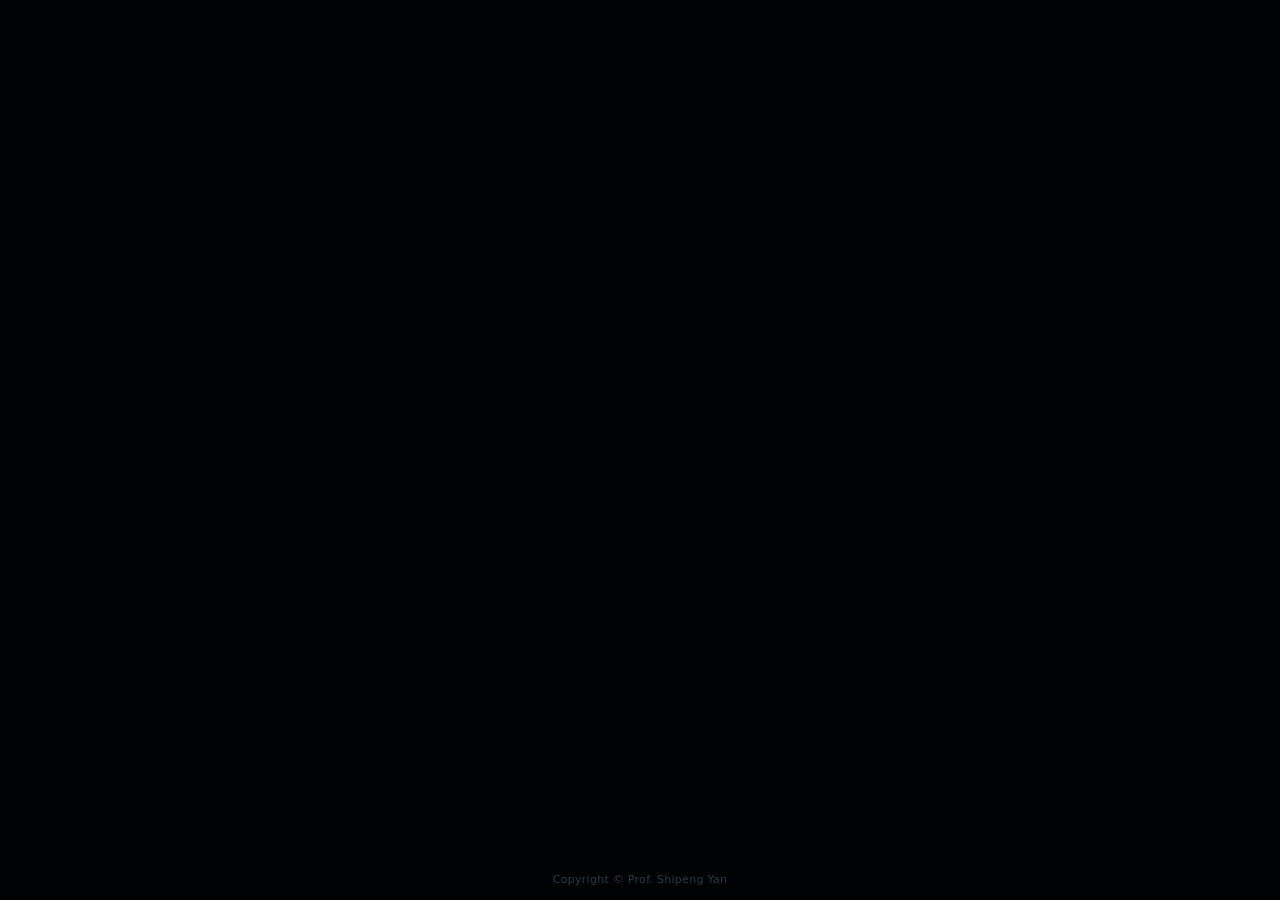
==== index.html @ a328657b "feat: English edition of Go Global (Corporate Integration Management) - Full mirror of the strategy " ====
<!doctype html>
<html lang="en">

  <head>
    <meta charset="UTF-8" />
    <meta
      name="viewport"
      content="width=device-width, initial-scale=1.0, maximum-scale=1" />
    <title>Corporate Integration Management · Strategy Simulation</title>    
    <!-- THIS IS THE START OF A COMMENT BLOCK, BLOCK TO BE DELETED: Google Fonts here, example:
    <link rel="preconnect" href="https://fonts.googleapis.com" />
    <link rel="preconnect" href="https://fonts.gstatic.com" crossorigin />
    <link href="https://fonts.googleapis.com/css2?family=Inter:wght@400;500;600;700&display=swap" rel="stylesheet" />
    THIS IS THE END OF A COMMENT BLOCK, BLOCK TO BE DELETED -->
    <script type="module" crossorigin src="./assets/index-BxBTfExN.js"></script>
    <link rel="stylesheet" crossorigin href="./assets/index-Ctx_WYik.css">
  <meta property="og:type" content="website">
		<meta property="og:url" content="https://yan-shipeng.github.io/go-global-en/">
		<meta property="og:title" content="Corporate Integration Management · Strategy Simulation">
		<meta property="og:image" content="https://china-game-mzbua6le.manus.space/__manus/checkpoint-screenshot.png?v=1f44fcd0&amp;badge=0">
		<meta property="og:image:width" content="1200">
		<meta property="og:image:height" content="630">
		<meta name="twitter:card" content="summary_large_image">
		<meta name="twitter:title" content="Corporate Integration Management · Strategy Simulation">
		<meta name="twitter:image" content="https://china-game-mzbua6le.manus.space/__manus/checkpoint-screenshot.png?v=1f44fcd0&amp;badge=0">
		<meta name="twitter:image:width" content="1200">
		<meta name="twitter:image:height" content="630"><link rel="manifest" href="./__manus/pwa/manifest.webmanifest" crossorigin="use-credentials" /></head>

  <body>
    <script id="manus-runtime">window.__MANUS_HOST_DEV__ = false;
(function(){"use strict";var Mr={exports:{}},Kn={};/**
 * @license React
 * react-jsx-runtime.production.js
 *
 * Copyright (c) Meta Platforms, Inc. and affiliates.
 *
 * This source code is licensed under the MIT license found in the
 * LICENSE file in the root directory of this source tree.
 */var $c;function um(){if($c)return Kn;$c=1;var r=Symbol.for("react.transitional.element"),i=Symbol.for("react.fragment");function c(s,d,m){var x=null;if(m!==void 0&&(x=""+m),d.key!==void 0&&(x=""+d.key),"key"in d){m={};for(var R in d)R!=="key"&&(m[R]=d[R])}else m=d;return d=m.ref,{$$typeof:r,type:s,key:x,ref:d!==void 0?d:null,props:m}}return Kn.Fragment=i,Kn.jsx=c,Kn.jsxs=c,Kn}var Fc;function dm(){return Fc||(Fc=1,Mr.exports=um()),Mr.exports}var h=dm(),Ar={exports:{}},Pn={},Rr={exports:{}},Nr={};/**
 * @license React
 * scheduler.production.js
 *
 * Copyright (c) Meta Platforms, Inc. and affiliates.
 *
 * This source code is licensed under the MIT license found in the
 * LICENSE file in the root directory of this source tree.
 */var Ic;function fm(){return Ic||(Ic=1,function(r){function i(A,q){var B=A.length;A.push(q);t:for(;0<B;){var bt=B-1>>>1,p=A[bt];if(0<d(p,q))A[bt]=q,A[B]=p,B=bt;else break t}}function c(A){return A.length===0?null:A[0]}function s(A){if(A.length===0)return null;var q=A[0],B=A.pop();if(B!==q){A[0]=B;t:for(var bt=0,p=A.length,O=p>>>1;bt<O;){var X=2*(bt+1)-1,G=A[X],Z=X+1,st=A[Z];if(0>d(G,B))Z<p&&0>d(st,G)?(A[bt]=st,A[Z]=B,bt=Z):(A[bt]=G,A[X]=B,bt=X);else if(Z<p&&0>d(st,B))A[bt]=st,A[Z]=B,bt=Z;else break t}}return q}function d(A,q){var B=A.sortIndex-q.sortIndex;return B!==0?B:A.id-q.id}if(r.unstable_now=void 0,typeof performance=="object"&&typeof performance.now=="function"){var m=performance;r.unstable_now=function(){return m.now()}}else{var x=Date,R=x.now();r.unstable_now=function(){return x.now()-R}}var C=[],v=[],D=1,j=null,J=3,at=!1,$=!1,nt=!1,ct=!1,ht=typeof setTimeout=="function"?setTimeout:null,St=typeof clearTimeout=="function"?clearTimeout:null,_=typeof setImmediate<"u"?setImmediate:null;function Y(A){for(var q=c(v);q!==null;){if(q.callback===null)s(v);else if(q.startTime<=A)s(v),q.sortIndex=q.expirationTime,i(C,q);else break;q=c(v)}}function H(A){if(nt=!1,Y(A),!$)if(c(C)!==null)$=!0,it||(it=!0,Bt());else{var q=c(v);q!==null&&Mt(H,q.startTime-A)}}var it=!1,rt=-1,V=5,xt=-1;function Be(){return ct?!0:!(r.unstable_now()-xt<V)}function te(){if(ct=!1,it){var A=r.unstable_now();xt=A;var q=!0;try{t:{$=!1,nt&&(nt=!1,St(rt),rt=-1),at=!0;var B=J;try{e:{for(Y(A),j=c(C);j!==null&&!(j.expirationTime>A&&Be());){var bt=j.callback;if(typeof bt=="function"){j.callback=null,J=j.priorityLevel;var p=bt(j.expirationTime<=A);if(A=r.unstable_now(),typeof p=="function"){j.callback=p,Y(A),q=!0;break e}j===c(C)&&s(C),Y(A)}else s(C);j=c(C)}if(j!==null)q=!0;else{var O=c(v);O!==null&&Mt(H,O.startTime-A),q=!1}}break t}finally{j=null,J=B,at=!1}q=void 0}}finally{q?Bt():it=!1}}}var Bt;if(typeof _=="function")Bt=function(){_(te)};else if(typeof MessageChannel<"u"){var me=new MessageChannel,Se=me.port2;me.port1.onmessage=te,Bt=function(){Se.postMessage(null)}}else Bt=function(){ht(te,0)};function Mt(A,q){rt=ht(function(){A(r.unstable_now())},q)}r.unstable_IdlePriority=5,r.unstable_ImmediatePriority=1,r.unstable_LowPriority=4,r.unstable_NormalPriority=3,r.unstable_Profiling=null,r.unstable_UserBlockingPriority=2,r.unstable_cancelCallback=function(A){A.callback=null},r.unstable_forceFrameRate=function(A){0>A||125<A?console.error("forceFrameRate takes a positive int between 0 and 125, forcing frame rates higher than 125 fps is not supported"):V=0<A?Math.floor(1e3/A):5},r.unstable_getCurrentPriorityLevel=function(){return J},r.unstable_next=function(A){switch(J){case 1:case 2:case 3:var q=3;break;default:q=J}var B=J;J=q;try{return A()}finally{J=B}},r.unstable_requestPaint=function(){ct=!0},r.unstable_runWithPriority=function(A,q){switch(A){case 1:case 2:case 3:case 4:case 5:break;default:A=3}var B=J;J=A;try{return q()}finally{J=B}},r.unstable_scheduleCallback=function(A,q,B){var bt=r.unstable_now();switch(typeof B=="object"&&B!==null?(B=B.delay,B=typeof B=="number"&&0<B?bt+B:bt):B=bt,A){case 1:var p=-1;break;case 2:p=250;break;case 5:p=1073741823;break;case 4:p=1e4;break;default:p=5e3}return p=B+p,A={id:D++,callback:q,priorityLevel:A,startTime:B,expirationTime:p,sortIndex:-1},B>bt?(A.sortIndex=B,i(v,A),c(C)===null&&A===c(v)&&(nt?(St(rt),rt=-1):nt=!0,Mt(H,B-bt))):(A.sortIndex=p,i(C,A),$||at||($=!0,it||(it=!0,Bt()))),A},r.unstable_shouldYield=Be,r.unstable_wrapCallback=function(A){var q=J;return function(){var B=J;J=q;try{return A.apply(this,arguments)}finally{J=B}}}}(Nr)),Nr}var tu;function hm(){return tu||(tu=1,Rr.exports=fm()),Rr.exports}var zr={exports:{}},ut={};/**
 * @license React
 * react.production.js
 *
 * Copyright (c) Meta Platforms, Inc. and affiliates.
 *
 * This source code is licensed under the MIT license found in the
 * LICENSE file in the root directory of this source tree.
 */var eu;function mm(){if(eu)return ut;eu=1;var r=Symbol.for("react.transitional.element"),i=Symbol.for("react.portal"),c=Symbol.for("react.fragment"),s=Symbol.for("react.strict_mode"),d=Symbol.for("react.profiler"),m=Symbol.for("react.consumer"),x=Symbol.for("react.context"),R=Symbol.for("react.forward_ref"),C=Symbol.for("react.suspense"),v=Symbol.for("react.memo"),D=Symbol.for("react.lazy"),j=Symbol.iterator;function J(p){return p===null||typeof p!="object"?null:(p=j&&p[j]||p["@@iterator"],typeof p=="function"?p:null)}var at={isMounted:function(){return!1},enqueueForceUpdate:function(){},enqueueReplaceState:function(){},enqueueSetState:function(){}},$=Object.assign,nt={};function ct(p,O,X){this.props=p,this.context=O,this.refs=nt,this.updater=X||at}ct.prototype.isReactComponent={},ct.prototype.setState=function(p,O){if(typeof p!="object"&&typeof p!="function"&&p!=null)throw Error("takes an object of state variables to update or a function which returns an object of state variables.");this.updater.enqueueSetState(this,p,O,"setState")},ct.prototype.forceUpdate=function(p){this.updater.enqueueForceUpdate(this,p,"forceUpdate")};function ht(){}ht.prototype=ct.prototype;function St(p,O,X){this.props=p,this.context=O,this.refs=nt,this.updater=X||at}var _=St.prototype=new ht;_.constructor=St,$(_,ct.prototype),_.isPureReactComponent=!0;var Y=Array.isArray,H={H:null,A:null,T:null,S:null,V:null},it=Object.prototype.hasOwnProperty;function rt(p,O,X,G,Z,st){return X=st.ref,{$$typeof:r,type:p,key:O,ref:X!==void 0?X:null,props:st}}function V(p,O){return rt(p.type,O,void 0,void 0,void 0,p.props)}function xt(p){return typeof p=="object"&&p!==null&&p.$$typeof===r}function Be(p){var O={"=":"=0",":":"=2"};return"$"+p.replace(/[=:]/g,function(X){return O[X]})}var te=/\/+/g;function Bt(p,O){return typeof p=="object"&&p!==null&&p.key!=null?Be(""+p.key):O.toString(36)}function me(){}function Se(p){switch(p.status){case"fulfilled":return p.value;case"rejected":throw p.reason;default:switch(typeof p.status=="string"?p.then(me,me):(p.status="pending",p.then(function(O){p.status==="pending"&&(p.status="fulfilled",p.value=O)},function(O){p.status==="pending"&&(p.status="rejected",p.reason=O)})),p.status){case"fulfilled":return p.value;case"rejected":throw p.reason}}throw p}function Mt(p,O,X,G,Z){var st=typeof p;(st==="undefined"||st==="boolean")&&(p=null);var I=!1;if(p===null)I=!0;else switch(st){case"bigint":case"string":case"number":I=!0;break;case"object":switch(p.$$typeof){case r:case i:I=!0;break;case D:return I=p._init,Mt(I(p._payload),O,X,G,Z)}}if(I)return Z=Z(p),I=G===""?"."+Bt(p,0):G,Y(Z)?(X="",I!=null&&(X=I.replace(te,"$&/")+"/"),Mt(Z,O,X,"",function(Jt){return Jt})):Z!=null&&(xt(Z)&&(Z=V(Z,X+(Z.key==null||p&&p.key===Z.key?"":(""+Z.key).replace(te,"$&/")+"/")+I)),O.push(Z)),1;I=0;var gt=G===""?".":G+":";if(Y(p))for(var Tt=0;Tt<p.length;Tt++)G=p[Tt],st=gt+Bt(G,Tt),I+=Mt(G,O,X,st,Z);else if(Tt=J(p),typeof Tt=="function")for(p=Tt.call(p),Tt=0;!(G=p.next()).done;)G=G.value,st=gt+Bt(G,Tt++),I+=Mt(G,O,X,st,Z);else if(st==="object"){if(typeof p.then=="function")return Mt(Se(p),O,X,G,Z);throw O=String(p),Error("Objects are not valid as a React child (found: "+(O==="[object Object]"?"object with keys {"+Object.keys(p).join(", ")+"}":O)+"). If you meant to render a collection of children, use an array instead.")}return I}function A(p,O,X){if(p==null)return p;var G=[],Z=0;return Mt(p,G,"","",function(st){return O.call(X,st,Z++)}),G}function q(p){if(p._status===-1){var O=p._result;O=O(),O.then(function(X){(p._status===0||p._status===-1)&&(p._status=1,p._result=X)},function(X){(p._status===0||p._status===-1)&&(p._status=2,p._result=X)}),p._status===-1&&(p._status=0,p._result=O)}if(p._status===1)return p._result.default;throw p._result}var B=typeof reportError=="function"?reportError:function(p){if(typeof window=="object"&&typeof window.ErrorEvent=="function"){var O=new window.ErrorEvent("error",{bubbles:!0,cancelable:!0,message:typeof p=="object"&&p!==null&&typeof p.message=="string"?String(p.message):String(p),error:p});if(!window.dispatchEvent(O))return}else if(typeof process=="object"&&typeof process.emit=="function"){process.emit("uncaughtException",p);return}console.error(p)};function bt(){}return ut.Children={map:A,forEach:function(p,O,X){A(p,function(){O.apply(this,arguments)},X)},count:function(p){var O=0;return A(p,function(){O++}),O},toArray:function(p){return A(p,function(O){return O})||[]},only:function(p){if(!xt(p))throw Error("React.Children.only expected to receive a single React element child.");return p}},ut.Component=ct,ut.Fragment=c,ut.Profiler=d,ut.PureComponent=St,ut.StrictMode=s,ut.Suspense=C,ut.__CLIENT_INTERNALS_DO_NOT_USE_OR_WARN_USERS_THEY_CANNOT_UPGRADE=H,ut.__COMPILER_RUNTIME={__proto__:null,c:function(p){return H.H.useMemoCache(p)}},ut.cache=function(p){return function(){return p.apply(null,arguments)}},ut.cloneElement=function(p,O,X){if(p==null)throw Error("The argument must be a React element, but you passed "+p+".");var G=$({},p.props),Z=p.key,st=void 0;if(O!=null)for(I in O.ref!==void 0&&(st=void 0),O.key!==void 0&&(Z=""+O.key),O)!it.call(O,I)||I==="key"||I==="__self"||I==="__source"||I==="ref"&&O.ref===void 0||(G[I]=O[I]);var I=arguments.length-2;if(I===1)G.children=X;else if(1<I){for(var gt=Array(I),Tt=0;Tt<I;Tt++)gt[Tt]=arguments[Tt+2];G.children=gt}return rt(p.type,Z,void 0,void 0,st,G)},ut.createContext=function(p){return p={$$typeof:x,_currentValue:p,_currentValue2:p,_threadCount:0,Provider:null,Consumer:null},p.Provider=p,p.Consumer={$$typeof:m,_context:p},p},ut.createElement=function(p,O,X){var G,Z={},st=null;if(O!=null)for(G in O.key!==void 0&&(st=""+O.key),O)it.call(O,G)&&G!=="key"&&G!=="__self"&&G!=="__source"&&(Z[G]=O[G]);var I=arguments.length-2;if(I===1)Z.children=X;else if(1<I){for(var gt=Array(I),Tt=0;Tt<I;Tt++)gt[Tt]=arguments[Tt+2];Z.children=gt}if(p&&p.defaultProps)for(G in I=p.defaultProps,I)Z[G]===void 0&&(Z[G]=I[G]);return rt(p,st,void 0,void 0,null,Z)},ut.createRef=function(){return{current:null}},ut.forwardRef=function(p){return{$$typeof:R,render:p}},ut.isValidElement=xt,ut.lazy=function(p){return{$$typeof:D,_payload:{_status:-1,_result:p},_init:q}},ut.memo=function(p,O){return{$$typeof:v,type:p,compare:O===void 0?null:O}},ut.startTransition=function(p){var O=H.T,X={};H.T=X;try{var G=p(),Z=H.S;Z!==null&&Z(X,G),typeof G=="object"&&G!==null&&typeof G.then=="function"&&G.then(bt,B)}catch(st){B(st)}finally{H.T=O}},ut.unstable_useCacheRefresh=function(){return H.H.useCacheRefresh()},ut.use=function(p){return H.H.use(p)},ut.useActionState=function(p,O,X){return H.H.useActionState(p,O,X)},ut.useCallback=function(p,O){return H.H.useCallback(p,O)},ut.useContext=function(p){return H.H.useContext(p)},ut.useDebugValue=function(){},ut.useDeferredValue=function(p,O){return H.H.useDeferredValue(p,O)},ut.useEffect=function(p,O,X){var G=H.H;if(typeof X=="function")throw Error("useEffect CRUD overload is not enabled in this build of React.");return G.useEffect(p,O)},ut.useId=function(){return H.H.useId()},ut.useImperativeHandle=function(p,O,X){return H.H.useImperativeHandle(p,O,X)},ut.useInsertionEffect=function(p,O){return H.H.useInsertionEffect(p,O)},ut.useLayoutEffect=function(p,O){return H.H.useLayoutEffect(p,O)},ut.useMemo=function(p,O){return H.H.useMemo(p,O)},ut.useOptimistic=function(p,O){return H.H.useOptimistic(p,O)},ut.useReducer=function(p,O,X){return H.H.useReducer(p,O,X)},ut.useRef=function(p){return H.H.useRef(p)},ut.useState=function(p){return H.H.useState(p)},ut.useSyncExternalStore=function(p,O,X){return H.H.useSyncExternalStore(p,O,X)},ut.useTransition=function(){return H.H.useTransition()},ut.version="19.1.1",ut}var lu;function _r(){return lu||(lu=1,zr.exports=mm()),zr.exports}var kr={exports:{}},he={};/**
 * @license React
 * react-dom.production.js
 *
 * Copyright (c) Meta Platforms, Inc. and affiliates.
 *
 * This source code is licensed under the MIT license found in the
 * LICENSE file in the root directory of this source tree.
 */var au;function gm(){if(au)return he;au=1;var r=_r();function i(C){var v="https://react.dev/errors/"+C;if(1<arguments.length){v+="?args[]="+encodeURIComponent(arguments[1]);for(var D=2;D<arguments.length;D++)v+="&args[]="+encodeURIComponent(arguments[D])}return"Minified React error #"+C+"; visit "+v+" for the full message or use the non-minified dev environment for full errors and additional helpful warnings."}function c(){}var s={d:{f:c,r:function(){throw Error(i(522))},D:c,C:c,L:c,m:c,X:c,S:c,M:c},p:0,findDOMNode:null},d=Symbol.for("react.portal");function m(C,v,D){var j=3<arguments.length&&arguments[3]!==void 0?arguments[3]:null;return{$$typeof:d,key:j==null?null:""+j,children:C,containerInfo:v,implementation:D}}var x=r.__CLIENT_INTERNALS_DO_NOT_USE_OR_WARN_USERS_THEY_CANNOT_UPGRADE;function R(C,v){if(C==="font")return"";if(typeof v=="string")return v==="use-credentials"?v:""}return he.__DOM_INTERNALS_DO_NOT_USE_OR_WARN_USERS_THEY_CANNOT_UPGRADE=s,he.createPortal=function(C,v){var D=2<arguments.length&&arguments[2]!==void 0?arguments[2]:null;if(!v||v.nodeType!==1&&v.nodeType!==9&&v.nodeType!==11)throw Error(i(299));return m(C,v,null,D)},he.flushSync=function(C){var v=x.T,D=s.p;try{if(x.T=null,s.p=2,C)return C()}finally{x.T=v,s.p=D,s.d.f()}},he.preconnect=function(C,v){typeof C=="string"&&(v?(v=v.crossOrigin,v=typeof v=="string"?v==="use-credentials"?v:"":void 0):v=null,s.d.C(C,v))},he.prefetchDNS=function(C){typeof C=="string"&&s.d.D(C)},he.preinit=function(C,v){if(typeof C=="string"&&v&&typeof v.as=="string"){var D=v.as,j=R(D,v.crossOrigin),J=typeof v.integrity=="string"?v.integrity:void 0,at=typeof v.fetchPriority=="string"?v.fetchPriority:void 0;D==="style"?s.d.S(C,typeof v.precedence=="string"?v.precedence:void 0,{crossOrigin:j,integrity:J,fetchPriority:at}):D==="script"&&s.d.X(C,{crossOrigin:j,integrity:J,fetchPriority:at,nonce:typeof v.nonce=="string"?v.nonce:void 0})}},he.preinitModule=function(C,v){if(typeof C=="string")if(typeof v=="object"&&v!==null){if(v.as==null||v.as==="script"){var D=R(v.as,v.crossOrigin);s.d.M(C,{crossOrigin:D,integrity:typeof v.integrity=="string"?v.integrity:void 0,nonce:typeof v.nonce=="string"?v.nonce:void 0})}}else v==null&&s.d.M(C)},he.preload=function(C,v){if(typeof C=="string"&&typeof v=="object"&&v!==null&&typeof v.as=="string"){var D=v.as,j=R(D,v.crossOrigin);s.d.L(C,D,{crossOrigin:j,integrity:typeof v.integrity=="string"?v.integrity:void 0,nonce:typeof v.nonce=="string"?v.nonce:void 0,type:typeof v.type=="string"?v.type:void 0,fetchPriority:typeof v.fetchPriority=="string"?v.fetchPriority:void 0,referrerPolicy:typeof v.referrerPolicy=="string"?v.referrerPolicy:void 0,imageSrcSet:typeof v.imageSrcSet=="string"?v.imageSrcSet:void 0,imageSizes:typeof v.imageSizes=="string"?v.imageSizes:void 0,media:typeof v.media=="string"?v.media:void 0})}},he.preloadModule=function(C,v){if(typeof C=="string")if(v){var D=R(v.as,v.crossOrigin);s.d.m(C,{as:typeof v.as=="string"&&v.as!=="script"?v.as:void 0,crossOrigin:D,integrity:typeof v.integrity=="string"?v.integrity:void 0})}else s.d.m(C)},he.requestFormReset=function(C){s.d.r(C)},he.unstable_batchedUpdates=function(C,v){return C(v)},he.useFormState=function(C,v,D){return x.H.useFormState(C,v,D)},he.useFormStatus=function(){return x.H.useHostTransitionStatus()},he.version="19.1.1",he}var nu;function pm(){if(nu)return kr.exports;nu=1;function r(){if(!(typeof __REACT_DEVTOOLS_GLOBAL_HOOK__>"u"||typeof __REACT_DEVTOOLS_GLOBAL_HOOK__.checkDCE!="function"))try{__REACT_DEVTOOLS_GLOBAL_HOOK__.checkDCE(r)}catch(i){console.error(i)}}return r(),kr.exports=gm(),kr.exports}/**
 * @license React
 * react-dom-client.production.js
 *
 * Copyright (c) Meta Platforms, Inc. and affiliates.
 *
 * This source code is licensed under the MIT license found in the
 * LICENSE file in the root directory of this source tree.
 */var ou;function ym(){if(ou)return Pn;ou=1;var r=hm(),i=_r(),c=pm();function s(t){var e="https://react.dev/errors/"+t;if(1<arguments.length){e+="?args[]="+encodeURIComponent(arguments[1]);for(var l=2;l<arguments.length;l++)e+="&args[]="+encodeURIComponent(arguments[l])}return"Minified React error #"+t+"; visit "+e+" for the full message or use the non-minified dev environment for full errors and additional helpful warnings."}function d(t){return!(!t||t.nodeType!==1&&t.nodeType!==9&&t.nodeType!==11)}function m(t){var e=t,l=t;if(t.alternate)for(;e.return;)e=e.return;else{t=e;do e=t,(e.flags&4098)!==0&&(l=e.return),t=e.return;while(t)}return e.tag===3?l:null}function x(t){if(t.tag===13){var e=t.memoizedState;if(e===null&&(t=t.alternate,t!==null&&(e=t.memoizedState)),e!==null)return e.dehydrated}return null}function R(t){if(m(t)!==t)throw Error(s(188))}function C(t){var e=t.alternate;if(!e){if(e=m(t),e===null)throw Error(s(188));return e!==t?null:t}for(var l=t,a=e;;){var n=l.return;if(n===null)break;var o=n.alternate;if(o===null){if(a=n.return,a!==null){l=a;continue}break}if(n.child===o.child){for(o=n.child;o;){if(o===l)return R(n),t;if(o===a)return R(n),e;o=o.sibling}throw Error(s(188))}if(l.return!==a.return)l=n,a=o;else{for(var u=!1,f=n.child;f;){if(f===l){u=!0,l=n,a=o;break}if(f===a){u=!0,a=n,l=o;break}f=f.sibling}if(!u){for(f=o.child;f;){if(f===l){u=!0,l=o,a=n;break}if(f===a){u=!0,a=o,l=n;break}f=f.sibling}if(!u)throw Error(s(189))}}if(l.alternate!==a)throw Error(s(190))}if(l.tag!==3)throw Error(s(188));return l.stateNode.current===l?t:e}function v(t){var e=t.tag;if(e===5||e===26||e===27||e===6)return t;for(t=t.child;t!==null;){if(e=v(t),e!==null)return e;t=t.sibling}return null}var D=Object.assign,j=Symbol.for("react.element"),J=Symbol.for("react.transitional.element"),at=Symbol.for("react.portal"),$=Symbol.for("react.fragment"),nt=Symbol.for("react.strict_mode"),ct=Symbol.for("react.profiler"),ht=Symbol.for("react.provider"),St=Symbol.for("react.consumer"),_=Symbol.for("react.context"),Y=Symbol.for("react.forward_ref"),H=Symbol.for("react.suspense"),it=Symbol.for("react.suspense_list"),rt=Symbol.for("react.memo"),V=Symbol.for("react.lazy"),xt=Symbol.for("react.activity"),Be=Symbol.for("react.memo_cache_sentinel"),te=Symbol.iterator;function Bt(t){return t===null||typeof t!="object"?null:(t=te&&t[te]||t["@@iterator"],typeof t=="function"?t:null)}var me=Symbol.for("react.client.reference");function Se(t){if(t==null)return null;if(typeof t=="function")return t.$$typeof===me?null:t.displayName||t.name||null;if(typeof t=="string")return t;switch(t){case $:return"Fragment";case ct:return"Profiler";case nt:return"StrictMode";case H:return"Suspense";case it:return"SuspenseList";case xt:return"Activity"}if(typeof t=="object")switch(t.$$typeof){case at:return"Portal";case _:return(t.displayName||"Context")+".Provider";case St:return(t._context.displayName||"Context")+".Consumer";case Y:var e=t.render;return t=t.displayName,t||(t=e.displayName||e.name||"",t=t!==""?"ForwardRef("+t+")":"ForwardRef"),t;case rt:return e=t.displayName||null,e!==null?e:Se(t.type)||"Memo";case V:e=t._payload,t=t._init;try{return Se(t(e))}catch{}}return null}var Mt=Array.isArray,A=i.__CLIENT_INTERNALS_DO_NOT_USE_OR_WARN_USERS_THEY_CANNOT_UPGRADE,q=c.__DOM_INTERNALS_DO_NOT_USE_OR_WARN_USERS_THEY_CANNOT_UPGRADE,B={pending:!1,data:null,method:null,action:null},bt=[],p=-1;function O(t){return{current:t}}function X(t){0>p||(t.current=bt[p],bt[p]=null,p--)}function G(t,e){p++,bt[p]=t.current,t.current=e}var Z=O(null),st=O(null),I=O(null),gt=O(null);function Tt(t,e){switch(G(I,e),G(st,t),G(Z,null),e.nodeType){case 9:case 11:t=(t=e.documentElement)&&(t=t.namespaceURI)?Hh(t):0;break;default:if(t=e.tagName,e=e.namespaceURI)e=Hh(e),t=Uh(e,t);else switch(t){case"svg":t=1;break;case"math":t=2;break;default:t=0}}X(Z),G(Z,t)}function Jt(){X(Z),X(st),X(I)}function Ke(t){t.memoizedState!==null&&G(gt,t);var e=Z.current,l=Uh(e,t.type);e!==l&&(G(st,t),G(Z,l))}function Ce(t){st.current===t&&(X(Z),X(st)),gt.current===t&&(X(gt),Wo._currentValue=B)}var Pe=Object.prototype.hasOwnProperty,yl=r.unstable_scheduleCallback,sn=r.unstable_cancelCallback,Ca=r.unstable_shouldYield,ri=r.unstable_requestPaint,ge=r.unstable_now,si=r.unstable_getCurrentPriorityLevel,Ul=r.unstable_ImmediatePriority,Fn=r.unstable_UserBlockingPriority,nl=r.unstable_NormalPriority,ci=r.unstable_LowPriority,Gl=r.unstable_IdlePriority,ui=r.log,Ea=r.unstable_setDisableYieldValue,ql=null,Wt=null;function Je(t){if(typeof ui=="function"&&Ea(t),Wt&&typeof Wt.setStrictMode=="function")try{Wt.setStrictMode(ql,t)}catch{}}var $t=Math.clz32?Math.clz32:fi,di=Math.log,Ta=Math.LN2;function fi(t){return t>>>=0,t===0?32:31-(di(t)/Ta|0)|0}var L=256,cn=4194304;function vl(t){var e=t&42;if(e!==0)return e;switch(t&-t){case 1:return 1;case 2:return 2;case 4:return 4;case 8:return 8;case 16:return 16;case 32:return 32;case 64:return 64;case 128:return 128;case 256:case 512:case 1024:case 2048:case 4096:case 8192:case 16384:case 32768:case 65536:case 131072:case 262144:case 524288:case 1048576:case 2097152:return t&4194048;case 4194304:case 8388608:case 16777216:case 33554432:return t&62914560;case 67108864:return 67108864;case 134217728:return 134217728;case 268435456:return 268435456;case 536870912:return 536870912;case 1073741824:return 0;default:return t}}function un(t,e,l){var a=t.pendingLanes;if(a===0)return 0;var n=0,o=t.suspendedLanes,u=t.pingedLanes;t=t.warmLanes;var f=a&134217727;return f!==0?(a=f&~o,a!==0?n=vl(a):(u&=f,u!==0?n=vl(u):l||(l=f&~t,l!==0&&(n=vl(l))))):(f=a&~o,f!==0?n=vl(f):u!==0?n=vl(u):l||(l=a&~t,l!==0&&(n=vl(l)))),n===0?0:e!==0&&e!==n&&(e&o)===0&&(o=n&-n,l=e&-e,o>=l||o===32&&(l&4194048)!==0)?e:n}function Dt(t,e){return(t.pendingLanes&~(t.suspendedLanes&~t.pingedLanes)&e)===0}function In(t,e){switch(t){case 1:case 2:case 4:case 8:case 64:return e+250;case 16:case 32:case 128:case 256:case 512:case 1024:case 2048:case 4096:case 8192:case 16384:case 32768:case 65536:case 131072:case 262144:case 524288:case 1048576:case 2097152:return e+5e3;case 4194304:case 8388608:case 16777216:case 33554432:return-1;case 67108864:case 134217728:case 268435456:case 536870912:case 1073741824:return-1;default:return-1}}function to(){var t=L;return L<<=1,(L&4194048)===0&&(L=256),t}function hi(){var t=cn;return cn<<=1,(cn&62914560)===0&&(cn=4194304),t}function eo(t){for(var e=[],l=0;31>l;l++)e.push(t);return e}function Da(t,e){t.pendingLanes|=e,e!==268435456&&(t.suspendedLanes=0,t.pingedLanes=0,t.warmLanes=0)}function Ir(t,e,l,a,n,o){var u=t.pendingLanes;t.pendingLanes=l,t.suspendedLanes=0,t.pingedLanes=0,t.warmLanes=0,t.expiredLanes&=l,t.entangledLanes&=l,t.errorRecoveryDisabledLanes&=l,t.shellSuspendCounter=0;var f=t.entanglements,g=t.expirationTimes,S=t.hiddenUpdates;for(l=u&~l;0<l;){var N=31-$t(l),k=1<<N;f[N]=0,g[N]=-1;var E=S[N];if(E!==null)for(S[N]=null,N=0;N<E.length;N++){var T=E[N];T!==null&&(T.lane&=-536870913)}l&=~k}a!==0&&mi(t,a,0),o!==0&&n===0&&t.tag!==0&&(t.suspendedLanes|=o&~(u&~e))}function mi(t,e,l){t.pendingLanes|=e,t.suspendedLanes&=~e;var a=31-$t(e);t.entangledLanes|=e,t.entanglements[a]=t.entanglements[a]|1073741824|l&4194090}function gi(t,e){var l=t.entangledLanes|=e;for(t=t.entanglements;l;){var a=31-$t(l),n=1<<a;n&e|t[a]&e&&(t[a]|=e),l&=~n}}function lo(t){switch(t){case 2:t=1;break;case 8:t=4;break;case 32:t=16;break;case 256:case 512:case 1024:case 2048:case 4096:case 8192:case 16384:case 32768:case 65536:case 131072:case 262144:case 524288:case 1048576:case 2097152:case 4194304:case 8388608:case 16777216:case 33554432:t=128;break;case 268435456:t=134217728;break;default:t=0}return t}function ao(t){return t&=-t,2<t?8<t?(t&134217727)!==0?32:268435456:8:2}function pi(){var t=q.p;return t!==0?t:(t=window.event,t===void 0?32:nm(t.type))}function ts(t,e){var l=q.p;try{return q.p=t,e()}finally{q.p=l}}var ol=Math.random().toString(36).slice(2),ee="__reactFiber$"+ol,pe="__reactProps$"+ol,Yl="__reactContainer$"+ol,no="__reactEvents$"+ol,es="__reactListeners$"+ol,ls="__reactHandles$"+ol,yi="__reactResources$"+ol,Ma="__reactMarker$"+ol;function oo(t){delete t[ee],delete t[pe],delete t[no],delete t[es],delete t[ls]}function Vl(t){var e=t[ee];if(e)return e;for(var l=t.parentNode;l;){if(e=l[Yl]||l[ee]){if(l=e.alternate,e.child!==null||l!==null&&l.child!==null)for(t=Vh(t);t!==null;){if(l=t[ee])return l;t=Vh(t)}return e}t=l,l=t.parentNode}return null}function Xl(t){if(t=t[ee]||t[Yl]){var e=t.tag;if(e===5||e===6||e===13||e===26||e===27||e===3)return t}return null}function Aa(t){var e=t.tag;if(e===5||e===26||e===27||e===6)return t.stateNode;throw Error(s(33))}function Zl(t){var e=t[yi];return e||(e=t[yi]={hoistableStyles:new Map,hoistableScripts:new Map}),e}function Vt(t){t[Ma]=!0}var vi=new Set,bi={};function bl(t,e){We(t,e),We(t+"Capture",e)}function We(t,e){for(bi[t]=e,t=0;t<e.length;t++)vi.add(e[t])}var as=RegExp("^[:A-Z_a-z\\u00C0-\\u00D6\\u00D8-\\u00F6\\u00F8-\\u02FF\\u0370-\\u037D\\u037F-\\u1FFF\\u200C-\\u200D\\u2070-\\u218F\\u2C00-\\u2FEF\\u3001-\\uD7FF\\uF900-\\uFDCF\\uFDF0-\\uFFFD][:A-Z_a-z\\u00C0-\\u00D6\\u00D8-\\u00F6\\u00F8-\\u02FF\\u0370-\\u037D\\u037F-\\u1FFF\\u200C-\\u200D\\u2070-\\u218F\\u2C00-\\u2FEF\\u3001-\\uD7FF\\uF900-\\uFDCF\\uFDF0-\\uFFFD\\-.0-9\\u00B7\\u0300-\\u036F\\u203F-\\u2040]*$"),xi={},wi={};function Ra(t){return Pe.call(wi,t)?!0:Pe.call(xi,t)?!1:as.test(t)?wi[t]=!0:(xi[t]=!0,!1)}function M(t,e,l){if(Ra(e))if(l===null)t.removeAttribute(e);else{switch(typeof l){case"undefined":case"function":case"symbol":t.removeAttribute(e);return;case"boolean":var a=e.toLowerCase().slice(0,5);if(a!=="data-"&&a!=="aria-"){t.removeAttribute(e);return}}t.setAttribute(e,""+l)}}function tt(t,e,l){if(l===null)t.removeAttribute(e);else{switch(typeof l){case"undefined":case"function":case"symbol":case"boolean":t.removeAttribute(e);return}t.setAttribute(e,""+l)}}function Ot(t,e,l,a){if(a===null)t.removeAttribute(l);else{switch(typeof a){case"undefined":case"function":case"symbol":case"boolean":t.removeAttribute(l);return}t.setAttributeNS(e,l,""+a)}}var le,Ee;function ae(t){if(le===void 0)try{throw Error()}catch(l){var e=l.stack.trim().match(/\n( *(at )?)/);le=e&&e[1]||"",Ee=-1<l.stack.indexOf(`
    at`)?" (<anonymous>)":-1<l.stack.indexOf("@")?"@unknown:0:0":""}return`
`+le+t+Ee}var Le=!1;function He(t,e){if(!t||Le)return"";Le=!0;var l=Error.prepareStackTrace;Error.prepareStackTrace=void 0;try{var a={DetermineComponentFrameRoot:function(){try{if(e){var k=function(){throw Error()};if(Object.defineProperty(k.prototype,"props",{set:function(){throw Error()}}),typeof Reflect=="object"&&Reflect.construct){try{Reflect.construct(k,[])}catch(T){var E=T}Reflect.construct(t,[],k)}else{try{k.call()}catch(T){E=T}t.call(k.prototype)}}else{try{throw Error()}catch(T){E=T}(k=t())&&typeof k.catch=="function"&&k.catch(function(){})}}catch(T){if(T&&E&&typeof T.stack=="string")return[T.stack,E.stack]}return[null,null]}};a.DetermineComponentFrameRoot.displayName="DetermineComponentFrameRoot";var n=Object.getOwnPropertyDescriptor(a.DetermineComponentFrameRoot,"name");n&&n.configurable&&Object.defineProperty(a.DetermineComponentFrameRoot,"name",{value:"DetermineComponentFrameRoot"});var o=a.DetermineComponentFrameRoot(),u=o[0],f=o[1];if(u&&f){var g=u.split(`
`),S=f.split(`
`);for(n=a=0;a<g.length&&!g[a].includes("DetermineComponentFrameRoot");)a++;for(;n<S.length&&!S[n].includes("DetermineComponentFrameRoot");)n++;if(a===g.length||n===S.length)for(a=g.length-1,n=S.length-1;1<=a&&0<=n&&g[a]!==S[n];)n--;for(;1<=a&&0<=n;a--,n--)if(g[a]!==S[n]){if(a!==1||n!==1)do if(a--,n--,0>n||g[a]!==S[n]){var N=`
`+g[a].replace(" at new "," at ");return t.displayName&&N.includes("<anonymous>")&&(N=N.replace("<anonymous>",t.displayName)),N}while(1<=a&&0<=n);break}}}finally{Le=!1,Error.prepareStackTrace=l}return(l=t?t.displayName||t.name:"")?ae(l):""}function Ql(t){switch(t.tag){case 26:case 27:case 5:return ae(t.type);case 16:return ae("Lazy");case 13:return ae("Suspense");case 19:return ae("SuspenseList");case 0:case 15:return He(t.type,!1);case 11:return He(t.type.render,!1);case 1:return He(t.type,!0);case 31:return ae("Activity");default:return""}}function xl(t){try{var e="";do e+=Ql(t),t=t.return;while(t);return e}catch(l){return`
Error generating stack: `+l.message+`
`+l.stack}}function Xt(t){switch(typeof t){case"bigint":case"boolean":case"number":case"string":case"undefined":return t;case"object":return t;default:return""}}function il(t){var e=t.type;return(t=t.nodeName)&&t.toLowerCase()==="input"&&(e==="checkbox"||e==="radio")}function ve(t){var e=il(t)?"checked":"value",l=Object.getOwnPropertyDescriptor(t.constructor.prototype,e),a=""+t[e];if(!t.hasOwnProperty(e)&&typeof l<"u"&&typeof l.get=="function"&&typeof l.set=="function"){var n=l.get,o=l.set;return Object.defineProperty(t,e,{configurable:!0,get:function(){return n.call(this)},set:function(u){a=""+u,o.call(this,u)}}),Object.defineProperty(t,e,{enumerable:l.enumerable}),{getValue:function(){return a},setValue:function(u){a=""+u},stopTracking:function(){t._valueTracker=null,delete t[e]}}}}function re(t){t._valueTracker||(t._valueTracker=ve(t))}function rl(t){if(!t)return!1;var e=t._valueTracker;if(!e)return!0;var l=e.getValue(),a="";return t&&(a=il(t)?t.checked?"true":"false":t.value),t=a,t!==l?(e.setValue(t),!0):!1}function wl(t){if(t=t||(typeof document<"u"?document:void 0),typeof t>"u")return null;try{return t.activeElement||t.body}catch{return t.body}}var dn=/[\n"\\]/g;function se(t){return t.replace(dn,function(e){return"\\"+e.charCodeAt(0).toString(16)+" "})}function Kl(t,e,l,a,n,o,u,f){t.name="",u!=null&&typeof u!="function"&&typeof u!="symbol"&&typeof u!="boolean"?t.type=u:t.removeAttribute("type"),e!=null?u==="number"?(e===0&&t.value===""||t.value!=e)&&(t.value=""+Xt(e)):t.value!==""+Xt(e)&&(t.value=""+Xt(e)):u!=="submit"&&u!=="reset"||t.removeAttribute("value"),e!=null?Pl(t,u,Xt(e)):l!=null?Pl(t,u,Xt(l)):a!=null&&t.removeAttribute("value"),n==null&&o!=null&&(t.defaultChecked=!!o),n!=null&&(t.checked=n&&typeof n!="function"&&typeof n!="symbol"),f!=null&&typeof f!="function"&&typeof f!="symbol"&&typeof f!="boolean"?t.name=""+Xt(f):t.removeAttribute("name")}function Na(t,e,l,a,n,o,u,f){if(o!=null&&typeof o!="function"&&typeof o!="symbol"&&typeof o!="boolean"&&(t.type=o),e!=null||l!=null){if(!(o!=="submit"&&o!=="reset"||e!=null))return;l=l!=null?""+Xt(l):"",e=e!=null?""+Xt(e):l,f||e===t.value||(t.value=e),t.defaultValue=e}a=a??n,a=typeof a!="function"&&typeof a!="symbol"&&!!a,t.checked=f?t.checked:!!a,t.defaultChecked=!!a,u!=null&&typeof u!="function"&&typeof u!="symbol"&&typeof u!="boolean"&&(t.name=u)}function Pl(t,e,l){e==="number"&&wl(t.ownerDocument)===t||t.defaultValue===""+l||(t.defaultValue=""+l)}function $e(t,e,l,a){if(t=t.options,e){e={};for(var n=0;n<l.length;n++)e["$"+l[n]]=!0;for(l=0;l<t.length;l++)n=e.hasOwnProperty("$"+t[l].value),t[l].selected!==n&&(t[l].selected=n),n&&a&&(t[l].defaultSelected=!0)}else{for(l=""+Xt(l),e=null,n=0;n<t.length;n++){if(t[n].value===l){t[n].selected=!0,a&&(t[n].defaultSelected=!0);return}e!==null||t[n].disabled||(e=t[n])}e!==null&&(e.selected=!0)}}function za(t,e,l){if(e!=null&&(e=""+Xt(e),e!==t.value&&(t.value=e),l==null)){t.defaultValue!==e&&(t.defaultValue=e);return}t.defaultValue=l!=null?""+Xt(l):""}function _a(t,e,l,a){if(e==null){if(a!=null){if(l!=null)throw Error(s(92));if(Mt(a)){if(1<a.length)throw Error(s(93));a=a[0]}l=a}l==null&&(l=""),e=l}l=Xt(e),t.defaultValue=l,a=t.textContent,a===l&&a!==""&&a!==null&&(t.value=a)}function Fe(t,e){if(e){var l=t.firstChild;if(l&&l===t.lastChild&&l.nodeType===3){l.nodeValue=e;return}}t.textContent=e}var fn=new Set("animationIterationCount aspectRatio borderImageOutset borderImageSlice borderImageWidth boxFlex boxFlexGroup boxOrdinalGroup columnCount columns flex flexGrow flexPositive flexShrink flexNegative flexOrder gridArea gridRow gridRowEnd gridRowSpan gridRowStart gridColumn gridColumnEnd gridColumnSpan gridColumnStart fontWeight lineClamp lineHeight opacity order orphans scale tabSize widows zIndex zoom fillOpacity floodOpacity stopOpacity strokeDasharray strokeDashoffset strokeMiterlimit strokeOpacity strokeWidth MozAnimationIterationCount MozBoxFlex MozBoxFlexGroup MozLineClamp msAnimationIterationCount msFlex msZoom msFlexGrow msFlexNegative msFlexOrder msFlexPositive msFlexShrink msGridColumn msGridColumnSpan msGridRow msGridRowSpan WebkitAnimationIterationCount WebkitBoxFlex WebKitBoxFlexGroup WebkitBoxOrdinalGroup WebkitColumnCount WebkitColumns WebkitFlex WebkitFlexGrow WebkitFlexPositive WebkitFlexShrink WebkitLineClamp".split(" "));function ka(t,e,l){var a=e.indexOf("--")===0;l==null||typeof l=="boolean"||l===""?a?t.setProperty(e,""):e==="float"?t.cssFloat="":t[e]="":a?t.setProperty(e,l):typeof l!="number"||l===0||fn.has(e)?e==="float"?t.cssFloat=l:t[e]=(""+l).trim():t[e]=l+"px"}function Oa(t,e,l){if(e!=null&&typeof e!="object")throw Error(s(62));if(t=t.style,l!=null){for(var a in l)!l.hasOwnProperty(a)||e!=null&&e.hasOwnProperty(a)||(a.indexOf("--")===0?t.setProperty(a,""):a==="float"?t.cssFloat="":t[a]="");for(var n in e)a=e[n],e.hasOwnProperty(n)&&l[n]!==a&&ka(t,n,a)}else for(var o in e)e.hasOwnProperty(o)&&ka(t,o,e[o])}function ja(t){if(t.indexOf("-")===-1)return!1;switch(t){case"annotation-xml":case"color-profile":case"font-face":case"font-face-src":case"font-face-uri":case"font-face-format":case"font-face-name":case"missing-glyph":return!1;default:return!0}}var Si=new Map([["acceptCharset","accept-charset"],["htmlFor","for"],["httpEquiv","http-equiv"],["crossOrigin","crossorigin"],["accentHeight","accent-height"],["alignmentBaseline","alignment-baseline"],["arabicForm","arabic-form"],["baselineShift","baseline-shift"],["capHeight","cap-height"],["clipPath","clip-path"],["clipRule","clip-rule"],["colorInterpolation","color-interpolation"],["colorInterpolationFilters","color-interpolation-filters"],["colorProfile","color-profile"],["colorRendering","color-rendering"],["dominantBaseline","dominant-baseline"],["enableBackground","enable-background"],["fillOpacity","fill-opacity"],["fillRule","fill-rule"],["floodColor","flood-color"],["floodOpacity","flood-opacity"],["fontFamily","font-family"],["fontSize","font-size"],["fontSizeAdjust","font-size-adjust"],["fontStretch","font-stretch"],["fontStyle","font-style"],["fontVariant","font-variant"],["fontWeight","font-weight"],["glyphName","glyph-name"],["glyphOrientationHorizontal","glyph-orientation-horizontal"],["glyphOrientationVertical","glyph-orientation-vertical"],["horizAdvX","horiz-adv-x"],["horizOriginX","horiz-origin-x"],["imageRendering","image-rendering"],["letterSpacing","letter-spacing"],["lightingColor","lighting-color"],["markerEnd","marker-end"],["markerMid","marker-mid"],["markerStart","marker-start"],["overlinePosition","overline-position"],["overlineThickness","overline-thickness"],["paintOrder","paint-order"],["panose-1","panose-1"],["pointerEvents","pointer-events"],["renderingIntent","rendering-intent"],["shapeRendering","shape-rendering"],["stopColor","stop-color"],["stopOpacity","stop-opacity"],["strikethroughPosition","strikethrough-position"],["strikethroughThickness","strikethrough-thickness"],["strokeDasharray","stroke-dasharray"],["strokeDashoffset","stroke-dashoffset"],["strokeLinecap","stroke-linecap"],["strokeLinejoin","stroke-linejoin"],["strokeMiterlimit","stroke-miterlimit"],["strokeOpacity","stroke-opacity"],["strokeWidth","stroke-width"],["textAnchor","text-anchor"],["textDecoration","text-decoration"],["textRendering","text-rendering"],["transformOrigin","transform-origin"],["underlinePosition","underline-position"],["underlineThickness","underline-thickness"],["unicodeBidi","unicode-bidi"],["unicodeRange","unicode-range"],["unitsPerEm","units-per-em"],["vAlphabetic","v-alphabetic"],["vHanging","v-hanging"],["vIdeographic","v-ideographic"],["vMathematical","v-mathematical"],["vectorEffect","vector-effect"],["vertAdvY","vert-adv-y"],["vertOriginX","vert-origin-x"],["vertOriginY","vert-origin-y"],["wordSpacing","word-spacing"],["writingMode","writing-mode"],["xmlnsXlink","xmlns:xlink"],["xHeight","x-height"]]),Ci=/^[\u0000-\u001F ]*j[\r\n\t]*a[\r\n\t]*v[\r\n\t]*a[\r\n\t]*s[\r\n\t]*c[\r\n\t]*r[\r\n\t]*i[\r\n\t]*p[\r\n\t]*t[\r\n\t]*:/i;function Ba(t){return Ci.test(""+t)?"javascript:throw new Error('React has blocked a javascript: URL as a security precaution.')":t}var hn=null;function mn(t){return t=t.target||t.srcElement||window,t.correspondingUseElement&&(t=t.correspondingUseElement),t.nodeType===3?t.parentNode:t}var Sl=null,Cl=null;function io(t){var e=Xl(t);if(e&&(t=e.stateNode)){var l=t[pe]||null;t:switch(t=e.stateNode,e.type){case"input":if(Kl(t,l.value,l.defaultValue,l.defaultValue,l.checked,l.defaultChecked,l.type,l.name),e=l.name,l.type==="radio"&&e!=null){for(l=t;l.parentNode;)l=l.parentNode;for(l=l.querySelectorAll('input[name="'+se(""+e)+'"][type="radio"]'),e=0;e<l.length;e++){var a=l[e];if(a!==t&&a.form===t.form){var n=a[pe]||null;if(!n)throw Error(s(90));Kl(a,n.value,n.defaultValue,n.defaultValue,n.checked,n.defaultChecked,n.type,n.name)}}for(e=0;e<l.length;e++)a=l[e],a.form===t.form&&rl(a)}break t;case"textarea":za(t,l.value,l.defaultValue);break t;case"select":e=l.value,e!=null&&$e(t,!!l.multiple,e,!1)}}}var gn=!1;function ro(t,e,l){if(gn)return t(e,l);gn=!0;try{var a=t(e);return a}finally{if(gn=!1,(Sl!==null||Cl!==null)&&(ir(),Sl&&(e=Sl,t=Cl,Cl=Sl=null,io(e),t)))for(e=0;e<t.length;e++)io(t[e])}}function Jl(t,e){var l=t.stateNode;if(l===null)return null;var a=l[pe]||null;if(a===null)return null;l=a[e];t:switch(e){case"onClick":case"onClickCapture":case"onDoubleClick":case"onDoubleClickCapture":case"onMouseDown":case"onMouseDownCapture":case"onMouseMove":case"onMouseMoveCapture":case"onMouseUp":case"onMouseUpCapture":case"onMouseEnter":(a=!a.disabled)||(t=t.type,a=!(t==="button"||t==="input"||t==="select"||t==="textarea")),t=!a;break t;default:t=!1}if(t)return null;if(l&&typeof l!="function")throw Error(s(231,e,typeof l));return l}var Ue=!(typeof window>"u"||typeof window.document>"u"||typeof window.document.createElement>"u"),pn=!1;if(Ue)try{var Wl={};Object.defineProperty(Wl,"passive",{get:function(){pn=!0}}),window.addEventListener("test",Wl,Wl),window.removeEventListener("test",Wl,Wl)}catch{pn=!1}var Ie=null,yn=null,La=null;function so(){if(La)return La;var t,e=yn,l=e.length,a,n="value"in Ie?Ie.value:Ie.textContent,o=n.length;for(t=0;t<l&&e[t]===n[t];t++);var u=l-t;for(a=1;a<=u&&e[l-a]===n[o-a];a++);return La=n.slice(t,1<a?1-a:void 0)}function Ha(t){var e=t.keyCode;return"charCode"in t?(t=t.charCode,t===0&&e===13&&(t=13)):t=e,t===10&&(t=13),32<=t||t===13?t:0}function Ua(){return!0}function co(){return!1}function ce(t){function e(l,a,n,o,u){this._reactName=l,this._targetInst=n,this.type=a,this.nativeEvent=o,this.target=u,this.currentTarget=null;for(var f in t)t.hasOwnProperty(f)&&(l=t[f],this[f]=l?l(o):o[f]);return this.isDefaultPrevented=(o.defaultPrevented!=null?o.defaultPrevented:o.returnValue===!1)?Ua:co,this.isPropagationStopped=co,this}return D(e.prototype,{preventDefault:function(){this.defaultPrevented=!0;var l=this.nativeEvent;l&&(l.preventDefault?l.preventDefault():typeof l.returnValue!="unknown"&&(l.returnValue=!1),this.isDefaultPrevented=Ua)},stopPropagation:function(){var l=this.nativeEvent;l&&(l.stopPropagation?l.stopPropagation():typeof l.cancelBubble!="unknown"&&(l.cancelBubble=!0),this.isPropagationStopped=Ua)},persist:function(){},isPersistent:Ua}),e}var sl={eventPhase:0,bubbles:0,cancelable:0,timeStamp:function(t){return t.timeStamp||Date.now()},defaultPrevented:0,isTrusted:0},Ga=ce(sl),$l=D({},sl,{view:0,detail:0}),Ei=ce($l),Ti,uo,fo,Di=D({},$l,{screenX:0,screenY:0,clientX:0,clientY:0,pageX:0,pageY:0,ctrlKey:0,shiftKey:0,altKey:0,metaKey:0,getModifierState:os,button:0,buttons:0,relatedTarget:function(t){return t.relatedTarget===void 0?t.fromElement===t.srcElement?t.toElement:t.fromElement:t.relatedTarget},movementX:function(t){return"movementX"in t?t.movementX:(t!==fo&&(fo&&t.type==="mousemove"?(Ti=t.screenX-fo.screenX,uo=t.screenY-fo.screenY):uo=Ti=0,fo=t),Ti)},movementY:function(t){return"movementY"in t?t.movementY:uo}}),Vu=ce(Di),D0=D({},Di,{dataTransfer:0}),M0=ce(D0),A0=D({},$l,{relatedTarget:0}),ns=ce(A0),R0=D({},sl,{animationName:0,elapsedTime:0,pseudoElement:0}),N0=ce(R0),z0=D({},sl,{clipboardData:function(t){return"clipboardData"in t?t.clipboardData:window.clipboardData}}),_0=ce(z0),k0=D({},sl,{data:0}),Xu=ce(k0),O0={Esc:"Escape",Spacebar:" ",Left:"ArrowLeft",Up:"ArrowUp",Right:"ArrowRight",Down:"ArrowDown",Del:"Delete",Win:"OS",Menu:"ContextMenu",Apps:"ContextMenu",Scroll:"ScrollLock",MozPrintableKey:"Unidentified"},j0={8:"Backspace",9:"Tab",12:"Clear",13:"Enter",16:"Shift",17:"Control",18:"Alt",19:"Pause",20:"CapsLock",27:"Escape",32:" ",33:"PageUp",34:"PageDown",35:"End",36:"Home",37:"ArrowLeft",38:"ArrowUp",39:"ArrowRight",40:"ArrowDown",45:"Insert",46:"Delete",112:"F1",113:"F2",114:"F3",115:"F4",116:"F5",117:"F6",118:"F7",119:"F8",120:"F9",121:"F10",122:"F11",123:"F12",144:"NumLock",145:"ScrollLock",224:"Meta"},B0={Alt:"altKey",Control:"ctrlKey",Meta:"metaKey",Shift:"shiftKey"};function L0(t){var e=this.nativeEvent;return e.getModifierState?e.getModifierState(t):(t=B0[t])?!!e[t]:!1}function os(){return L0}var H0=D({},$l,{key:function(t){if(t.key){var e=O0[t.key]||t.key;if(e!=="Unidentified")return e}return t.type==="keypress"?(t=Ha(t),t===13?"Enter":String.fromCharCode(t)):t.type==="keydown"||t.type==="keyup"?j0[t.keyCode]||"Unidentified":""},code:0,location:0,ctrlKey:0,shiftKey:0,altKey:0,metaKey:0,repeat:0,locale:0,getModifierState:os,charCode:function(t){return t.type==="keypress"?Ha(t):0},keyCode:function(t){return t.type==="keydown"||t.type==="keyup"?t.keyCode:0},which:function(t){return t.type==="keypress"?Ha(t):t.type==="keydown"||t.type==="keyup"?t.keyCode:0}}),U0=ce(H0),G0=D({},Di,{pointerId:0,width:0,height:0,pressure:0,tangentialPressure:0,tiltX:0,tiltY:0,twist:0,pointerType:0,isPrimary:0}),Zu=ce(G0),q0=D({},$l,{touches:0,targetTouches:0,changedTouches:0,altKey:0,metaKey:0,ctrlKey:0,shiftKey:0,getModifierState:os}),Y0=ce(q0),V0=D({},sl,{propertyName:0,elapsedTime:0,pseudoElement:0}),X0=ce(V0),Z0=D({},Di,{deltaX:function(t){return"deltaX"in t?t.deltaX:"wheelDeltaX"in t?-t.wheelDeltaX:0},deltaY:function(t){return"deltaY"in t?t.deltaY:"wheelDeltaY"in t?-t.wheelDeltaY:"wheelDelta"in t?-t.wheelDelta:0},deltaZ:0,deltaMode:0}),Q0=ce(Z0),K0=D({},sl,{newState:0,oldState:0}),P0=ce(K0),J0=[9,13,27,32],is=Ue&&"CompositionEvent"in window,ho=null;Ue&&"documentMode"in document&&(ho=document.documentMode);var W0=Ue&&"TextEvent"in window&&!ho,Qu=Ue&&(!is||ho&&8<ho&&11>=ho),Ku=" ",Pu=!1;function Ju(t,e){switch(t){case"keyup":return J0.indexOf(e.keyCode)!==-1;case"keydown":return e.keyCode!==229;case"keypress":case"mousedown":case"focusout":return!0;default:return!1}}function Wu(t){return t=t.detail,typeof t=="object"&&"data"in t?t.data:null}var vn=!1;function $0(t,e){switch(t){case"compositionend":return Wu(e);case"keypress":return e.which!==32?null:(Pu=!0,Ku);case"textInput":return t=e.data,t===Ku&&Pu?null:t;default:return null}}function F0(t,e){if(vn)return t==="compositionend"||!is&&Ju(t,e)?(t=so(),La=yn=Ie=null,vn=!1,t):null;switch(t){case"paste":return null;case"keypress":if(!(e.ctrlKey||e.altKey||e.metaKey)||e.ctrlKey&&e.altKey){if(e.char&&1<e.char.length)return e.char;if(e.which)return String.fromCharCode(e.which)}return null;case"compositionend":return Qu&&e.locale!=="ko"?null:e.data;default:return null}}var I0={color:!0,date:!0,datetime:!0,"datetime-local":!0,email:!0,month:!0,number:!0,password:!0,range:!0,search:!0,tel:!0,text:!0,time:!0,url:!0,week:!0};function $u(t){var e=t&&t.nodeName&&t.nodeName.toLowerCase();return e==="input"?!!I0[t.type]:e==="textarea"}function Fu(t,e,l,a){Sl?Cl?Cl.push(a):Cl=[a]:Sl=a,e=fr(e,"onChange"),0<e.length&&(l=new Ga("onChange","change",null,l,a),t.push({event:l,listeners:e}))}var mo=null,go=null;function t1(t){kh(t,0)}function Mi(t){var e=Aa(t);if(rl(e))return t}function Iu(t,e){if(t==="change")return e}var td=!1;if(Ue){var rs;if(Ue){var ss="oninput"in document;if(!ss){var ed=document.createElement("div");ed.setAttribute("oninput","return;"),ss=typeof ed.oninput=="function"}rs=ss}else rs=!1;td=rs&&(!document.documentMode||9<document.documentMode)}function ld(){mo&&(mo.detachEvent("onpropertychange",ad),go=mo=null)}function ad(t){if(t.propertyName==="value"&&Mi(go)){var e=[];Fu(e,go,t,mn(t)),ro(t1,e)}}function e1(t,e,l){t==="focusin"?(ld(),mo=e,go=l,mo.attachEvent("onpropertychange",ad)):t==="focusout"&&ld()}function l1(t){if(t==="selectionchange"||t==="keyup"||t==="keydown")return Mi(go)}function a1(t,e){if(t==="click")return Mi(e)}function n1(t,e){if(t==="input"||t==="change")return Mi(e)}function o1(t,e){return t===e&&(t!==0||1/t===1/e)||t!==t&&e!==e}var Re=typeof Object.is=="function"?Object.is:o1;function po(t,e){if(Re(t,e))return!0;if(typeof t!="object"||t===null||typeof e!="object"||e===null)return!1;var l=Object.keys(t),a=Object.keys(e);if(l.length!==a.length)return!1;for(a=0;a<l.length;a++){var n=l[a];if(!Pe.call(e,n)||!Re(t[n],e[n]))return!1}return!0}function nd(t){for(;t&&t.firstChild;)t=t.firstChild;return t}function od(t,e){var l=nd(t);t=0;for(var a;l;){if(l.nodeType===3){if(a=t+l.textContent.length,t<=e&&a>=e)return{node:l,offset:e-t};t=a}t:{for(;l;){if(l.nextSibling){l=l.nextSibling;break t}l=l.parentNode}l=void 0}l=nd(l)}}function id(t,e){return t&&e?t===e?!0:t&&t.nodeType===3?!1:e&&e.nodeType===3?id(t,e.parentNode):"contains"in t?t.contains(e):t.compareDocumentPosition?!!(t.compareDocumentPosition(e)&16):!1:!1}function rd(t){t=t!=null&&t.ownerDocument!=null&&t.ownerDocument.defaultView!=null?t.ownerDocument.defaultView:window;for(var e=wl(t.document);e instanceof t.HTMLIFrameElement;){try{var l=typeof e.contentWindow.location.href=="string"}catch{l=!1}if(l)t=e.contentWindow;else break;e=wl(t.document)}return e}function cs(t){var e=t&&t.nodeName&&t.nodeName.toLowerCase();return e&&(e==="input"&&(t.type==="text"||t.type==="search"||t.type==="tel"||t.type==="url"||t.type==="password")||e==="textarea"||t.contentEditable==="true")}var i1=Ue&&"documentMode"in document&&11>=document.documentMode,bn=null,us=null,yo=null,ds=!1;function sd(t,e,l){var a=l.window===l?l.document:l.nodeType===9?l:l.ownerDocument;ds||bn==null||bn!==wl(a)||(a=bn,"selectionStart"in a&&cs(a)?a={start:a.selectionStart,end:a.selectionEnd}:(a=(a.ownerDocument&&a.ownerDocument.defaultView||window).getSelection(),a={anchorNode:a.anchorNode,anchorOffset:a.anchorOffset,focusNode:a.focusNode,focusOffset:a.focusOffset}),yo&&po(yo,a)||(yo=a,a=fr(us,"onSelect"),0<a.length&&(e=new Ga("onSelect","select",null,e,l),t.push({event:e,listeners:a}),e.target=bn)))}function qa(t,e){var l={};return l[t.toLowerCase()]=e.toLowerCase(),l["Webkit"+t]="webkit"+e,l["Moz"+t]="moz"+e,l}var xn={animationend:qa("Animation","AnimationEnd"),animationiteration:qa("Animation","AnimationIteration"),animationstart:qa("Animation","AnimationStart"),transitionrun:qa("Transition","TransitionRun"),transitionstart:qa("Transition","TransitionStart"),transitioncancel:qa("Transition","TransitionCancel"),transitionend:qa("Transition","TransitionEnd")},fs={},cd={};Ue&&(cd=document.createElement("div").style,"AnimationEvent"in window||(delete xn.animationend.animation,delete xn.animationiteration.animation,delete xn.animationstart.animation),"TransitionEvent"in window||delete xn.transitionend.transition);function Ya(t){if(fs[t])return fs[t];if(!xn[t])return t;var e=xn[t],l;for(l in e)if(e.hasOwnProperty(l)&&l in cd)return fs[t]=e[l];return t}var ud=Ya("animationend"),dd=Ya("animationiteration"),fd=Ya("animationstart"),r1=Ya("transitionrun"),s1=Ya("transitionstart"),c1=Ya("transitioncancel"),hd=Ya("transitionend"),md=new Map,hs="abort auxClick beforeToggle cancel canPlay canPlayThrough click close contextMenu copy cut drag dragEnd dragEnter dragExit dragLeave dragOver dragStart drop durationChange emptied encrypted ended error gotPointerCapture input invalid keyDown keyPress keyUp load loadedData loadedMetadata loadStart lostPointerCapture mouseDown mouseMove mouseOut mouseOver mouseUp paste pause play playing pointerCancel pointerDown pointerMove pointerOut pointerOver pointerUp progress rateChange reset resize seeked seeking stalled submit suspend timeUpdate touchCancel touchEnd touchStart volumeChange scroll toggle touchMove waiting wheel".split(" ");hs.push("scrollEnd");function tl(t,e){md.set(t,e),bl(e,[t])}var gd=new WeakMap;function Ge(t,e){if(typeof t=="object"&&t!==null){var l=gd.get(t);return l!==void 0?l:(e={value:t,source:e,stack:xl(e)},gd.set(t,e),e)}return{value:t,source:e,stack:xl(e)}}var qe=[],wn=0,ms=0;function Ai(){for(var t=wn,e=ms=wn=0;e<t;){var l=qe[e];qe[e++]=null;var a=qe[e];qe[e++]=null;var n=qe[e];qe[e++]=null;var o=qe[e];if(qe[e++]=null,a!==null&&n!==null){var u=a.pending;u===null?n.next=n:(n.next=u.next,u.next=n),a.pending=n}o!==0&&pd(l,n,o)}}function Ri(t,e,l,a){qe[wn++]=t,qe[wn++]=e,qe[wn++]=l,qe[wn++]=a,ms|=a,t.lanes|=a,t=t.alternate,t!==null&&(t.lanes|=a)}function gs(t,e,l,a){return Ri(t,e,l,a),Ni(t)}function Sn(t,e){return Ri(t,null,null,e),Ni(t)}function pd(t,e,l){t.lanes|=l;var a=t.alternate;a!==null&&(a.lanes|=l);for(var n=!1,o=t.return;o!==null;)o.childLanes|=l,a=o.alternate,a!==null&&(a.childLanes|=l),o.tag===22&&(t=o.stateNode,t===null||t._visibility&1||(n=!0)),t=o,o=o.return;return t.tag===3?(o=t.stateNode,n&&e!==null&&(n=31-$t(l),t=o.hiddenUpdates,a=t[n],a===null?t[n]=[e]:a.push(e),e.lane=l|536870912),o):null}function Ni(t){if(50<Yo)throw Yo=0,wc=null,Error(s(185));for(var e=t.return;e!==null;)t=e,e=t.return;return t.tag===3?t.stateNode:null}var Cn={};function u1(t,e,l,a){this.tag=t,this.key=l,this.sibling=this.child=this.return=this.stateNode=this.type=this.elementType=null,this.index=0,this.refCleanup=this.ref=null,this.pendingProps=e,this.dependencies=this.memoizedState=this.updateQueue=this.memoizedProps=null,this.mode=a,this.subtreeFlags=this.flags=0,this.deletions=null,this.childLanes=this.lanes=0,this.alternate=null}function Ne(t,e,l,a){return new u1(t,e,l,a)}function ps(t){return t=t.prototype,!(!t||!t.isReactComponent)}function El(t,e){var l=t.alternate;return l===null?(l=Ne(t.tag,e,t.key,t.mode),l.elementType=t.elementType,l.type=t.type,l.stateNode=t.stateNode,l.alternate=t,t.alternate=l):(l.pendingProps=e,l.type=t.type,l.flags=0,l.subtreeFlags=0,l.deletions=null),l.flags=t.flags&65011712,l.childLanes=t.childLanes,l.lanes=t.lanes,l.child=t.child,l.memoizedProps=t.memoizedProps,l.memoizedState=t.memoizedState,l.updateQueue=t.updateQueue,e=t.dependencies,l.dependencies=e===null?null:{lanes:e.lanes,firstContext:e.firstContext},l.sibling=t.sibling,l.index=t.index,l.ref=t.ref,l.refCleanup=t.refCleanup,l}function yd(t,e){t.flags&=65011714;var l=t.alternate;return l===null?(t.childLanes=0,t.lanes=e,t.child=null,t.subtreeFlags=0,t.memoizedProps=null,t.memoizedState=null,t.updateQueue=null,t.dependencies=null,t.stateNode=null):(t.childLanes=l.childLanes,t.lanes=l.lanes,t.child=l.child,t.subtreeFlags=0,t.deletions=null,t.memoizedProps=l.memoizedProps,t.memoizedState=l.memoizedState,t.updateQueue=l.updateQueue,t.type=l.type,e=l.dependencies,t.dependencies=e===null?null:{lanes:e.lanes,firstContext:e.firstContext}),t}function zi(t,e,l,a,n,o){var u=0;if(a=t,typeof t=="function")ps(t)&&(u=1);else if(typeof t=="string")u=fp(t,l,Z.current)?26:t==="html"||t==="head"||t==="body"?27:5;else t:switch(t){case xt:return t=Ne(31,l,e,n),t.elementType=xt,t.lanes=o,t;case $:return Va(l.children,n,o,e);case nt:u=8,n|=24;break;case ct:return t=Ne(12,l,e,n|2),t.elementType=ct,t.lanes=o,t;case H:return t=Ne(13,l,e,n),t.elementType=H,t.lanes=o,t;case it:return t=Ne(19,l,e,n),t.elementType=it,t.lanes=o,t;default:if(typeof t=="object"&&t!==null)switch(t.$$typeof){case ht:case _:u=10;break t;case St:u=9;break t;case Y:u=11;break t;case rt:u=14;break t;case V:u=16,a=null;break t}u=29,l=Error(s(130,t===null?"null":typeof t,"")),a=null}return e=Ne(u,l,e,n),e.elementType=t,e.type=a,e.lanes=o,e}function Va(t,e,l,a){return t=Ne(7,t,a,e),t.lanes=l,t}function ys(t,e,l){return t=Ne(6,t,null,e),t.lanes=l,t}function vs(t,e,l){return e=Ne(4,t.children!==null?t.children:[],t.key,e),e.lanes=l,e.stateNode={containerInfo:t.containerInfo,pendingChildren:null,implementation:t.implementation},e}var En=[],Tn=0,_i=null,ki=0,Ye=[],Ve=0,Xa=null,Tl=1,Dl="";function Za(t,e){En[Tn++]=ki,En[Tn++]=_i,_i=t,ki=e}function vd(t,e,l){Ye[Ve++]=Tl,Ye[Ve++]=Dl,Ye[Ve++]=Xa,Xa=t;var a=Tl;t=Dl;var n=32-$t(a)-1;a&=~(1<<n),l+=1;var o=32-$t(e)+n;if(30<o){var u=n-n%5;o=(a&(1<<u)-1).toString(32),a>>=u,n-=u,Tl=1<<32-$t(e)+n|l<<n|a,Dl=o+t}else Tl=1<<o|l<<n|a,Dl=t}function bs(t){t.return!==null&&(Za(t,1),vd(t,1,0))}function xs(t){for(;t===_i;)_i=En[--Tn],En[Tn]=null,ki=En[--Tn],En[Tn]=null;for(;t===Xa;)Xa=Ye[--Ve],Ye[Ve]=null,Dl=Ye[--Ve],Ye[Ve]=null,Tl=Ye[--Ve],Ye[Ve]=null}var be=null,Ut=null,Et=!1,Qa=null,cl=!1,ws=Error(s(519));function Ka(t){var e=Error(s(418,""));throw xo(Ge(e,t)),ws}function bd(t){var e=t.stateNode,l=t.type,a=t.memoizedProps;switch(e[ee]=t,e[pe]=a,l){case"dialog":vt("cancel",e),vt("close",e);break;case"iframe":case"object":case"embed":vt("load",e);break;case"video":case"audio":for(l=0;l<Xo.length;l++)vt(Xo[l],e);break;case"source":vt("error",e);break;case"img":case"image":case"link":vt("error",e),vt("load",e);break;case"details":vt("toggle",e);break;case"input":vt("invalid",e),Na(e,a.value,a.defaultValue,a.checked,a.defaultChecked,a.type,a.name,!0),re(e);break;case"select":vt("invalid",e);break;case"textarea":vt("invalid",e),_a(e,a.value,a.defaultValue,a.children),re(e)}l=a.children,typeof l!="string"&&typeof l!="number"&&typeof l!="bigint"||e.textContent===""+l||a.suppressHydrationWarning===!0||Lh(e.textContent,l)?(a.popover!=null&&(vt("beforetoggle",e),vt("toggle",e)),a.onScroll!=null&&vt("scroll",e),a.onScrollEnd!=null&&vt("scrollend",e),a.onClick!=null&&(e.onclick=hr),e=!0):e=!1,e||Ka(t)}function xd(t){for(be=t.return;be;)switch(be.tag){case 5:case 13:cl=!1;return;case 27:case 3:cl=!0;return;default:be=be.return}}function vo(t){if(t!==be)return!1;if(!Et)return xd(t),Et=!0,!1;var e=t.tag,l;if((l=e!==3&&e!==27)&&((l=e===5)&&(l=t.type,l=!(l!=="form"&&l!=="button")||Lc(t.type,t.memoizedProps)),l=!l),l&&Ut&&Ka(t),xd(t),e===13){if(t=t.memoizedState,t=t!==null?t.dehydrated:null,!t)throw Error(s(317));t:{for(t=t.nextSibling,e=0;t;){if(t.nodeType===8)if(l=t.data,l==="/$"){if(e===0){Ut=ll(t.nextSibling);break t}e--}else l!=="$"&&l!=="$!"&&l!=="$?"||e++;t=t.nextSibling}Ut=null}}else e===27?(e=Ut,ha(t.type)?(t=qc,qc=null,Ut=t):Ut=e):Ut=be?ll(t.stateNode.nextSibling):null;return!0}function bo(){Ut=be=null,Et=!1}function wd(){var t=Qa;return t!==null&&(Me===null?Me=t:Me.push.apply(Me,t),Qa=null),t}function xo(t){Qa===null?Qa=[t]:Qa.push(t)}var Ss=O(null),Pa=null,Ml=null;function Fl(t,e,l){G(Ss,e._currentValue),e._currentValue=l}function Al(t){t._currentValue=Ss.current,X(Ss)}function Cs(t,e,l){for(;t!==null;){var a=t.alternate;if((t.childLanes&e)!==e?(t.childLanes|=e,a!==null&&(a.childLanes|=e)):a!==null&&(a.childLanes&e)!==e&&(a.childLanes|=e),t===l)break;t=t.return}}function Es(t,e,l,a){var n=t.child;for(n!==null&&(n.return=t);n!==null;){var o=n.dependencies;if(o!==null){var u=n.child;o=o.firstContext;t:for(;o!==null;){var f=o;o=n;for(var g=0;g<e.length;g++)if(f.context===e[g]){o.lanes|=l,f=o.alternate,f!==null&&(f.lanes|=l),Cs(o.return,l,t),a||(u=null);break t}o=f.next}}else if(n.tag===18){if(u=n.return,u===null)throw Error(s(341));u.lanes|=l,o=u.alternate,o!==null&&(o.lanes|=l),Cs(u,l,t),u=null}else u=n.child;if(u!==null)u.return=n;else for(u=n;u!==null;){if(u===t){u=null;break}if(n=u.sibling,n!==null){n.return=u.return,u=n;break}u=u.return}n=u}}function wo(t,e,l,a){t=null;for(var n=e,o=!1;n!==null;){if(!o){if((n.flags&524288)!==0)o=!0;else if((n.flags&262144)!==0)break}if(n.tag===10){var u=n.alternate;if(u===null)throw Error(s(387));if(u=u.memoizedProps,u!==null){var f=n.type;Re(n.pendingProps.value,u.value)||(t!==null?t.push(f):t=[f])}}else if(n===gt.current){if(u=n.alternate,u===null)throw Error(s(387));u.memoizedState.memoizedState!==n.memoizedState.memoizedState&&(t!==null?t.push(Wo):t=[Wo])}n=n.return}t!==null&&Es(e,t,l,a),e.flags|=262144}function Oi(t){for(t=t.firstContext;t!==null;){if(!Re(t.context._currentValue,t.memoizedValue))return!0;t=t.next}return!1}function Ja(t){Pa=t,Ml=null,t=t.dependencies,t!==null&&(t.firstContext=null)}function ye(t){return Sd(Pa,t)}function ji(t,e){return Pa===null&&Ja(t),Sd(t,e)}function Sd(t,e){var l=e._currentValue;if(e={context:e,memoizedValue:l,next:null},Ml===null){if(t===null)throw Error(s(308));Ml=e,t.dependencies={lanes:0,firstContext:e},t.flags|=524288}else Ml=Ml.next=e;return l}var d1=typeof AbortController<"u"?AbortController:function(){var t=[],e=this.signal={aborted:!1,addEventListener:function(l,a){t.push(a)}};this.abort=function(){e.aborted=!0,t.forEach(function(l){return l()})}},f1=r.unstable_scheduleCallback,h1=r.unstable_NormalPriority,Ft={$$typeof:_,Consumer:null,Provider:null,_currentValue:null,_currentValue2:null,_threadCount:0};function Ts(){return{controller:new d1,data:new Map,refCount:0}}function So(t){t.refCount--,t.refCount===0&&f1(h1,function(){t.controller.abort()})}var Co=null,Ds=0,Dn=0,Mn=null;function m1(t,e){if(Co===null){var l=Co=[];Ds=0,Dn=Ac(),Mn={status:"pending",value:void 0,then:function(a){l.push(a)}}}return Ds++,e.then(Cd,Cd),e}function Cd(){if(--Ds===0&&Co!==null){Mn!==null&&(Mn.status="fulfilled");var t=Co;Co=null,Dn=0,Mn=null;for(var e=0;e<t.length;e++)(0,t[e])()}}function g1(t,e){var l=[],a={status:"pending",value:null,reason:null,then:function(n){l.push(n)}};return t.then(function(){a.status="fulfilled",a.value=e;for(var n=0;n<l.length;n++)(0,l[n])(e)},function(n){for(a.status="rejected",a.reason=n,n=0;n<l.length;n++)(0,l[n])(void 0)}),a}var Ed=A.S;A.S=function(t,e){typeof e=="object"&&e!==null&&typeof e.then=="function"&&m1(t,e),Ed!==null&&Ed(t,e)};var Wa=O(null);function Ms(){var t=Wa.current;return t!==null?t:jt.pooledCache}function Bi(t,e){e===null?G(Wa,Wa.current):G(Wa,e.pool)}function Td(){var t=Ms();return t===null?null:{parent:Ft._currentValue,pool:t}}var Eo=Error(s(460)),Dd=Error(s(474)),Li=Error(s(542)),As={then:function(){}};function Md(t){return t=t.status,t==="fulfilled"||t==="rejected"}function Hi(){}function Ad(t,e,l){switch(l=t[l],l===void 0?t.push(e):l!==e&&(e.then(Hi,Hi),e=l),e.status){case"fulfilled":return e.value;case"rejected":throw t=e.reason,Nd(t),t;default:if(typeof e.status=="string")e.then(Hi,Hi);else{if(t=jt,t!==null&&100<t.shellSuspendCounter)throw Error(s(482));t=e,t.status="pending",t.then(function(a){if(e.status==="pending"){var n=e;n.status="fulfilled",n.value=a}},function(a){if(e.status==="pending"){var n=e;n.status="rejected",n.reason=a}})}switch(e.status){case"fulfilled":return e.value;case"rejected":throw t=e.reason,Nd(t),t}throw To=e,Eo}}var To=null;function Rd(){if(To===null)throw Error(s(459));var t=To;return To=null,t}function Nd(t){if(t===Eo||t===Li)throw Error(s(483))}var Il=!1;function Rs(t){t.updateQueue={baseState:t.memoizedState,firstBaseUpdate:null,lastBaseUpdate:null,shared:{pending:null,lanes:0,hiddenCallbacks:null},callbacks:null}}function Ns(t,e){t=t.updateQueue,e.updateQueue===t&&(e.updateQueue={baseState:t.baseState,firstBaseUpdate:t.firstBaseUpdate,lastBaseUpdate:t.lastBaseUpdate,shared:t.shared,callbacks:null})}function ta(t){return{lane:t,tag:0,payload:null,callback:null,next:null}}function ea(t,e,l){var a=t.updateQueue;if(a===null)return null;if(a=a.shared,(At&2)!==0){var n=a.pending;return n===null?e.next=e:(e.next=n.next,n.next=e),a.pending=e,e=Ni(t),pd(t,null,l),e}return Ri(t,a,e,l),Ni(t)}function Do(t,e,l){if(e=e.updateQueue,e!==null&&(e=e.shared,(l&4194048)!==0)){var a=e.lanes;a&=t.pendingLanes,l|=a,e.lanes=l,gi(t,l)}}function zs(t,e){var l=t.updateQueue,a=t.alternate;if(a!==null&&(a=a.updateQueue,l===a)){var n=null,o=null;if(l=l.firstBaseUpdate,l!==null){do{var u={lane:l.lane,tag:l.tag,payload:l.payload,callback:null,next:null};o===null?n=o=u:o=o.next=u,l=l.next}while(l!==null);o===null?n=o=e:o=o.next=e}else n=o=e;l={baseState:a.baseState,firstBaseUpdate:n,lastBaseUpdate:o,shared:a.shared,callbacks:a.callbacks},t.updateQueue=l;return}t=l.lastBaseUpdate,t===null?l.firstBaseUpdate=e:t.next=e,l.lastBaseUpdate=e}var _s=!1;function Mo(){if(_s){var t=Mn;if(t!==null)throw t}}function Ao(t,e,l,a){_s=!1;var n=t.updateQueue;Il=!1;var o=n.firstBaseUpdate,u=n.lastBaseUpdate,f=n.shared.pending;if(f!==null){n.shared.pending=null;var g=f,S=g.next;g.next=null,u===null?o=S:u.next=S,u=g;var N=t.alternate;N!==null&&(N=N.updateQueue,f=N.lastBaseUpdate,f!==u&&(f===null?N.firstBaseUpdate=S:f.next=S,N.lastBaseUpdate=g))}if(o!==null){var k=n.baseState;u=0,N=S=g=null,f=o;do{var E=f.lane&-536870913,T=E!==f.lane;if(T?(wt&E)===E:(a&E)===E){E!==0&&E===Dn&&(_s=!0),N!==null&&(N=N.next={lane:0,tag:f.tag,payload:f.payload,callback:null,next:null});t:{var lt=t,F=f;E=e;var _t=l;switch(F.tag){case 1:if(lt=F.payload,typeof lt=="function"){k=lt.call(_t,k,E);break t}k=lt;break t;case 3:lt.flags=lt.flags&-65537|128;case 0:if(lt=F.payload,E=typeof lt=="function"?lt.call(_t,k,E):lt,E==null)break t;k=D({},k,E);break t;case 2:Il=!0}}E=f.callback,E!==null&&(t.flags|=64,T&&(t.flags|=8192),T=n.callbacks,T===null?n.callbacks=[E]:T.push(E))}else T={lane:E,tag:f.tag,payload:f.payload,callback:f.callback,next:null},N===null?(S=N=T,g=k):N=N.next=T,u|=E;if(f=f.next,f===null){if(f=n.shared.pending,f===null)break;T=f,f=T.next,T.next=null,n.lastBaseUpdate=T,n.shared.pending=null}}while(!0);N===null&&(g=k),n.baseState=g,n.firstBaseUpdate=S,n.lastBaseUpdate=N,o===null&&(n.shared.lanes=0),ca|=u,t.lanes=u,t.memoizedState=k}}function zd(t,e){if(typeof t!="function")throw Error(s(191,t));t.call(e)}function _d(t,e){var l=t.callbacks;if(l!==null)for(t.callbacks=null,t=0;t<l.length;t++)zd(l[t],e)}var An=O(null),Ui=O(0);function kd(t,e){t=jl,G(Ui,t),G(An,e),jl=t|e.baseLanes}function ks(){G(Ui,jl),G(An,An.current)}function Os(){jl=Ui.current,X(An),X(Ui)}var la=0,mt=null,Nt=null,Zt=null,Gi=!1,Rn=!1,$a=!1,qi=0,Ro=0,Nn=null,p1=0;function qt(){throw Error(s(321))}function js(t,e){if(e===null)return!1;for(var l=0;l<e.length&&l<t.length;l++)if(!Re(t[l],e[l]))return!1;return!0}function Bs(t,e,l,a,n,o){return la=o,mt=e,e.memoizedState=null,e.updateQueue=null,e.lanes=0,A.H=t===null||t.memoizedState===null?yf:vf,$a=!1,o=l(a,n),$a=!1,Rn&&(o=jd(e,l,a,n)),Od(t),o}function Od(t){A.H=Ki;var e=Nt!==null&&Nt.next!==null;if(la=0,Zt=Nt=mt=null,Gi=!1,Ro=0,Nn=null,e)throw Error(s(300));t===null||ne||(t=t.dependencies,t!==null&&Oi(t)&&(ne=!0))}function jd(t,e,l,a){mt=t;var n=0;do{if(Rn&&(Nn=null),Ro=0,Rn=!1,25<=n)throw Error(s(301));if(n+=1,Zt=Nt=null,t.updateQueue!=null){var o=t.updateQueue;o.lastEffect=null,o.events=null,o.stores=null,o.memoCache!=null&&(o.memoCache.index=0)}A.H=C1,o=e(l,a)}while(Rn);return o}function y1(){var t=A.H,e=t.useState()[0];return e=typeof e.then=="function"?No(e):e,t=t.useState()[0],(Nt!==null?Nt.memoizedState:null)!==t&&(mt.flags|=1024),e}function Ls(){var t=qi!==0;return qi=0,t}function Hs(t,e,l){e.updateQueue=t.updateQueue,e.flags&=-2053,t.lanes&=~l}function Us(t){if(Gi){for(t=t.memoizedState;t!==null;){var e=t.queue;e!==null&&(e.pending=null),t=t.next}Gi=!1}la=0,Zt=Nt=mt=null,Rn=!1,Ro=qi=0,Nn=null}function Te(){var t={memoizedState:null,baseState:null,baseQueue:null,queue:null,next:null};return Zt===null?mt.memoizedState=Zt=t:Zt=Zt.next=t,Zt}function Qt(){if(Nt===null){var t=mt.alternate;t=t!==null?t.memoizedState:null}else t=Nt.next;var e=Zt===null?mt.memoizedState:Zt.next;if(e!==null)Zt=e,Nt=t;else{if(t===null)throw mt.alternate===null?Error(s(467)):Error(s(310));Nt=t,t={memoizedState:Nt.memoizedState,baseState:Nt.baseState,baseQueue:Nt.baseQueue,queue:Nt.queue,next:null},Zt===null?mt.memoizedState=Zt=t:Zt=Zt.next=t}return Zt}function Gs(){return{lastEffect:null,events:null,stores:null,memoCache:null}}function No(t){var e=Ro;return Ro+=1,Nn===null&&(Nn=[]),t=Ad(Nn,t,e),e=mt,(Zt===null?e.memoizedState:Zt.next)===null&&(e=e.alternate,A.H=e===null||e.memoizedState===null?yf:vf),t}function Yi(t){if(t!==null&&typeof t=="object"){if(typeof t.then=="function")return No(t);if(t.$$typeof===_)return ye(t)}throw Error(s(438,String(t)))}function qs(t){var e=null,l=mt.updateQueue;if(l!==null&&(e=l.memoCache),e==null){var a=mt.alternate;a!==null&&(a=a.updateQueue,a!==null&&(a=a.memoCache,a!=null&&(e={data:a.data.map(function(n){return n.slice()}),index:0})))}if(e==null&&(e={data:[],index:0}),l===null&&(l=Gs(),mt.updateQueue=l),l.memoCache=e,l=e.data[e.index],l===void 0)for(l=e.data[e.index]=Array(t),a=0;a<t;a++)l[a]=Be;return e.index++,l}function Rl(t,e){return typeof e=="function"?e(t):e}function Vi(t){var e=Qt();return Ys(e,Nt,t)}function Ys(t,e,l){var a=t.queue;if(a===null)throw Error(s(311));a.lastRenderedReducer=l;var n=t.baseQueue,o=a.pending;if(o!==null){if(n!==null){var u=n.next;n.next=o.next,o.next=u}e.baseQueue=n=o,a.pending=null}if(o=t.baseState,n===null)t.memoizedState=o;else{e=n.next;var f=u=null,g=null,S=e,N=!1;do{var k=S.lane&-536870913;if(k!==S.lane?(wt&k)===k:(la&k)===k){var E=S.revertLane;if(E===0)g!==null&&(g=g.next={lane:0,revertLane:0,action:S.action,hasEagerState:S.hasEagerState,eagerState:S.eagerState,next:null}),k===Dn&&(N=!0);else if((la&E)===E){S=S.next,E===Dn&&(N=!0);continue}else k={lane:0,revertLane:S.revertLane,action:S.action,hasEagerState:S.hasEagerState,eagerState:S.eagerState,next:null},g===null?(f=g=k,u=o):g=g.next=k,mt.lanes|=E,ca|=E;k=S.action,$a&&l(o,k),o=S.hasEagerState?S.eagerState:l(o,k)}else E={lane:k,revertLane:S.revertLane,action:S.action,hasEagerState:S.hasEagerState,eagerState:S.eagerState,next:null},g===null?(f=g=E,u=o):g=g.next=E,mt.lanes|=k,ca|=k;S=S.next}while(S!==null&&S!==e);if(g===null?u=o:g.next=f,!Re(o,t.memoizedState)&&(ne=!0,N&&(l=Mn,l!==null)))throw l;t.memoizedState=o,t.baseState=u,t.baseQueue=g,a.lastRenderedState=o}return n===null&&(a.lanes=0),[t.memoizedState,a.dispatch]}function Vs(t){var e=Qt(),l=e.queue;if(l===null)throw Error(s(311));l.lastRenderedReducer=t;var a=l.dispatch,n=l.pending,o=e.memoizedState;if(n!==null){l.pending=null;var u=n=n.next;do o=t(o,u.action),u=u.next;while(u!==n);Re(o,e.memoizedState)||(ne=!0),e.memoizedState=o,e.baseQueue===null&&(e.baseState=o),l.lastRenderedState=o}return[o,a]}function Bd(t,e,l){var a=mt,n=Qt(),o=Et;if(o){if(l===void 0)throw Error(s(407));l=l()}else l=e();var u=!Re((Nt||n).memoizedState,l);u&&(n.memoizedState=l,ne=!0),n=n.queue;var f=Ud.bind(null,a,n,t);if(zo(2048,8,f,[t]),n.getSnapshot!==e||u||Zt!==null&&Zt.memoizedState.tag&1){if(a.flags|=2048,zn(9,Xi(),Hd.bind(null,a,n,l,e),null),jt===null)throw Error(s(349));o||(la&124)!==0||Ld(a,e,l)}return l}function Ld(t,e,l){t.flags|=16384,t={getSnapshot:e,value:l},e=mt.updateQueue,e===null?(e=Gs(),mt.updateQueue=e,e.stores=[t]):(l=e.stores,l===null?e.stores=[t]:l.push(t))}function Hd(t,e,l,a){e.value=l,e.getSnapshot=a,Gd(e)&&qd(t)}function Ud(t,e,l){return l(function(){Gd(e)&&qd(t)})}function Gd(t){var e=t.getSnapshot;t=t.value;try{var l=e();return!Re(t,l)}catch{return!0}}function qd(t){var e=Sn(t,2);e!==null&&je(e,t,2)}function Xs(t){var e=Te();if(typeof t=="function"){var l=t;if(t=l(),$a){Je(!0);try{l()}finally{Je(!1)}}}return e.memoizedState=e.baseState=t,e.queue={pending:null,lanes:0,dispatch:null,lastRenderedReducer:Rl,lastRenderedState:t},e}function Yd(t,e,l,a){return t.baseState=l,Ys(t,Nt,typeof a=="function"?a:Rl)}function v1(t,e,l,a,n){if(Qi(t))throw Error(s(485));if(t=e.action,t!==null){var o={payload:n,action:t,next:null,isTransition:!0,status:"pending",value:null,reason:null,listeners:[],then:function(u){o.listeners.push(u)}};A.T!==null?l(!0):o.isTransition=!1,a(o),l=e.pending,l===null?(o.next=e.pending=o,Vd(e,o)):(o.next=l.next,e.pending=l.next=o)}}function Vd(t,e){var l=e.action,a=e.payload,n=t.state;if(e.isTransition){var o=A.T,u={};A.T=u;try{var f=l(n,a),g=A.S;g!==null&&g(u,f),Xd(t,e,f)}catch(S){Zs(t,e,S)}finally{A.T=o}}else try{o=l(n,a),Xd(t,e,o)}catch(S){Zs(t,e,S)}}function Xd(t,e,l){l!==null&&typeof l=="object"&&typeof l.then=="function"?l.then(function(a){Zd(t,e,a)},function(a){return Zs(t,e,a)}):Zd(t,e,l)}function Zd(t,e,l){e.status="fulfilled",e.value=l,Qd(e),t.state=l,e=t.pending,e!==null&&(l=e.next,l===e?t.pending=null:(l=l.next,e.next=l,Vd(t,l)))}function Zs(t,e,l){var a=t.pending;if(t.pending=null,a!==null){a=a.next;do e.status="rejected",e.reason=l,Qd(e),e=e.next;while(e!==a)}t.action=null}function Qd(t){t=t.listeners;for(var e=0;e<t.length;e++)(0,t[e])()}function Kd(t,e){return e}function Pd(t,e){if(Et){var l=jt.formState;if(l!==null){t:{var a=mt;if(Et){if(Ut){e:{for(var n=Ut,o=cl;n.nodeType!==8;){if(!o){n=null;break e}if(n=ll(n.nextSibling),n===null){n=null;break e}}o=n.data,n=o==="F!"||o==="F"?n:null}if(n){Ut=ll(n.nextSibling),a=n.data==="F!";break t}}Ka(a)}a=!1}a&&(e=l[0])}}return l=Te(),l.memoizedState=l.baseState=e,a={pending:null,lanes:0,dispatch:null,lastRenderedReducer:Kd,lastRenderedState:e},l.queue=a,l=mf.bind(null,mt,a),a.dispatch=l,a=Xs(!1),o=Ws.bind(null,mt,!1,a.queue),a=Te(),n={state:e,dispatch:null,action:t,pending:null},a.queue=n,l=v1.bind(null,mt,n,o,l),n.dispatch=l,a.memoizedState=t,[e,l,!1]}function Jd(t){var e=Qt();return Wd(e,Nt,t)}function Wd(t,e,l){if(e=Ys(t,e,Kd)[0],t=Vi(Rl)[0],typeof e=="object"&&e!==null&&typeof e.then=="function")try{var a=No(e)}catch(u){throw u===Eo?Li:u}else a=e;e=Qt();var n=e.queue,o=n.dispatch;return l!==e.memoizedState&&(mt.flags|=2048,zn(9,Xi(),b1.bind(null,n,l),null)),[a,o,t]}function b1(t,e){t.action=e}function $d(t){var e=Qt(),l=Nt;if(l!==null)return Wd(e,l,t);Qt(),e=e.memoizedState,l=Qt();var a=l.queue.dispatch;return l.memoizedState=t,[e,a,!1]}function zn(t,e,l,a){return t={tag:t,create:l,deps:a,inst:e,next:null},e=mt.updateQueue,e===null&&(e=Gs(),mt.updateQueue=e),l=e.lastEffect,l===null?e.lastEffect=t.next=t:(a=l.next,l.next=t,t.next=a,e.lastEffect=t),t}function Xi(){return{destroy:void 0,resource:void 0}}function Fd(){return Qt().memoizedState}function Zi(t,e,l,a){var n=Te();a=a===void 0?null:a,mt.flags|=t,n.memoizedState=zn(1|e,Xi(),l,a)}function zo(t,e,l,a){var n=Qt();a=a===void 0?null:a;var o=n.memoizedState.inst;Nt!==null&&a!==null&&js(a,Nt.memoizedState.deps)?n.memoizedState=zn(e,o,l,a):(mt.flags|=t,n.memoizedState=zn(1|e,o,l,a))}function Id(t,e){Zi(8390656,8,t,e)}function tf(t,e){zo(2048,8,t,e)}function ef(t,e){return zo(4,2,t,e)}function lf(t,e){return zo(4,4,t,e)}function af(t,e){if(typeof e=="function"){t=t();var l=e(t);return function(){typeof l=="function"?l():e(null)}}if(e!=null)return t=t(),e.current=t,function(){e.current=null}}function nf(t,e,l){l=l!=null?l.concat([t]):null,zo(4,4,af.bind(null,e,t),l)}function Qs(){}function of(t,e){var l=Qt();e=e===void 0?null:e;var a=l.memoizedState;return e!==null&&js(e,a[1])?a[0]:(l.memoizedState=[t,e],t)}function rf(t,e){var l=Qt();e=e===void 0?null:e;var a=l.memoizedState;if(e!==null&&js(e,a[1]))return a[0];if(a=t(),$a){Je(!0);try{t()}finally{Je(!1)}}return l.memoizedState=[a,e],a}function Ks(t,e,l){return l===void 0||(la&1073741824)!==0?t.memoizedState=e:(t.memoizedState=l,t=uh(),mt.lanes|=t,ca|=t,l)}function sf(t,e,l,a){return Re(l,e)?l:An.current!==null?(t=Ks(t,l,a),Re(t,e)||(ne=!0),t):(la&42)===0?(ne=!0,t.memoizedState=l):(t=uh(),mt.lanes|=t,ca|=t,e)}function cf(t,e,l,a,n){var o=q.p;q.p=o!==0&&8>o?o:8;var u=A.T,f={};A.T=f,Ws(t,!1,e,l);try{var g=n(),S=A.S;if(S!==null&&S(f,g),g!==null&&typeof g=="object"&&typeof g.then=="function"){var N=g1(g,a);_o(t,e,N,Oe(t))}else _o(t,e,a,Oe(t))}catch(k){_o(t,e,{then:function(){},status:"rejected",reason:k},Oe())}finally{q.p=o,A.T=u}}function x1(){}function Ps(t,e,l,a){if(t.tag!==5)throw Error(s(476));var n=uf(t).queue;cf(t,n,e,B,l===null?x1:function(){return df(t),l(a)})}function uf(t){var e=t.memoizedState;if(e!==null)return e;e={memoizedState:B,baseState:B,baseQueue:null,queue:{pending:null,lanes:0,dispatch:null,lastRenderedReducer:Rl,lastRenderedState:B},next:null};var l={};return e.next={memoizedState:l,baseState:l,baseQueue:null,queue:{pending:null,lanes:0,dispatch:null,lastRenderedReducer:Rl,lastRenderedState:l},next:null},t.memoizedState=e,t=t.alternate,t!==null&&(t.memoizedState=e),e}function df(t){var e=uf(t).next.queue;_o(t,e,{},Oe())}function Js(){return ye(Wo)}function ff(){return Qt().memoizedState}function hf(){return Qt().memoizedState}function w1(t){for(var e=t.return;e!==null;){switch(e.tag){case 24:case 3:var l=Oe();t=ta(l);var a=ea(e,t,l);a!==null&&(je(a,e,l),Do(a,e,l)),e={cache:Ts()},t.payload=e;return}e=e.return}}function S1(t,e,l){var a=Oe();l={lane:a,revertLane:0,action:l,hasEagerState:!1,eagerState:null,next:null},Qi(t)?gf(e,l):(l=gs(t,e,l,a),l!==null&&(je(l,t,a),pf(l,e,a)))}function mf(t,e,l){var a=Oe();_o(t,e,l,a)}function _o(t,e,l,a){var n={lane:a,revertLane:0,action:l,hasEagerState:!1,eagerState:null,next:null};if(Qi(t))gf(e,n);else{var o=t.alternate;if(t.lanes===0&&(o===null||o.lanes===0)&&(o=e.lastRenderedReducer,o!==null))try{var u=e.lastRenderedState,f=o(u,l);if(n.hasEagerState=!0,n.eagerState=f,Re(f,u))return Ri(t,e,n,0),jt===null&&Ai(),!1}catch{}finally{}if(l=gs(t,e,n,a),l!==null)return je(l,t,a),pf(l,e,a),!0}return!1}function Ws(t,e,l,a){if(a={lane:2,revertLane:Ac(),action:a,hasEagerState:!1,eagerState:null,next:null},Qi(t)){if(e)throw Error(s(479))}else e=gs(t,l,a,2),e!==null&&je(e,t,2)}function Qi(t){var e=t.alternate;return t===mt||e!==null&&e===mt}function gf(t,e){Rn=Gi=!0;var l=t.pending;l===null?e.next=e:(e.next=l.next,l.next=e),t.pending=e}function pf(t,e,l){if((l&4194048)!==0){var a=e.lanes;a&=t.pendingLanes,l|=a,e.lanes=l,gi(t,l)}}var Ki={readContext:ye,use:Yi,useCallback:qt,useContext:qt,useEffect:qt,useImperativeHandle:qt,useLayoutEffect:qt,useInsertionEffect:qt,useMemo:qt,useReducer:qt,useRef:qt,useState:qt,useDebugValue:qt,useDeferredValue:qt,useTransition:qt,useSyncExternalStore:qt,useId:qt,useHostTransitionStatus:qt,useFormState:qt,useActionState:qt,useOptimistic:qt,useMemoCache:qt,useCacheRefresh:qt},yf={readContext:ye,use:Yi,useCallback:function(t,e){return Te().memoizedState=[t,e===void 0?null:e],t},useContext:ye,useEffect:Id,useImperativeHandle:function(t,e,l){l=l!=null?l.concat([t]):null,Zi(4194308,4,af.bind(null,e,t),l)},useLayoutEffect:function(t,e){return Zi(4194308,4,t,e)},useInsertionEffect:function(t,e){Zi(4,2,t,e)},useMemo:function(t,e){var l=Te();e=e===void 0?null:e;var a=t();if($a){Je(!0);try{t()}finally{Je(!1)}}return l.memoizedState=[a,e],a},useReducer:function(t,e,l){var a=Te();if(l!==void 0){var n=l(e);if($a){Je(!0);try{l(e)}finally{Je(!1)}}}else n=e;return a.memoizedState=a.baseState=n,t={pending:null,lanes:0,dispatch:null,lastRenderedReducer:t,lastRenderedState:n},a.queue=t,t=t.dispatch=S1.bind(null,mt,t),[a.memoizedState,t]},useRef:function(t){var e=Te();return t={current:t},e.memoizedState=t},useState:function(t){t=Xs(t);var e=t.queue,l=mf.bind(null,mt,e);return e.dispatch=l,[t.memoizedState,l]},useDebugValue:Qs,useDeferredValue:function(t,e){var l=Te();return Ks(l,t,e)},useTransition:function(){var t=Xs(!1);return t=cf.bind(null,mt,t.queue,!0,!1),Te().memoizedState=t,[!1,t]},useSyncExternalStore:function(t,e,l){var a=mt,n=Te();if(Et){if(l===void 0)throw Error(s(407));l=l()}else{if(l=e(),jt===null)throw Error(s(349));(wt&124)!==0||Ld(a,e,l)}n.memoizedState=l;var o={value:l,getSnapshot:e};return n.queue=o,Id(Ud.bind(null,a,o,t),[t]),a.flags|=2048,zn(9,Xi(),Hd.bind(null,a,o,l,e),null),l},useId:function(){var t=Te(),e=jt.identifierPrefix;if(Et){var l=Dl,a=Tl;l=(a&~(1<<32-$t(a)-1)).toString(32)+l,e="«"+e+"R"+l,l=qi++,0<l&&(e+="H"+l.toString(32)),e+="»"}else l=p1++,e="«"+e+"r"+l.toString(32)+"»";return t.memoizedState=e},useHostTransitionStatus:Js,useFormState:Pd,useActionState:Pd,useOptimistic:function(t){var e=Te();e.memoizedState=e.baseState=t;var l={pending:null,lanes:0,dispatch:null,lastRenderedReducer:null,lastRenderedState:null};return e.queue=l,e=Ws.bind(null,mt,!0,l),l.dispatch=e,[t,e]},useMemoCache:qs,useCacheRefresh:function(){return Te().memoizedState=w1.bind(null,mt)}},vf={readContext:ye,use:Yi,useCallback:of,useContext:ye,useEffect:tf,useImperativeHandle:nf,useInsertionEffect:ef,useLayoutEffect:lf,useMemo:rf,useReducer:Vi,useRef:Fd,useState:function(){return Vi(Rl)},useDebugValue:Qs,useDeferredValue:function(t,e){var l=Qt();return sf(l,Nt.memoizedState,t,e)},useTransition:function(){var t=Vi(Rl)[0],e=Qt().memoizedState;return[typeof t=="boolean"?t:No(t),e]},useSyncExternalStore:Bd,useId:ff,useHostTransitionStatus:Js,useFormState:Jd,useActionState:Jd,useOptimistic:function(t,e){var l=Qt();return Yd(l,Nt,t,e)},useMemoCache:qs,useCacheRefresh:hf},C1={readContext:ye,use:Yi,useCallback:of,useContext:ye,useEffect:tf,useImperativeHandle:nf,useInsertionEffect:ef,useLayoutEffect:lf,useMemo:rf,useReducer:Vs,useRef:Fd,useState:function(){return Vs(Rl)},useDebugValue:Qs,useDeferredValue:function(t,e){var l=Qt();return Nt===null?Ks(l,t,e):sf(l,Nt.memoizedState,t,e)},useTransition:function(){var t=Vs(Rl)[0],e=Qt().memoizedState;return[typeof t=="boolean"?t:No(t),e]},useSyncExternalStore:Bd,useId:ff,useHostTransitionStatus:Js,useFormState:$d,useActionState:$d,useOptimistic:function(t,e){var l=Qt();return Nt!==null?Yd(l,Nt,t,e):(l.baseState=t,[t,l.queue.dispatch])},useMemoCache:qs,useCacheRefresh:hf},_n=null,ko=0;function Pi(t){var e=ko;return ko+=1,_n===null&&(_n=[]),Ad(_n,t,e)}function Oo(t,e){e=e.props.ref,t.ref=e!==void 0?e:null}function Ji(t,e){throw e.$$typeof===j?Error(s(525)):(t=Object.prototype.toString.call(e),Error(s(31,t==="[object Object]"?"object with keys {"+Object.keys(e).join(", ")+"}":t)))}function bf(t){var e=t._init;return e(t._payload)}function xf(t){function e(b,y){if(t){var w=b.deletions;w===null?(b.deletions=[y],b.flags|=16):w.push(y)}}function l(b,y){if(!t)return null;for(;y!==null;)e(b,y),y=y.sibling;return null}function a(b){for(var y=new Map;b!==null;)b.key!==null?y.set(b.key,b):y.set(b.index,b),b=b.sibling;return y}function n(b,y){return b=El(b,y),b.index=0,b.sibling=null,b}function o(b,y,w){return b.index=w,t?(w=b.alternate,w!==null?(w=w.index,w<y?(b.flags|=67108866,y):w):(b.flags|=67108866,y)):(b.flags|=1048576,y)}function u(b){return t&&b.alternate===null&&(b.flags|=67108866),b}function f(b,y,w,z){return y===null||y.tag!==6?(y=ys(w,b.mode,z),y.return=b,y):(y=n(y,w),y.return=b,y)}function g(b,y,w,z){var P=w.type;return P===$?N(b,y,w.props.children,z,w.key):y!==null&&(y.elementType===P||typeof P=="object"&&P!==null&&P.$$typeof===V&&bf(P)===y.type)?(y=n(y,w.props),Oo(y,w),y.return=b,y):(y=zi(w.type,w.key,w.props,null,b.mode,z),Oo(y,w),y.return=b,y)}function S(b,y,w,z){return y===null||y.tag!==4||y.stateNode.containerInfo!==w.containerInfo||y.stateNode.implementation!==w.implementation?(y=vs(w,b.mode,z),y.return=b,y):(y=n(y,w.children||[]),y.return=b,y)}function N(b,y,w,z,P){return y===null||y.tag!==7?(y=Va(w,b.mode,z,P),y.return=b,y):(y=n(y,w),y.return=b,y)}function k(b,y,w){if(typeof y=="string"&&y!==""||typeof y=="number"||typeof y=="bigint")return y=ys(""+y,b.mode,w),y.return=b,y;if(typeof y=="object"&&y!==null){switch(y.$$typeof){case J:return w=zi(y.type,y.key,y.props,null,b.mode,w),Oo(w,y),w.return=b,w;case at:return y=vs(y,b.mode,w),y.return=b,y;case V:var z=y._init;return y=z(y._payload),k(b,y,w)}if(Mt(y)||Bt(y))return y=Va(y,b.mode,w,null),y.return=b,y;if(typeof y.then=="function")return k(b,Pi(y),w);if(y.$$typeof===_)return k(b,ji(b,y),w);Ji(b,y)}return null}function E(b,y,w,z){var P=y!==null?y.key:null;if(typeof w=="string"&&w!==""||typeof w=="number"||typeof w=="bigint")return P!==null?null:f(b,y,""+w,z);if(typeof w=="object"&&w!==null){switch(w.$$typeof){case J:return w.key===P?g(b,y,w,z):null;case at:return w.key===P?S(b,y,w,z):null;case V:return P=w._init,w=P(w._payload),E(b,y,w,z)}if(Mt(w)||Bt(w))return P!==null?null:N(b,y,w,z,null);if(typeof w.then=="function")return E(b,y,Pi(w),z);if(w.$$typeof===_)return E(b,y,ji(b,w),z);Ji(b,w)}return null}function T(b,y,w,z,P){if(typeof z=="string"&&z!==""||typeof z=="number"||typeof z=="bigint")return b=b.get(w)||null,f(y,b,""+z,P);if(typeof z=="object"&&z!==null){switch(z.$$typeof){case J:return b=b.get(z.key===null?w:z.key)||null,g(y,b,z,P);case at:return b=b.get(z.key===null?w:z.key)||null,S(y,b,z,P);case V:var pt=z._init;return z=pt(z._payload),T(b,y,w,z,P)}if(Mt(z)||Bt(z))return b=b.get(w)||null,N(y,b,z,P,null);if(typeof z.then=="function")return T(b,y,w,Pi(z),P);if(z.$$typeof===_)return T(b,y,w,ji(y,z),P);Ji(y,z)}return null}function lt(b,y,w,z){for(var P=null,pt=null,W=y,et=y=0,ie=null;W!==null&&et<w.length;et++){W.index>et?(ie=W,W=null):ie=W.sibling;var Ct=E(b,W,w[et],z);if(Ct===null){W===null&&(W=ie);break}t&&W&&Ct.alternate===null&&e(b,W),y=o(Ct,y,et),pt===null?P=Ct:pt.sibling=Ct,pt=Ct,W=ie}if(et===w.length)return l(b,W),Et&&Za(b,et),P;if(W===null){for(;et<w.length;et++)W=k(b,w[et],z),W!==null&&(y=o(W,y,et),pt===null?P=W:pt.sibling=W,pt=W);return Et&&Za(b,et),P}for(W=a(W);et<w.length;et++)ie=T(W,b,et,w[et],z),ie!==null&&(t&&ie.alternate!==null&&W.delete(ie.key===null?et:ie.key),y=o(ie,y,et),pt===null?P=ie:pt.sibling=ie,pt=ie);return t&&W.forEach(function(va){return e(b,va)}),Et&&Za(b,et),P}function F(b,y,w,z){if(w==null)throw Error(s(151));for(var P=null,pt=null,W=y,et=y=0,ie=null,Ct=w.next();W!==null&&!Ct.done;et++,Ct=w.next()){W.index>et?(ie=W,W=null):ie=W.sibling;var va=E(b,W,Ct.value,z);if(va===null){W===null&&(W=ie);break}t&&W&&va.alternate===null&&e(b,W),y=o(va,y,et),pt===null?P=va:pt.sibling=va,pt=va,W=ie}if(Ct.done)return l(b,W),Et&&Za(b,et),P;if(W===null){for(;!Ct.done;et++,Ct=w.next())Ct=k(b,Ct.value,z),Ct!==null&&(y=o(Ct,y,et),pt===null?P=Ct:pt.sibling=Ct,pt=Ct);return Et&&Za(b,et),P}for(W=a(W);!Ct.done;et++,Ct=w.next())Ct=T(W,b,et,Ct.value,z),Ct!==null&&(t&&Ct.alternate!==null&&W.delete(Ct.key===null?et:Ct.key),y=o(Ct,y,et),pt===null?P=Ct:pt.sibling=Ct,pt=Ct);return t&&W.forEach(function(Ep){return e(b,Ep)}),Et&&Za(b,et),P}function _t(b,y,w,z){if(typeof w=="object"&&w!==null&&w.type===$&&w.key===null&&(w=w.props.children),typeof w=="object"&&w!==null){switch(w.$$typeof){case J:t:{for(var P=w.key;y!==null;){if(y.key===P){if(P=w.type,P===$){if(y.tag===7){l(b,y.sibling),z=n(y,w.props.children),z.return=b,b=z;break t}}else if(y.elementType===P||typeof P=="object"&&P!==null&&P.$$typeof===V&&bf(P)===y.type){l(b,y.sibling),z=n(y,w.props),Oo(z,w),z.return=b,b=z;break t}l(b,y);break}else e(b,y);y=y.sibling}w.type===$?(z=Va(w.props.children,b.mode,z,w.key),z.return=b,b=z):(z=zi(w.type,w.key,w.props,null,b.mode,z),Oo(z,w),z.return=b,b=z)}return u(b);case at:t:{for(P=w.key;y!==null;){if(y.key===P)if(y.tag===4&&y.stateNode.containerInfo===w.containerInfo&&y.stateNode.implementation===w.implementation){l(b,y.sibling),z=n(y,w.children||[]),z.return=b,b=z;break t}else{l(b,y);break}else e(b,y);y=y.sibling}z=vs(w,b.mode,z),z.return=b,b=z}return u(b);case V:return P=w._init,w=P(w._payload),_t(b,y,w,z)}if(Mt(w))return lt(b,y,w,z);if(Bt(w)){if(P=Bt(w),typeof P!="function")throw Error(s(150));return w=P.call(w),F(b,y,w,z)}if(typeof w.then=="function")return _t(b,y,Pi(w),z);if(w.$$typeof===_)return _t(b,y,ji(b,w),z);Ji(b,w)}return typeof w=="string"&&w!==""||typeof w=="number"||typeof w=="bigint"?(w=""+w,y!==null&&y.tag===6?(l(b,y.sibling),z=n(y,w),z.return=b,b=z):(l(b,y),z=ys(w,b.mode,z),z.return=b,b=z),u(b)):l(b,y)}return function(b,y,w,z){try{ko=0;var P=_t(b,y,w,z);return _n=null,P}catch(W){if(W===Eo||W===Li)throw W;var pt=Ne(29,W,null,b.mode);return pt.lanes=z,pt.return=b,pt}finally{}}}var kn=xf(!0),wf=xf(!1),Xe=O(null),ul=null;function aa(t){var e=t.alternate;G(It,It.current&1),G(Xe,t),ul===null&&(e===null||An.current!==null||e.memoizedState!==null)&&(ul=t)}function Sf(t){if(t.tag===22){if(G(It,It.current),G(Xe,t),ul===null){var e=t.alternate;e!==null&&e.memoizedState!==null&&(ul=t)}}else na()}function na(){G(It,It.current),G(Xe,Xe.current)}function Nl(t){X(Xe),ul===t&&(ul=null),X(It)}var It=O(0);function Wi(t){for(var e=t;e!==null;){if(e.tag===13){var l=e.memoizedState;if(l!==null&&(l=l.dehydrated,l===null||l.data==="$?"||Gc(l)))return e}else if(e.tag===19&&e.memoizedProps.revealOrder!==void 0){if((e.flags&128)!==0)return e}else if(e.child!==null){e.child.return=e,e=e.child;continue}if(e===t)break;for(;e.sibling===null;){if(e.return===null||e.return===t)return null;e=e.return}e.sibling.return=e.return,e=e.sibling}return null}function $s(t,e,l,a){e=t.memoizedState,l=l(a,e),l=l==null?e:D({},e,l),t.memoizedState=l,t.lanes===0&&(t.updateQueue.baseState=l)}var Fs={enqueueSetState:function(t,e,l){t=t._reactInternals;var a=Oe(),n=ta(a);n.payload=e,l!=null&&(n.callback=l),e=ea(t,n,a),e!==null&&(je(e,t,a),Do(e,t,a))},enqueueReplaceState:function(t,e,l){t=t._reactInternals;var a=Oe(),n=ta(a);n.tag=1,n.payload=e,l!=null&&(n.callback=l),e=ea(t,n,a),e!==null&&(je(e,t,a),Do(e,t,a))},enqueueForceUpdate:function(t,e){t=t._reactInternals;var l=Oe(),a=ta(l);a.tag=2,e!=null&&(a.callback=e),e=ea(t,a,l),e!==null&&(je(e,t,l),Do(e,t,l))}};function Cf(t,e,l,a,n,o,u){return t=t.stateNode,typeof t.shouldComponentUpdate=="function"?t.shouldComponentUpdate(a,o,u):e.prototype&&e.prototype.isPureReactComponent?!po(l,a)||!po(n,o):!0}function Ef(t,e,l,a){t=e.state,typeof e.componentWillReceiveProps=="function"&&e.componentWillReceiveProps(l,a),typeof e.UNSAFE_componentWillReceiveProps=="function"&&e.UNSAFE_componentWillReceiveProps(l,a),e.state!==t&&Fs.enqueueReplaceState(e,e.state,null)}function Fa(t,e){var l=e;if("ref"in e){l={};for(var a in e)a!=="ref"&&(l[a]=e[a])}if(t=t.defaultProps){l===e&&(l=D({},l));for(var n in t)l[n]===void 0&&(l[n]=t[n])}return l}var $i=typeof reportError=="function"?reportError:function(t){if(typeof window=="object"&&typeof window.ErrorEvent=="function"){var e=new window.ErrorEvent("error",{bubbles:!0,cancelable:!0,message:typeof t=="object"&&t!==null&&typeof t.message=="string"?String(t.message):String(t),error:t});if(!window.dispatchEvent(e))return}else if(typeof process=="object"&&typeof process.emit=="function"){process.emit("uncaughtException",t);return}console.error(t)};function Tf(t){$i(t)}function Df(t){console.error(t)}function Mf(t){$i(t)}function Fi(t,e){try{var l=t.onUncaughtError;l(e.value,{componentStack:e.stack})}catch(a){setTimeout(function(){throw a})}}function Af(t,e,l){try{var a=t.onCaughtError;a(l.value,{componentStack:l.stack,errorBoundary:e.tag===1?e.stateNode:null})}catch(n){setTimeout(function(){throw n})}}function Is(t,e,l){return l=ta(l),l.tag=3,l.payload={element:null},l.callback=function(){Fi(t,e)},l}function Rf(t){return t=ta(t),t.tag=3,t}function Nf(t,e,l,a){var n=l.type.getDerivedStateFromError;if(typeof n=="function"){var o=a.value;t.payload=function(){return n(o)},t.callback=function(){Af(e,l,a)}}var u=l.stateNode;u!==null&&typeof u.componentDidCatch=="function"&&(t.callback=function(){Af(e,l,a),typeof n!="function"&&(ua===null?ua=new Set([this]):ua.add(this));var f=a.stack;this.componentDidCatch(a.value,{componentStack:f!==null?f:""})})}function E1(t,e,l,a,n){if(l.flags|=32768,a!==null&&typeof a=="object"&&typeof a.then=="function"){if(e=l.alternate,e!==null&&wo(e,l,n,!0),l=Xe.current,l!==null){switch(l.tag){case 13:return ul===null?Cc():l.alternate===null&&Gt===0&&(Gt=3),l.flags&=-257,l.flags|=65536,l.lanes=n,a===As?l.flags|=16384:(e=l.updateQueue,e===null?l.updateQueue=new Set([a]):e.add(a),Tc(t,a,n)),!1;case 22:return l.flags|=65536,a===As?l.flags|=16384:(e=l.updateQueue,e===null?(e={transitions:null,markerInstances:null,retryQueue:new Set([a])},l.updateQueue=e):(l=e.retryQueue,l===null?e.retryQueue=new Set([a]):l.add(a)),Tc(t,a,n)),!1}throw Error(s(435,l.tag))}return Tc(t,a,n),Cc(),!1}if(Et)return e=Xe.current,e!==null?((e.flags&65536)===0&&(e.flags|=256),e.flags|=65536,e.lanes=n,a!==ws&&(t=Error(s(422),{cause:a}),xo(Ge(t,l)))):(a!==ws&&(e=Error(s(423),{cause:a}),xo(Ge(e,l))),t=t.current.alternate,t.flags|=65536,n&=-n,t.lanes|=n,a=Ge(a,l),n=Is(t.stateNode,a,n),zs(t,n),Gt!==4&&(Gt=2)),!1;var o=Error(s(520),{cause:a});if(o=Ge(o,l),qo===null?qo=[o]:qo.push(o),Gt!==4&&(Gt=2),e===null)return!0;a=Ge(a,l),l=e;do{switch(l.tag){case 3:return l.flags|=65536,t=n&-n,l.lanes|=t,t=Is(l.stateNode,a,t),zs(l,t),!1;case 1:if(e=l.type,o=l.stateNode,(l.flags&128)===0&&(typeof e.getDerivedStateFromError=="function"||o!==null&&typeof o.componentDidCatch=="function"&&(ua===null||!ua.has(o))))return l.flags|=65536,n&=-n,l.lanes|=n,n=Rf(n),Nf(n,t,l,a),zs(l,n),!1}l=l.return}while(l!==null);return!1}var zf=Error(s(461)),ne=!1;function ue(t,e,l,a){e.child=t===null?wf(e,null,l,a):kn(e,t.child,l,a)}function _f(t,e,l,a,n){l=l.render;var o=e.ref;if("ref"in a){var u={};for(var f in a)f!=="ref"&&(u[f]=a[f])}else u=a;return Ja(e),a=Bs(t,e,l,u,o,n),f=Ls(),t!==null&&!ne?(Hs(t,e,n),zl(t,e,n)):(Et&&f&&bs(e),e.flags|=1,ue(t,e,a,n),e.child)}function kf(t,e,l,a,n){if(t===null){var o=l.type;return typeof o=="function"&&!ps(o)&&o.defaultProps===void 0&&l.compare===null?(e.tag=15,e.type=o,Of(t,e,o,a,n)):(t=zi(l.type,null,a,e,e.mode,n),t.ref=e.ref,t.return=e,e.child=t)}if(o=t.child,!rc(t,n)){var u=o.memoizedProps;if(l=l.compare,l=l!==null?l:po,l(u,a)&&t.ref===e.ref)return zl(t,e,n)}return e.flags|=1,t=El(o,a),t.ref=e.ref,t.return=e,e.child=t}function Of(t,e,l,a,n){if(t!==null){var o=t.memoizedProps;if(po(o,a)&&t.ref===e.ref)if(ne=!1,e.pendingProps=a=o,rc(t,n))(t.flags&131072)!==0&&(ne=!0);else return e.lanes=t.lanes,zl(t,e,n)}return tc(t,e,l,a,n)}function jf(t,e,l){var a=e.pendingProps,n=a.children,o=t!==null?t.memoizedState:null;if(a.mode==="hidden"){if((e.flags&128)!==0){if(a=o!==null?o.baseLanes|l:l,t!==null){for(n=e.child=t.child,o=0;n!==null;)o=o|n.lanes|n.childLanes,n=n.sibling;e.childLanes=o&~a}else e.childLanes=0,e.child=null;return Bf(t,e,a,l)}if((l&536870912)!==0)e.memoizedState={baseLanes:0,cachePool:null},t!==null&&Bi(e,o!==null?o.cachePool:null),o!==null?kd(e,o):ks(),Sf(e);else return e.lanes=e.childLanes=536870912,Bf(t,e,o!==null?o.baseLanes|l:l,l)}else o!==null?(Bi(e,o.cachePool),kd(e,o),na(),e.memoizedState=null):(t!==null&&Bi(e,null),ks(),na());return ue(t,e,n,l),e.child}function Bf(t,e,l,a){var n=Ms();return n=n===null?null:{parent:Ft._currentValue,pool:n},e.memoizedState={baseLanes:l,cachePool:n},t!==null&&Bi(e,null),ks(),Sf(e),t!==null&&wo(t,e,a,!0),null}function Ii(t,e){var l=e.ref;if(l===null)t!==null&&t.ref!==null&&(e.flags|=4194816);else{if(typeof l!="function"&&typeof l!="object")throw Error(s(284));(t===null||t.ref!==l)&&(e.flags|=4194816)}}function tc(t,e,l,a,n){return Ja(e),l=Bs(t,e,l,a,void 0,n),a=Ls(),t!==null&&!ne?(Hs(t,e,n),zl(t,e,n)):(Et&&a&&bs(e),e.flags|=1,ue(t,e,l,n),e.child)}function Lf(t,e,l,a,n,o){return Ja(e),e.updateQueue=null,l=jd(e,a,l,n),Od(t),a=Ls(),t!==null&&!ne?(Hs(t,e,o),zl(t,e,o)):(Et&&a&&bs(e),e.flags|=1,ue(t,e,l,o),e.child)}function Hf(t,e,l,a,n){if(Ja(e),e.stateNode===null){var o=Cn,u=l.contextType;typeof u=="object"&&u!==null&&(o=ye(u)),o=new l(a,o),e.memoizedState=o.state!==null&&o.state!==void 0?o.state:null,o.updater=Fs,e.stateNode=o,o._reactInternals=e,o=e.stateNode,o.props=a,o.state=e.memoizedState,o.refs={},Rs(e),u=l.contextType,o.context=typeof u=="object"&&u!==null?ye(u):Cn,o.state=e.memoizedState,u=l.getDerivedStateFromProps,typeof u=="function"&&($s(e,l,u,a),o.state=e.memoizedState),typeof l.getDerivedStateFromProps=="function"||typeof o.getSnapshotBeforeUpdate=="function"||typeof o.UNSAFE_componentWillMount!="function"&&typeof o.componentWillMount!="function"||(u=o.state,typeof o.componentWillMount=="function"&&o.componentWillMount(),typeof o.UNSAFE_componentWillMount=="function"&&o.UNSAFE_componentWillMount(),u!==o.state&&Fs.enqueueReplaceState(o,o.state,null),Ao(e,a,o,n),Mo(),o.state=e.memoizedState),typeof o.componentDidMount=="function"&&(e.flags|=4194308),a=!0}else if(t===null){o=e.stateNode;var f=e.memoizedProps,g=Fa(l,f);o.props=g;var S=o.context,N=l.contextType;u=Cn,typeof N=="object"&&N!==null&&(u=ye(N));var k=l.getDerivedStateFromProps;N=typeof k=="function"||typeof o.getSnapshotBeforeUpdate=="function",f=e.pendingProps!==f,N||typeof o.UNSAFE_componentWillReceiveProps!="function"&&typeof o.componentWillReceiveProps!="function"||(f||S!==u)&&Ef(e,o,a,u),Il=!1;var E=e.memoizedState;o.state=E,Ao(e,a,o,n),Mo(),S=e.memoizedState,f||E!==S||Il?(typeof k=="function"&&($s(e,l,k,a),S=e.memoizedState),(g=Il||Cf(e,l,g,a,E,S,u))?(N||typeof o.UNSAFE_componentWillMount!="function"&&typeof o.componentWillMount!="function"||(typeof o.componentWillMount=="function"&&o.componentWillMount(),typeof o.UNSAFE_componentWillMount=="function"&&o.UNSAFE_componentWillMount()),typeof o.componentDidMount=="function"&&(e.flags|=4194308)):(typeof o.componentDidMount=="function"&&(e.flags|=4194308),e.memoizedProps=a,e.memoizedState=S),o.props=a,o.state=S,o.context=u,a=g):(typeof o.componentDidMount=="function"&&(e.flags|=4194308),a=!1)}else{o=e.stateNode,Ns(t,e),u=e.memoizedProps,N=Fa(l,u),o.props=N,k=e.pendingProps,E=o.context,S=l.contextType,g=Cn,typeof S=="object"&&S!==null&&(g=ye(S)),f=l.getDerivedStateFromProps,(S=typeof f=="function"||typeof o.getSnapshotBeforeUpdate=="function")||typeof o.UNSAFE_componentWillReceiveProps!="function"&&typeof o.componentWillReceiveProps!="function"||(u!==k||E!==g)&&Ef(e,o,a,g),Il=!1,E=e.memoizedState,o.state=E,Ao(e,a,o,n),Mo();var T=e.memoizedState;u!==k||E!==T||Il||t!==null&&t.dependencies!==null&&Oi(t.dependencies)?(typeof f=="function"&&($s(e,l,f,a),T=e.memoizedState),(N=Il||Cf(e,l,N,a,E,T,g)||t!==null&&t.dependencies!==null&&Oi(t.dependencies))?(S||typeof o.UNSAFE_componentWillUpdate!="function"&&typeof o.componentWillUpdate!="function"||(typeof o.componentWillUpdate=="function"&&o.componentWillUpdate(a,T,g),typeof o.UNSAFE_componentWillUpdate=="function"&&o.UNSAFE_componentWillUpdate(a,T,g)),typeof o.componentDidUpdate=="function"&&(e.flags|=4),typeof o.getSnapshotBeforeUpdate=="function"&&(e.flags|=1024)):(typeof o.componentDidUpdate!="function"||u===t.memoizedProps&&E===t.memoizedState||(e.flags|=4),typeof o.getSnapshotBeforeUpdate!="function"||u===t.memoizedProps&&E===t.memoizedState||(e.flags|=1024),e.memoizedProps=a,e.memoizedState=T),o.props=a,o.state=T,o.context=g,a=N):(typeof o.componentDidUpdate!="function"||u===t.memoizedProps&&E===t.memoizedState||(e.flags|=4),typeof o.getSnapshotBeforeUpdate!="function"||u===t.memoizedProps&&E===t.memoizedState||(e.flags|=1024),a=!1)}return o=a,Ii(t,e),a=(e.flags&128)!==0,o||a?(o=e.stateNode,l=a&&typeof l.getDerivedStateFromError!="function"?null:o.render(),e.flags|=1,t!==null&&a?(e.child=kn(e,t.child,null,n),e.child=kn(e,null,l,n)):ue(t,e,l,n),e.memoizedState=o.state,t=e.child):t=zl(t,e,n),t}function Uf(t,e,l,a){return bo(),e.flags|=256,ue(t,e,l,a),e.child}var ec={dehydrated:null,treeContext:null,retryLane:0,hydrationErrors:null};function lc(t){return{baseLanes:t,cachePool:Td()}}function ac(t,e,l){return t=t!==null?t.childLanes&~l:0,e&&(t|=Ze),t}function Gf(t,e,l){var a=e.pendingProps,n=!1,o=(e.flags&128)!==0,u;if((u=o)||(u=t!==null&&t.memoizedState===null?!1:(It.current&2)!==0),u&&(n=!0,e.flags&=-129),u=(e.flags&32)!==0,e.flags&=-33,t===null){if(Et){if(n?aa(e):na(),Et){var f=Ut,g;if(g=f){t:{for(g=f,f=cl;g.nodeType!==8;){if(!f){f=null;break t}if(g=ll(g.nextSibling),g===null){f=null;break t}}f=g}f!==null?(e.memoizedState={dehydrated:f,treeContext:Xa!==null?{id:Tl,overflow:Dl}:null,retryLane:536870912,hydrationErrors:null},g=Ne(18,null,null,0),g.stateNode=f,g.return=e,e.child=g,be=e,Ut=null,g=!0):g=!1}g||Ka(e)}if(f=e.memoizedState,f!==null&&(f=f.dehydrated,f!==null))return Gc(f)?e.lanes=32:e.lanes=536870912,null;Nl(e)}return f=a.children,a=a.fallback,n?(na(),n=e.mode,f=tr({mode:"hidden",children:f},n),a=Va(a,n,l,null),f.return=e,a.return=e,f.sibling=a,e.child=f,n=e.child,n.memoizedState=lc(l),n.childLanes=ac(t,u,l),e.memoizedState=ec,a):(aa(e),nc(e,f))}if(g=t.memoizedState,g!==null&&(f=g.dehydrated,f!==null)){if(o)e.flags&256?(aa(e),e.flags&=-257,e=oc(t,e,l)):e.memoizedState!==null?(na(),e.child=t.child,e.flags|=128,e=null):(na(),n=a.fallback,f=e.mode,a=tr({mode:"visible",children:a.children},f),n=Va(n,f,l,null),n.flags|=2,a.return=e,n.return=e,a.sibling=n,e.child=a,kn(e,t.child,null,l),a=e.child,a.memoizedState=lc(l),a.childLanes=ac(t,u,l),e.memoizedState=ec,e=n);else if(aa(e),Gc(f)){if(u=f.nextSibling&&f.nextSibling.dataset,u)var S=u.dgst;u=S,a=Error(s(419)),a.stack="",a.digest=u,xo({value:a,source:null,stack:null}),e=oc(t,e,l)}else if(ne||wo(t,e,l,!1),u=(l&t.childLanes)!==0,ne||u){if(u=jt,u!==null&&(a=l&-l,a=(a&42)!==0?1:lo(a),a=(a&(u.suspendedLanes|l))!==0?0:a,a!==0&&a!==g.retryLane))throw g.retryLane=a,Sn(t,a),je(u,t,a),zf;f.data==="$?"||Cc(),e=oc(t,e,l)}else f.data==="$?"?(e.flags|=192,e.child=t.child,e=null):(t=g.treeContext,Ut=ll(f.nextSibling),be=e,Et=!0,Qa=null,cl=!1,t!==null&&(Ye[Ve++]=Tl,Ye[Ve++]=Dl,Ye[Ve++]=Xa,Tl=t.id,Dl=t.overflow,Xa=e),e=nc(e,a.children),e.flags|=4096);return e}return n?(na(),n=a.fallback,f=e.mode,g=t.child,S=g.sibling,a=El(g,{mode:"hidden",children:a.children}),a.subtreeFlags=g.subtreeFlags&65011712,S!==null?n=El(S,n):(n=Va(n,f,l,null),n.flags|=2),n.return=e,a.return=e,a.sibling=n,e.child=a,a=n,n=e.child,f=t.child.memoizedState,f===null?f=lc(l):(g=f.cachePool,g!==null?(S=Ft._currentValue,g=g.parent!==S?{parent:S,pool:S}:g):g=Td(),f={baseLanes:f.baseLanes|l,cachePool:g}),n.memoizedState=f,n.childLanes=ac(t,u,l),e.memoizedState=ec,a):(aa(e),l=t.child,t=l.sibling,l=El(l,{mode:"visible",children:a.children}),l.return=e,l.sibling=null,t!==null&&(u=e.deletions,u===null?(e.deletions=[t],e.flags|=16):u.push(t)),e.child=l,e.memoizedState=null,l)}function nc(t,e){return e=tr({mode:"visible",children:e},t.mode),e.return=t,t.child=e}function tr(t,e){return t=Ne(22,t,null,e),t.lanes=0,t.stateNode={_visibility:1,_pendingMarkers:null,_retryCache:null,_transitions:null},t}function oc(t,e,l){return kn(e,t.child,null,l),t=nc(e,e.pendingProps.children),t.flags|=2,e.memoizedState=null,t}function qf(t,e,l){t.lanes|=e;var a=t.alternate;a!==null&&(a.lanes|=e),Cs(t.return,e,l)}function ic(t,e,l,a,n){var o=t.memoizedState;o===null?t.memoizedState={isBackwards:e,rendering:null,renderingStartTime:0,last:a,tail:l,tailMode:n}:(o.isBackwards=e,o.rendering=null,o.renderingStartTime=0,o.last=a,o.tail=l,o.tailMode=n)}function Yf(t,e,l){var a=e.pendingProps,n=a.revealOrder,o=a.tail;if(ue(t,e,a.children,l),a=It.current,(a&2)!==0)a=a&1|2,e.flags|=128;else{if(t!==null&&(t.flags&128)!==0)t:for(t=e.child;t!==null;){if(t.tag===13)t.memoizedState!==null&&qf(t,l,e);else if(t.tag===19)qf(t,l,e);else if(t.child!==null){t.child.return=t,t=t.child;continue}if(t===e)break t;for(;t.sibling===null;){if(t.return===null||t.return===e)break t;t=t.return}t.sibling.return=t.return,t=t.sibling}a&=1}switch(G(It,a),n){case"forwards":for(l=e.child,n=null;l!==null;)t=l.alternate,t!==null&&Wi(t)===null&&(n=l),l=l.sibling;l=n,l===null?(n=e.child,e.child=null):(n=l.sibling,l.sibling=null),ic(e,!1,n,l,o);break;case"backwards":for(l=null,n=e.child,e.child=null;n!==null;){if(t=n.alternate,t!==null&&Wi(t)===null){e.child=n;break}t=n.sibling,n.sibling=l,l=n,n=t}ic(e,!0,l,null,o);break;case"together":ic(e,!1,null,null,void 0);break;default:e.memoizedState=null}return e.child}function zl(t,e,l){if(t!==null&&(e.dependencies=t.dependencies),ca|=e.lanes,(l&e.childLanes)===0)if(t!==null){if(wo(t,e,l,!1),(l&e.childLanes)===0)return null}else return null;if(t!==null&&e.child!==t.child)throw Error(s(153));if(e.child!==null){for(t=e.child,l=El(t,t.pendingProps),e.child=l,l.return=e;t.sibling!==null;)t=t.sibling,l=l.sibling=El(t,t.pendingProps),l.return=e;l.sibling=null}return e.child}function rc(t,e){return(t.lanes&e)!==0?!0:(t=t.dependencies,!!(t!==null&&Oi(t)))}function T1(t,e,l){switch(e.tag){case 3:Tt(e,e.stateNode.containerInfo),Fl(e,Ft,t.memoizedState.cache),bo();break;case 27:case 5:Ke(e);break;case 4:Tt(e,e.stateNode.containerInfo);break;case 10:Fl(e,e.type,e.memoizedProps.value);break;case 13:var a=e.memoizedState;if(a!==null)return a.dehydrated!==null?(aa(e),e.flags|=128,null):(l&e.child.childLanes)!==0?Gf(t,e,l):(aa(e),t=zl(t,e,l),t!==null?t.sibling:null);aa(e);break;case 19:var n=(t.flags&128)!==0;if(a=(l&e.childLanes)!==0,a||(wo(t,e,l,!1),a=(l&e.childLanes)!==0),n){if(a)return Yf(t,e,l);e.flags|=128}if(n=e.memoizedState,n!==null&&(n.rendering=null,n.tail=null,n.lastEffect=null),G(It,It.current),a)break;return null;case 22:case 23:return e.lanes=0,jf(t,e,l);case 24:Fl(e,Ft,t.memoizedState.cache)}return zl(t,e,l)}function Vf(t,e,l){if(t!==null)if(t.memoizedProps!==e.pendingProps)ne=!0;else{if(!rc(t,l)&&(e.flags&128)===0)return ne=!1,T1(t,e,l);ne=(t.flags&131072)!==0}else ne=!1,Et&&(e.flags&1048576)!==0&&vd(e,ki,e.index);switch(e.lanes=0,e.tag){case 16:t:{t=e.pendingProps;var a=e.elementType,n=a._init;if(a=n(a._payload),e.type=a,typeof a=="function")ps(a)?(t=Fa(a,t),e.tag=1,e=Hf(null,e,a,t,l)):(e.tag=0,e=tc(null,e,a,t,l));else{if(a!=null){if(n=a.$$typeof,n===Y){e.tag=11,e=_f(null,e,a,t,l);break t}else if(n===rt){e.tag=14,e=kf(null,e,a,t,l);break t}}throw e=Se(a)||a,Error(s(306,e,""))}}return e;case 0:return tc(t,e,e.type,e.pendingProps,l);case 1:return a=e.type,n=Fa(a,e.pendingProps),Hf(t,e,a,n,l);case 3:t:{if(Tt(e,e.stateNode.containerInfo),t===null)throw Error(s(387));a=e.pendingProps;var o=e.memoizedState;n=o.element,Ns(t,e),Ao(e,a,null,l);var u=e.memoizedState;if(a=u.cache,Fl(e,Ft,a),a!==o.cache&&Es(e,[Ft],l,!0),Mo(),a=u.element,o.isDehydrated)if(o={element:a,isDehydrated:!1,cache:u.cache},e.updateQueue.baseState=o,e.memoizedState=o,e.flags&256){e=Uf(t,e,a,l);break t}else if(a!==n){n=Ge(Error(s(424)),e),xo(n),e=Uf(t,e,a,l);break t}else{switch(t=e.stateNode.containerInfo,t.nodeType){case 9:t=t.body;break;default:t=t.nodeName==="HTML"?t.ownerDocument.body:t}for(Ut=ll(t.firstChild),be=e,Et=!0,Qa=null,cl=!0,l=wf(e,null,a,l),e.child=l;l;)l.flags=l.flags&-3|4096,l=l.sibling}else{if(bo(),a===n){e=zl(t,e,l);break t}ue(t,e,a,l)}e=e.child}return e;case 26:return Ii(t,e),t===null?(l=Kh(e.type,null,e.pendingProps,null))?e.memoizedState=l:Et||(l=e.type,t=e.pendingProps,a=mr(I.current).createElement(l),a[ee]=e,a[pe]=t,fe(a,l,t),Vt(a),e.stateNode=a):e.memoizedState=Kh(e.type,t.memoizedProps,e.pendingProps,t.memoizedState),null;case 27:return Ke(e),t===null&&Et&&(a=e.stateNode=Xh(e.type,e.pendingProps,I.current),be=e,cl=!0,n=Ut,ha(e.type)?(qc=n,Ut=ll(a.firstChild)):Ut=n),ue(t,e,e.pendingProps.children,l),Ii(t,e),t===null&&(e.flags|=4194304),e.child;case 5:return t===null&&Et&&((n=a=Ut)&&(a=I1(a,e.type,e.pendingProps,cl),a!==null?(e.stateNode=a,be=e,Ut=ll(a.firstChild),cl=!1,n=!0):n=!1),n||Ka(e)),Ke(e),n=e.type,o=e.pendingProps,u=t!==null?t.memoizedProps:null,a=o.children,Lc(n,o)?a=null:u!==null&&Lc(n,u)&&(e.flags|=32),e.memoizedState!==null&&(n=Bs(t,e,y1,null,null,l),Wo._currentValue=n),Ii(t,e),ue(t,e,a,l),e.child;case 6:return t===null&&Et&&((t=l=Ut)&&(l=tp(l,e.pendingProps,cl),l!==null?(e.stateNode=l,be=e,Ut=null,t=!0):t=!1),t||Ka(e)),null;case 13:return Gf(t,e,l);case 4:return Tt(e,e.stateNode.containerInfo),a=e.pendingProps,t===null?e.child=kn(e,null,a,l):ue(t,e,a,l),e.child;case 11:return _f(t,e,e.type,e.pendingProps,l);case 7:return ue(t,e,e.pendingProps,l),e.child;case 8:return ue(t,e,e.pendingProps.children,l),e.child;case 12:return ue(t,e,e.pendingProps.children,l),e.child;case 10:return a=e.pendingProps,Fl(e,e.type,a.value),ue(t,e,a.children,l),e.child;case 9:return n=e.type._context,a=e.pendingProps.children,Ja(e),n=ye(n),a=a(n),e.flags|=1,ue(t,e,a,l),e.child;case 14:return kf(t,e,e.type,e.pendingProps,l);case 15:return Of(t,e,e.type,e.pendingProps,l);case 19:return Yf(t,e,l);case 31:return a=e.pendingProps,l=e.mode,a={mode:a.mode,children:a.children},t===null?(l=tr(a,l),l.ref=e.ref,e.child=l,l.return=e,e=l):(l=El(t.child,a),l.ref=e.ref,e.child=l,l.return=e,e=l),e;case 22:return jf(t,e,l);case 24:return Ja(e),a=ye(Ft),t===null?(n=Ms(),n===null&&(n=jt,o=Ts(),n.pooledCache=o,o.refCount++,o!==null&&(n.pooledCacheLanes|=l),n=o),e.memoizedState={parent:a,cache:n},Rs(e),Fl(e,Ft,n)):((t.lanes&l)!==0&&(Ns(t,e),Ao(e,null,null,l),Mo()),n=t.memoizedState,o=e.memoizedState,n.parent!==a?(n={parent:a,cache:a},e.memoizedState=n,e.lanes===0&&(e.memoizedState=e.updateQueue.baseState=n),Fl(e,Ft,a)):(a=o.cache,Fl(e,Ft,a),a!==n.cache&&Es(e,[Ft],l,!0))),ue(t,e,e.pendingProps.children,l),e.child;case 29:throw e.pendingProps}throw Error(s(156,e.tag))}function _l(t){t.flags|=4}function Xf(t,e){if(e.type!=="stylesheet"||(e.state.loading&4)!==0)t.flags&=-16777217;else if(t.flags|=16777216,!Fh(e)){if(e=Xe.current,e!==null&&((wt&4194048)===wt?ul!==null:(wt&62914560)!==wt&&(wt&536870912)===0||e!==ul))throw To=As,Dd;t.flags|=8192}}function er(t,e){e!==null&&(t.flags|=4),t.flags&16384&&(e=t.tag!==22?hi():536870912,t.lanes|=e,Ln|=e)}function jo(t,e){if(!Et)switch(t.tailMode){case"hidden":e=t.tail;for(var l=null;e!==null;)e.alternate!==null&&(l=e),e=e.sibling;l===null?t.tail=null:l.sibling=null;break;case"collapsed":l=t.tail;for(var a=null;l!==null;)l.alternate!==null&&(a=l),l=l.sibling;a===null?e||t.tail===null?t.tail=null:t.tail.sibling=null:a.sibling=null}}function Ht(t){var e=t.alternate!==null&&t.alternate.child===t.child,l=0,a=0;if(e)for(var n=t.child;n!==null;)l|=n.lanes|n.childLanes,a|=n.subtreeFlags&65011712,a|=n.flags&65011712,n.return=t,n=n.sibling;else for(n=t.child;n!==null;)l|=n.lanes|n.childLanes,a|=n.subtreeFlags,a|=n.flags,n.return=t,n=n.sibling;return t.subtreeFlags|=a,t.childLanes=l,e}function D1(t,e,l){var a=e.pendingProps;switch(xs(e),e.tag){case 31:case 16:case 15:case 0:case 11:case 7:case 8:case 12:case 9:case 14:return Ht(e),null;case 1:return Ht(e),null;case 3:return l=e.stateNode,a=null,t!==null&&(a=t.memoizedState.cache),e.memoizedState.cache!==a&&(e.flags|=2048),Al(Ft),Jt(),l.pendingContext&&(l.context=l.pendingContext,l.pendingContext=null),(t===null||t.child===null)&&(vo(e)?_l(e):t===null||t.memoizedState.isDehydrated&&(e.flags&256)===0||(e.flags|=1024,wd())),Ht(e),null;case 26:return l=e.memoizedState,t===null?(_l(e),l!==null?(Ht(e),Xf(e,l)):(Ht(e),e.flags&=-16777217)):l?l!==t.memoizedState?(_l(e),Ht(e),Xf(e,l)):(Ht(e),e.flags&=-16777217):(t.memoizedProps!==a&&_l(e),Ht(e),e.flags&=-16777217),null;case 27:Ce(e),l=I.current;var n=e.type;if(t!==null&&e.stateNode!=null)t.memoizedProps!==a&&_l(e);else{if(!a){if(e.stateNode===null)throw Error(s(166));return Ht(e),null}t=Z.current,vo(e)?bd(e):(t=Xh(n,a,l),e.stateNode=t,_l(e))}return Ht(e),null;case 5:if(Ce(e),l=e.type,t!==null&&e.stateNode!=null)t.memoizedProps!==a&&_l(e);else{if(!a){if(e.stateNode===null)throw Error(s(166));return Ht(e),null}if(t=Z.current,vo(e))bd(e);else{switch(n=mr(I.current),t){case 1:t=n.createElementNS("http://www.w3.org/2000/svg",l);break;case 2:t=n.createElementNS("http://www.w3.org/1998/Math/MathML",l);break;default:switch(l){case"svg":t=n.createElementNS("http://www.w3.org/2000/svg",l);break;case"math":t=n.createElementNS("http://www.w3.org/1998/Math/MathML",l);break;case"script":t=n.createElement("div"),t.innerHTML="<script><\/script>",t=t.removeChild(t.firstChild);break;case"select":t=typeof a.is=="string"?n.createElement("select",{is:a.is}):n.createElement("select"),a.multiple?t.multiple=!0:a.size&&(t.size=a.size);break;default:t=typeof a.is=="string"?n.createElement(l,{is:a.is}):n.createElement(l)}}t[ee]=e,t[pe]=a;t:for(n=e.child;n!==null;){if(n.tag===5||n.tag===6)t.appendChild(n.stateNode);else if(n.tag!==4&&n.tag!==27&&n.child!==null){n.child.return=n,n=n.child;continue}if(n===e)break t;for(;n.sibling===null;){if(n.return===null||n.return===e)break t;n=n.return}n.sibling.return=n.return,n=n.sibling}e.stateNode=t;t:switch(fe(t,l,a),l){case"button":case"input":case"select":case"textarea":t=!!a.autoFocus;break t;case"img":t=!0;break t;default:t=!1}t&&_l(e)}}return Ht(e),e.flags&=-16777217,null;case 6:if(t&&e.stateNode!=null)t.memoizedProps!==a&&_l(e);else{if(typeof a!="string"&&e.stateNode===null)throw Error(s(166));if(t=I.current,vo(e)){if(t=e.stateNode,l=e.memoizedProps,a=null,n=be,n!==null)switch(n.tag){case 27:case 5:a=n.memoizedProps}t[ee]=e,t=!!(t.nodeValue===l||a!==null&&a.suppressHydrationWarning===!0||Lh(t.nodeValue,l)),t||Ka(e)}else t=mr(t).createTextNode(a),t[ee]=e,e.stateNode=t}return Ht(e),null;case 13:if(a=e.memoizedState,t===null||t.memoizedState!==null&&t.memoizedState.dehydrated!==null){if(n=vo(e),a!==null&&a.dehydrated!==null){if(t===null){if(!n)throw Error(s(318));if(n=e.memoizedState,n=n!==null?n.dehydrated:null,!n)throw Error(s(317));n[ee]=e}else bo(),(e.flags&128)===0&&(e.memoizedState=null),e.flags|=4;Ht(e),n=!1}else n=wd(),t!==null&&t.memoizedState!==null&&(t.memoizedState.hydrationErrors=n),n=!0;if(!n)return e.flags&256?(Nl(e),e):(Nl(e),null)}if(Nl(e),(e.flags&128)!==0)return e.lanes=l,e;if(l=a!==null,t=t!==null&&t.memoizedState!==null,l){a=e.child,n=null,a.alternate!==null&&a.alternate.memoizedState!==null&&a.alternate.memoizedState.cachePool!==null&&(n=a.alternate.memoizedState.cachePool.pool);var o=null;a.memoizedState!==null&&a.memoizedState.cachePool!==null&&(o=a.memoizedState.cachePool.pool),o!==n&&(a.flags|=2048)}return l!==t&&l&&(e.child.flags|=8192),er(e,e.updateQueue),Ht(e),null;case 4:return Jt(),t===null&&_c(e.stateNode.containerInfo),Ht(e),null;case 10:return Al(e.type),Ht(e),null;case 19:if(X(It),n=e.memoizedState,n===null)return Ht(e),null;if(a=(e.flags&128)!==0,o=n.rendering,o===null)if(a)jo(n,!1);else{if(Gt!==0||t!==null&&(t.flags&128)!==0)for(t=e.child;t!==null;){if(o=Wi(t),o!==null){for(e.flags|=128,jo(n,!1),t=o.updateQueue,e.updateQueue=t,er(e,t),e.subtreeFlags=0,t=l,l=e.child;l!==null;)yd(l,t),l=l.sibling;return G(It,It.current&1|2),e.child}t=t.sibling}n.tail!==null&&ge()>nr&&(e.flags|=128,a=!0,jo(n,!1),e.lanes=4194304)}else{if(!a)if(t=Wi(o),t!==null){if(e.flags|=128,a=!0,t=t.updateQueue,e.updateQueue=t,er(e,t),jo(n,!0),n.tail===null&&n.tailMode==="hidden"&&!o.alternate&&!Et)return Ht(e),null}else 2*ge()-n.renderingStartTime>nr&&l!==536870912&&(e.flags|=128,a=!0,jo(n,!1),e.lanes=4194304);n.isBackwards?(o.sibling=e.child,e.child=o):(t=n.last,t!==null?t.sibling=o:e.child=o,n.last=o)}return n.tail!==null?(e=n.tail,n.rendering=e,n.tail=e.sibling,n.renderingStartTime=ge(),e.sibling=null,t=It.current,G(It,a?t&1|2:t&1),e):(Ht(e),null);case 22:case 23:return Nl(e),Os(),a=e.memoizedState!==null,t!==null?t.memoizedState!==null!==a&&(e.flags|=8192):a&&(e.flags|=8192),a?(l&536870912)!==0&&(e.flags&128)===0&&(Ht(e),e.subtreeFlags&6&&(e.flags|=8192)):Ht(e),l=e.updateQueue,l!==null&&er(e,l.retryQueue),l=null,t!==null&&t.memoizedState!==null&&t.memoizedState.cachePool!==null&&(l=t.memoizedState.cachePool.pool),a=null,e.memoizedState!==null&&e.memoizedState.cachePool!==null&&(a=e.memoizedState.cachePool.pool),a!==l&&(e.flags|=2048),t!==null&&X(Wa),null;case 24:return l=null,t!==null&&(l=t.memoizedState.cache),e.memoizedState.cache!==l&&(e.flags|=2048),Al(Ft),Ht(e),null;case 25:return null;case 30:return null}throw Error(s(156,e.tag))}function M1(t,e){switch(xs(e),e.tag){case 1:return t=e.flags,t&65536?(e.flags=t&-65537|128,e):null;case 3:return Al(Ft),Jt(),t=e.flags,(t&65536)!==0&&(t&128)===0?(e.flags=t&-65537|128,e):null;case 26:case 27:case 5:return Ce(e),null;case 13:if(Nl(e),t=e.memoizedState,t!==null&&t.dehydrated!==null){if(e.alternate===null)throw Error(s(340));bo()}return t=e.flags,t&65536?(e.flags=t&-65537|128,e):null;case 19:return X(It),null;case 4:return Jt(),null;case 10:return Al(e.type),null;case 22:case 23:return Nl(e),Os(),t!==null&&X(Wa),t=e.flags,t&65536?(e.flags=t&-65537|128,e):null;case 24:return Al(Ft),null;case 25:return null;default:return null}}function Zf(t,e){switch(xs(e),e.tag){case 3:Al(Ft),Jt();break;case 26:case 27:case 5:Ce(e);break;case 4:Jt();break;case 13:Nl(e);break;case 19:X(It);break;case 10:Al(e.type);break;case 22:case 23:Nl(e),Os(),t!==null&&X(Wa);break;case 24:Al(Ft)}}function Bo(t,e){try{var l=e.updateQueue,a=l!==null?l.lastEffect:null;if(a!==null){var n=a.next;l=n;do{if((l.tag&t)===t){a=void 0;var o=l.create,u=l.inst;a=o(),u.destroy=a}l=l.next}while(l!==n)}}catch(f){kt(e,e.return,f)}}function oa(t,e,l){try{var a=e.updateQueue,n=a!==null?a.lastEffect:null;if(n!==null){var o=n.next;a=o;do{if((a.tag&t)===t){var u=a.inst,f=u.destroy;if(f!==void 0){u.destroy=void 0,n=e;var g=l,S=f;try{S()}catch(N){kt(n,g,N)}}}a=a.next}while(a!==o)}}catch(N){kt(e,e.return,N)}}function Qf(t){var e=t.updateQueue;if(e!==null){var l=t.stateNode;try{_d(e,l)}catch(a){kt(t,t.return,a)}}}function Kf(t,e,l){l.props=Fa(t.type,t.memoizedProps),l.state=t.memoizedState;try{l.componentWillUnmount()}catch(a){kt(t,e,a)}}function Lo(t,e){try{var l=t.ref;if(l!==null){switch(t.tag){case 26:case 27:case 5:var a=t.stateNode;break;case 30:a=t.stateNode;break;default:a=t.stateNode}typeof l=="function"?t.refCleanup=l(a):l.current=a}}catch(n){kt(t,e,n)}}function dl(t,e){var l=t.ref,a=t.refCleanup;if(l!==null)if(typeof a=="function")try{a()}catch(n){kt(t,e,n)}finally{t.refCleanup=null,t=t.alternate,t!=null&&(t.refCleanup=null)}else if(typeof l=="function")try{l(null)}catch(n){kt(t,e,n)}else l.current=null}function Pf(t){var e=t.type,l=t.memoizedProps,a=t.stateNode;try{t:switch(e){case"button":case"input":case"select":case"textarea":l.autoFocus&&a.focus();break t;case"img":l.src?a.src=l.src:l.srcSet&&(a.srcset=l.srcSet)}}catch(n){kt(t,t.return,n)}}function sc(t,e,l){try{var a=t.stateNode;P1(a,t.type,l,e),a[pe]=e}catch(n){kt(t,t.return,n)}}function Jf(t){return t.tag===5||t.tag===3||t.tag===26||t.tag===27&&ha(t.type)||t.tag===4}function cc(t){t:for(;;){for(;t.sibling===null;){if(t.return===null||Jf(t.return))return null;t=t.return}for(t.sibling.return=t.return,t=t.sibling;t.tag!==5&&t.tag!==6&&t.tag!==18;){if(t.tag===27&&ha(t.type)||t.flags&2||t.child===null||t.tag===4)continue t;t.child.return=t,t=t.child}if(!(t.flags&2))return t.stateNode}}function uc(t,e,l){var a=t.tag;if(a===5||a===6)t=t.stateNode,e?(l.nodeType===9?l.body:l.nodeName==="HTML"?l.ownerDocument.body:l).insertBefore(t,e):(e=l.nodeType===9?l.body:l.nodeName==="HTML"?l.ownerDocument.body:l,e.appendChild(t),l=l._reactRootContainer,l!=null||e.onclick!==null||(e.onclick=hr));else if(a!==4&&(a===27&&ha(t.type)&&(l=t.stateNode,e=null),t=t.child,t!==null))for(uc(t,e,l),t=t.sibling;t!==null;)uc(t,e,l),t=t.sibling}function lr(t,e,l){var a=t.tag;if(a===5||a===6)t=t.stateNode,e?l.insertBefore(t,e):l.appendChild(t);else if(a!==4&&(a===27&&ha(t.type)&&(l=t.stateNode),t=t.child,t!==null))for(lr(t,e,l),t=t.sibling;t!==null;)lr(t,e,l),t=t.sibling}function Wf(t){var e=t.stateNode,l=t.memoizedProps;try{for(var a=t.type,n=e.attributes;n.length;)e.removeAttributeNode(n[0]);fe(e,a,l),e[ee]=t,e[pe]=l}catch(o){kt(t,t.return,o)}}var kl=!1,Yt=!1,dc=!1,$f=typeof WeakSet=="function"?WeakSet:Set,oe=null;function A1(t,e){if(t=t.containerInfo,jc=xr,t=rd(t),cs(t)){if("selectionStart"in t)var l={start:t.selectionStart,end:t.selectionEnd};else t:{l=(l=t.ownerDocument)&&l.defaultView||window;var a=l.getSelection&&l.getSelection();if(a&&a.rangeCount!==0){l=a.anchorNode;var n=a.anchorOffset,o=a.focusNode;a=a.focusOffset;try{l.nodeType,o.nodeType}catch{l=null;break t}var u=0,f=-1,g=-1,S=0,N=0,k=t,E=null;e:for(;;){for(var T;k!==l||n!==0&&k.nodeType!==3||(f=u+n),k!==o||a!==0&&k.nodeType!==3||(g=u+a),k.nodeType===3&&(u+=k.nodeValue.length),(T=k.firstChild)!==null;)E=k,k=T;for(;;){if(k===t)break e;if(E===l&&++S===n&&(f=u),E===o&&++N===a&&(g=u),(T=k.nextSibling)!==null)break;k=E,E=k.parentNode}k=T}l=f===-1||g===-1?null:{start:f,end:g}}else l=null}l=l||{start:0,end:0}}else l=null;for(Bc={focusedElem:t,selectionRange:l},xr=!1,oe=e;oe!==null;)if(e=oe,t=e.child,(e.subtreeFlags&1024)!==0&&t!==null)t.return=e,oe=t;else for(;oe!==null;){switch(e=oe,o=e.alternate,t=e.flags,e.tag){case 0:break;case 11:case 15:break;case 1:if((t&1024)!==0&&o!==null){t=void 0,l=e,n=o.memoizedProps,o=o.memoizedState,a=l.stateNode;try{var lt=Fa(l.type,n,l.elementType===l.type);t=a.getSnapshotBeforeUpdate(lt,o),a.__reactInternalSnapshotBeforeUpdate=t}catch(F){kt(l,l.return,F)}}break;case 3:if((t&1024)!==0){if(t=e.stateNode.containerInfo,l=t.nodeType,l===9)Uc(t);else if(l===1)switch(t.nodeName){case"HEAD":case"HTML":case"BODY":Uc(t);break;default:t.textContent=""}}break;case 5:case 26:case 27:case 6:case 4:case 17:break;default:if((t&1024)!==0)throw Error(s(163))}if(t=e.sibling,t!==null){t.return=e.return,oe=t;break}oe=e.return}}function Ff(t,e,l){var a=l.flags;switch(l.tag){case 0:case 11:case 15:ia(t,l),a&4&&Bo(5,l);break;case 1:if(ia(t,l),a&4)if(t=l.stateNode,e===null)try{t.componentDidMount()}catch(u){kt(l,l.return,u)}else{var n=Fa(l.type,e.memoizedProps);e=e.memoizedState;try{t.componentDidUpdate(n,e,t.__reactInternalSnapshotBeforeUpdate)}catch(u){kt(l,l.return,u)}}a&64&&Qf(l),a&512&&Lo(l,l.return);break;case 3:if(ia(t,l),a&64&&(t=l.updateQueue,t!==null)){if(e=null,l.child!==null)switch(l.child.tag){case 27:case 5:e=l.child.stateNode;break;case 1:e=l.child.stateNode}try{_d(t,e)}catch(u){kt(l,l.return,u)}}break;case 27:e===null&&a&4&&Wf(l);case 26:case 5:ia(t,l),e===null&&a&4&&Pf(l),a&512&&Lo(l,l.return);break;case 12:ia(t,l);break;case 13:ia(t,l),a&4&&eh(t,l),a&64&&(t=l.memoizedState,t!==null&&(t=t.dehydrated,t!==null&&(l=L1.bind(null,l),ep(t,l))));break;case 22:if(a=l.memoizedState!==null||kl,!a){e=e!==null&&e.memoizedState!==null||Yt,n=kl;var o=Yt;kl=a,(Yt=e)&&!o?ra(t,l,(l.subtreeFlags&8772)!==0):ia(t,l),kl=n,Yt=o}break;case 30:break;default:ia(t,l)}}function If(t){var e=t.alternate;e!==null&&(t.alternate=null,If(e)),t.child=null,t.deletions=null,t.sibling=null,t.tag===5&&(e=t.stateNode,e!==null&&oo(e)),t.stateNode=null,t.return=null,t.dependencies=null,t.memoizedProps=null,t.memoizedState=null,t.pendingProps=null,t.stateNode=null,t.updateQueue=null}var Lt=null,De=!1;function Ol(t,e,l){for(l=l.child;l!==null;)th(t,e,l),l=l.sibling}function th(t,e,l){if(Wt&&typeof Wt.onCommitFiberUnmount=="function")try{Wt.onCommitFiberUnmount(ql,l)}catch{}switch(l.tag){case 26:Yt||dl(l,e),Ol(t,e,l),l.memoizedState?l.memoizedState.count--:l.stateNode&&(l=l.stateNode,l.parentNode.removeChild(l));break;case 27:Yt||dl(l,e);var a=Lt,n=De;ha(l.type)&&(Lt=l.stateNode,De=!1),Ol(t,e,l),Qo(l.stateNode),Lt=a,De=n;break;case 5:Yt||dl(l,e);case 6:if(a=Lt,n=De,Lt=null,Ol(t,e,l),Lt=a,De=n,Lt!==null)if(De)try{(Lt.nodeType===9?Lt.body:Lt.nodeName==="HTML"?Lt.ownerDocument.body:Lt).removeChild(l.stateNode)}catch(o){kt(l,e,o)}else try{Lt.removeChild(l.stateNode)}catch(o){kt(l,e,o)}break;case 18:Lt!==null&&(De?(t=Lt,Yh(t.nodeType===9?t.body:t.nodeName==="HTML"?t.ownerDocument.body:t,l.stateNode),ti(t)):Yh(Lt,l.stateNode));break;case 4:a=Lt,n=De,Lt=l.stateNode.containerInfo,De=!0,Ol(t,e,l),Lt=a,De=n;break;case 0:case 11:case 14:case 15:Yt||oa(2,l,e),Yt||oa(4,l,e),Ol(t,e,l);break;case 1:Yt||(dl(l,e),a=l.stateNode,typeof a.componentWillUnmount=="function"&&Kf(l,e,a)),Ol(t,e,l);break;case 21:Ol(t,e,l);break;case 22:Yt=(a=Yt)||l.memoizedState!==null,Ol(t,e,l),Yt=a;break;default:Ol(t,e,l)}}function eh(t,e){if(e.memoizedState===null&&(t=e.alternate,t!==null&&(t=t.memoizedState,t!==null&&(t=t.dehydrated,t!==null))))try{ti(t)}catch(l){kt(e,e.return,l)}}function R1(t){switch(t.tag){case 13:case 19:var e=t.stateNode;return e===null&&(e=t.stateNode=new $f),e;case 22:return t=t.stateNode,e=t._retryCache,e===null&&(e=t._retryCache=new $f),e;default:throw Error(s(435,t.tag))}}function fc(t,e){var l=R1(t);e.forEach(function(a){var n=H1.bind(null,t,a);l.has(a)||(l.add(a),a.then(n,n))})}function ze(t,e){var l=e.deletions;if(l!==null)for(var a=0;a<l.length;a++){var n=l[a],o=t,u=e,f=u;t:for(;f!==null;){switch(f.tag){case 27:if(ha(f.type)){Lt=f.stateNode,De=!1;break t}break;case 5:Lt=f.stateNode,De=!1;break t;case 3:case 4:Lt=f.stateNode.containerInfo,De=!0;break t}f=f.return}if(Lt===null)throw Error(s(160));th(o,u,n),Lt=null,De=!1,o=n.alternate,o!==null&&(o.return=null),n.return=null}if(e.subtreeFlags&13878)for(e=e.child;e!==null;)lh(e,t),e=e.sibling}var el=null;function lh(t,e){var l=t.alternate,a=t.flags;switch(t.tag){case 0:case 11:case 14:case 15:ze(e,t),_e(t),a&4&&(oa(3,t,t.return),Bo(3,t),oa(5,t,t.return));break;case 1:ze(e,t),_e(t),a&512&&(Yt||l===null||dl(l,l.return)),a&64&&kl&&(t=t.updateQueue,t!==null&&(a=t.callbacks,a!==null&&(l=t.shared.hiddenCallbacks,t.shared.hiddenCallbacks=l===null?a:l.concat(a))));break;case 26:var n=el;if(ze(e,t),_e(t),a&512&&(Yt||l===null||dl(l,l.return)),a&4){var o=l!==null?l.memoizedState:null;if(a=t.memoizedState,l===null)if(a===null)if(t.stateNode===null){t:{a=t.type,l=t.memoizedProps,n=n.ownerDocument||n;e:switch(a){case"title":o=n.getElementsByTagName("title")[0],(!o||o[Ma]||o[ee]||o.namespaceURI==="http://www.w3.org/2000/svg"||o.hasAttribute("itemprop"))&&(o=n.createElement(a),n.head.insertBefore(o,n.querySelector("head > title"))),fe(o,a,l),o[ee]=t,Vt(o),a=o;break t;case"link":var u=Wh("link","href",n).get(a+(l.href||""));if(u){for(var f=0;f<u.length;f++)if(o=u[f],o.getAttribute("href")===(l.href==null||l.href===""?null:l.href)&&o.getAttribute("rel")===(l.rel==null?null:l.rel)&&o.getAttribute("title")===(l.title==null?null:l.title)&&o.getAttribute("crossorigin")===(l.crossOrigin==null?null:l.crossOrigin)){u.splice(f,1);break e}}o=n.createElement(a),fe(o,a,l),n.head.appendChild(o);break;case"meta":if(u=Wh("meta","content",n).get(a+(l.content||""))){for(f=0;f<u.length;f++)if(o=u[f],o.getAttribute("content")===(l.content==null?null:""+l.content)&&o.getAttribute("name")===(l.name==null?null:l.name)&&o.getAttribute("property")===(l.property==null?null:l.property)&&o.getAttribute("http-equiv")===(l.httpEquiv==null?null:l.httpEquiv)&&o.getAttribute("charset")===(l.charSet==null?null:l.charSet)){u.splice(f,1);break e}}o=n.createElement(a),fe(o,a,l),n.head.appendChild(o);break;default:throw Error(s(468,a))}o[ee]=t,Vt(o),a=o}t.stateNode=a}else $h(n,t.type,t.stateNode);else t.stateNode=Jh(n,a,t.memoizedProps);else o!==a?(o===null?l.stateNode!==null&&(l=l.stateNode,l.parentNode.removeChild(l)):o.count--,a===null?$h(n,t.type,t.stateNode):Jh(n,a,t.memoizedProps)):a===null&&t.stateNode!==null&&sc(t,t.memoizedProps,l.memoizedProps)}break;case 27:ze(e,t),_e(t),a&512&&(Yt||l===null||dl(l,l.return)),l!==null&&a&4&&sc(t,t.memoizedProps,l.memoizedProps);break;case 5:if(ze(e,t),_e(t),a&512&&(Yt||l===null||dl(l,l.return)),t.flags&32){n=t.stateNode;try{Fe(n,"")}catch(T){kt(t,t.return,T)}}a&4&&t.stateNode!=null&&(n=t.memoizedProps,sc(t,n,l!==null?l.memoizedProps:n)),a&1024&&(dc=!0);break;case 6:if(ze(e,t),_e(t),a&4){if(t.stateNode===null)throw Error(s(162));a=t.memoizedProps,l=t.stateNode;try{l.nodeValue=a}catch(T){kt(t,t.return,T)}}break;case 3:if(yr=null,n=el,el=gr(e.containerInfo),ze(e,t),el=n,_e(t),a&4&&l!==null&&l.memoizedState.isDehydrated)try{ti(e.containerInfo)}catch(T){kt(t,t.return,T)}dc&&(dc=!1,ah(t));break;case 4:a=el,el=gr(t.stateNode.containerInfo),ze(e,t),_e(t),el=a;break;case 12:ze(e,t),_e(t);break;case 13:ze(e,t),_e(t),t.child.flags&8192&&t.memoizedState!==null!=(l!==null&&l.memoizedState!==null)&&(vc=ge()),a&4&&(a=t.updateQueue,a!==null&&(t.updateQueue=null,fc(t,a)));break;case 22:n=t.memoizedState!==null;var g=l!==null&&l.memoizedState!==null,S=kl,N=Yt;if(kl=S||n,Yt=N||g,ze(e,t),Yt=N,kl=S,_e(t),a&8192)t:for(e=t.stateNode,e._visibility=n?e._visibility&-2:e._visibility|1,n&&(l===null||g||kl||Yt||Ia(t)),l=null,e=t;;){if(e.tag===5||e.tag===26){if(l===null){g=l=e;try{if(o=g.stateNode,n)u=o.style,typeof u.setProperty=="function"?u.setProperty("display","none","important"):u.display="none";else{f=g.stateNode;var k=g.memoizedProps.style,E=k!=null&&k.hasOwnProperty("display")?k.display:null;f.style.display=E==null||typeof E=="boolean"?"":(""+E).trim()}}catch(T){kt(g,g.return,T)}}}else if(e.tag===6){if(l===null){g=e;try{g.stateNode.nodeValue=n?"":g.memoizedProps}catch(T){kt(g,g.return,T)}}}else if((e.tag!==22&&e.tag!==23||e.memoizedState===null||e===t)&&e.child!==null){e.child.return=e,e=e.child;continue}if(e===t)break t;for(;e.sibling===null;){if(e.return===null||e.return===t)break t;l===e&&(l=null),e=e.return}l===e&&(l=null),e.sibling.return=e.return,e=e.sibling}a&4&&(a=t.updateQueue,a!==null&&(l=a.retryQueue,l!==null&&(a.retryQueue=null,fc(t,l))));break;case 19:ze(e,t),_e(t),a&4&&(a=t.updateQueue,a!==null&&(t.updateQueue=null,fc(t,a)));break;case 30:break;case 21:break;default:ze(e,t),_e(t)}}function _e(t){var e=t.flags;if(e&2){try{for(var l,a=t.return;a!==null;){if(Jf(a)){l=a;break}a=a.return}if(l==null)throw Error(s(160));switch(l.tag){case 27:var n=l.stateNode,o=cc(t);lr(t,o,n);break;case 5:var u=l.stateNode;l.flags&32&&(Fe(u,""),l.flags&=-33);var f=cc(t);lr(t,f,u);break;case 3:case 4:var g=l.stateNode.containerInfo,S=cc(t);uc(t,S,g);break;default:throw Error(s(161))}}catch(N){kt(t,t.return,N)}t.flags&=-3}e&4096&&(t.flags&=-4097)}function ah(t){if(t.subtreeFlags&1024)for(t=t.child;t!==null;){var e=t;ah(e),e.tag===5&&e.flags&1024&&e.stateNode.reset(),t=t.sibling}}function ia(t,e){if(e.subtreeFlags&8772)for(e=e.child;e!==null;)Ff(t,e.alternate,e),e=e.sibling}function Ia(t){for(t=t.child;t!==null;){var e=t;switch(e.tag){case 0:case 11:case 14:case 15:oa(4,e,e.return),Ia(e);break;case 1:dl(e,e.return);var l=e.stateNode;typeof l.componentWillUnmount=="function"&&Kf(e,e.return,l),Ia(e);break;case 27:Qo(e.stateNode);case 26:case 5:dl(e,e.return),Ia(e);break;case 22:e.memoizedState===null&&Ia(e);break;case 30:Ia(e);break;default:Ia(e)}t=t.sibling}}function ra(t,e,l){for(l=l&&(e.subtreeFlags&8772)!==0,e=e.child;e!==null;){var a=e.alternate,n=t,o=e,u=o.flags;switch(o.tag){case 0:case 11:case 15:ra(n,o,l),Bo(4,o);break;case 1:if(ra(n,o,l),a=o,n=a.stateNode,typeof n.componentDidMount=="function")try{n.componentDidMount()}catch(S){kt(a,a.return,S)}if(a=o,n=a.updateQueue,n!==null){var f=a.stateNode;try{var g=n.shared.hiddenCallbacks;if(g!==null)for(n.shared.hiddenCallbacks=null,n=0;n<g.length;n++)zd(g[n],f)}catch(S){kt(a,a.return,S)}}l&&u&64&&Qf(o),Lo(o,o.return);break;case 27:Wf(o);case 26:case 5:ra(n,o,l),l&&a===null&&u&4&&Pf(o),Lo(o,o.return);break;case 12:ra(n,o,l);break;case 13:ra(n,o,l),l&&u&4&&eh(n,o);break;case 22:o.memoizedState===null&&ra(n,o,l),Lo(o,o.return);break;case 30:break;default:ra(n,o,l)}e=e.sibling}}function hc(t,e){var l=null;t!==null&&t.memoizedState!==null&&t.memoizedState.cachePool!==null&&(l=t.memoizedState.cachePool.pool),t=null,e.memoizedState!==null&&e.memoizedState.cachePool!==null&&(t=e.memoizedState.cachePool.pool),t!==l&&(t!=null&&t.refCount++,l!=null&&So(l))}function mc(t,e){t=null,e.alternate!==null&&(t=e.alternate.memoizedState.cache),e=e.memoizedState.cache,e!==t&&(e.refCount++,t!=null&&So(t))}function fl(t,e,l,a){if(e.subtreeFlags&10256)for(e=e.child;e!==null;)nh(t,e,l,a),e=e.sibling}function nh(t,e,l,a){var n=e.flags;switch(e.tag){case 0:case 11:case 15:fl(t,e,l,a),n&2048&&Bo(9,e);break;case 1:fl(t,e,l,a);break;case 3:fl(t,e,l,a),n&2048&&(t=null,e.alternate!==null&&(t=e.alternate.memoizedState.cache),e=e.memoizedState.cache,e!==t&&(e.refCount++,t!=null&&So(t)));break;case 12:if(n&2048){fl(t,e,l,a),t=e.stateNode;try{var o=e.memoizedProps,u=o.id,f=o.onPostCommit;typeof f=="function"&&f(u,e.alternate===null?"mount":"update",t.passiveEffectDuration,-0)}catch(g){kt(e,e.return,g)}}else fl(t,e,l,a);break;case 13:fl(t,e,l,a);break;case 23:break;case 22:o=e.stateNode,u=e.alternate,e.memoizedState!==null?o._visibility&2?fl(t,e,l,a):Ho(t,e):o._visibility&2?fl(t,e,l,a):(o._visibility|=2,On(t,e,l,a,(e.subtreeFlags&10256)!==0)),n&2048&&hc(u,e);break;case 24:fl(t,e,l,a),n&2048&&mc(e.alternate,e);break;default:fl(t,e,l,a)}}function On(t,e,l,a,n){for(n=n&&(e.subtreeFlags&10256)!==0,e=e.child;e!==null;){var o=t,u=e,f=l,g=a,S=u.flags;switch(u.tag){case 0:case 11:case 15:On(o,u,f,g,n),Bo(8,u);break;case 23:break;case 22:var N=u.stateNode;u.memoizedState!==null?N._visibility&2?On(o,u,f,g,n):Ho(o,u):(N._visibility|=2,On(o,u,f,g,n)),n&&S&2048&&hc(u.alternate,u);break;case 24:On(o,u,f,g,n),n&&S&2048&&mc(u.alternate,u);break;default:On(o,u,f,g,n)}e=e.sibling}}function Ho(t,e){if(e.subtreeFlags&10256)for(e=e.child;e!==null;){var l=t,a=e,n=a.flags;switch(a.tag){case 22:Ho(l,a),n&2048&&hc(a.alternate,a);break;case 24:Ho(l,a),n&2048&&mc(a.alternate,a);break;default:Ho(l,a)}e=e.sibling}}var Uo=8192;function jn(t){if(t.subtreeFlags&Uo)for(t=t.child;t!==null;)oh(t),t=t.sibling}function oh(t){switch(t.tag){case 26:jn(t),t.flags&Uo&&t.memoizedState!==null&&mp(el,t.memoizedState,t.memoizedProps);break;case 5:jn(t);break;case 3:case 4:var e=el;el=gr(t.stateNode.containerInfo),jn(t),el=e;break;case 22:t.memoizedState===null&&(e=t.alternate,e!==null&&e.memoizedState!==null?(e=Uo,Uo=16777216,jn(t),Uo=e):jn(t));break;default:jn(t)}}function ih(t){var e=t.alternate;if(e!==null&&(t=e.child,t!==null)){e.child=null;do e=t.sibling,t.sibling=null,t=e;while(t!==null)}}function Go(t){var e=t.deletions;if((t.flags&16)!==0){if(e!==null)for(var l=0;l<e.length;l++){var a=e[l];oe=a,sh(a,t)}ih(t)}if(t.subtreeFlags&10256)for(t=t.child;t!==null;)rh(t),t=t.sibling}function rh(t){switch(t.tag){case 0:case 11:case 15:Go(t),t.flags&2048&&oa(9,t,t.return);break;case 3:Go(t);break;case 12:Go(t);break;case 22:var e=t.stateNode;t.memoizedState!==null&&e._visibility&2&&(t.return===null||t.return.tag!==13)?(e._visibility&=-3,ar(t)):Go(t);break;default:Go(t)}}function ar(t){var e=t.deletions;if((t.flags&16)!==0){if(e!==null)for(var l=0;l<e.length;l++){var a=e[l];oe=a,sh(a,t)}ih(t)}for(t=t.child;t!==null;){switch(e=t,e.tag){case 0:case 11:case 15:oa(8,e,e.return),ar(e);break;case 22:l=e.stateNode,l._visibility&2&&(l._visibility&=-3,ar(e));break;default:ar(e)}t=t.sibling}}function sh(t,e){for(;oe!==null;){var l=oe;switch(l.tag){case 0:case 11:case 15:oa(8,l,e);break;case 23:case 22:if(l.memoizedState!==null&&l.memoizedState.cachePool!==null){var a=l.memoizedState.cachePool.pool;a!=null&&a.refCount++}break;case 24:So(l.memoizedState.cache)}if(a=l.child,a!==null)a.return=l,oe=a;else t:for(l=t;oe!==null;){a=oe;var n=a.sibling,o=a.return;if(If(a),a===l){oe=null;break t}if(n!==null){n.return=o,oe=n;break t}oe=o}}}var N1={getCacheForType:function(t){var e=ye(Ft),l=e.data.get(t);return l===void 0&&(l=t(),e.data.set(t,l)),l}},z1=typeof WeakMap=="function"?WeakMap:Map,At=0,jt=null,yt=null,wt=0,Rt=0,ke=null,sa=!1,Bn=!1,gc=!1,jl=0,Gt=0,ca=0,tn=0,pc=0,Ze=0,Ln=0,qo=null,Me=null,yc=!1,vc=0,nr=1/0,or=null,ua=null,de=0,da=null,Hn=null,Un=0,bc=0,xc=null,ch=null,Yo=0,wc=null;function Oe(){if((At&2)!==0&&wt!==0)return wt&-wt;if(A.T!==null){var t=Dn;return t!==0?t:Ac()}return pi()}function uh(){Ze===0&&(Ze=(wt&536870912)===0||Et?to():536870912);var t=Xe.current;return t!==null&&(t.flags|=32),Ze}function je(t,e,l){(t===jt&&(Rt===2||Rt===9)||t.cancelPendingCommit!==null)&&(Gn(t,0),fa(t,wt,Ze,!1)),Da(t,l),((At&2)===0||t!==jt)&&(t===jt&&((At&2)===0&&(tn|=l),Gt===4&&fa(t,wt,Ze,!1)),hl(t))}function dh(t,e,l){if((At&6)!==0)throw Error(s(327));var a=!l&&(e&124)===0&&(e&t.expiredLanes)===0||Dt(t,e),n=a?O1(t,e):Ec(t,e,!0),o=a;do{if(n===0){Bn&&!a&&fa(t,e,0,!1);break}else{if(l=t.current.alternate,o&&!_1(l)){n=Ec(t,e,!1),o=!1;continue}if(n===2){if(o=e,t.errorRecoveryDisabledLanes&o)var u=0;else u=t.pendingLanes&-536870913,u=u!==0?u:u&536870912?536870912:0;if(u!==0){e=u;t:{var f=t;n=qo;var g=f.current.memoizedState.isDehydrated;if(g&&(Gn(f,u).flags|=256),u=Ec(f,u,!1),u!==2){if(gc&&!g){f.errorRecoveryDisabledLanes|=o,tn|=o,n=4;break t}o=Me,Me=n,o!==null&&(Me===null?Me=o:Me.push.apply(Me,o))}n=u}if(o=!1,n!==2)continue}}if(n===1){Gn(t,0),fa(t,e,0,!0);break}t:{switch(a=t,o=n,o){case 0:case 1:throw Error(s(345));case 4:if((e&4194048)!==e)break;case 6:fa(a,e,Ze,!sa);break t;case 2:Me=null;break;case 3:case 5:break;default:throw Error(s(329))}if((e&62914560)===e&&(n=vc+300-ge(),10<n)){if(fa(a,e,Ze,!sa),un(a,0,!0)!==0)break t;a.timeoutHandle=Gh(fh.bind(null,a,l,Me,or,yc,e,Ze,tn,Ln,sa,o,2,-0,0),n);break t}fh(a,l,Me,or,yc,e,Ze,tn,Ln,sa,o,0,-0,0)}}break}while(!0);hl(t)}function fh(t,e,l,a,n,o,u,f,g,S,N,k,E,T){if(t.timeoutHandle=-1,k=e.subtreeFlags,(k&8192||(k&16785408)===16785408)&&(Jo={stylesheets:null,count:0,unsuspend:hp},oh(e),k=gp(),k!==null)){t.cancelPendingCommit=k(bh.bind(null,t,e,o,l,a,n,u,f,g,N,1,E,T)),fa(t,o,u,!S);return}bh(t,e,o,l,a,n,u,f,g)}function _1(t){for(var e=t;;){var l=e.tag;if((l===0||l===11||l===15)&&e.flags&16384&&(l=e.updateQueue,l!==null&&(l=l.stores,l!==null)))for(var a=0;a<l.length;a++){var n=l[a],o=n.getSnapshot;n=n.value;try{if(!Re(o(),n))return!1}catch{return!1}}if(l=e.child,e.subtreeFlags&16384&&l!==null)l.return=e,e=l;else{if(e===t)break;for(;e.sibling===null;){if(e.return===null||e.return===t)return!0;e=e.return}e.sibling.return=e.return,e=e.sibling}}return!0}function fa(t,e,l,a){e&=~pc,e&=~tn,t.suspendedLanes|=e,t.pingedLanes&=~e,a&&(t.warmLanes|=e),a=t.expirationTimes;for(var n=e;0<n;){var o=31-$t(n),u=1<<o;a[o]=-1,n&=~u}l!==0&&mi(t,l,e)}function ir(){return(At&6)===0?(Vo(0),!1):!0}function Sc(){if(yt!==null){if(Rt===0)var t=yt.return;else t=yt,Ml=Pa=null,Us(t),_n=null,ko=0,t=yt;for(;t!==null;)Zf(t.alternate,t),t=t.return;yt=null}}function Gn(t,e){var l=t.timeoutHandle;l!==-1&&(t.timeoutHandle=-1,W1(l)),l=t.cancelPendingCommit,l!==null&&(t.cancelPendingCommit=null,l()),Sc(),jt=t,yt=l=El(t.current,null),wt=e,Rt=0,ke=null,sa=!1,Bn=Dt(t,e),gc=!1,Ln=Ze=pc=tn=ca=Gt=0,Me=qo=null,yc=!1,(e&8)!==0&&(e|=e&32);var a=t.entangledLanes;if(a!==0)for(t=t.entanglements,a&=e;0<a;){var n=31-$t(a),o=1<<n;e|=t[n],a&=~o}return jl=e,Ai(),l}function hh(t,e){mt=null,A.H=Ki,e===Eo||e===Li?(e=Rd(),Rt=3):e===Dd?(e=Rd(),Rt=4):Rt=e===zf?8:e!==null&&typeof e=="object"&&typeof e.then=="function"?6:1,ke=e,yt===null&&(Gt=1,Fi(t,Ge(e,t.current)))}function mh(){var t=A.H;return A.H=Ki,t===null?Ki:t}function gh(){var t=A.A;return A.A=N1,t}function Cc(){Gt=4,sa||(wt&4194048)!==wt&&Xe.current!==null||(Bn=!0),(ca&134217727)===0&&(tn&134217727)===0||jt===null||fa(jt,wt,Ze,!1)}function Ec(t,e,l){var a=At;At|=2;var n=mh(),o=gh();(jt!==t||wt!==e)&&(or=null,Gn(t,e)),e=!1;var u=Gt;t:do try{if(Rt!==0&&yt!==null){var f=yt,g=ke;switch(Rt){case 8:Sc(),u=6;break t;case 3:case 2:case 9:case 6:Xe.current===null&&(e=!0);var S=Rt;if(Rt=0,ke=null,qn(t,f,g,S),l&&Bn){u=0;break t}break;default:S=Rt,Rt=0,ke=null,qn(t,f,g,S)}}k1(),u=Gt;break}catch(N){hh(t,N)}while(!0);return e&&t.shellSuspendCounter++,Ml=Pa=null,At=a,A.H=n,A.A=o,yt===null&&(jt=null,wt=0,Ai()),u}function k1(){for(;yt!==null;)ph(yt)}function O1(t,e){var l=At;At|=2;var a=mh(),n=gh();jt!==t||wt!==e?(or=null,nr=ge()+500,Gn(t,e)):Bn=Dt(t,e);t:do try{if(Rt!==0&&yt!==null){e=yt;var o=ke;e:switch(Rt){case 1:Rt=0,ke=null,qn(t,e,o,1);break;case 2:case 9:if(Md(o)){Rt=0,ke=null,yh(e);break}e=function(){Rt!==2&&Rt!==9||jt!==t||(Rt=7),hl(t)},o.then(e,e);break t;case 3:Rt=7;break t;case 4:Rt=5;break t;case 7:Md(o)?(Rt=0,ke=null,yh(e)):(Rt=0,ke=null,qn(t,e,o,7));break;case 5:var u=null;switch(yt.tag){case 26:u=yt.memoizedState;case 5:case 27:var f=yt;if(!u||Fh(u)){Rt=0,ke=null;var g=f.sibling;if(g!==null)yt=g;else{var S=f.return;S!==null?(yt=S,rr(S)):yt=null}break e}}Rt=0,ke=null,qn(t,e,o,5);break;case 6:Rt=0,ke=null,qn(t,e,o,6);break;case 8:Sc(),Gt=6;break t;default:throw Error(s(462))}}j1();break}catch(N){hh(t,N)}while(!0);return Ml=Pa=null,A.H=a,A.A=n,At=l,yt!==null?0:(jt=null,wt=0,Ai(),Gt)}function j1(){for(;yt!==null&&!Ca();)ph(yt)}function ph(t){var e=Vf(t.alternate,t,jl);t.memoizedProps=t.pendingProps,e===null?rr(t):yt=e}function yh(t){var e=t,l=e.alternate;switch(e.tag){case 15:case 0:e=Lf(l,e,e.pendingProps,e.type,void 0,wt);break;case 11:e=Lf(l,e,e.pendingProps,e.type.render,e.ref,wt);break;case 5:Us(e);default:Zf(l,e),e=yt=yd(e,jl),e=Vf(l,e,jl)}t.memoizedProps=t.pendingProps,e===null?rr(t):yt=e}function qn(t,e,l,a){Ml=Pa=null,Us(e),_n=null,ko=0;var n=e.return;try{if(E1(t,n,e,l,wt)){Gt=1,Fi(t,Ge(l,t.current)),yt=null;return}}catch(o){if(n!==null)throw yt=n,o;Gt=1,Fi(t,Ge(l,t.current)),yt=null;return}e.flags&32768?(Et||a===1?t=!0:Bn||(wt&536870912)!==0?t=!1:(sa=t=!0,(a===2||a===9||a===3||a===6)&&(a=Xe.current,a!==null&&a.tag===13&&(a.flags|=16384))),vh(e,t)):rr(e)}function rr(t){var e=t;do{if((e.flags&32768)!==0){vh(e,sa);return}t=e.return;var l=D1(e.alternate,e,jl);if(l!==null){yt=l;return}if(e=e.sibling,e!==null){yt=e;return}yt=e=t}while(e!==null);Gt===0&&(Gt=5)}function vh(t,e){do{var l=M1(t.alternate,t);if(l!==null){l.flags&=32767,yt=l;return}if(l=t.return,l!==null&&(l.flags|=32768,l.subtreeFlags=0,l.deletions=null),!e&&(t=t.sibling,t!==null)){yt=t;return}yt=t=l}while(t!==null);Gt=6,yt=null}function bh(t,e,l,a,n,o,u,f,g){t.cancelPendingCommit=null;do sr();while(de!==0);if((At&6)!==0)throw Error(s(327));if(e!==null){if(e===t.current)throw Error(s(177));if(o=e.lanes|e.childLanes,o|=ms,Ir(t,l,o,u,f,g),t===jt&&(yt=jt=null,wt=0),Hn=e,da=t,Un=l,bc=o,xc=n,ch=a,(e.subtreeFlags&10256)!==0||(e.flags&10256)!==0?(t.callbackNode=null,t.callbackPriority=0,U1(nl,function(){return Eh(),null})):(t.callbackNode=null,t.callbackPriority=0),a=(e.flags&13878)!==0,(e.subtreeFlags&13878)!==0||a){a=A.T,A.T=null,n=q.p,q.p=2,u=At,At|=4;try{A1(t,e,l)}finally{At=u,q.p=n,A.T=a}}de=1,xh(),wh(),Sh()}}function xh(){if(de===1){de=0;var t=da,e=Hn,l=(e.flags&13878)!==0;if((e.subtreeFlags&13878)!==0||l){l=A.T,A.T=null;var a=q.p;q.p=2;var n=At;At|=4;try{lh(e,t);var o=Bc,u=rd(t.containerInfo),f=o.focusedElem,g=o.selectionRange;if(u!==f&&f&&f.ownerDocument&&id(f.ownerDocument.documentElement,f)){if(g!==null&&cs(f)){var S=g.start,N=g.end;if(N===void 0&&(N=S),"selectionStart"in f)f.selectionStart=S,f.selectionEnd=Math.min(N,f.value.length);else{var k=f.ownerDocument||document,E=k&&k.defaultView||window;if(E.getSelection){var T=E.getSelection(),lt=f.textContent.length,F=Math.min(g.start,lt),_t=g.end===void 0?F:Math.min(g.end,lt);!T.extend&&F>_t&&(u=_t,_t=F,F=u);var b=od(f,F),y=od(f,_t);if(b&&y&&(T.rangeCount!==1||T.anchorNode!==b.node||T.anchorOffset!==b.offset||T.focusNode!==y.node||T.focusOffset!==y.offset)){var w=k.createRange();w.setStart(b.node,b.offset),T.removeAllRanges(),F>_t?(T.addRange(w),T.extend(y.node,y.offset)):(w.setEnd(y.node,y.offset),T.addRange(w))}}}}for(k=[],T=f;T=T.parentNode;)T.nodeType===1&&k.push({element:T,left:T.scrollLeft,top:T.scrollTop});for(typeof f.focus=="function"&&f.focus(),f=0;f<k.length;f++){var z=k[f];z.element.scrollLeft=z.left,z.element.scrollTop=z.top}}xr=!!jc,Bc=jc=null}finally{At=n,q.p=a,A.T=l}}t.current=e,de=2}}function wh(){if(de===2){de=0;var t=da,e=Hn,l=(e.flags&8772)!==0;if((e.subtreeFlags&8772)!==0||l){l=A.T,A.T=null;var a=q.p;q.p=2;var n=At;At|=4;try{Ff(t,e.alternate,e)}finally{At=n,q.p=a,A.T=l}}de=3}}function Sh(){if(de===4||de===3){de=0,ri();var t=da,e=Hn,l=Un,a=ch;(e.subtreeFlags&10256)!==0||(e.flags&10256)!==0?de=5:(de=0,Hn=da=null,Ch(t,t.pendingLanes));var n=t.pendingLanes;if(n===0&&(ua=null),ao(l),e=e.stateNode,Wt&&typeof Wt.onCommitFiberRoot=="function")try{Wt.onCommitFiberRoot(ql,e,void 0,(e.current.flags&128)===128)}catch{}if(a!==null){e=A.T,n=q.p,q.p=2,A.T=null;try{for(var o=t.onRecoverableError,u=0;u<a.length;u++){var f=a[u];o(f.value,{componentStack:f.stack})}}finally{A.T=e,q.p=n}}(Un&3)!==0&&sr(),hl(t),n=t.pendingLanes,(l&4194090)!==0&&(n&42)!==0?t===wc?Yo++:(Yo=0,wc=t):Yo=0,Vo(0)}}function Ch(t,e){(t.pooledCacheLanes&=e)===0&&(e=t.pooledCache,e!=null&&(t.pooledCache=null,So(e)))}function sr(t){return xh(),wh(),Sh(),Eh()}function Eh(){if(de!==5)return!1;var t=da,e=bc;bc=0;var l=ao(Un),a=A.T,n=q.p;try{q.p=32>l?32:l,A.T=null,l=xc,xc=null;var o=da,u=Un;if(de=0,Hn=da=null,Un=0,(At&6)!==0)throw Error(s(331));var f=At;if(At|=4,rh(o.current),nh(o,o.current,u,l),At=f,Vo(0,!1),Wt&&typeof Wt.onPostCommitFiberRoot=="function")try{Wt.onPostCommitFiberRoot(ql,o)}catch{}return!0}finally{q.p=n,A.T=a,Ch(t,e)}}function Th(t,e,l){e=Ge(l,e),e=Is(t.stateNode,e,2),t=ea(t,e,2),t!==null&&(Da(t,2),hl(t))}function kt(t,e,l){if(t.tag===3)Th(t,t,l);else for(;e!==null;){if(e.tag===3){Th(e,t,l);break}else if(e.tag===1){var a=e.stateNode;if(typeof e.type.getDerivedStateFromError=="function"||typeof a.componentDidCatch=="function"&&(ua===null||!ua.has(a))){t=Ge(l,t),l=Rf(2),a=ea(e,l,2),a!==null&&(Nf(l,a,e,t),Da(a,2),hl(a));break}}e=e.return}}function Tc(t,e,l){var a=t.pingCache;if(a===null){a=t.pingCache=new z1;var n=new Set;a.set(e,n)}else n=a.get(e),n===void 0&&(n=new Set,a.set(e,n));n.has(l)||(gc=!0,n.add(l),t=B1.bind(null,t,e,l),e.then(t,t))}function B1(t,e,l){var a=t.pingCache;a!==null&&a.delete(e),t.pingedLanes|=t.suspendedLanes&l,t.warmLanes&=~l,jt===t&&(wt&l)===l&&(Gt===4||Gt===3&&(wt&62914560)===wt&&300>ge()-vc?(At&2)===0&&Gn(t,0):pc|=l,Ln===wt&&(Ln=0)),hl(t)}function Dh(t,e){e===0&&(e=hi()),t=Sn(t,e),t!==null&&(Da(t,e),hl(t))}function L1(t){var e=t.memoizedState,l=0;e!==null&&(l=e.retryLane),Dh(t,l)}function H1(t,e){var l=0;switch(t.tag){case 13:var a=t.stateNode,n=t.memoizedState;n!==null&&(l=n.retryLane);break;case 19:a=t.stateNode;break;case 22:a=t.stateNode._retryCache;break;default:throw Error(s(314))}a!==null&&a.delete(e),Dh(t,l)}function U1(t,e){return yl(t,e)}var cr=null,Yn=null,Dc=!1,ur=!1,Mc=!1,en=0;function hl(t){t!==Yn&&t.next===null&&(Yn===null?cr=Yn=t:Yn=Yn.next=t),ur=!0,Dc||(Dc=!0,q1())}function Vo(t,e){if(!Mc&&ur){Mc=!0;do for(var l=!1,a=cr;a!==null;){if(t!==0){var n=a.pendingLanes;if(n===0)var o=0;else{var u=a.suspendedLanes,f=a.pingedLanes;o=(1<<31-$t(42|t)+1)-1,o&=n&~(u&~f),o=o&201326741?o&201326741|1:o?o|2:0}o!==0&&(l=!0,Nh(a,o))}else o=wt,o=un(a,a===jt?o:0,a.cancelPendingCommit!==null||a.timeoutHandle!==-1),(o&3)===0||Dt(a,o)||(l=!0,Nh(a,o));a=a.next}while(l);Mc=!1}}function G1(){Mh()}function Mh(){ur=Dc=!1;var t=0;en!==0&&(J1()&&(t=en),en=0);for(var e=ge(),l=null,a=cr;a!==null;){var n=a.next,o=Ah(a,e);o===0?(a.next=null,l===null?cr=n:l.next=n,n===null&&(Yn=l)):(l=a,(t!==0||(o&3)!==0)&&(ur=!0)),a=n}Vo(t)}function Ah(t,e){for(var l=t.suspendedLanes,a=t.pingedLanes,n=t.expirationTimes,o=t.pendingLanes&-62914561;0<o;){var u=31-$t(o),f=1<<u,g=n[u];g===-1?((f&l)===0||(f&a)!==0)&&(n[u]=In(f,e)):g<=e&&(t.expiredLanes|=f),o&=~f}if(e=jt,l=wt,l=un(t,t===e?l:0,t.cancelPendingCommit!==null||t.timeoutHandle!==-1),a=t.callbackNode,l===0||t===e&&(Rt===2||Rt===9)||t.cancelPendingCommit!==null)return a!==null&&a!==null&&sn(a),t.callbackNode=null,t.callbackPriority=0;if((l&3)===0||Dt(t,l)){if(e=l&-l,e===t.callbackPriority)return e;switch(a!==null&&sn(a),ao(l)){case 2:case 8:l=Fn;break;case 32:l=nl;break;case 268435456:l=Gl;break;default:l=nl}return a=Rh.bind(null,t),l=yl(l,a),t.callbackPriority=e,t.callbackNode=l,e}return a!==null&&a!==null&&sn(a),t.callbackPriority=2,t.callbackNode=null,2}function Rh(t,e){if(de!==0&&de!==5)return t.callbackNode=null,t.callbackPriority=0,null;var l=t.callbackNode;if(sr()&&t.callbackNode!==l)return null;var a=wt;return a=un(t,t===jt?a:0,t.cancelPendingCommit!==null||t.timeoutHandle!==-1),a===0?null:(dh(t,a,e),Ah(t,ge()),t.callbackNode!=null&&t.callbackNode===l?Rh.bind(null,t):null)}function Nh(t,e){if(sr())return null;dh(t,e,!0)}function q1(){$1(function(){(At&6)!==0?yl(Ul,G1):Mh()})}function Ac(){return en===0&&(en=to()),en}function zh(t){return t==null||typeof t=="symbol"||typeof t=="boolean"?null:typeof t=="function"?t:Ba(""+t)}function _h(t,e){var l=e.ownerDocument.createElement("input");return l.name=e.name,l.value=e.value,t.id&&l.setAttribute("form",t.id),e.parentNode.insertBefore(l,e),t=new FormData(t),l.parentNode.removeChild(l),t}function Y1(t,e,l,a,n){if(e==="submit"&&l&&l.stateNode===n){var o=zh((n[pe]||null).action),u=a.submitter;u&&(e=(e=u[pe]||null)?zh(e.formAction):u.getAttribute("formAction"),e!==null&&(o=e,u=null));var f=new Ga("action","action",null,a,n);t.push({event:f,listeners:[{instance:null,listener:function(){if(a.defaultPrevented){if(en!==0){var g=u?_h(n,u):new FormData(n);Ps(l,{pending:!0,data:g,method:n.method,action:o},null,g)}}else typeof o=="function"&&(f.preventDefault(),g=u?_h(n,u):new FormData(n),Ps(l,{pending:!0,data:g,method:n.method,action:o},o,g))},currentTarget:n}]})}}for(var Rc=0;Rc<hs.length;Rc++){var Nc=hs[Rc],V1=Nc.toLowerCase(),X1=Nc[0].toUpperCase()+Nc.slice(1);tl(V1,"on"+X1)}tl(ud,"onAnimationEnd"),tl(dd,"onAnimationIteration"),tl(fd,"onAnimationStart"),tl("dblclick","onDoubleClick"),tl("focusin","onFocus"),tl("focusout","onBlur"),tl(r1,"onTransitionRun"),tl(s1,"onTransitionStart"),tl(c1,"onTransitionCancel"),tl(hd,"onTransitionEnd"),We("onMouseEnter",["mouseout","mouseover"]),We("onMouseLeave",["mouseout","mouseover"]),We("onPointerEnter",["pointerout","pointerover"]),We("onPointerLeave",["pointerout","pointerover"]),bl("onChange","change click focusin focusout input keydown keyup selectionchange".split(" ")),bl("onSelect","focusout contextmenu dragend focusin keydown keyup mousedown mouseup selectionchange".split(" ")),bl("onBeforeInput",["compositionend","keypress","textInput","paste"]),bl("onCompositionEnd","compositionend focusout keydown keypress keyup mousedown".split(" ")),bl("onCompositionStart","compositionstart focusout keydown keypress keyup mousedown".split(" ")),bl("onCompositionUpdate","compositionupdate focusout keydown keypress keyup mousedown".split(" "));var Xo="abort canplay canplaythrough durationchange emptied encrypted ended error loadeddata loadedmetadata loadstart pause play playing progress ratechange resize seeked seeking stalled suspend timeupdate volumechange waiting".split(" "),Z1=new Set("beforetoggle cancel close invalid load scroll scrollend toggle".split(" ").concat(Xo));function kh(t,e){e=(e&4)!==0;for(var l=0;l<t.length;l++){var a=t[l],n=a.event;a=a.listeners;t:{var o=void 0;if(e)for(var u=a.length-1;0<=u;u--){var f=a[u],g=f.instance,S=f.currentTarget;if(f=f.listener,g!==o&&n.isPropagationStopped())break t;o=f,n.currentTarget=S;try{o(n)}catch(N){$i(N)}n.currentTarget=null,o=g}else for(u=0;u<a.length;u++){if(f=a[u],g=f.instance,S=f.currentTarget,f=f.listener,g!==o&&n.isPropagationStopped())break t;o=f,n.currentTarget=S;try{o(n)}catch(N){$i(N)}n.currentTarget=null,o=g}}}}function vt(t,e){var l=e[no];l===void 0&&(l=e[no]=new Set);var a=t+"__bubble";l.has(a)||(Oh(e,t,2,!1),l.add(a))}function zc(t,e,l){var a=0;e&&(a|=4),Oh(l,t,a,e)}var dr="_reactListening"+Math.random().toString(36).slice(2);function _c(t){if(!t[dr]){t[dr]=!0,vi.forEach(function(l){l!=="selectionchange"&&(Z1.has(l)||zc(l,!1,t),zc(l,!0,t))});var e=t.nodeType===9?t:t.ownerDocument;e===null||e[dr]||(e[dr]=!0,zc("selectionchange",!1,e))}}function Oh(t,e,l,a){switch(nm(e)){case 2:var n=vp;break;case 8:n=bp;break;default:n=Qc}l=n.bind(null,e,l,t),n=void 0,!pn||e!=="touchstart"&&e!=="touchmove"&&e!=="wheel"||(n=!0),a?n!==void 0?t.addEventListener(e,l,{capture:!0,passive:n}):t.addEventListener(e,l,!0):n!==void 0?t.addEventListener(e,l,{passive:n}):t.addEventListener(e,l,!1)}function kc(t,e,l,a,n){var o=a;if((e&1)===0&&(e&2)===0&&a!==null)t:for(;;){if(a===null)return;var u=a.tag;if(u===3||u===4){var f=a.stateNode.containerInfo;if(f===n)break;if(u===4)for(u=a.return;u!==null;){var g=u.tag;if((g===3||g===4)&&u.stateNode.containerInfo===n)return;u=u.return}for(;f!==null;){if(u=Vl(f),u===null)return;if(g=u.tag,g===5||g===6||g===26||g===27){a=o=u;continue t}f=f.parentNode}}a=a.return}ro(function(){var S=o,N=mn(l),k=[];t:{var E=md.get(t);if(E!==void 0){var T=Ga,lt=t;switch(t){case"keypress":if(Ha(l)===0)break t;case"keydown":case"keyup":T=U0;break;case"focusin":lt="focus",T=ns;break;case"focusout":lt="blur",T=ns;break;case"beforeblur":case"afterblur":T=ns;break;case"click":if(l.button===2)break t;case"auxclick":case"dblclick":case"mousedown":case"mousemove":case"mouseup":case"mouseout":case"mouseover":case"contextmenu":T=Vu;break;case"drag":case"dragend":case"dragenter":case"dragexit":case"dragleave":case"dragover":case"dragstart":case"drop":T=M0;break;case"touchcancel":case"touchend":case"touchmove":case"touchstart":T=Y0;break;case ud:case dd:case fd:T=N0;break;case hd:T=X0;break;case"scroll":case"scrollend":T=Ei;break;case"wheel":T=Q0;break;case"copy":case"cut":case"paste":T=_0;break;case"gotpointercapture":case"lostpointercapture":case"pointercancel":case"pointerdown":case"pointermove":case"pointerout":case"pointerover":case"pointerup":T=Zu;break;case"toggle":case"beforetoggle":T=P0}var F=(e&4)!==0,_t=!F&&(t==="scroll"||t==="scrollend"),b=F?E!==null?E+"Capture":null:E;F=[];for(var y=S,w;y!==null;){var z=y;if(w=z.stateNode,z=z.tag,z!==5&&z!==26&&z!==27||w===null||b===null||(z=Jl(y,b),z!=null&&F.push(Zo(y,z,w))),_t)break;y=y.return}0<F.length&&(E=new T(E,lt,null,l,N),k.push({event:E,listeners:F}))}}if((e&7)===0){t:{if(E=t==="mouseover"||t==="pointerover",T=t==="mouseout"||t==="pointerout",E&&l!==hn&&(lt=l.relatedTarget||l.fromElement)&&(Vl(lt)||lt[Yl]))break t;if((T||E)&&(E=N.window===N?N:(E=N.ownerDocument)?E.defaultView||E.parentWindow:window,T?(lt=l.relatedTarget||l.toElement,T=S,lt=lt?Vl(lt):null,lt!==null&&(_t=m(lt),F=lt.tag,lt!==_t||F!==5&&F!==27&&F!==6)&&(lt=null)):(T=null,lt=S),T!==lt)){if(F=Vu,z="onMouseLeave",b="onMouseEnter",y="mouse",(t==="pointerout"||t==="pointerover")&&(F=Zu,z="onPointerLeave",b="onPointerEnter",y="pointer"),_t=T==null?E:Aa(T),w=lt==null?E:Aa(lt),E=new F(z,y+"leave",T,l,N),E.target=_t,E.relatedTarget=w,z=null,Vl(N)===S&&(F=new F(b,y+"enter",lt,l,N),F.target=w,F.relatedTarget=_t,z=F),_t=z,T&&lt)e:{for(F=T,b=lt,y=0,w=F;w;w=Vn(w))y++;for(w=0,z=b;z;z=Vn(z))w++;for(;0<y-w;)F=Vn(F),y--;for(;0<w-y;)b=Vn(b),w--;for(;y--;){if(F===b||b!==null&&F===b.alternate)break e;F=Vn(F),b=Vn(b)}F=null}else F=null;T!==null&&jh(k,E,T,F,!1),lt!==null&&_t!==null&&jh(k,_t,lt,F,!0)}}t:{if(E=S?Aa(S):window,T=E.nodeName&&E.nodeName.toLowerCase(),T==="select"||T==="input"&&E.type==="file")var P=Iu;else if($u(E))if(td)P=n1;else{P=l1;var pt=e1}else T=E.nodeName,!T||T.toLowerCase()!=="input"||E.type!=="checkbox"&&E.type!=="radio"?S&&ja(S.elementType)&&(P=Iu):P=a1;if(P&&(P=P(t,S))){Fu(k,P,l,N);break t}pt&&pt(t,E,S),t==="focusout"&&S&&E.type==="number"&&S.memoizedProps.value!=null&&Pl(E,"number",E.value)}switch(pt=S?Aa(S):window,t){case"focusin":($u(pt)||pt.contentEditable==="true")&&(bn=pt,us=S,yo=null);break;case"focusout":yo=us=bn=null;break;case"mousedown":ds=!0;break;case"contextmenu":case"mouseup":case"dragend":ds=!1,sd(k,l,N);break;case"selectionchange":if(i1)break;case"keydown":case"keyup":sd(k,l,N)}var W;if(is)t:{switch(t){case"compositionstart":var et="onCompositionStart";break t;case"compositionend":et="onCompositionEnd";break t;case"compositionupdate":et="onCompositionUpdate";break t}et=void 0}else vn?Ju(t,l)&&(et="onCompositionEnd"):t==="keydown"&&l.keyCode===229&&(et="onCompositionStart");et&&(Qu&&l.locale!=="ko"&&(vn||et!=="onCompositionStart"?et==="onCompositionEnd"&&vn&&(W=so()):(Ie=N,yn="value"in Ie?Ie.value:Ie.textContent,vn=!0)),pt=fr(S,et),0<pt.length&&(et=new Xu(et,t,null,l,N),k.push({event:et,listeners:pt}),W?et.data=W:(W=Wu(l),W!==null&&(et.data=W)))),(W=W0?$0(t,l):F0(t,l))&&(et=fr(S,"onBeforeInput"),0<et.length&&(pt=new Xu("onBeforeInput","beforeinput",null,l,N),k.push({event:pt,listeners:et}),pt.data=W)),Y1(k,t,S,l,N)}kh(k,e)})}function Zo(t,e,l){return{instance:t,listener:e,currentTarget:l}}function fr(t,e){for(var l=e+"Capture",a=[];t!==null;){var n=t,o=n.stateNode;if(n=n.tag,n!==5&&n!==26&&n!==27||o===null||(n=Jl(t,l),n!=null&&a.unshift(Zo(t,n,o)),n=Jl(t,e),n!=null&&a.push(Zo(t,n,o))),t.tag===3)return a;t=t.return}return[]}function Vn(t){if(t===null)return null;do t=t.return;while(t&&t.tag!==5&&t.tag!==27);return t||null}function jh(t,e,l,a,n){for(var o=e._reactName,u=[];l!==null&&l!==a;){var f=l,g=f.alternate,S=f.stateNode;if(f=f.tag,g!==null&&g===a)break;f!==5&&f!==26&&f!==27||S===null||(g=S,n?(S=Jl(l,o),S!=null&&u.unshift(Zo(l,S,g))):n||(S=Jl(l,o),S!=null&&u.push(Zo(l,S,g)))),l=l.return}u.length!==0&&t.push({event:e,listeners:u})}var Q1=/\r\n?/g,K1=/\u0000|\uFFFD/g;function Bh(t){return(typeof t=="string"?t:""+t).replace(Q1,`
`).replace(K1,"")}function Lh(t,e){return e=Bh(e),Bh(t)===e}function hr(){}function zt(t,e,l,a,n,o){switch(l){case"children":typeof a=="string"?e==="body"||e==="textarea"&&a===""||Fe(t,a):(typeof a=="number"||typeof a=="bigint")&&e!=="body"&&Fe(t,""+a);break;case"className":tt(t,"class",a);break;case"tabIndex":tt(t,"tabindex",a);break;case"dir":case"role":case"viewBox":case"width":case"height":tt(t,l,a);break;case"style":Oa(t,a,o);break;case"data":if(e!=="object"){tt(t,"data",a);break}case"src":case"href":if(a===""&&(e!=="a"||l!=="href")){t.removeAttribute(l);break}if(a==null||typeof a=="function"||typeof a=="symbol"||typeof a=="boolean"){t.removeAttribute(l);break}a=Ba(""+a),t.setAttribute(l,a);break;case"action":case"formAction":if(typeof a=="function"){t.setAttribute(l,"javascript:throw new Error('A React form was unexpectedly submitted. If you called form.submit() manually, consider using form.requestSubmit() instead. If you\\'re trying to use event.stopPropagation() in a submit event handler, consider also calling event.preventDefault().')");break}else typeof o=="function"&&(l==="formAction"?(e!=="input"&&zt(t,e,"name",n.name,n,null),zt(t,e,"formEncType",n.formEncType,n,null),zt(t,e,"formMethod",n.formMethod,n,null),zt(t,e,"formTarget",n.formTarget,n,null)):(zt(t,e,"encType",n.encType,n,null),zt(t,e,"method",n.method,n,null),zt(t,e,"target",n.target,n,null)));if(a==null||typeof a=="symbol"||typeof a=="boolean"){t.removeAttribute(l);break}a=Ba(""+a),t.setAttribute(l,a);break;case"onClick":a!=null&&(t.onclick=hr);break;case"onScroll":a!=null&&vt("scroll",t);break;case"onScrollEnd":a!=null&&vt("scrollend",t);break;case"dangerouslySetInnerHTML":if(a!=null){if(typeof a!="object"||!("__html"in a))throw Error(s(61));if(l=a.__html,l!=null){if(n.children!=null)throw Error(s(60));t.innerHTML=l}}break;case"multiple":t.multiple=a&&typeof a!="function"&&typeof a!="symbol";break;case"muted":t.muted=a&&typeof a!="function"&&typeof a!="symbol";break;case"suppressContentEditableWarning":case"suppressHydrationWarning":case"defaultValue":case"defaultChecked":case"innerHTML":case"ref":break;case"autoFocus":break;case"xlinkHref":if(a==null||typeof a=="function"||typeof a=="boolean"||typeof a=="symbol"){t.removeAttribute("xlink:href");break}l=Ba(""+a),t.setAttributeNS("http://www.w3.org/1999/xlink","xlink:href",l);break;case"contentEditable":case"spellCheck":case"draggable":case"value":case"autoReverse":case"externalResourcesRequired":case"focusable":case"preserveAlpha":a!=null&&typeof a!="function"&&typeof a!="symbol"?t.setAttribute(l,""+a):t.removeAttribute(l);break;case"inert":case"allowFullScreen":case"async":case"autoPlay":case"controls":case"default":case"defer":case"disabled":case"disablePictureInPicture":case"disableRemotePlayback":case"formNoValidate":case"hidden":case"loop":case"noModule":case"noValidate":case"open":case"playsInline":case"readOnly":case"required":case"reversed":case"scoped":case"seamless":case"itemScope":a&&typeof a!="function"&&typeof a!="symbol"?t.setAttribute(l,""):t.removeAttribute(l);break;case"capture":case"download":a===!0?t.setAttribute(l,""):a!==!1&&a!=null&&typeof a!="function"&&typeof a!="symbol"?t.setAttribute(l,a):t.removeAttribute(l);break;case"cols":case"rows":case"size":case"span":a!=null&&typeof a!="function"&&typeof a!="symbol"&&!isNaN(a)&&1<=a?t.setAttribute(l,a):t.removeAttribute(l);break;case"rowSpan":case"start":a==null||typeof a=="function"||typeof a=="symbol"||isNaN(a)?t.removeAttribute(l):t.setAttribute(l,a);break;case"popover":vt("beforetoggle",t),vt("toggle",t),M(t,"popover",a);break;case"xlinkActuate":Ot(t,"http://www.w3.org/1999/xlink","xlink:actuate",a);break;case"xlinkArcrole":Ot(t,"http://www.w3.org/1999/xlink","xlink:arcrole",a);break;case"xlinkRole":Ot(t,"http://www.w3.org/1999/xlink","xlink:role",a);break;case"xlinkShow":Ot(t,"http://www.w3.org/1999/xlink","xlink:show",a);break;case"xlinkTitle":Ot(t,"http://www.w3.org/1999/xlink","xlink:title",a);break;case"xlinkType":Ot(t,"http://www.w3.org/1999/xlink","xlink:type",a);break;case"xmlBase":Ot(t,"http://www.w3.org/XML/1998/namespace","xml:base",a);break;case"xmlLang":Ot(t,"http://www.w3.org/XML/1998/namespace","xml:lang",a);break;case"xmlSpace":Ot(t,"http://www.w3.org/XML/1998/namespace","xml:space",a);break;case"is":M(t,"is",a);break;case"innerText":case"textContent":break;default:(!(2<l.length)||l[0]!=="o"&&l[0]!=="O"||l[1]!=="n"&&l[1]!=="N")&&(l=Si.get(l)||l,M(t,l,a))}}function Oc(t,e,l,a,n,o){switch(l){case"style":Oa(t,a,o);break;case"dangerouslySetInnerHTML":if(a!=null){if(typeof a!="object"||!("__html"in a))throw Error(s(61));if(l=a.__html,l!=null){if(n.children!=null)throw Error(s(60));t.innerHTML=l}}break;case"children":typeof a=="string"?Fe(t,a):(typeof a=="number"||typeof a=="bigint")&&Fe(t,""+a);break;case"onScroll":a!=null&&vt("scroll",t);break;case"onScrollEnd":a!=null&&vt("scrollend",t);break;case"onClick":a!=null&&(t.onclick=hr);break;case"suppressContentEditableWarning":case"suppressHydrationWarning":case"innerHTML":case"ref":break;case"innerText":case"textContent":break;default:if(!bi.hasOwnProperty(l))t:{if(l[0]==="o"&&l[1]==="n"&&(n=l.endsWith("Capture"),e=l.slice(2,n?l.length-7:void 0),o=t[pe]||null,o=o!=null?o[l]:null,typeof o=="function"&&t.removeEventListener(e,o,n),typeof a=="function")){typeof o!="function"&&o!==null&&(l in t?t[l]=null:t.hasAttribute(l)&&t.removeAttribute(l)),t.addEventListener(e,a,n);break t}l in t?t[l]=a:a===!0?t.setAttribute(l,""):M(t,l,a)}}}function fe(t,e,l){switch(e){case"div":case"span":case"svg":case"path":case"a":case"g":case"p":case"li":break;case"img":vt("error",t),vt("load",t);var a=!1,n=!1,o;for(o in l)if(l.hasOwnProperty(o)){var u=l[o];if(u!=null)switch(o){case"src":a=!0;break;case"srcSet":n=!0;break;case"children":case"dangerouslySetInnerHTML":throw Error(s(137,e));default:zt(t,e,o,u,l,null)}}n&&zt(t,e,"srcSet",l.srcSet,l,null),a&&zt(t,e,"src",l.src,l,null);return;case"input":vt("invalid",t);var f=o=u=n=null,g=null,S=null;for(a in l)if(l.hasOwnProperty(a)){var N=l[a];if(N!=null)switch(a){case"name":n=N;break;case"type":u=N;break;case"checked":g=N;break;case"defaultChecked":S=N;break;case"value":o=N;break;case"defaultValue":f=N;break;case"children":case"dangerouslySetInnerHTML":if(N!=null)throw Error(s(137,e));break;default:zt(t,e,a,N,l,null)}}Na(t,o,f,g,S,u,n,!1),re(t);return;case"select":vt("invalid",t),a=u=o=null;for(n in l)if(l.hasOwnProperty(n)&&(f=l[n],f!=null))switch(n){case"value":o=f;break;case"defaultValue":u=f;break;case"multiple":a=f;default:zt(t,e,n,f,l,null)}e=o,l=u,t.multiple=!!a,e!=null?$e(t,!!a,e,!1):l!=null&&$e(t,!!a,l,!0);return;case"textarea":vt("invalid",t),o=n=a=null;for(u in l)if(l.hasOwnProperty(u)&&(f=l[u],f!=null))switch(u){case"value":a=f;break;case"defaultValue":n=f;break;case"children":o=f;break;case"dangerouslySetInnerHTML":if(f!=null)throw Error(s(91));break;default:zt(t,e,u,f,l,null)}_a(t,a,n,o),re(t);return;case"option":for(g in l)if(l.hasOwnProperty(g)&&(a=l[g],a!=null))switch(g){case"selected":t.selected=a&&typeof a!="function"&&typeof a!="symbol";break;default:zt(t,e,g,a,l,null)}return;case"dialog":vt("beforetoggle",t),vt("toggle",t),vt("cancel",t),vt("close",t);break;case"iframe":case"object":vt("load",t);break;case"video":case"audio":for(a=0;a<Xo.length;a++)vt(Xo[a],t);break;case"image":vt("error",t),vt("load",t);break;case"details":vt("toggle",t);break;case"embed":case"source":case"link":vt("error",t),vt("load",t);case"area":case"base":case"br":case"col":case"hr":case"keygen":case"meta":case"param":case"track":case"wbr":case"menuitem":for(S in l)if(l.hasOwnProperty(S)&&(a=l[S],a!=null))switch(S){case"children":case"dangerouslySetInnerHTML":throw Error(s(137,e));default:zt(t,e,S,a,l,null)}return;default:if(ja(e)){for(N in l)l.hasOwnProperty(N)&&(a=l[N],a!==void 0&&Oc(t,e,N,a,l,void 0));return}}for(f in l)l.hasOwnProperty(f)&&(a=l[f],a!=null&&zt(t,e,f,a,l,null))}function P1(t,e,l,a){switch(e){case"div":case"span":case"svg":case"path":case"a":case"g":case"p":case"li":break;case"input":var n=null,o=null,u=null,f=null,g=null,S=null,N=null;for(T in l){var k=l[T];if(l.hasOwnProperty(T)&&k!=null)switch(T){case"checked":break;case"value":break;case"defaultValue":g=k;default:a.hasOwnProperty(T)||zt(t,e,T,null,a,k)}}for(var E in a){var T=a[E];if(k=l[E],a.hasOwnProperty(E)&&(T!=null||k!=null))switch(E){case"type":o=T;break;case"name":n=T;break;case"checked":S=T;break;case"defaultChecked":N=T;break;case"value":u=T;break;case"defaultValue":f=T;break;case"children":case"dangerouslySetInnerHTML":if(T!=null)throw Error(s(137,e));break;default:T!==k&&zt(t,e,E,T,a,k)}}Kl(t,u,f,g,S,N,o,n);return;case"select":T=u=f=E=null;for(o in l)if(g=l[o],l.hasOwnProperty(o)&&g!=null)switch(o){case"value":break;case"multiple":T=g;default:a.hasOwnProperty(o)||zt(t,e,o,null,a,g)}for(n in a)if(o=a[n],g=l[n],a.hasOwnProperty(n)&&(o!=null||g!=null))switch(n){case"value":E=o;break;case"defaultValue":f=o;break;case"multiple":u=o;default:o!==g&&zt(t,e,n,o,a,g)}e=f,l=u,a=T,E!=null?$e(t,!!l,E,!1):!!a!=!!l&&(e!=null?$e(t,!!l,e,!0):$e(t,!!l,l?[]:"",!1));return;case"textarea":T=E=null;for(f in l)if(n=l[f],l.hasOwnProperty(f)&&n!=null&&!a.hasOwnProperty(f))switch(f){case"value":break;case"children":break;default:zt(t,e,f,null,a,n)}for(u in a)if(n=a[u],o=l[u],a.hasOwnProperty(u)&&(n!=null||o!=null))switch(u){case"value":E=n;break;case"defaultValue":T=n;break;case"children":break;case"dangerouslySetInnerHTML":if(n!=null)throw Error(s(91));break;default:n!==o&&zt(t,e,u,n,a,o)}za(t,E,T);return;case"option":for(var lt in l)if(E=l[lt],l.hasOwnProperty(lt)&&E!=null&&!a.hasOwnProperty(lt))switch(lt){case"selected":t.selected=!1;break;default:zt(t,e,lt,null,a,E)}for(g in a)if(E=a[g],T=l[g],a.hasOwnProperty(g)&&E!==T&&(E!=null||T!=null))switch(g){case"selected":t.selected=E&&typeof E!="function"&&typeof E!="symbol";break;default:zt(t,e,g,E,a,T)}return;case"img":case"link":case"area":case"base":case"br":case"col":case"embed":case"hr":case"keygen":case"meta":case"param":case"source":case"track":case"wbr":case"menuitem":for(var F in l)E=l[F],l.hasOwnProperty(F)&&E!=null&&!a.hasOwnProperty(F)&&zt(t,e,F,null,a,E);for(S in a)if(E=a[S],T=l[S],a.hasOwnProperty(S)&&E!==T&&(E!=null||T!=null))switch(S){case"children":case"dangerouslySetInnerHTML":if(E!=null)throw Error(s(137,e));break;default:zt(t,e,S,E,a,T)}return;default:if(ja(e)){for(var _t in l)E=l[_t],l.hasOwnProperty(_t)&&E!==void 0&&!a.hasOwnProperty(_t)&&Oc(t,e,_t,void 0,a,E);for(N in a)E=a[N],T=l[N],!a.hasOwnProperty(N)||E===T||E===void 0&&T===void 0||Oc(t,e,N,E,a,T);return}}for(var b in l)E=l[b],l.hasOwnProperty(b)&&E!=null&&!a.hasOwnProperty(b)&&zt(t,e,b,null,a,E);for(k in a)E=a[k],T=l[k],!a.hasOwnProperty(k)||E===T||E==null&&T==null||zt(t,e,k,E,a,T)}var jc=null,Bc=null;function mr(t){return t.nodeType===9?t:t.ownerDocument}function Hh(t){switch(t){case"http://www.w3.org/2000/svg":return 1;case"http://www.w3.org/1998/Math/MathML":return 2;default:return 0}}function Uh(t,e){if(t===0)switch(e){case"svg":return 1;case"math":return 2;default:return 0}return t===1&&e==="foreignObject"?0:t}function Lc(t,e){return t==="textarea"||t==="noscript"||typeof e.children=="string"||typeof e.children=="number"||typeof e.children=="bigint"||typeof e.dangerouslySetInnerHTML=="object"&&e.dangerouslySetInnerHTML!==null&&e.dangerouslySetInnerHTML.__html!=null}var Hc=null;function J1(){var t=window.event;return t&&t.type==="popstate"?t===Hc?!1:(Hc=t,!0):(Hc=null,!1)}var Gh=typeof setTimeout=="function"?setTimeout:void 0,W1=typeof clearTimeout=="function"?clearTimeout:void 0,qh=typeof Promise=="function"?Promise:void 0,$1=typeof queueMicrotask=="function"?queueMicrotask:typeof qh<"u"?function(t){return qh.resolve(null).then(t).catch(F1)}:Gh;function F1(t){setTimeout(function(){throw t})}function ha(t){return t==="head"}function Yh(t,e){var l=e,a=0,n=0;do{var o=l.nextSibling;if(t.removeChild(l),o&&o.nodeType===8)if(l=o.data,l==="/$"){if(0<a&&8>a){l=a;var u=t.ownerDocument;if(l&1&&Qo(u.documentElement),l&2&&Qo(u.body),l&4)for(l=u.head,Qo(l),u=l.firstChild;u;){var f=u.nextSibling,g=u.nodeName;u[Ma]||g==="SCRIPT"||g==="STYLE"||g==="LINK"&&u.rel.toLowerCase()==="stylesheet"||l.removeChild(u),u=f}}if(n===0){t.removeChild(o),ti(e);return}n--}else l==="$"||l==="$?"||l==="$!"?n++:a=l.charCodeAt(0)-48;else a=0;l=o}while(l);ti(e)}function Uc(t){var e=t.firstChild;for(e&&e.nodeType===10&&(e=e.nextSibling);e;){var l=e;switch(e=e.nextSibling,l.nodeName){case"HTML":case"HEAD":case"BODY":Uc(l),oo(l);continue;case"SCRIPT":case"STYLE":continue;case"LINK":if(l.rel.toLowerCase()==="stylesheet")continue}t.removeChild(l)}}function I1(t,e,l,a){for(;t.nodeType===1;){var n=l;if(t.nodeName.toLowerCase()!==e.toLowerCase()){if(!a&&(t.nodeName!=="INPUT"||t.type!=="hidden"))break}else if(a){if(!t[Ma])switch(e){case"meta":if(!t.hasAttribute("itemprop"))break;return t;case"link":if(o=t.getAttribute("rel"),o==="stylesheet"&&t.hasAttribute("data-precedence"))break;if(o!==n.rel||t.getAttribute("href")!==(n.href==null||n.href===""?null:n.href)||t.getAttribute("crossorigin")!==(n.crossOrigin==null?null:n.crossOrigin)||t.getAttribute("title")!==(n.title==null?null:n.title))break;return t;case"style":if(t.hasAttribute("data-precedence"))break;return t;case"script":if(o=t.getAttribute("src"),(o!==(n.src==null?null:n.src)||t.getAttribute("type")!==(n.type==null?null:n.type)||t.getAttribute("crossorigin")!==(n.crossOrigin==null?null:n.crossOrigin))&&o&&t.hasAttribute("async")&&!t.hasAttribute("itemprop"))break;return t;default:return t}}else if(e==="input"&&t.type==="hidden"){var o=n.name==null?null:""+n.name;if(n.type==="hidden"&&t.getAttribute("name")===o)return t}else return t;if(t=ll(t.nextSibling),t===null)break}return null}function tp(t,e,l){if(e==="")return null;for(;t.nodeType!==3;)if((t.nodeType!==1||t.nodeName!=="INPUT"||t.type!=="hidden")&&!l||(t=ll(t.nextSibling),t===null))return null;return t}function Gc(t){return t.data==="$!"||t.data==="$?"&&t.ownerDocument.readyState==="complete"}function ep(t,e){var l=t.ownerDocument;if(t.data!=="$?"||l.readyState==="complete")e();else{var a=function(){e(),l.removeEventListener("DOMContentLoaded",a)};l.addEventListener("DOMContentLoaded",a),t._reactRetry=a}}function ll(t){for(;t!=null;t=t.nextSibling){var e=t.nodeType;if(e===1||e===3)break;if(e===8){if(e=t.data,e==="$"||e==="$!"||e==="$?"||e==="F!"||e==="F")break;if(e==="/$")return null}}return t}var qc=null;function Vh(t){t=t.previousSibling;for(var e=0;t;){if(t.nodeType===8){var l=t.data;if(l==="$"||l==="$!"||l==="$?"){if(e===0)return t;e--}else l==="/$"&&e++}t=t.previousSibling}return null}function Xh(t,e,l){switch(e=mr(l),t){case"html":if(t=e.documentElement,!t)throw Error(s(452));return t;case"head":if(t=e.head,!t)throw Error(s(453));return t;case"body":if(t=e.body,!t)throw Error(s(454));return t;default:throw Error(s(451))}}function Qo(t){for(var e=t.attributes;e.length;)t.removeAttributeNode(e[0]);oo(t)}var Qe=new Map,Zh=new Set;function gr(t){return typeof t.getRootNode=="function"?t.getRootNode():t.nodeType===9?t:t.ownerDocument}var Bl=q.d;q.d={f:lp,r:ap,D:np,C:op,L:ip,m:rp,X:cp,S:sp,M:up};function lp(){var t=Bl.f(),e=ir();return t||e}function ap(t){var e=Xl(t);e!==null&&e.tag===5&&e.type==="form"?df(e):Bl.r(t)}var Xn=typeof document>"u"?null:document;function Qh(t,e,l){var a=Xn;if(a&&typeof e=="string"&&e){var n=se(e);n='link[rel="'+t+'"][href="'+n+'"]',typeof l=="string"&&(n+='[crossorigin="'+l+'"]'),Zh.has(n)||(Zh.add(n),t={rel:t,crossOrigin:l,href:e},a.querySelector(n)===null&&(e=a.createElement("link"),fe(e,"link",t),Vt(e),a.head.appendChild(e)))}}function np(t){Bl.D(t),Qh("dns-prefetch",t,null)}function op(t,e){Bl.C(t,e),Qh("preconnect",t,e)}function ip(t,e,l){Bl.L(t,e,l);var a=Xn;if(a&&t&&e){var n='link[rel="preload"][as="'+se(e)+'"]';e==="image"&&l&&l.imageSrcSet?(n+='[imagesrcset="'+se(l.imageSrcSet)+'"]',typeof l.imageSizes=="string"&&(n+='[imagesizes="'+se(l.imageSizes)+'"]')):n+='[href="'+se(t)+'"]';var o=n;switch(e){case"style":o=Zn(t);break;case"script":o=Qn(t)}Qe.has(o)||(t=D({rel:"preload",href:e==="image"&&l&&l.imageSrcSet?void 0:t,as:e},l),Qe.set(o,t),a.querySelector(n)!==null||e==="style"&&a.querySelector(Ko(o))||e==="script"&&a.querySelector(Po(o))||(e=a.createElement("link"),fe(e,"link",t),Vt(e),a.head.appendChild(e)))}}function rp(t,e){Bl.m(t,e);var l=Xn;if(l&&t){var a=e&&typeof e.as=="string"?e.as:"script",n='link[rel="modulepreload"][as="'+se(a)+'"][href="'+se(t)+'"]',o=n;switch(a){case"audioworklet":case"paintworklet":case"serviceworker":case"sharedworker":case"worker":case"script":o=Qn(t)}if(!Qe.has(o)&&(t=D({rel:"modulepreload",href:t},e),Qe.set(o,t),l.querySelector(n)===null)){switch(a){case"audioworklet":case"paintworklet":case"serviceworker":case"sharedworker":case"worker":case"script":if(l.querySelector(Po(o)))return}a=l.createElement("link"),fe(a,"link",t),Vt(a),l.head.appendChild(a)}}}function sp(t,e,l){Bl.S(t,e,l);var a=Xn;if(a&&t){var n=Zl(a).hoistableStyles,o=Zn(t);e=e||"default";var u=n.get(o);if(!u){var f={loading:0,preload:null};if(u=a.querySelector(Ko(o)))f.loading=5;else{t=D({rel:"stylesheet",href:t,"data-precedence":e},l),(l=Qe.get(o))&&Yc(t,l);var g=u=a.createElement("link");Vt(g),fe(g,"link",t),g._p=new Promise(function(S,N){g.onload=S,g.onerror=N}),g.addEventListener("load",function(){f.loading|=1}),g.addEventListener("error",function(){f.loading|=2}),f.loading|=4,pr(u,e,a)}u={type:"stylesheet",instance:u,count:1,state:f},n.set(o,u)}}}function cp(t,e){Bl.X(t,e);var l=Xn;if(l&&t){var a=Zl(l).hoistableScripts,n=Qn(t),o=a.get(n);o||(o=l.querySelector(Po(n)),o||(t=D({src:t,async:!0},e),(e=Qe.get(n))&&Vc(t,e),o=l.createElement("script"),Vt(o),fe(o,"link",t),l.head.appendChild(o)),o={type:"script",instance:o,count:1,state:null},a.set(n,o))}}function up(t,e){Bl.M(t,e);var l=Xn;if(l&&t){var a=Zl(l).hoistableScripts,n=Qn(t),o=a.get(n);o||(o=l.querySelector(Po(n)),o||(t=D({src:t,async:!0,type:"module"},e),(e=Qe.get(n))&&Vc(t,e),o=l.createElement("script"),Vt(o),fe(o,"link",t),l.head.appendChild(o)),o={type:"script",instance:o,count:1,state:null},a.set(n,o))}}function Kh(t,e,l,a){var n=(n=I.current)?gr(n):null;if(!n)throw Error(s(446));switch(t){case"meta":case"title":return null;case"style":return typeof l.precedence=="string"&&typeof l.href=="string"?(e=Zn(l.href),l=Zl(n).hoistableStyles,a=l.get(e),a||(a={type:"style",instance:null,count:0,state:null},l.set(e,a)),a):{type:"void",instance:null,count:0,state:null};case"link":if(l.rel==="stylesheet"&&typeof l.href=="string"&&typeof l.precedence=="string"){t=Zn(l.href);var o=Zl(n).hoistableStyles,u=o.get(t);if(u||(n=n.ownerDocument||n,u={type:"stylesheet",instance:null,count:0,state:{loading:0,preload:null}},o.set(t,u),(o=n.querySelector(Ko(t)))&&!o._p&&(u.instance=o,u.state.loading=5),Qe.has(t)||(l={rel:"preload",as:"style",href:l.href,crossOrigin:l.crossOrigin,integrity:l.integrity,media:l.media,hrefLang:l.hrefLang,referrerPolicy:l.referrerPolicy},Qe.set(t,l),o||dp(n,t,l,u.state))),e&&a===null)throw Error(s(528,""));return u}if(e&&a!==null)throw Error(s(529,""));return null;case"script":return e=l.async,l=l.src,typeof l=="string"&&e&&typeof e!="function"&&typeof e!="symbol"?(e=Qn(l),l=Zl(n).hoistableScripts,a=l.get(e),a||(a={type:"script",instance:null,count:0,state:null},l.set(e,a)),a):{type:"void",instance:null,count:0,state:null};default:throw Error(s(444,t))}}function Zn(t){return'href="'+se(t)+'"'}function Ko(t){return'link[rel="stylesheet"]['+t+"]"}function Ph(t){return D({},t,{"data-precedence":t.precedence,precedence:null})}function dp(t,e,l,a){t.querySelector('link[rel="preload"][as="style"]['+e+"]")?a.loading=1:(e=t.createElement("link"),a.preload=e,e.addEventListener("load",function(){return a.loading|=1}),e.addEventListener("error",function(){return a.loading|=2}),fe(e,"link",l),Vt(e),t.head.appendChild(e))}function Qn(t){return'[src="'+se(t)+'"]'}function Po(t){return"script[async]"+t}function Jh(t,e,l){if(e.count++,e.instance===null)switch(e.type){case"style":var a=t.querySelector('style[data-href~="'+se(l.href)+'"]');if(a)return e.instance=a,Vt(a),a;var n=D({},l,{"data-href":l.href,"data-precedence":l.precedence,href:null,precedence:null});return a=(t.ownerDocument||t).createElement("style"),Vt(a),fe(a,"style",n),pr(a,l.precedence,t),e.instance=a;case"stylesheet":n=Zn(l.href);var o=t.querySelector(Ko(n));if(o)return e.state.loading|=4,e.instance=o,Vt(o),o;a=Ph(l),(n=Qe.get(n))&&Yc(a,n),o=(t.ownerDocument||t).createElement("link"),Vt(o);var u=o;return u._p=new Promise(function(f,g){u.onload=f,u.onerror=g}),fe(o,"link",a),e.state.loading|=4,pr(o,l.precedence,t),e.instance=o;case"script":return o=Qn(l.src),(n=t.querySelector(Po(o)))?(e.instance=n,Vt(n),n):(a=l,(n=Qe.get(o))&&(a=D({},l),Vc(a,n)),t=t.ownerDocument||t,n=t.createElement("script"),Vt(n),fe(n,"link",a),t.head.appendChild(n),e.instance=n);case"void":return null;default:throw Error(s(443,e.type))}else e.type==="stylesheet"&&(e.state.loading&4)===0&&(a=e.instance,e.state.loading|=4,pr(a,l.precedence,t));return e.instance}function pr(t,e,l){for(var a=l.querySelectorAll('link[rel="stylesheet"][data-precedence],style[data-precedence]'),n=a.length?a[a.length-1]:null,o=n,u=0;u<a.length;u++){var f=a[u];if(f.dataset.precedence===e)o=f;else if(o!==n)break}o?o.parentNode.insertBefore(t,o.nextSibling):(e=l.nodeType===9?l.head:l,e.insertBefore(t,e.firstChild))}function Yc(t,e){t.crossOrigin==null&&(t.crossOrigin=e.crossOrigin),t.referrerPolicy==null&&(t.referrerPolicy=e.referrerPolicy),t.title==null&&(t.title=e.title)}function Vc(t,e){t.crossOrigin==null&&(t.crossOrigin=e.crossOrigin),t.referrerPolicy==null&&(t.referrerPolicy=e.referrerPolicy),t.integrity==null&&(t.integrity=e.integrity)}var yr=null;function Wh(t,e,l){if(yr===null){var a=new Map,n=yr=new Map;n.set(l,a)}else n=yr,a=n.get(l),a||(a=new Map,n.set(l,a));if(a.has(t))return a;for(a.set(t,null),l=l.getElementsByTagName(t),n=0;n<l.length;n++){var o=l[n];if(!(o[Ma]||o[ee]||t==="link"&&o.getAttribute("rel")==="stylesheet")&&o.namespaceURI!=="http://www.w3.org/2000/svg"){var u=o.getAttribute(e)||"";u=t+u;var f=a.get(u);f?f.push(o):a.set(u,[o])}}return a}function $h(t,e,l){t=t.ownerDocument||t,t.head.insertBefore(l,e==="title"?t.querySelector("head > title"):null)}function fp(t,e,l){if(l===1||e.itemProp!=null)return!1;switch(t){case"meta":case"title":return!0;case"style":if(typeof e.precedence!="string"||typeof e.href!="string"||e.href==="")break;return!0;case"link":if(typeof e.rel!="string"||typeof e.href!="string"||e.href===""||e.onLoad||e.onError)break;switch(e.rel){case"stylesheet":return t=e.disabled,typeof e.precedence=="string"&&t==null;default:return!0}case"script":if(e.async&&typeof e.async!="function"&&typeof e.async!="symbol"&&!e.onLoad&&!e.onError&&e.src&&typeof e.src=="string")return!0}return!1}function Fh(t){return!(t.type==="stylesheet"&&(t.state.loading&3)===0)}var Jo=null;function hp(){}function mp(t,e,l){if(Jo===null)throw Error(s(475));var a=Jo;if(e.type==="stylesheet"&&(typeof l.media!="string"||matchMedia(l.media).matches!==!1)&&(e.state.loading&4)===0){if(e.instance===null){var n=Zn(l.href),o=t.querySelector(Ko(n));if(o){t=o._p,t!==null&&typeof t=="object"&&typeof t.then=="function"&&(a.count++,a=vr.bind(a),t.then(a,a)),e.state.loading|=4,e.instance=o,Vt(o);return}o=t.ownerDocument||t,l=Ph(l),(n=Qe.get(n))&&Yc(l,n),o=o.createElement("link"),Vt(o);var u=o;u._p=new Promise(function(f,g){u.onload=f,u.onerror=g}),fe(o,"link",l),e.instance=o}a.stylesheets===null&&(a.stylesheets=new Map),a.stylesheets.set(e,t),(t=e.state.preload)&&(e.state.loading&3)===0&&(a.count++,e=vr.bind(a),t.addEventListener("load",e),t.addEventListener("error",e))}}function gp(){if(Jo===null)throw Error(s(475));var t=Jo;return t.stylesheets&&t.count===0&&Xc(t,t.stylesheets),0<t.count?function(e){var l=setTimeout(function(){if(t.stylesheets&&Xc(t,t.stylesheets),t.unsuspend){var a=t.unsuspend;t.unsuspend=null,a()}},6e4);return t.unsuspend=e,function(){t.unsuspend=null,clearTimeout(l)}}:null}function vr(){if(this.count--,this.count===0){if(this.stylesheets)Xc(this,this.stylesheets);else if(this.unsuspend){var t=this.unsuspend;this.unsuspend=null,t()}}}var br=null;function Xc(t,e){t.stylesheets=null,t.unsuspend!==null&&(t.count++,br=new Map,e.forEach(pp,t),br=null,vr.call(t))}function pp(t,e){if(!(e.state.loading&4)){var l=br.get(t);if(l)var a=l.get(null);else{l=new Map,br.set(t,l);for(var n=t.querySelectorAll("link[data-precedence],style[data-precedence]"),o=0;o<n.length;o++){var u=n[o];(u.nodeName==="LINK"||u.getAttribute("media")!=="not all")&&(l.set(u.dataset.precedence,u),a=u)}a&&l.set(null,a)}n=e.instance,u=n.getAttribute("data-precedence"),o=l.get(u)||a,o===a&&l.set(null,n),l.set(u,n),this.count++,a=vr.bind(this),n.addEventListener("load",a),n.addEventListener("error",a),o?o.parentNode.insertBefore(n,o.nextSibling):(t=t.nodeType===9?t.head:t,t.insertBefore(n,t.firstChild)),e.state.loading|=4}}var Wo={$$typeof:_,Provider:null,Consumer:null,_currentValue:B,_currentValue2:B,_threadCount:0};function yp(t,e,l,a,n,o,u,f){this.tag=1,this.containerInfo=t,this.pingCache=this.current=this.pendingChildren=null,this.timeoutHandle=-1,this.callbackNode=this.next=this.pendingContext=this.context=this.cancelPendingCommit=null,this.callbackPriority=0,this.expirationTimes=eo(-1),this.entangledLanes=this.shellSuspendCounter=this.errorRecoveryDisabledLanes=this.expiredLanes=this.warmLanes=this.pingedLanes=this.suspendedLanes=this.pendingLanes=0,this.entanglements=eo(0),this.hiddenUpdates=eo(null),this.identifierPrefix=a,this.onUncaughtError=n,this.onCaughtError=o,this.onRecoverableError=u,this.pooledCache=null,this.pooledCacheLanes=0,this.formState=f,this.incompleteTransitions=new Map}function Ih(t,e,l,a,n,o,u,f,g,S,N,k){return t=new yp(t,e,l,u,f,g,S,k),e=1,o===!0&&(e|=24),o=Ne(3,null,null,e),t.current=o,o.stateNode=t,e=Ts(),e.refCount++,t.pooledCache=e,e.refCount++,o.memoizedState={element:a,isDehydrated:l,cache:e},Rs(o),t}function tm(t){return t?(t=Cn,t):Cn}function em(t,e,l,a,n,o){n=tm(n),a.context===null?a.context=n:a.pendingContext=n,a=ta(e),a.payload={element:l},o=o===void 0?null:o,o!==null&&(a.callback=o),l=ea(t,a,e),l!==null&&(je(l,t,e),Do(l,t,e))}function lm(t,e){if(t=t.memoizedState,t!==null&&t.dehydrated!==null){var l=t.retryLane;t.retryLane=l!==0&&l<e?l:e}}function Zc(t,e){lm(t,e),(t=t.alternate)&&lm(t,e)}function am(t){if(t.tag===13){var e=Sn(t,67108864);e!==null&&je(e,t,67108864),Zc(t,67108864)}}var xr=!0;function vp(t,e,l,a){var n=A.T;A.T=null;var o=q.p;try{q.p=2,Qc(t,e,l,a)}finally{q.p=o,A.T=n}}function bp(t,e,l,a){var n=A.T;A.T=null;var o=q.p;try{q.p=8,Qc(t,e,l,a)}finally{q.p=o,A.T=n}}function Qc(t,e,l,a){if(xr){var n=Kc(a);if(n===null)kc(t,e,a,wr,l),om(t,a);else if(wp(n,t,e,l,a))a.stopPropagation();else if(om(t,a),e&4&&-1<xp.indexOf(t)){for(;n!==null;){var o=Xl(n);if(o!==null)switch(o.tag){case 3:if(o=o.stateNode,o.current.memoizedState.isDehydrated){var u=vl(o.pendingLanes);if(u!==0){var f=o;for(f.pendingLanes|=2,f.entangledLanes|=2;u;){var g=1<<31-$t(u);f.entanglements[1]|=g,u&=~g}hl(o),(At&6)===0&&(nr=ge()+500,Vo(0))}}break;case 13:f=Sn(o,2),f!==null&&je(f,o,2),ir(),Zc(o,2)}if(o=Kc(a),o===null&&kc(t,e,a,wr,l),o===n)break;n=o}n!==null&&a.stopPropagation()}else kc(t,e,a,null,l)}}function Kc(t){return t=mn(t),Pc(t)}var wr=null;function Pc(t){if(wr=null,t=Vl(t),t!==null){var e=m(t);if(e===null)t=null;else{var l=e.tag;if(l===13){if(t=x(e),t!==null)return t;t=null}else if(l===3){if(e.stateNode.current.memoizedState.isDehydrated)return e.tag===3?e.stateNode.containerInfo:null;t=null}else e!==t&&(t=null)}}return wr=t,null}function nm(t){switch(t){case"beforetoggle":case"cancel":case"click":case"close":case"contextmenu":case"copy":case"cut":case"auxclick":case"dblclick":case"dragend":case"dragstart":case"drop":case"focusin":case"focusout":case"input":case"invalid":case"keydown":case"keypress":case"keyup":case"mousedown":case"mouseup":case"paste":case"pause":case"play":case"pointercancel":case"pointerdown":case"pointerup":case"ratechange":case"reset":case"resize":case"seeked":case"submit":case"toggle":case"touchcancel":case"touchend":case"touchstart":case"volumechange":case"change":case"selectionchange":case"textInput":case"compositionstart":case"compositionend":case"compositionupdate":case"beforeblur":case"afterblur":case"beforeinput":case"blur":case"fullscreenchange":case"focus":case"hashchange":case"popstate":case"select":case"selectstart":return 2;case"drag":case"dragenter":case"dragexit":case"dragleave":case"dragover":case"mousemove":case"mouseout":case"mouseover":case"pointermove":case"pointerout":case"pointerover":case"scroll":case"touchmove":case"wheel":case"mouseenter":case"mouseleave":case"pointerenter":case"pointerleave":return 8;case"message":switch(si()){case Ul:return 2;case Fn:return 8;case nl:case ci:return 32;case Gl:return 268435456;default:return 32}default:return 32}}var Jc=!1,ma=null,ga=null,pa=null,$o=new Map,Fo=new Map,ya=[],xp="mousedown mouseup touchcancel touchend touchstart auxclick dblclick pointercancel pointerdown pointerup dragend dragstart drop compositionend compositionstart keydown keypress keyup input textInput copy cut paste click change contextmenu reset".split(" ");function om(t,e){switch(t){case"focusin":case"focusout":ma=null;break;case"dragenter":case"dragleave":ga=null;break;case"mouseover":case"mouseout":pa=null;break;case"pointerover":case"pointerout":$o.delete(e.pointerId);break;case"gotpointercapture":case"lostpointercapture":Fo.delete(e.pointerId)}}function Io(t,e,l,a,n,o){return t===null||t.nativeEvent!==o?(t={blockedOn:e,domEventName:l,eventSystemFlags:a,nativeEvent:o,targetContainers:[n]},e!==null&&(e=Xl(e),e!==null&&am(e)),t):(t.eventSystemFlags|=a,e=t.targetContainers,n!==null&&e.indexOf(n)===-1&&e.push(n),t)}function wp(t,e,l,a,n){switch(e){case"focusin":return ma=Io(ma,t,e,l,a,n),!0;case"dragenter":return ga=Io(ga,t,e,l,a,n),!0;case"mouseover":return pa=Io(pa,t,e,l,a,n),!0;case"pointerover":var o=n.pointerId;return $o.set(o,Io($o.get(o)||null,t,e,l,a,n)),!0;case"gotpointercapture":return o=n.pointerId,Fo.set(o,Io(Fo.get(o)||null,t,e,l,a,n)),!0}return!1}function im(t){var e=Vl(t.target);if(e!==null){var l=m(e);if(l!==null){if(e=l.tag,e===13){if(e=x(l),e!==null){t.blockedOn=e,ts(t.priority,function(){if(l.tag===13){var a=Oe();a=lo(a);var n=Sn(l,a);n!==null&&je(n,l,a),Zc(l,a)}});return}}else if(e===3&&l.stateNode.current.memoizedState.isDehydrated){t.blockedOn=l.tag===3?l.stateNode.containerInfo:null;return}}}t.blockedOn=null}function Sr(t){if(t.blockedOn!==null)return!1;for(var e=t.targetContainers;0<e.length;){var l=Kc(t.nativeEvent);if(l===null){l=t.nativeEvent;var a=new l.constructor(l.type,l);hn=a,l.target.dispatchEvent(a),hn=null}else return e=Xl(l),e!==null&&am(e),t.blockedOn=l,!1;e.shift()}return!0}function rm(t,e,l){Sr(t)&&l.delete(e)}function Sp(){Jc=!1,ma!==null&&Sr(ma)&&(ma=null),ga!==null&&Sr(ga)&&(ga=null),pa!==null&&Sr(pa)&&(pa=null),$o.forEach(rm),Fo.forEach(rm)}function Cr(t,e){t.blockedOn===e&&(t.blockedOn=null,Jc||(Jc=!0,r.unstable_scheduleCallback(r.unstable_NormalPriority,Sp)))}var Er=null;function sm(t){Er!==t&&(Er=t,r.unstable_scheduleCallback(r.unstable_NormalPriority,function(){Er===t&&(Er=null);for(var e=0;e<t.length;e+=3){var l=t[e],a=t[e+1],n=t[e+2];if(typeof a!="function"){if(Pc(a||l)===null)continue;break}var o=Xl(l);o!==null&&(t.splice(e,3),e-=3,Ps(o,{pending:!0,data:n,method:l.method,action:a},a,n))}}))}function ti(t){function e(g){return Cr(g,t)}ma!==null&&Cr(ma,t),ga!==null&&Cr(ga,t),pa!==null&&Cr(pa,t),$o.forEach(e),Fo.forEach(e);for(var l=0;l<ya.length;l++){var a=ya[l];a.blockedOn===t&&(a.blockedOn=null)}for(;0<ya.length&&(l=ya[0],l.blockedOn===null);)im(l),l.blockedOn===null&&ya.shift();if(l=(t.ownerDocument||t).$$reactFormReplay,l!=null)for(a=0;a<l.length;a+=3){var n=l[a],o=l[a+1],u=n[pe]||null;if(typeof o=="function")u||sm(l);else if(u){var f=null;if(o&&o.hasAttribute("formAction")){if(n=o,u=o[pe]||null)f=u.formAction;else if(Pc(n)!==null)continue}else f=u.action;typeof f=="function"?l[a+1]=f:(l.splice(a,3),a-=3),sm(l)}}}function Wc(t){this._internalRoot=t}Tr.prototype.render=Wc.prototype.render=function(t){var e=this._internalRoot;if(e===null)throw Error(s(409));var l=e.current,a=Oe();em(l,a,t,e,null,null)},Tr.prototype.unmount=Wc.prototype.unmount=function(){var t=this._internalRoot;if(t!==null){this._internalRoot=null;var e=t.containerInfo;em(t.current,2,null,t,null,null),ir(),e[Yl]=null}};function Tr(t){this._internalRoot=t}Tr.prototype.unstable_scheduleHydration=function(t){if(t){var e=pi();t={blockedOn:null,target:t,priority:e};for(var l=0;l<ya.length&&e!==0&&e<ya[l].priority;l++);ya.splice(l,0,t),l===0&&im(t)}};var cm=i.version;if(cm!=="19.1.1")throw Error(s(527,cm,"19.1.1"));q.findDOMNode=function(t){var e=t._reactInternals;if(e===void 0)throw typeof t.render=="function"?Error(s(188)):(t=Object.keys(t).join(","),Error(s(268,t)));return t=C(e),t=t!==null?v(t):null,t=t===null?null:t.stateNode,t};var Cp={bundleType:0,version:"19.1.1",rendererPackageName:"react-dom",currentDispatcherRef:A,reconcilerVersion:"19.1.1"};if(typeof __REACT_DEVTOOLS_GLOBAL_HOOK__<"u"){var Dr=__REACT_DEVTOOLS_GLOBAL_HOOK__;if(!Dr.isDisabled&&Dr.supportsFiber)try{ql=Dr.inject(Cp),Wt=Dr}catch{}}return Pn.createRoot=function(t,e){if(!d(t))throw Error(s(299));var l=!1,a="",n=Tf,o=Df,u=Mf,f=null;return e!=null&&(e.unstable_strictMode===!0&&(l=!0),e.identifierPrefix!==void 0&&(a=e.identifierPrefix),e.onUncaughtError!==void 0&&(n=e.onUncaughtError),e.onCaughtError!==void 0&&(o=e.onCaughtError),e.onRecoverableError!==void 0&&(u=e.onRecoverableError),e.unstable_transitionCallbacks!==void 0&&(f=e.unstable_transitionCallbacks)),e=Ih(t,1,!1,null,null,l,a,n,o,u,f,null),t[Yl]=e.current,_c(t),new Wc(e)},Pn.hydrateRoot=function(t,e,l){if(!d(t))throw Error(s(299));var a=!1,n="",o=Tf,u=Df,f=Mf,g=null,S=null;return l!=null&&(l.unstable_strictMode===!0&&(a=!0),l.identifierPrefix!==void 0&&(n=l.identifierPrefix),l.onUncaughtError!==void 0&&(o=l.onUncaughtError),l.onCaughtError!==void 0&&(u=l.onCaughtError),l.onRecoverableError!==void 0&&(f=l.onRecoverableError),l.unstable_transitionCallbacks!==void 0&&(g=l.unstable_transitionCallbacks),l.formState!==void 0&&(S=l.formState)),e=Ih(t,1,!0,e,l??null,a,n,o,u,f,g,S),e.context=tm(null),l=e.current,a=Oe(),a=lo(a),n=ta(a),n.callback=null,ea(l,n,a),l=a,e.current.lanes=l,Da(e,l),hl(e),t[Yl]=e.current,_c(t),new Tr(e)},Pn.version="19.1.1",Pn}var iu;function vm(){if(iu)return Ar.exports;iu=1;function r(){if(!(typeof __REACT_DEVTOOLS_GLOBAL_HOOK__>"u"||typeof __REACT_DEVTOOLS_GLOBAL_HOOK__.checkDCE!="function"))try{__REACT_DEVTOOLS_GLOBAL_HOOK__.checkDCE(r)}catch(i){console.error(i)}}return r(),Ar.exports=ym(),Ar.exports}var Or=vm();const jr={root:"manus-previewer-root",contentRoot:"manus-previewer-content-root"};class bm{dialogRoot=null;setDialogRoot(i){this.dialogRoot=i}createOpener=(i,c)=>{const{singleton:s,closeWhenNextTrigger:d,closeBeforeDialog:m}=c||{};let x=[];const R=v=>{const D="single";if(s){const $=x.find(nt=>nt.id===D);if($)if(m)$.onDisposed();else return d&&$.onDisposed(),null}const j=document.createElement("div"),J=Or.createRoot(j);this.dialogRoot&&this.dialogRoot.append(j);const at=()=>{J.unmount(),j.remove(),x=x.filter($=>$.id!==D),v.onDisposed?.()};return x.push({id:D,onDisposed:at}),J.render(h.jsx(i,{"data-loc":"src/helpers/dialogController.tsx:69",...v,onDisposed:at})),{dispose:at}};return v=>R({...v})}}const ei=new bm;var U=_r();function xm({size:r=18}){return h.jsx("svg",{"data-loc":"src/icons/PreviewIcon.tsx:3",width:r,height:r,viewBox:"0 0 18 16",fill:"none",xmlns:"http://www.w3.org/2000/svg",children:h.jsx("path",{"data-loc":"src/icons/PreviewIcon.tsx:10",d:"M15.75 2.75C15.75 2.33579 15.4142 2 15 2H3C2.58579 2 2.25 2.33579 2.25 2.75V10.25C2.25 10.6642 2.58579 11 3 11H15C15.4142 11 15.75 10.6642 15.75 10.25V2.75ZM8.25 7.85205L10.4517 6.49927L8.25 5.14795V7.85205ZM12.1223 6.5C12.1223 6.7243 12.0648 6.9451 11.9553 7.14087C11.8459 7.33651 11.6878 7.50104 11.4968 7.61841L8.74878 9.30591C8.54978 9.42791 8.32151 9.4947 8.08813 9.49927C7.85482 9.50383 7.62448 9.44634 7.4209 9.33228C7.21728 9.21816 7.04736 9.05178 6.92944 8.85034C6.81156 8.64892 6.74981 8.41942 6.75 8.18604V4.81104C6.75045 4.57796 6.81277 4.34911 6.93091 4.14819C7.04908 3.94724 7.21885 3.78142 7.42236 3.66772C7.62582 3.55406 7.85587 3.49678 8.08887 3.50146L8.17603 3.50586C8.34959 3.52093 8.51836 3.57062 8.67261 3.65161L8.74878 3.69482L11.4968 5.38159C11.6878 5.49896 11.8459 5.6635 11.9553 5.85913C12.0648 6.0549 12.1223 6.2757 12.1223 6.5ZM17.25 10.25C17.25 11.4926 16.2426 12.5 15 12.5H9.75V14H12C12.4142 14 12.75 14.3358 12.75 14.75C12.75 15.1642 12.4142 15.5 12 15.5H6C5.58579 15.5 5.25 15.1642 5.25 14.75C5.25 14.3358 5.58579 14 6 14H8.25V12.5H3C1.75736 12.5 0.75 11.4926 0.75 10.25V2.75C0.75 1.50736 1.75736 0.5 3 0.5H15C16.2426 0.5 17.25 1.50736 17.25 2.75V10.25Z",fill:"#34322D"})})}function ru(r){var i,c,s="";if(typeof r=="string"||typeof r=="number")s+=r;else if(typeof r=="object")if(Array.isArray(r)){var d=r.length;for(i=0;i<d;i++)r[i]&&(c=ru(r[i]))&&(s&&(s+=" "),s+=c)}else for(c in r)r[c]&&(s&&(s+=" "),s+=c);return s}function wm(){for(var r,i,c=0,s="",d=arguments.length;c<d;c++)(r=arguments[c])&&(i=ru(r))&&(s&&(s+=" "),s+=i);return s}const Br="-",Sm=r=>{const i=Em(r),{conflictingClassGroups:c,conflictingClassGroupModifiers:s}=r;return{getClassGroupId:x=>{const R=x.split(Br);return R[0]===""&&R.length!==1&&R.shift(),su(R,i)||Cm(x)},getConflictingClassGroupIds:(x,R)=>{const C=c[x]||[];return R&&s[x]?[...C,...s[x]]:C}}},su=(r,i)=>{if(r.length===0)return i.classGroupId;const c=r[0],s=i.nextPart.get(c),d=s?su(r.slice(1),s):void 0;if(d)return d;if(i.validators.length===0)return;const m=r.join(Br);return i.validators.find(({validator:x})=>x(m))?.classGroupId},cu=/^\[(.+)\]$/,Cm=r=>{if(cu.test(r)){const i=cu.exec(r)[1],c=i?.substring(0,i.indexOf(":"));if(c)return"arbitrary.."+c}},Em=r=>{const{theme:i,classGroups:c}=r,s={nextPart:new Map,validators:[]};for(const d in c)Lr(c[d],s,d,i);return s},Lr=(r,i,c,s)=>{r.forEach(d=>{if(typeof d=="string"){const m=d===""?i:uu(i,d);m.classGroupId=c;return}if(typeof d=="function"){if(Tm(d)){Lr(d(s),i,c,s);return}i.validators.push({validator:d,classGroupId:c});return}Object.entries(d).forEach(([m,x])=>{Lr(x,uu(i,m),c,s)})})},uu=(r,i)=>{let c=r;return i.split(Br).forEach(s=>{c.nextPart.has(s)||c.nextPart.set(s,{nextPart:new Map,validators:[]}),c=c.nextPart.get(s)}),c},Tm=r=>r.isThemeGetter,Dm=r=>{if(r<1)return{get:()=>{},set:()=>{}};let i=0,c=new Map,s=new Map;const d=(m,x)=>{c.set(m,x),i++,i>r&&(i=0,s=c,c=new Map)};return{get(m){let x=c.get(m);if(x!==void 0)return x;if((x=s.get(m))!==void 0)return d(m,x),x},set(m,x){c.has(m)?c.set(m,x):d(m,x)}}},Hr="!",Ur=":",Mm=Ur.length,Am=r=>{const{prefix:i,experimentalParseClassName:c}=r;let s=d=>{const m=[];let x=0,R=0,C=0,v;for(let $=0;$<d.length;$++){let nt=d[$];if(x===0&&R===0){if(nt===Ur){m.push(d.slice(C,$)),C=$+Mm;continue}if(nt==="/"){v=$;continue}}nt==="["?x++:nt==="]"?x--:nt==="("?R++:nt===")"&&R--}const D=m.length===0?d:d.substring(C),j=Rm(D),J=j!==D,at=v&&v>C?v-C:void 0;return{modifiers:m,hasImportantModifier:J,baseClassName:j,maybePostfixModifierPosition:at}};if(i){const d=i+Ur,m=s;s=x=>x.startsWith(d)?m(x.substring(d.length)):{isExternal:!0,modifiers:[],hasImportantModifier:!1,baseClassName:x,maybePostfixModifierPosition:void 0}}if(c){const d=s;s=m=>c({className:m,parseClassName:d})}return s},Rm=r=>r.endsWith(Hr)?r.substring(0,r.length-1):r.startsWith(Hr)?r.substring(1):r,Nm=r=>{const i=Object.fromEntries(r.orderSensitiveModifiers.map(s=>[s,!0]));return s=>{if(s.length<=1)return s;const d=[];let m=[];return s.forEach(x=>{x[0]==="["||i[x]?(d.push(...m.sort(),x),m=[]):m.push(x)}),d.push(...m.sort()),d}},zm=r=>({cache:Dm(r.cacheSize),parseClassName:Am(r),sortModifiers:Nm(r),...Sm(r)}),_m=/\s+/,km=(r,i)=>{const{parseClassName:c,getClassGroupId:s,getConflictingClassGroupIds:d,sortModifiers:m}=i,x=[],R=r.trim().split(_m);let C="";for(let v=R.length-1;v>=0;v-=1){const D=R[v],{isExternal:j,modifiers:J,hasImportantModifier:at,baseClassName:$,maybePostfixModifierPosition:nt}=c(D);if(j){C=D+(C.length>0?" "+C:C);continue}let ct=!!nt,ht=s(ct?$.substring(0,nt):$);if(!ht){if(!ct){C=D+(C.length>0?" "+C:C);continue}if(ht=s($),!ht){C=D+(C.length>0?" "+C:C);continue}ct=!1}const St=m(J).join(":"),_=at?St+Hr:St,Y=_+ht;if(x.includes(Y))continue;x.push(Y);const H=d(ht,ct);for(let it=0;it<H.length;++it){const rt=H[it];x.push(_+rt)}C=D+(C.length>0?" "+C:C)}return C};function Om(){let r=0,i,c,s="";for(;r<arguments.length;)(i=arguments[r++])&&(c=du(i))&&(s&&(s+=" "),s+=c);return s}const du=r=>{if(typeof r=="string")return r;let i,c="";for(let s=0;s<r.length;s++)r[s]&&(i=du(r[s]))&&(c&&(c+=" "),c+=i);return c};function jm(r,...i){let c,s,d,m=x;function x(C){const v=i.reduce((D,j)=>j(D),r());return c=zm(v),s=c.cache.get,d=c.cache.set,m=R,R(C)}function R(C){const v=s(C);if(v)return v;const D=km(C,c);return d(C,D),D}return function(){return m(Om.apply(null,arguments))}}const Kt=r=>{const i=c=>c[r]||[];return i.isThemeGetter=!0,i},fu=/^\[(?:(\w[\w-]*):)?(.+)\]$/i,hu=/^\((?:(\w[\w-]*):)?(.+)\)$/i,Bm=/^\d+\/\d+$/,Lm=/^(\d+(\.\d+)?)?(xs|sm|md|lg|xl)$/,Hm=/\d+(%|px|r?em|[sdl]?v([hwib]|min|max)|pt|pc|in|cm|mm|cap|ch|ex|r?lh|cq(w|h|i|b|min|max))|\b(calc|min|max|clamp)\(.+\)|^0$/,Um=/^(rgba?|hsla?|hwb|(ok)?(lab|lch)|color-mix)\(.+\)$/,Gm=/^(inset_)?-?((\d+)?\.?(\d+)[a-z]+|0)_-?((\d+)?\.?(\d+)[a-z]+|0)/,qm=/^(url|image|image-set|cross-fade|element|(repeating-)?(linear|radial|conic)-gradient)\(.+\)$/,ln=r=>Bm.test(r),dt=r=>!!r&&!Number.isNaN(Number(r)),Ll=r=>!!r&&Number.isInteger(Number(r)),Gr=r=>r.endsWith("%")&&dt(r.slice(0,-1)),ml=r=>Lm.test(r),Ym=()=>!0,Vm=r=>Hm.test(r)&&!Um.test(r),mu=()=>!1,Xm=r=>Gm.test(r),Zm=r=>qm.test(r),Qm=r=>!Q(r)&&!K(r),Km=r=>an(r,bu,mu),Q=r=>fu.test(r),ba=r=>an(r,xu,Vm),qr=r=>an(r,Fm,dt),gu=r=>an(r,yu,mu),Pm=r=>an(r,vu,Zm),li=r=>an(r,wu,Xm),K=r=>hu.test(r),Jn=r=>nn(r,xu),Jm=r=>nn(r,Im),pu=r=>nn(r,yu),Wm=r=>nn(r,bu),$m=r=>nn(r,vu),ai=r=>nn(r,wu,!0),an=(r,i,c)=>{const s=fu.exec(r);return s?s[1]?i(s[1]):c(s[2]):!1},nn=(r,i,c=!1)=>{const s=hu.exec(r);return s?s[1]?i(s[1]):c:!1},yu=r=>r==="position"||r==="percentage",vu=r=>r==="image"||r==="url",bu=r=>r==="length"||r==="size"||r==="bg-size",xu=r=>r==="length",Fm=r=>r==="number",Im=r=>r==="family-name",wu=r=>r==="shadow",tg=jm(()=>{const r=Kt("color"),i=Kt("font"),c=Kt("text"),s=Kt("font-weight"),d=Kt("tracking"),m=Kt("leading"),x=Kt("breakpoint"),R=Kt("container"),C=Kt("spacing"),v=Kt("radius"),D=Kt("shadow"),j=Kt("inset-shadow"),J=Kt("text-shadow"),at=Kt("drop-shadow"),$=Kt("blur"),nt=Kt("perspective"),ct=Kt("aspect"),ht=Kt("ease"),St=Kt("animate"),_=()=>["auto","avoid","all","avoid-page","page","left","right","column"],Y=()=>["center","top","bottom","left","right","top-left","left-top","top-right","right-top","bottom-right","right-bottom","bottom-left","left-bottom"],H=()=>[...Y(),K,Q],it=()=>["auto","hidden","clip","visible","scroll"],rt=()=>["auto","contain","none"],V=()=>[K,Q,C],xt=()=>[ln,"full","auto",...V()],Be=()=>[Ll,"none","subgrid",K,Q],te=()=>["auto",{span:["full",Ll,K,Q]},Ll,K,Q],Bt=()=>[Ll,"auto",K,Q],me=()=>["auto","min","max","fr",K,Q],Se=()=>["start","end","center","between","around","evenly","stretch","baseline","center-safe","end-safe"],Mt=()=>["start","end","center","stretch","center-safe","end-safe"],A=()=>["auto",...V()],q=()=>[ln,"auto","full","dvw","dvh","lvw","lvh","svw","svh","min","max","fit",...V()],B=()=>[r,K,Q],bt=()=>[...Y(),pu,gu,{position:[K,Q]}],p=()=>["no-repeat",{repeat:["","x","y","space","round"]}],O=()=>["auto","cover","contain",Wm,Km,{size:[K,Q]}],X=()=>[Gr,Jn,ba],G=()=>["","none","full",v,K,Q],Z=()=>["",dt,Jn,ba],st=()=>["solid","dashed","dotted","double"],I=()=>["normal","multiply","screen","overlay","darken","lighten","color-dodge","color-burn","hard-light","soft-light","difference","exclusion","hue","saturation","color","luminosity"],gt=()=>[dt,Gr,pu,gu],Tt=()=>["","none",$,K,Q],Jt=()=>["none",dt,K,Q],Ke=()=>["none",dt,K,Q],Ce=()=>[dt,K,Q],Pe=()=>[ln,"full",...V()];return{cacheSize:500,theme:{animate:["spin","ping","pulse","bounce"],aspect:["video"],blur:[ml],breakpoint:[ml],color:[Ym],container:[ml],"drop-shadow":[ml],ease:["in","out","in-out"],font:[Qm],"font-weight":["thin","extralight","light","normal","medium","semibold","bold","extrabold","black"],"inset-shadow":[ml],leading:["none","tight","snug","normal","relaxed","loose"],perspective:["dramatic","near","normal","midrange","distant","none"],radius:[ml],shadow:[ml],spacing:["px",dt],text:[ml],"text-shadow":[ml],tracking:["tighter","tight","normal","wide","wider","widest"]},classGroups:{aspect:[{aspect:["auto","square",ln,Q,K,ct]}],container:["container"],columns:[{columns:[dt,Q,K,R]}],"break-after":[{"break-after":_()}],"break-before":[{"break-before":_()}],"break-inside":[{"break-inside":["auto","avoid","avoid-page","avoid-column"]}],"box-decoration":[{"box-decoration":["slice","clone"]}],box:[{box:["border","content"]}],display:["block","inline-block","inline","flex","inline-flex","table","inline-table","table-caption","table-cell","table-column","table-column-group","table-footer-group","table-header-group","table-row-group","table-row","flow-root","grid","inline-grid","contents","list-item","hidden"],sr:["sr-only","not-sr-only"],float:[{float:["right","left","none","start","end"]}],clear:[{clear:["left","right","both","none","start","end"]}],isolation:["isolate","isolation-auto"],"object-fit":[{object:["contain","cover","fill","none","scale-down"]}],"object-position":[{object:H()}],overflow:[{overflow:it()}],"overflow-x":[{"overflow-x":it()}],"overflow-y":[{"overflow-y":it()}],overscroll:[{overscroll:rt()}],"overscroll-x":[{"overscroll-x":rt()}],"overscroll-y":[{"overscroll-y":rt()}],position:["static","fixed","absolute","relative","sticky"],inset:[{inset:xt()}],"inset-x":[{"inset-x":xt()}],"inset-y":[{"inset-y":xt()}],start:[{start:xt()}],end:[{end:xt()}],top:[{top:xt()}],right:[{right:xt()}],bottom:[{bottom:xt()}],left:[{left:xt()}],visibility:["visible","invisible","collapse"],z:[{z:[Ll,"auto",K,Q]}],basis:[{basis:[ln,"full","auto",R,...V()]}],"flex-direction":[{flex:["row","row-reverse","col","col-reverse"]}],"flex-wrap":[{flex:["nowrap","wrap","wrap-reverse"]}],flex:[{flex:[dt,ln,"auto","initial","none",Q]}],grow:[{grow:["",dt,K,Q]}],shrink:[{shrink:["",dt,K,Q]}],order:[{order:[Ll,"first","last","none",K,Q]}],"grid-cols":[{"grid-cols":Be()}],"col-start-end":[{col:te()}],"col-start":[{"col-start":Bt()}],"col-end":[{"col-end":Bt()}],"grid-rows":[{"grid-rows":Be()}],"row-start-end":[{row:te()}],"row-start":[{"row-start":Bt()}],"row-end":[{"row-end":Bt()}],"grid-flow":[{"grid-flow":["row","col","dense","row-dense","col-dense"]}],"auto-cols":[{"auto-cols":me()}],"auto-rows":[{"auto-rows":me()}],gap:[{gap:V()}],"gap-x":[{"gap-x":V()}],"gap-y":[{"gap-y":V()}],"justify-content":[{justify:[...Se(),"normal"]}],"justify-items":[{"justify-items":[...Mt(),"normal"]}],"justify-self":[{"justify-self":["auto",...Mt()]}],"align-content":[{content:["normal",...Se()]}],"align-items":[{items:[...Mt(),{baseline:["","last"]}]}],"align-self":[{self:["auto",...Mt(),{baseline:["","last"]}]}],"place-content":[{"place-content":Se()}],"place-items":[{"place-items":[...Mt(),"baseline"]}],"place-self":[{"place-self":["auto",...Mt()]}],p:[{p:V()}],px:[{px:V()}],py:[{py:V()}],ps:[{ps:V()}],pe:[{pe:V()}],pt:[{pt:V()}],pr:[{pr:V()}],pb:[{pb:V()}],pl:[{pl:V()}],m:[{m:A()}],mx:[{mx:A()}],my:[{my:A()}],ms:[{ms:A()}],me:[{me:A()}],mt:[{mt:A()}],mr:[{mr:A()}],mb:[{mb:A()}],ml:[{ml:A()}],"space-x":[{"space-x":V()}],"space-x-reverse":["space-x-reverse"],"space-y":[{"space-y":V()}],"space-y-reverse":["space-y-reverse"],size:[{size:q()}],w:[{w:[R,"screen",...q()]}],"min-w":[{"min-w":[R,"screen","none",...q()]}],"max-w":[{"max-w":[R,"screen","none","prose",{screen:[x]},...q()]}],h:[{h:["screen","lh",...q()]}],"min-h":[{"min-h":["screen","lh","none",...q()]}],"max-h":[{"max-h":["screen","lh",...q()]}],"font-size":[{text:["base",c,Jn,ba]}],"font-smoothing":["antialiased","subpixel-antialiased"],"font-style":["italic","not-italic"],"font-weight":[{font:[s,K,qr]}],"font-stretch":[{"font-stretch":["ultra-condensed","extra-condensed","condensed","semi-condensed","normal","semi-expanded","expanded","extra-expanded","ultra-expanded",Gr,Q]}],"font-family":[{font:[Jm,Q,i]}],"fvn-normal":["normal-nums"],"fvn-ordinal":["ordinal"],"fvn-slashed-zero":["slashed-zero"],"fvn-figure":["lining-nums","oldstyle-nums"],"fvn-spacing":["proportional-nums","tabular-nums"],"fvn-fraction":["diagonal-fractions","stacked-fractions"],tracking:[{tracking:[d,K,Q]}],"line-clamp":[{"line-clamp":[dt,"none",K,qr]}],leading:[{leading:[m,...V()]}],"list-image":[{"list-image":["none",K,Q]}],"list-style-position":[{list:["inside","outside"]}],"list-style-type":[{list:["disc","decimal","none",K,Q]}],"text-alignment":[{text:["left","center","right","justify","start","end"]}],"placeholder-color":[{placeholder:B()}],"text-color":[{text:B()}],"text-decoration":["underline","overline","line-through","no-underline"],"text-decoration-style":[{decoration:[...st(),"wavy"]}],"text-decoration-thickness":[{decoration:[dt,"from-font","auto",K,ba]}],"text-decoration-color":[{decoration:B()}],"underline-offset":[{"underline-offset":[dt,"auto",K,Q]}],"text-transform":["uppercase","lowercase","capitalize","normal-case"],"text-overflow":["truncate","text-ellipsis","text-clip"],"text-wrap":[{text:["wrap","nowrap","balance","pretty"]}],indent:[{indent:V()}],"vertical-align":[{align:["baseline","top","middle","bottom","text-top","text-bottom","sub","super",K,Q]}],whitespace:[{whitespace:["normal","nowrap","pre","pre-line","pre-wrap","break-spaces"]}],break:[{break:["normal","words","all","keep"]}],wrap:[{wrap:["break-word","anywhere","normal"]}],hyphens:[{hyphens:["none","manual","auto"]}],content:[{content:["none",K,Q]}],"bg-attachment":[{bg:["fixed","local","scroll"]}],"bg-clip":[{"bg-clip":["border","padding","content","text"]}],"bg-origin":[{"bg-origin":["border","padding","content"]}],"bg-position":[{bg:bt()}],"bg-repeat":[{bg:p()}],"bg-size":[{bg:O()}],"bg-image":[{bg:["none",{linear:[{to:["t","tr","r","br","b","bl","l","tl"]},Ll,K,Q],radial:["",K,Q],conic:[Ll,K,Q]},$m,Pm]}],"bg-color":[{bg:B()}],"gradient-from-pos":[{from:X()}],"gradient-via-pos":[{via:X()}],"gradient-to-pos":[{to:X()}],"gradient-from":[{from:B()}],"gradient-via":[{via:B()}],"gradient-to":[{to:B()}],rounded:[{rounded:G()}],"rounded-s":[{"rounded-s":G()}],"rounded-e":[{"rounded-e":G()}],"rounded-t":[{"rounded-t":G()}],"rounded-r":[{"rounded-r":G()}],"rounded-b":[{"rounded-b":G()}],"rounded-l":[{"rounded-l":G()}],"rounded-ss":[{"rounded-ss":G()}],"rounded-se":[{"rounded-se":G()}],"rounded-ee":[{"rounded-ee":G()}],"rounded-es":[{"rounded-es":G()}],"rounded-tl":[{"rounded-tl":G()}],"rounded-tr":[{"rounded-tr":G()}],"rounded-br":[{"rounded-br":G()}],"rounded-bl":[{"rounded-bl":G()}],"border-w":[{border:Z()}],"border-w-x":[{"border-x":Z()}],"border-w-y":[{"border-y":Z()}],"border-w-s":[{"border-s":Z()}],"border-w-e":[{"border-e":Z()}],"border-w-t":[{"border-t":Z()}],"border-w-r":[{"border-r":Z()}],"border-w-b":[{"border-b":Z()}],"border-w-l":[{"border-l":Z()}],"divide-x":[{"divide-x":Z()}],"divide-x-reverse":["divide-x-reverse"],"divide-y":[{"divide-y":Z()}],"divide-y-reverse":["divide-y-reverse"],"border-style":[{border:[...st(),"hidden","none"]}],"divide-style":[{divide:[...st(),"hidden","none"]}],"border-color":[{border:B()}],"border-color-x":[{"border-x":B()}],"border-color-y":[{"border-y":B()}],"border-color-s":[{"border-s":B()}],"border-color-e":[{"border-e":B()}],"border-color-t":[{"border-t":B()}],"border-color-r":[{"border-r":B()}],"border-color-b":[{"border-b":B()}],"border-color-l":[{"border-l":B()}],"divide-color":[{divide:B()}],"outline-style":[{outline:[...st(),"none","hidden"]}],"outline-offset":[{"outline-offset":[dt,K,Q]}],"outline-w":[{outline:["",dt,Jn,ba]}],"outline-color":[{outline:B()}],shadow:[{shadow:["","none",D,ai,li]}],"shadow-color":[{shadow:B()}],"inset-shadow":[{"inset-shadow":["none",j,ai,li]}],"inset-shadow-color":[{"inset-shadow":B()}],"ring-w":[{ring:Z()}],"ring-w-inset":["ring-inset"],"ring-color":[{ring:B()}],"ring-offset-w":[{"ring-offset":[dt,ba]}],"ring-offset-color":[{"ring-offset":B()}],"inset-ring-w":[{"inset-ring":Z()}],"inset-ring-color":[{"inset-ring":B()}],"text-shadow":[{"text-shadow":["none",J,ai,li]}],"text-shadow-color":[{"text-shadow":B()}],opacity:[{opacity:[dt,K,Q]}],"mix-blend":[{"mix-blend":[...I(),"plus-darker","plus-lighter"]}],"bg-blend":[{"bg-blend":I()}],"mask-clip":[{"mask-clip":["border","padding","content","fill","stroke","view"]},"mask-no-clip"],"mask-composite":[{mask:["add","subtract","intersect","exclude"]}],"mask-image-linear-pos":[{"mask-linear":[dt]}],"mask-image-linear-from-pos":[{"mask-linear-from":gt()}],"mask-image-linear-to-pos":[{"mask-linear-to":gt()}],"mask-image-linear-from-color":[{"mask-linear-from":B()}],"mask-image-linear-to-color":[{"mask-linear-to":B()}],"mask-image-t-from-pos":[{"mask-t-from":gt()}],"mask-image-t-to-pos":[{"mask-t-to":gt()}],"mask-image-t-from-color":[{"mask-t-from":B()}],"mask-image-t-to-color":[{"mask-t-to":B()}],"mask-image-r-from-pos":[{"mask-r-from":gt()}],"mask-image-r-to-pos":[{"mask-r-to":gt()}],"mask-image-r-from-color":[{"mask-r-from":B()}],"mask-image-r-to-color":[{"mask-r-to":B()}],"mask-image-b-from-pos":[{"mask-b-from":gt()}],"mask-image-b-to-pos":[{"mask-b-to":gt()}],"mask-image-b-from-color":[{"mask-b-from":B()}],"mask-image-b-to-color":[{"mask-b-to":B()}],"mask-image-l-from-pos":[{"mask-l-from":gt()}],"mask-image-l-to-pos":[{"mask-l-to":gt()}],"mask-image-l-from-color":[{"mask-l-from":B()}],"mask-image-l-to-color":[{"mask-l-to":B()}],"mask-image-x-from-pos":[{"mask-x-from":gt()}],"mask-image-x-to-pos":[{"mask-x-to":gt()}],"mask-image-x-from-color":[{"mask-x-from":B()}],"mask-image-x-to-color":[{"mask-x-to":B()}],"mask-image-y-from-pos":[{"mask-y-from":gt()}],"mask-image-y-to-pos":[{"mask-y-to":gt()}],"mask-image-y-from-color":[{"mask-y-from":B()}],"mask-image-y-to-color":[{"mask-y-to":B()}],"mask-image-radial":[{"mask-radial":[K,Q]}],"mask-image-radial-from-pos":[{"mask-radial-from":gt()}],"mask-image-radial-to-pos":[{"mask-radial-to":gt()}],"mask-image-radial-from-color":[{"mask-radial-from":B()}],"mask-image-radial-to-color":[{"mask-radial-to":B()}],"mask-image-radial-shape":[{"mask-radial":["circle","ellipse"]}],"mask-image-radial-size":[{"mask-radial":[{closest:["side","corner"],farthest:["side","corner"]}]}],"mask-image-radial-pos":[{"mask-radial-at":Y()}],"mask-image-conic-pos":[{"mask-conic":[dt]}],"mask-image-conic-from-pos":[{"mask-conic-from":gt()}],"mask-image-conic-to-pos":[{"mask-conic-to":gt()}],"mask-image-conic-from-color":[{"mask-conic-from":B()}],"mask-image-conic-to-color":[{"mask-conic-to":B()}],"mask-mode":[{mask:["alpha","luminance","match"]}],"mask-origin":[{"mask-origin":["border","padding","content","fill","stroke","view"]}],"mask-position":[{mask:bt()}],"mask-repeat":[{mask:p()}],"mask-size":[{mask:O()}],"mask-type":[{"mask-type":["alpha","luminance"]}],"mask-image":[{mask:["none",K,Q]}],filter:[{filter:["","none",K,Q]}],blur:[{blur:Tt()}],brightness:[{brightness:[dt,K,Q]}],contrast:[{contrast:[dt,K,Q]}],"drop-shadow":[{"drop-shadow":["","none",at,ai,li]}],"drop-shadow-color":[{"drop-shadow":B()}],grayscale:[{grayscale:["",dt,K,Q]}],"hue-rotate":[{"hue-rotate":[dt,K,Q]}],invert:[{invert:["",dt,K,Q]}],saturate:[{saturate:[dt,K,Q]}],sepia:[{sepia:["",dt,K,Q]}],"backdrop-filter":[{"backdrop-filter":["","none",K,Q]}],"backdrop-blur":[{"backdrop-blur":Tt()}],"backdrop-brightness":[{"backdrop-brightness":[dt,K,Q]}],"backdrop-contrast":[{"backdrop-contrast":[dt,K,Q]}],"backdrop-grayscale":[{"backdrop-grayscale":["",dt,K,Q]}],"backdrop-hue-rotate":[{"backdrop-hue-rotate":[dt,K,Q]}],"backdrop-invert":[{"backdrop-invert":["",dt,K,Q]}],"backdrop-opacity":[{"backdrop-opacity":[dt,K,Q]}],"backdrop-saturate":[{"backdrop-saturate":[dt,K,Q]}],"backdrop-sepia":[{"backdrop-sepia":["",dt,K,Q]}],"border-collapse":[{border:["collapse","separate"]}],"border-spacing":[{"border-spacing":V()}],"border-spacing-x":[{"border-spacing-x":V()}],"border-spacing-y":[{"border-spacing-y":V()}],"table-layout":[{table:["auto","fixed"]}],caption:[{caption:["top","bottom"]}],transition:[{transition:["","all","colors","opacity","shadow","transform","none",K,Q]}],"transition-behavior":[{transition:["normal","discrete"]}],duration:[{duration:[dt,"initial",K,Q]}],ease:[{ease:["linear","initial",ht,K,Q]}],delay:[{delay:[dt,K,Q]}],animate:[{animate:["none",St,K,Q]}],backface:[{backface:["hidden","visible"]}],perspective:[{perspective:[nt,K,Q]}],"perspective-origin":[{"perspective-origin":H()}],rotate:[{rotate:Jt()}],"rotate-x":[{"rotate-x":Jt()}],"rotate-y":[{"rotate-y":Jt()}],"rotate-z":[{"rotate-z":Jt()}],scale:[{scale:Ke()}],"scale-x":[{"scale-x":Ke()}],"scale-y":[{"scale-y":Ke()}],"scale-z":[{"scale-z":Ke()}],"scale-3d":["scale-3d"],skew:[{skew:Ce()}],"skew-x":[{"skew-x":Ce()}],"skew-y":[{"skew-y":Ce()}],transform:[{transform:[K,Q,"","none","gpu","cpu"]}],"transform-origin":[{origin:H()}],"transform-style":[{transform:["3d","flat"]}],translate:[{translate:Pe()}],"translate-x":[{"translate-x":Pe()}],"translate-y":[{"translate-y":Pe()}],"translate-z":[{"translate-z":Pe()}],"translate-none":["translate-none"],accent:[{accent:B()}],appearance:[{appearance:["none","auto"]}],"caret-color":[{caret:B()}],"color-scheme":[{scheme:["normal","dark","light","light-dark","only-dark","only-light"]}],cursor:[{cursor:["auto","default","pointer","wait","text","move","help","not-allowed","none","context-menu","progress","cell","crosshair","vertical-text","alias","copy","no-drop","grab","grabbing","all-scroll","col-resize","row-resize","n-resize","e-resize","s-resize","w-resize","ne-resize","nw-resize","se-resize","sw-resize","ew-resize","ns-resize","nesw-resize","nwse-resize","zoom-in","zoom-out",K,Q]}],"field-sizing":[{"field-sizing":["fixed","content"]}],"pointer-events":[{"pointer-events":["auto","none"]}],resize:[{resize:["none","","y","x"]}],"scroll-behavior":[{scroll:["auto","smooth"]}],"scroll-m":[{"scroll-m":V()}],"scroll-mx":[{"scroll-mx":V()}],"scroll-my":[{"scroll-my":V()}],"scroll-ms":[{"scroll-ms":V()}],"scroll-me":[{"scroll-me":V()}],"scroll-mt":[{"scroll-mt":V()}],"scroll-mr":[{"scroll-mr":V()}],"scroll-mb":[{"scroll-mb":V()}],"scroll-ml":[{"scroll-ml":V()}],"scroll-p":[{"scroll-p":V()}],"scroll-px":[{"scroll-px":V()}],"scroll-py":[{"scroll-py":V()}],"scroll-ps":[{"scroll-ps":V()}],"scroll-pe":[{"scroll-pe":V()}],"scroll-pt":[{"scroll-pt":V()}],"scroll-pr":[{"scroll-pr":V()}],"scroll-pb":[{"scroll-pb":V()}],"scroll-pl":[{"scroll-pl":V()}],"snap-align":[{snap:["start","end","center","align-none"]}],"snap-stop":[{snap:["normal","always"]}],"snap-type":[{snap:["none","x","y","both"]}],"snap-strictness":[{snap:["mandatory","proximity"]}],touch:[{touch:["auto","none","manipulation"]}],"touch-x":[{"touch-pan":["x","left","right"]}],"touch-y":[{"touch-pan":["y","up","down"]}],"touch-pz":["touch-pinch-zoom"],select:[{select:["none","text","all","auto"]}],"will-change":[{"will-change":["auto","scroll","contents","transform",K,Q]}],fill:[{fill:["none",...B()]}],"stroke-w":[{stroke:[dt,Jn,ba,qr]}],stroke:[{stroke:["none",...B()]}],"forced-color-adjust":[{"forced-color-adjust":["auto","none"]}]},conflictingClassGroups:{overflow:["overflow-x","overflow-y"],overscroll:["overscroll-x","overscroll-y"],inset:["inset-x","inset-y","start","end","top","right","bottom","left"],"inset-x":["right","left"],"inset-y":["top","bottom"],flex:["basis","grow","shrink"],gap:["gap-x","gap-y"],p:["px","py","ps","pe","pt","pr","pb","pl"],px:["pr","pl"],py:["pt","pb"],m:["mx","my","ms","me","mt","mr","mb","ml"],mx:["mr","ml"],my:["mt","mb"],size:["w","h"],"font-size":["leading"],"fvn-normal":["fvn-ordinal","fvn-slashed-zero","fvn-figure","fvn-spacing","fvn-fraction"],"fvn-ordinal":["fvn-normal"],"fvn-slashed-zero":["fvn-normal"],"fvn-figure":["fvn-normal"],"fvn-spacing":["fvn-normal"],"fvn-fraction":["fvn-normal"],"line-clamp":["display","overflow"],rounded:["rounded-s","rounded-e","rounded-t","rounded-r","rounded-b","rounded-l","rounded-ss","rounded-se","rounded-ee","rounded-es","rounded-tl","rounded-tr","rounded-br","rounded-bl"],"rounded-s":["rounded-ss","rounded-es"],"rounded-e":["rounded-se","rounded-ee"],"rounded-t":["rounded-tl","rounded-tr"],"rounded-r":["rounded-tr","rounded-br"],"rounded-b":["rounded-br","rounded-bl"],"rounded-l":["rounded-tl","rounded-bl"],"border-spacing":["border-spacing-x","border-spacing-y"],"border-w":["border-w-x","border-w-y","border-w-s","border-w-e","border-w-t","border-w-r","border-w-b","border-w-l"],"border-w-x":["border-w-r","border-w-l"],"border-w-y":["border-w-t","border-w-b"],"border-color":["border-color-x","border-color-y","border-color-s","border-color-e","border-color-t","border-color-r","border-color-b","border-color-l"],"border-color-x":["border-color-r","border-color-l"],"border-color-y":["border-color-t","border-color-b"],translate:["translate-x","translate-y","translate-none"],"translate-none":["translate","translate-x","translate-y","translate-z"],"scroll-m":["scroll-mx","scroll-my","scroll-ms","scroll-me","scroll-mt","scroll-mr","scroll-mb","scroll-ml"],"scroll-mx":["scroll-mr","scroll-ml"],"scroll-my":["scroll-mt","scroll-mb"],"scroll-p":["scroll-px","scroll-py","scroll-ps","scroll-pe","scroll-pt","scroll-pr","scroll-pb","scroll-pl"],"scroll-px":["scroll-pr","scroll-pl"],"scroll-py":["scroll-pt","scroll-pb"],touch:["touch-x","touch-y","touch-pz"],"touch-x":["touch"],"touch-y":["touch"],"touch-pz":["touch"]},conflictingClassGroupModifiers:{"font-size":["leading"]},orderSensitiveModifiers:["*","**","after","backdrop","before","details-content","file","first-letter","first-line","marker","placeholder","selection"]}});class eg{cn(...i){return tg(wm(i))}createReadySource(){let i=!1,c=[];return{get ready(){return i},markReady:()=>{i||(i=!0,c.forEach(({resolve:s})=>s()),c=[])},waitReady:async()=>i?!0:new Promise((d,m)=>{c.push({resolve:d,reject:m})}),onReady(s){this.waitReady().then(s)},clear:()=>{i=!1,c.forEach(({reject:s})=>s()),c=[]},clearWithoutPromise:()=>{i=!1}}}onDOMReady(i){document.readyState==="loading"?document.addEventListener("DOMContentLoaded",i):i()}}const Ae=new eg;class lg{readySource=Ae.createReadySource();iframeElement=null;currentEndpoint=null;messageQueue=[];inited=!1;sendMessage(i){if(i.to!==this.currentEndpoint){if(i.to==="content"){if(!this.iframeElement?.contentWindow)return;this.iframeElement.contentWindow.postMessage(this.packMessage(i),"*")}i.to==="container"&&window.parent.postMessage(this.packMessage(i),"*")}}listenMessage(i){const c=s=>{this.sendMessage({type:"getMessage",to:"container",payload:{messageType:i.type}}),i.callback(s)};return this.messageQueue.push({type:i.type,callback:c}),()=>{this.messageQueue=this.messageQueue.filter(s=>s.callback!==c)}}updateIframeElement(i){this.iframeElement=i}init(i){this.inited||(this.inited=!0,this.currentEndpoint=i.currentEndpoint,window.addEventListener("message",c=>{const s=c.data;s.type==="SpacePreviewerChannel"&&this.messageQueue.forEach(d=>{d.type===s.payload.type&&s.payload.to===this.currentEndpoint&&d.callback(s.payload.payload)})}))}packMessage(i){return{type:"SpacePreviewerChannel",payload:{...i,from:this.currentEndpoint}}}}const Pt=new lg;function ag(){const r=()=>{const i=window.location.href;Pt.sendMessage({type:"reportNotfound",to:"container",payload:{url:i}})};return h.jsxs("button",{"data-loc":"src/modules/NotFoundButton/NotFoundButton.tsx:16",id:"not-found-fix-button",onClick:r,style:{display:"flex",alignItems:"center",justifyContent:"center",width:"100%",gap:"8px",background:"#1a1a19",color:"#fff",fontWeight:"500",fontSize:"14px",height:"36px",borderRadius:"10px",padding:"10px 12px"},children:[h.jsxs("svg",{"data-loc":"src/modules/NotFoundButton/NotFoundButton.tsx:34",xmlns:"http://www.w3.org/2000/svg",width:"24",height:"24",viewBox:"0 0 24 24",fill:"none",stroke:"currentColor",strokeWidth:"2",strokeLinecap:"round",strokeLinejoin:"round",className:"w-4 h-4",children:[h.jsx("path",{"data-loc":"src/modules/NotFoundButton/NotFoundButton.tsx:46",d:"M12 2v4"}),h.jsx("path",{"data-loc":"src/modules/NotFoundButton/NotFoundButton.tsx:47",d:"m16.2 7.8 2.9-2.9"}),h.jsx("path",{"data-loc":"src/modules/NotFoundButton/NotFoundButton.tsx:48",d:"M18 12h4"}),h.jsx("path",{"data-loc":"src/modules/NotFoundButton/NotFoundButton.tsx:49",d:"m16.2 16.2 2.9 2.9"}),h.jsx("path",{"data-loc":"src/modules/NotFoundButton/NotFoundButton.tsx:50",d:"M12 18v4"}),h.jsx("path",{"data-loc":"src/modules/NotFoundButton/NotFoundButton.tsx:51",d:"m4.9 19.1 2.9-2.9"}),h.jsx("path",{"data-loc":"src/modules/NotFoundButton/NotFoundButton.tsx:52",d:"M2 12h4"}),h.jsx("path",{"data-loc":"src/modules/NotFoundButton/NotFoundButton.tsx:53",d:"m4.9 4.9 2.9 2.9"})]}),"Fix URL"]})}class ng{initialHref=!1;lastHref="";originalPushState;originalReplaceState;init(){this.initialHref||(this.initialHref=!0,window.addEventListener("popstate",()=>{this.notifyContainer()}),window.addEventListener("hashchange",()=>{this.notifyContainer()}),window.addEventListener("unload",()=>{Pt.sendMessage({type:"onUnload",to:"container",payload:{url:window.location.href}})}),this.originalPushState=window.history.pushState.bind(window.history),this.originalReplaceState=window.history.replaceState.bind(window.history),window.history.pushState=(...i)=>{this.originalPushState(...i),this.notifyContainer()},window.history.replaceState=(...i)=>{this.originalReplaceState(...i),this.notifyContainer()},Pt.listenMessage({type:"refresh",callback:i=>{const{path:c}=i;c?window.location.href=c:window.location.reload()}}),this.checkContentRoutesInited().then(()=>{this.notifyContainer()}))}checkContentRoutesInited(i=5e3){return new Promise(c=>{const s=Date.now(),d=setInterval(()=>{window.__WOUTER_ROUTES__?(clearInterval(d),c(!0)):Date.now()-s>=i&&(clearInterval(d),c(!1))},20)})}notifyContainer(){const i=window.location.href;if(this.lastHref===i)return;this.lastHref=i;const c=window.__WOUTER_ROUTES__||[],s=Array.isArray(c)?c:[];Pt.sendMessage({type:"urlChange",to:"container",payload:{href:i,allSupportedUrls:s}}),Pt.readySource.waitReady().then(()=>{this.checkIsNotfoundButtonGroup()})}checkIsNotfoundButtonGroup(){const i=document.getElementById("not-found-button-group");if(i){const c="not-found-button-container";if(document.getElementById(c))return;const s=document.createElement("div");s.id=c,i.appendChild(s),Or.createRoot(s).render(U.createElement(ag))}}}const Su=new ng;function og(){const r=window.__MANUS_HOST_DEV__??!1,i=window.location.hostname==="localhost"||window.location.hostname==="127.0.0.1",[c,s]=U.useState(!1),[d,m]=U.useState(!1);return U.useEffect(()=>{Pt.readySource.waitReady().then(()=>{s(!1)}),Su.checkContentRoutesInited().then(()=>{setTimeout(()=>{Pt.readySource.ready||s(!0)},1200)})},[]),!r||!c||i||d?null:h.jsxs("div",{"data-loc":"src/modules/Alert/PreviewerModeAlert.tsx:49",className:"fixed bottom-0 left-0 right-0 z-[999999] w-full py-2 px-2 pr-4 flex items-center gap-2 bg-[#fdf4e0]",children:[h.jsxs("div",{"data-loc":"src/modules/Alert/PreviewerModeAlert.tsx:50",className:"flex items-center justify-center gap-2 pointer-events-none flex-1",children:[h.jsxs("div",{"data-loc":"src/modules/Alert/PreviewerModeAlert.tsx:51",className:"px-2 py-1 bg-[rgba(239,162,1,0.12)] rounded-full items-center gap-2 hidden md:flex",children:[h.jsx("div",{"data-loc":"src/modules/Alert/PreviewerModeAlert.tsx:52",className:"w-[18px] h-[18px] text-[var(--icon-primary,#34322D)]",children:h.jsx(xm,{"data-loc":"src/modules/Alert/PreviewerModeAlert.tsx:53",size:18})}),h.jsx("span",{"data-loc":"src/modules/Alert/PreviewerModeAlert.tsx:55",className:"text-sm font-medium leading-5 text-[var(--text-primary,#34322D)]",children:"Preview mode"})]}),h.jsx("span",{"data-loc":"src/modules/Alert/PreviewerModeAlert.tsx:59",className:"text-sm font-normal leading-5 text-[var(--text-primary,#34322D)]",children:"This page is not live and cannot be shared directly. Please publish to get a public link."})]}),h.jsx("button",{"data-loc":"src/modules/Alert/PreviewerModeAlert.tsx:64",className:"w-4 h-4 flex-shrink-0 cursor-pointer",onClick:()=>{m(!0)},children:h.jsx("svg",{"data-loc":"src/modules/Alert/PreviewerModeAlert.tsx:70",width:"16",height:"16",viewBox:"0 0 16 16",fill:"none",xmlns:"http://www.w3.org/2000/svg",children:h.jsx("path",{"data-loc":"src/modules/Alert/PreviewerModeAlert.tsx:77",d:"M12 4L4 12M4 4L12 12",stroke:"var(--icon-tertiary, #858481)",strokeWidth:"1.5",strokeLinecap:"round"})})})]})}class Cu{emitter;event;handler;destroyed=!1;listenBy;constructor(i,c,s,d){this.event=i,this.handler=c,this.emitter=s,this.listenBy=d}unregister(){this.emitter.off(this.event,this),this._destroy()}_destroy(){return this.destroyed?!1:(this.handler=null,this.emitter=null,this.destroyed=!0,!0)}}class ig{_events={};on(i,c){if(!c)throw new TypeError("invalid handler! --EventEmitter");this._events[i]||(this._events[i]=[]);const s=new Cu(i,c,this,null);return this._events[i]?.push(s),s}listenBy(i,c,s){if(!s)throw new TypeError("invalid handler! --EventEmitter");this._events[c]||(this._events[c]=[]);const d=new Cu(c,s,this,i);return this._events[c]?.push(d),d}once(i,c){const s=this.on(i,d=>{c(d),s.unregister()});return s}emit(i,c=null){if(!this._events[i])return!1;for(const s of this._events[i])s.destroyed||s.handler.call(this,c);return!0}off(i,c){if(!this._events[i])return!1;if(c){for(let s=this._events[i],d=0;d<s.length;d++){const m=s[d];if(m===c)return this._events[i]=this._events[i]?.filter(x=>x!==m),this._events[i]?.length===0&&delete this._events[i],!0}return console.error(c,this),console.error(`Cannot find listener of ${i} --EventEmitter`),!1}for(let s=this._events[i],d=0;d<s.length;d++){const m=s[d];this._events[i][d]=null,m?._destroy()}return delete this._events[i],!0}stopListenBy(i){for(const c in this._events)this._events[c]=this._events[c]?.filter(s=>s.listenBy===i?(s._destroy(),!1):!0)}removeAllListeners(){for(const i in this._events){const c=this._events[i];if(c){for(let s=c,d=0;d<s.length;d++)c[d]=null;this._events[i]=null}}}}const rg="useandom-26T198340PX75pxJACKVERYMINDBUSHWOLF_GQZbfghjklqvwyzrict";let sg=r=>crypto.getRandomValues(new Uint8Array(r)),cg=(r,i,c)=>{let s=(2<<Math.log2(r.length-1))-1,d=-~(1.6*s*i/r.length);return(m=i)=>{let x="";for(;;){let R=c(d),C=d|0;for(;C--;)if(x+=r[R[C]&s]||"",x.length>=m)return x}}},ug=(r,i=21)=>cg(r,i|0,sg);function Eu(){const r=rg.replace(/[-_]/g,"");return ug(r,22)()}class dg{readySource=Ae.createReadySource();eventEmitter=new ig;init(){const i=console.error;console.error=(...c)=>{const s=this.parseConsoleError(...c),d=this.checkShouldIgnoreError(s);if(s&&!d){const R=new Error().stack?.split(`
`)?.slice(2).join(`
`);s.callStack=s.callStack||R,this.readySource.waitReady().then(()=>{this.eventEmitter.emit("caughtError",s)})}i(...c)},window.addEventListener("error",c=>{const s=this.parseWindowError(c),d=this.checkShouldIgnoreError(s);s&&!d&&this.readySource.waitReady().then(()=>{this.eventEmitter.emit("caughtError",s)})})}formatConsoleArgs(...i){const c={message:"",callStack:""};if(i.length===0)return c;const s=i[0];if(typeof s=="string"){let d=1;const m=/%[sdj%]/g;for(c.message=s.replace(m,x=>{if(x==="%%")return"%";if(d>=i.length)return x;const R=i[d++];switch(x){case"%s":return String(R);case"%d":return String(Number(R));case"%j":try{return JSON.stringify(R)}catch{return"[Circular]"}default:return x}});d<i.length;d++){const x=i[d];x instanceof Error?(c.callStack=c.callStack||x.stack||"",c.message+=" "+x.message):c.message+=" "+String(x)}}else for(const d of i)d instanceof Error?(c.callStack=c.callStack||d.stack||"",c.message+=(c.message?" ":"")+d.message):c.message+=(c.message?" ":"")+String(d);return c}parseConsoleError(...i){const{message:c,callStack:s}=this.formatConsoleArgs(...i);return{id:Eu(),from:"console",message:c.trim()||"Unknown error",callStack:s,time:new Date().toISOString(),timeZone:Intl.DateTimeFormat().resolvedOptions().timeZone}}parseWindowError(i){return{id:Eu(),from:"window",message:i.message||"Unknown error",callStack:i.error?.stack||`at ${i.filename}:${i.lineno}:${i.colno}`,time:new Date().toISOString(),timeZone:Intl.DateTimeFormat().resolvedOptions().timeZone}}checkShouldIgnoreError(i){return!!(!i||i.message.includes("This will cause a hydration error.")||i.message.includes("validateDOMNesting"))}}function ot(r){const i=U.useRef(r);i.current=r;const c=U.useRef(null);return c.current||(c.current=function(...s){return i.current.apply(this,s)}),c.current}function Tu(r){return r.split(`
`).filter(c=>c.trim()).map(c=>{const s=c.match(/at\s+(?:(.+?)\s+\()?(.+?):(\d+):(\d+)\)?$/);if(s){const[,d,m,x,R]=s;return{raw:c,functionName:d?.trim(),fileName:m?.trim(),lineNumber:parseInt(x,10),columnNumber:parseInt(R,10)}}return{raw:c}})}function fg(r){const i=r.split(`
`),c=i[0]||r,s=[];for(let d=1;d<i.length;d++){const m=i[d].trim();if(m.startsWith("at "))s.push(m);else if(s.length>0)break}return s.length>0?{mainMessage:c,stackFrames:Tu(s.join(`
`))}:{mainMessage:r,stackFrames:[]}}function hg(r){if(!r)return"";try{return new URL(r).pathname.split("/").pop()||r}catch{return r.split("/").pop()||r}}function mg({frames:r}){return h.jsx("div",{"data-loc":"src/modules/ErrorCatcher/StackView.tsx:10",className:"px-4 pt-0 pb-3 space-y-1.5 text-sm",children:r.map((i,c)=>h.jsx("div",{"data-loc":"src/modules/ErrorCatcher/StackView.tsx:12",className:"font-mono",children:i.fileName||i.functionName?h.jsxs(h.Fragment,{children:[h.jsx("div",{"data-loc":"src/modules/ErrorCatcher/StackView.tsx:15",className:"text-gray-800",children:i.functionName||"(anonymous)"}),i.fileName&&h.jsxs("div",{"data-loc":"src/modules/ErrorCatcher/StackView.tsx:19",className:"text-gray-600",children:["@"," ",h.jsxs("a",{"data-loc":"src/modules/ErrorCatcher/StackView.tsx:21",href:i.fileName,target:"_blank",rel:"noopener noreferrer",className:"text-blue-600 hover:underline",children:[hg(i.fileName),i.lineNumber&&h.jsxs(h.Fragment,{children:[":",i.lineNumber,i.columnNumber&&`:${i.columnNumber}`]})]})]})]}):h.jsx("div",{"data-loc":"src/modules/ErrorCatcher/StackView.tsx:39",className:"text-gray-600",children:i.raw})},c))})}function gg(){const[r,i]=U.useState(!1),[c,s]=U.useState([]),[d,m]=U.useState(0),[x,R]=U.useState(!1),[C,v]=U.useState("message"),D=c[d]||c[0],j=U.useMemo(()=>D?.message?fg(D.message):{mainMessage:"",stackFrames:[]},[D?.message]),J=U.useMemo(()=>{const _=[...j.stackFrames];if(D?.callStack){const Y=Tu(D.callStack);Y.length>0&&_.length!==Y.length?_.push(...Y):_.length===0&&_.push(...Y)}return _},[j.stackFrames,D?.callStack]),at=ot(()=>{s([]),m(0),R(!1)}),$=ot(()=>{R(!0)}),nt=ot(()=>{R(!1),v("message")}),ct=ot(()=>{m(_=>_===c.length-1?0:_+1)}),ht=ot(()=>{m(_=>_===0?c.length-1:_-1)}),St=ot(_=>{Pt.sendMessage({payload:{errorItems:_?[_]:c,url:window.location.href,userInfo:localStorage.getItem("manus-runtime-user-info")||void 0},to:"container",type:"reportError"}),at()});return U.useEffect(()=>{const _=Yr.eventEmitter.on("caughtError",Y=>{s(H=>[Y,...H])});return Pt.readySource.waitReady().then(()=>{i(!0)}),Yr.readySource.markReady(),()=>{_.unregister()}},[]),!D||!r?null:x?h.jsx("div",{"data-loc":"src/modules/ErrorCatcher/ErrorToast.tsx:118",className:"fixed inset-0 z-[999999] flex items-center justify-center bg-black/50",onClick:nt,children:h.jsxs("div",{"data-loc":"src/modules/ErrorCatcher/ErrorToast.tsx:122",className:"bg-white rounded-xl max-w-[600px] w-[90%] max-h-[80vh] flex flex-col shadow-[0_4px_24px_rgba(0,0,0,0.15)]",onClick:_=>_.stopPropagation(),children:[h.jsxs("div",{"data-loc":"src/modules/ErrorCatcher/ErrorToast.tsx:127",className:"flex items-start justify-between p-6 pb-4 shrink-0",children:[h.jsx("h3",{"data-loc":"src/modules/ErrorCatcher/ErrorToast.tsx:128",className:"m-0 text-lg font-semibold text-black",children:D.from==="console"?"Console Error":"Uncaught Error"}),h.jsx("button",{"data-loc":"src/modules/ErrorCatcher/ErrorToast.tsx:133",onClick:nt,className:"bg-transparent border-none text-2xl cursor-pointer p-0 text-gray-400 leading-none hover:text-gray-600",children:"×"})]}),h.jsx("div",{"data-loc":"src/modules/ErrorCatcher/ErrorToast.tsx:142",className:"overflow-y-auto flex-1 min-h-0",children:h.jsx("div",{"data-loc":"src/modules/ErrorCatcher/ErrorToast.tsx:143",className:"px-4 py-0",children:h.jsxs("div",{"data-loc":"src/modules/ErrorCatcher/ErrorToast.tsx:145",className:"rounded-lg overflow-hidden bg-red-50",children:[h.jsxs("div",{"data-loc":"src/modules/ErrorCatcher/ErrorToast.tsx:147",className:"flex items-start gap-2 px-4 py-3 cursor-pointer hover:bg-red-100 transition-colors",onClick:()=>v(C==="message"?"stack":"message"),children:[h.jsx("span",{"data-loc":"src/modules/ErrorCatcher/ErrorToast.tsx:153",className:"text-red-600 text-sm shrink-0 mt-0.5",children:C==="message"?"▼":"▶"}),h.jsx("p",{"data-loc":"src/modules/ErrorCatcher/ErrorToast.tsx:156",className:"text-red-800 text-sm leading-relaxed font-medium break-words whitespace-pre-wrap m-0 flex-1",children:j.mainMessage})]}),C==="stack"&&J.length>0&&h.jsx(mg,{"data-loc":"src/modules/ErrorCatcher/ErrorToast.tsx:163",frames:J})]})})}),h.jsx("div",{"data-loc":"src/modules/ErrorCatcher/ErrorToast.tsx:170",className:Ae.cn("flex flex-col xs:flex-row items-stretch xs:items-center justify-between gap-3 p-4 xs:p-6 xs:pt-4 shrink-0"),children:c.length>1?h.jsxs(h.Fragment,{children:[h.jsxs("div",{"data-loc":"src/modules/ErrorCatcher/ErrorToast.tsx:177",className:"flex items-center gap-3",children:[h.jsx("button",{"data-loc":"src/modules/ErrorCatcher/ErrorToast.tsx:178",onClick:ht,className:"bg-gray-100 border-none rounded-lg w-8 h-8 flex items-center justify-center cursor-pointer text-gray-600 text-lg hover:bg-gray-200",children:"‹"}),h.jsx("button",{"data-loc":"src/modules/ErrorCatcher/ErrorToast.tsx:184",onClick:ct,className:"bg-gray-100 border-none rounded-lg w-8 h-8 flex items-center justify-center cursor-pointer text-gray-600 text-lg hover:bg-gray-200",children:"›"}),h.jsxs("span",{"data-loc":"src/modules/ErrorCatcher/ErrorToast.tsx:190",className:"text-sm text-gray-600 whitespace-nowrap",children:[d+1," of ",c.length," errors"]})]}),h.jsxs("div",{"data-loc":"src/modules/ErrorCatcher/ErrorToast.tsx:194",className:"flex gap-2",children:[h.jsx("button",{"data-loc":"src/modules/ErrorCatcher/ErrorToast.tsx:195",onClick:()=>{St(D)},className:"bg-white text-gray-700 rounded-lg px-4 xs:px-5 py-2 border border-gray-300 cursor-pointer text-sm font-medium hover:bg-gray-50 flex-1 xs:flex-none",children:"Fix it"}),h.jsx("button",{"data-loc":"src/modules/ErrorCatcher/ErrorToast.tsx:203",onClick:()=>{St()},className:"bg-black text-white rounded-lg px-4 xs:px-5 py-2 border-none cursor-pointer text-sm font-medium hover:bg-gray-800 flex-1 xs:flex-none",children:"Fix All"})]})]}):h.jsxs(h.Fragment,{children:[h.jsx("div",{"data-loc":"src/modules/ErrorCatcher/ErrorToast.tsx:215",className:"hidden xs:block"}),h.jsx("button",{"data-loc":"src/modules/ErrorCatcher/ErrorToast.tsx:216",onClick:()=>{St(D)},className:"bg-black text-white rounded-lg px-4 xs:px-5 py-2 border-none cursor-pointer text-sm font-medium hover:bg-gray-800 w-full xs:w-auto",children:"Fix it"})]})})]})}):h.jsxs("div",{"data-loc":"src/modules/ErrorCatcher/ErrorToast.tsx:234",className:"fixed bottom-8 left-8 z-[999999] bg-red-500 text-white rounded-3xl px-5 py-3 flex items-center gap-3 shadow-[0_4px_12px_rgba(0,0,0,0.15)] cursor-pointer text-base font-medium",onClick:$,children:[h.jsx("span",{"data-loc":"src/modules/ErrorCatcher/ErrorToast.tsx:238",className:"text-xl font-bold",children:"ⓘ"}),h.jsxs("span",{"data-loc":"src/modules/ErrorCatcher/ErrorToast.tsx:239",children:[c.length," error",c.length>1?"s":""]}),h.jsx("button",{"data-loc":"src/modules/ErrorCatcher/ErrorToast.tsx:242",onClick:_=>{_.stopPropagation(),at()},className:"bg-transparent border-none text-white text-xl cursor-pointer p-0 leading-none hover:opacity-80",children:"×"})]})}const Yr=new dg;function pg(){return h.jsxs("div",{"data-loc":"src/ContentRoot.tsx:8",id:jr.contentRoot,className:"z-[999999] relative",ref:r=>{r&&ei.setDialogRoot(r)},children:[h.jsx(og,{"data-loc":"src/ContentRoot.tsx:17"}),h.jsx(gg,{"data-loc":"src/ContentRoot.tsx:18"})]})}class yg{init(){Pt.listenMessage({type:"setCookie",callback:i=>{document.cookie=i.cookie}})}}const vg=new yg,bg=2147483646,Du="data-manus-selector-canvas",al="data-manus-selector-input",Mu=2.5,xg=[8,4],wg="#0081f2",Sg="rgba(0, 0, 0, 0)",Au="rgba(0, 122, 255, 0.08)",Cg=2;function Ru(){return Math.min(window.devicePixelRatio||1,Cg)}function ni(r,i){const c=r.match(/^([0-9.]+)/);if(!c||!c[1])return 0;const s=Number.parseFloat(c[1]),d=Math.min(i.width,i.height)/2;return r.includes("%")?Math.min(s/100*Math.min(i.width,i.height),d):/rem|em/.test(r)?Math.min(s*16,d):Math.min(s,d)}class Eg{hoverTarget=null;activeTarget=null;canvas=null;context=null;host=null;currentDpr=1;frameRequested=!1;resizeScheduled=!1;exclusionRects=new Map;handleResize=()=>{this.resizeScheduled||(this.resizeScheduled=!0,setTimeout(()=>{this.resizeScheduled=!1,!(!this.canvas||!this.context)&&(this.updateCanvasDimensions(),this.scheduleRender())}))};handleScroll=()=>{this.scheduleRender()};mount(){if(this.canvas)return;const i=document.createElement("div");i.setAttribute(Du,"true");const c=i.attachShadow({mode:"open"});c.innerHTML=`<canvas style="position:fixed;top:0;left:0;z-index:${bg};pointer-events:none" aria-hidden="true"></canvas>`;const s=c.querySelector("canvas");if(!s)return;const d=s.getContext("2d");d&&(this.host=i,this.canvas=s,this.context=d,document.documentElement.appendChild(i),this.updateCanvasDimensions(),window.addEventListener("resize",this.handleResize,{passive:!0}),window.addEventListener("scroll",this.handleScroll,{passive:!0}),this.scheduleRender())}unmount(){window.removeEventListener("resize",this.handleResize),window.removeEventListener("scroll",this.handleScroll),this.clear(),this.host&&this.host.remove(),this.canvas=null,this.context=null,this.host=null}setHoverTarget(i){this.hoverTarget!==i&&(this.hoverTarget=i,this.scheduleRender())}setActiveTarget(i){this.activeTarget!==i&&(this.activeTarget=i,this.scheduleRender())}addExclusionRect(i,c){this.exclusionRects.set(i,c),this.scheduleRender()}removeExclusionRect(i){this.exclusionRects.delete(i),this.scheduleRender()}clear(){this.hoverTarget=null,this.activeTarget=null,this.scheduleRender()}scheduleRender(){!this.canvas||!this.context||this.frameRequested||(this.frameRequested=!0,requestAnimationFrame(()=>{this.frameRequested=!1,this.render()}))}updateCanvasDimensions(){if(!this.canvas||!this.context)return;const i=Ru(),{innerWidth:c,innerHeight:s}=window;this.canvas.style.width=`${c}px`,this.canvas.style.height=`${s}px`,this.canvas.width=c*i,this.canvas.height=s*i,typeof this.context.resetTransform=="function"?this.context.resetTransform():this.context.setTransform(1,0,0,1,0,0),this.context.scale(i,i),this.currentDpr=i}render(){if(!this.canvas||!this.context)return;const i=Ru();Math.abs(i-this.currentDpr)>.01&&this.updateCanvasDimensions();const c=this.context,s=this.canvas;c.clearRect(0,0,s.width,s.height),c.setLineDash([]);const d=this.getDrawableElement(this.activeTarget),m=this.getDrawableElement(this.hoverTarget);if(!(!d&&!m)){if(c.save(),this.exclusionRects.size>0){c.beginPath(),c.rect(0,0,s.width,s.height);for(const x of this.exclusionRects.values())c.rect(x.left,x.top,x.width,x.height);c.clip("evenodd")}d&&Nu(s,c,d,{fillColor:Sg}),m&&m!==d&&Nu(s,c,m,{lineDash:xg}),c.restore()}}getDrawableElement(i){if(!i)return null;const c=i.getBoundingClientRect();return c.width<=0||c.height<=0?null:i}}function Nu(r,i,c,s={lineWidth:Mu,fillColor:Au}){const d=s.rect??c.getBoundingClientRect();if(d.width<=0||d.height<=0)return;s.lineDash?i.setLineDash(s.lineDash):i.setLineDash([]);const m=window.getComputedStyle(c),{borderTopLeftRadius:x,borderTopRightRadius:R,borderBottomLeftRadius:C,borderBottomRightRadius:v}=m,D={top:{left:ni(x,d),right:ni(R,d)},bottom:{left:ni(C,d),right:ni(v,d)}};i.lineWidth=s.lineWidth??Mu,i.strokeStyle=wg,i.lineCap="round",i.lineJoin="round",i.beginPath(),D.top.left>0||D.top.right>0||D.bottom.right>0||D.bottom.left>0?(i.moveTo(d.left+D.top.left,d.top),i.lineTo(d.left+d.width-D.top.right,d.top),i.arcTo(d.left+d.width,d.top,d.left+d.width,d.top+D.top.right,D.top.right),i.lineTo(d.left+d.width,d.top+d.height-D.bottom.right),i.arcTo(d.left+d.width,d.top+d.height,d.left+d.width-D.bottom.right,d.top+d.height,D.bottom.right),i.lineTo(d.left+D.bottom.left,d.top+d.height),i.arcTo(d.left,d.top+d.height,d.left,d.top+d.height-D.bottom.left,D.bottom.left),i.lineTo(d.left,d.top+D.top.left),i.arcTo(d.left,d.top,d.left+D.top.left,d.top,D.top.left)):i.rect(d.left,d.top,d.width,d.height),i.fillStyle=s.fillColor??Au,i.fill(),i.shadowColor="rgba(0, 122, 255, 0.3)",i.shadowBlur=4,i.shadowOffsetX=0,i.shadowOffsetY=0,i.stroke(),i.shadowColor="transparent",i.shadowBlur=0,Tg(r,i,c,d)}function Tg(r,i,c,s){const d=c.tagName.toLowerCase(),m=8,x=4,R=10,C=8;i.font=`600 ${R}px -apple-system, BlinkMacSystemFont, "Segoe UI", Roboto, sans-serif`;const D=i.measureText(d).width,j={x:s.left,y:0,width:D+m*2,height:R+x*2+2};j.y=s.top-j.height-C,j.y<0&&(j.y=s.top+s.height+C),j.y>s.top+document.body.clientHeight-C&&(j.y=C),j.x<C?j.x=C:j.x+j.width>r.width-C&&(j.x=r.width-j.width-C),i.setLineDash([]),i.fillStyle="#0081f2",i.beginPath(),i.roundRect(j.x,j.y,j.width,j.height,6),i.fill(),i.shadowColor="transparent",i.shadowBlur=0,i.shadowOffsetX=0,i.shadowOffsetY=0,i.strokeStyle="rgba(0, 81, 213, 0.3)",i.lineWidth=1,i.stroke(),i.shadowColor="rgba(0, 0, 0, 0.25)",i.shadowBlur=2,i.shadowOffsetX=0,i.shadowOffsetY=1,i.fillStyle="#fff",i.textAlign="center",i.textBaseline="middle",i.fillText(d,j.x+j.width/2,j.y+j.height/2),i.shadowColor="transparent",i.shadowBlur=0,i.shadowOffsetX=0,i.shadowOffsetY=0}function Dg(r={}){const{onKeyDown:i,onCompositionStart:c,onCompositionEnd:s}=r,d=U.useRef(!1),m=U.useRef(null),x=U.useRef(null),R=ot(j=>{m.current&&(clearTimeout(m.current),m.current=null),x.current&&(clearTimeout(x.current),x.current=null),d.current=!0,c?.(j)}),C=ot(j=>{m.current=setTimeout(()=>{x.current=setTimeout(()=>{d.current=!1})}),s?.(j)}),v=ot(j=>{if(d.current&&(j.key==="Escape"||j.key==="Enter"&&!j.shiftKey)){j.stopPropagation();return}i?.(j)}),D=ot(()=>d.current);return{onCompositionStart:R,onCompositionEnd:C,onKeyDown:v,isComposing:D}}const Mg=new Set(["role","name","aria-label","rel","href"]);function Ag(r,i){let c=Mg.has(r);c||=r.startsWith("data-")&&Wn(r);let s=Wn(i)&&i.length<100;return s||=i.startsWith("#")&&Wn(i.slice(1)),c&&s}function Rg(r){return Wn(r)}function Ng(r){return Wn(r)}function zg(r){return!0}function Vr(r,i){if(r.nodeType!==Node.ELEMENT_NODE)throw new Error("Can't generate CSS selector for non-element node type.");if(r.tagName.toLowerCase()==="html")return"html";const c={root:document.body,idName:Rg,className:Ng,tagName:zg,attr:Ag,timeoutMs:1e3,seedMinLength:3,optimizedMinLength:2,maxNumberOfPathChecks:1/0},s=new Date,d={...c,...i},m=Bg(d.root,c);let x,R=0;for(const v of _g(r,d,m)){if(new Date().getTime()-s.getTime()>d.timeoutMs||R>=d.maxNumberOfPathChecks){const j=Og(r,m);if(!j)throw new Error(`Timeout: Can't find a unique selector after ${d.timeoutMs}ms`);return $n(j)}if(R++,Qr(v,m)){x=v;break}}if(!x)throw new Error("Selector was not found.");const C=[...Ou(x,r,d,m,s)];return C.sort(Xr),C.length>0?$n(C[0]):$n(x)}function*_g(r,i,c){const s=[];let d=[],m=r,x=0;for(;m&&m!==c;){const R=kg(m,i);for(const C of R)C.level=x;if(s.push(R),m=m.parentElement,x++,d.push(...ku(s)),x>=i.seedMinLength){d.sort(Xr);for(const C of d)yield C;d=[]}}d.sort(Xr);for(const R of d)yield R}function Wn(r){if(/^[a-z\-]{3,}$/i.test(r)){const i=r.split(/-|[A-Z]/);for(const c of i)if(c.length<=2||/[^aeiou]{4,}/i.test(c))return!1;return!0}return!1}function kg(r,i){const c=[],s=r.getAttribute("id");s&&i.idName(s)&&c.push({name:"#"+CSS.escape(s),penalty:0});for(let x=0;x<r.classList.length;x++){const R=r.classList[x];i.className(R)&&c.push({name:"."+CSS.escape(R),penalty:1})}for(let x=0;x<r.attributes.length;x++){const R=r.attributes[x];i.attr(R.name,R.value)&&c.push({name:`[${CSS.escape(R.name)}="${CSS.escape(R.value)}"]`,penalty:2})}const d=r.tagName.toLowerCase();if(i.tagName(d)){c.push({name:d,penalty:5});const x=Zr(r,d);x!==void 0&&c.push({name:_u(d,x),penalty:10})}const m=Zr(r);return m!==void 0&&c.push({name:jg(d,m),penalty:50}),c}function $n(r){let i=r[0],c=i.name;for(let s=1;s<r.length;s++){const d=r[s].level||0;i.level===d-1?c=`${r[s].name} > ${c}`:c=`${r[s].name} ${c}`,i=r[s]}return c}function zu(r){return r.map(i=>i.penalty).reduce((i,c)=>i+c,0)}function Xr(r,i){return zu(r)-zu(i)}function Zr(r,i){const c=r.parentNode;if(!c)return;let s=c.firstChild;if(!s)return;let d=0;for(;s&&(s.nodeType===Node.ELEMENT_NODE&&(i===void 0||s.tagName.toLowerCase()===i)&&d++,s!==r);)s=s.nextSibling;return d}function Og(r,i){let c=0,s=r;const d=[];for(;s&&s!==i;){const m=s.tagName.toLowerCase(),x=Zr(s,m);if(x===void 0)return;d.push({name:_u(m,x),penalty:NaN,level:c}),s=s.parentElement,c++}if(Qr(d,i))return d}function jg(r,i){return r==="html"?"html":`${r}:nth-child(${i})`}function _u(r,i){return r==="html"?"html":`${r}:nth-of-type(${i})`}function*ku(r,i=[]){if(r.length>0)for(let c of r[0])yield*ku(r.slice(1,r.length),i.concat(c));else yield i}function Bg(r,i){return r.nodeType===Node.DOCUMENT_NODE?r:r===i.root?r.ownerDocument:r}function Qr(r,i){const c=$n(r);switch(i.querySelectorAll(c).length){case 0:throw new Error(`Can't select any node with this selector: ${c}`);case 1:return!0;default:return!1}}function*Ou(r,i,c,s,d){if(r.length>2&&r.length>c.optimizedMinLength)for(let m=1;m<r.length-1;m++){if(new Date().getTime()-d.getTime()>c.timeoutMs)return;const R=[...r];R.splice(m,1),Qr(R,s)&&s.querySelector($n(R))===i&&(yield R,yield*Ou(R,i,c,s,d))}}const Lg="#0c8ce9",Hl="data-manus-element-id",Hg=["app","root"],Ug=["P","H1","H2","H3","H4","H5","H6","A","LI","TD","TH","EM","SPAN","LABEL","SMALL","STRONG","BUTTON"];function Kr(r){return r instanceof HTMLElement||r instanceof SVGSVGElement}function Gg(r){if(!r)return!1;const i=r.getBoundingClientRect(),c=window.getComputedStyle(r);return i.width===0||i.height===0||c.opacity==="0"||c.display==="none"||c.visibility==="hidden"||r instanceof HTMLElement&&r.offsetParent===null}function qg(r){if(!r)return!1;const i=r.getBoundingClientRect();return i.top>=0&&i.left>=0&&i.bottom<=window.innerHeight&&i.right<=window.innerWidth}function Yg(r){if(!r)return!0;const i=r.getBoundingClientRect();return i.bottom<0||i.top>window.innerHeight||i.right<0||i.left>window.innerWidth}function xa(r){if(r.nodeType===Node.TEXT_NODE)return!0;if(r.nodeType===Node.ELEMENT_NODE&&r instanceof HTMLElement){const i=getComputedStyle(r);if(r.childNodes.length){for(const c of Array.from(r.childNodes))if(c.nodeType===Node.TEXT_NODE&&c.textContent?.trim())return!0}return Ug.includes(r.tagName)||["inline","inline-block"].includes(i.display)}return!1}function Vg(){return[1e7,-1e3,-4e3,-8e3,-1e11].join("").replace(/[018]/g,r=>(parseInt(r)^crypto.getRandomValues(new Uint8Array(1))[0]&15>>parseInt(r)/4).toString(16))}function Pr(r){return r?r.getAttribute(Hl)??"":""}function Jr(r){if(!r)return"";const i=Pr(r);if(i)return i;const c=Vg();return r.setAttribute(Hl,c),c}function Xg(r){const i=document.querySelector(`[${Hl}="${r.id}"]`);if(i)return i;try{const c=document.querySelector(r.selector);if(c)return c.setAttribute(Hl,r.id),c}catch(c){console.warn("Invalid selector in getElementByIdOrSelector:",r.selector,c)}return null}function ju(r,i){if(!(!r||!xa(r))&&r instanceof HTMLElement)if(i){if(r.isContentEditable)return;r.contentEditable="plaintext-only",r.style.setProperty("cursor","text","important"),r.style.setProperty("text-wrap","wrap","important"),r.style.setProperty("caret-color",Lg,"important"),r.focus()}else r.removeAttribute("contenteditable"),r.style.removeProperty("cursor"),r.style.removeProperty("text-wrap"),r.style.removeProperty("caret-color"),r.blur()}function gl(r,i){const c=r[i];return c?typeof c=="object"&&"baseVal"in c?c.baseVal||"":typeof c=="string"?c:i==="className"?r.getAttribute("class")||"":r.getAttribute(i)||"":""}function oi(r){r&&(r._srcOriginal=r._srcOriginal??gl(r,"src"),r._hrefOriginal=r._hrefOriginal??gl(r,"href"),r._innerHTMLOriginal=r._innerHTMLOriginal??r.innerHTML,r._textContentOriginal=r._textContentOriginal??r.textContent??"",r._classNameOriginal=r._classNameOriginal??gl(r,"className"),r._manusImportantProperties||(r._manusImportantProperties=new Set))}function Wr(r){if(r){if(["IMG","VIDEO"].includes(r.tagName)&&gl(r,"src")!==r._srcOriginal){const i=r._srcOriginal??"";r instanceof SVGElement?r.setAttribute("src",i):r.src=i}if(xa(r)&&r.textContent!==r._textContentOriginal&&(r.innerHTML=r._innerHTMLOriginal||""),"href"in r&&gl(r,"href")!==r._hrefOriginal){const i=r._hrefOriginal??"";r instanceof SVGElement?r.setAttribute("href",i):r.href=i}if(gl(r,"className")!==r._classNameOriginal){const i=r._classNameOriginal??"";r instanceof SVGElement?r.setAttribute("class",i):r instanceof HTMLElement&&(r.className=i)}if(r._manusImportantProperties?.size){for(const i of r._manusImportantProperties)r.style.removeProperty(i);r._manusImportantProperties.clear()}}}function Zg(r){const i=getComputedStyle(r);return{color:i.color,backgroundColor:i.backgroundColor,width:i.width,height:i.height,display:i.display,objectFit:i.objectFit,fontSize:i.fontSize,fontStyle:i.fontStyle,fontWeight:i.fontWeight,fontFamily:i.fontFamily,textAlign:i.textAlign,textDecoration:i.textDecoration,borderRadius:i.borderRadius,borderWidth:i.borderWidth,borderStyle:i.borderStyle,borderColor:i.borderColor,opacity:i.opacity,marginLeft:i.marginLeft,marginRight:i.marginRight,marginTop:i.marginTop,marginBottom:i.marginBottom,paddingLeft:i.paddingLeft,paddingRight:i.paddingRight,paddingTop:i.paddingTop,paddingBottom:i.paddingBottom}}function Qg(r,i,c){if(!r)return;const s=i.split(/(?=[A-Z])/).join("-").toLowerCase();c?(r.style.setProperty(s,c,"important"),i==="height"&&r.style.setProperty("min-height","auto","important"),r._manusImportantProperties||(r._manusImportantProperties=new Set),r._manusImportantProperties.add(s),i==="height"&&r._manusImportantProperties.add("min-height")):(r.style.removeProperty(s),r._manusImportantProperties?.delete(s),i==="height"&&(r.style.removeProperty("min-height"),r._manusImportantProperties?.delete("min-height")))}function $r(r){if(!r)throw new Error("Target element is required");return oi(r),Jr(r),{id:Pr(r),selector:Vr(r,{seedMinLength:3,optimizedMinLength:2}),tagName:r.tagName.toLowerCase(),isText:xa(r),isImage:r.tagName==="IMG",isVideo:r.tagName==="VIDEO",isCanvas:r.tagName==="CANVAS",isLink:r.tagName==="A",style:Zg(r),src:gl(r,"src"),href:gl(r,"href"),innerHTML:r.innerHTML,textContent:r.textContent||"",className:gl(r,"className"),comment:r._comment||"",window:{innerWidth:window.innerWidth,innerHeight:window.innerHeight},jsxLoc:r.getAttribute("data-loc")||void 0}}function Kg(r){r&&(qg(r)||r.scrollIntoView({behavior:"smooth",block:"center"}))}function Bu(r){const i=r.getBoundingClientRect();return{x:i.left+i.width/2,y:i.top+i.height/2}}function Pg(r,i,c){switch(c){case"up":return i.y<r.y-0;case"down":return i.y>r.y+0;case"left":return i.x<r.x-0;case"right":return i.x>r.x+0}}function Lu(r,i){return r.contains(i)&&r!==i}function Hu(r){let i=0,c=r.parentElement;for(;c;)i++,c=c.parentElement;return i}function Jg(r,i,c,s,d){const m=s.x-i.x,x=s.y-i.y,R=Math.sqrt(m*m+x*x);let C=0;switch(d){case"up":case"down":C=Math.abs(m);break;case"left":case"right":C=Math.abs(x);break}let v=0;Lu(c,r)&&(v+=1e4),Lu(r,c)&&(v+=5e3);const D=Math.abs(Hu(c)-Hu(r));return v+=D*100,R+C*1.5+v}function Wg(r,i){const c=document.querySelectorAll("*"),s=[];for(const d of Array.from(c))!(d instanceof HTMLElement)&&!(d instanceof SVGSVGElement)||r&&d===r||Kr(d)&&(Gg(d)||i&&d instanceof HTMLElement&&i(d)||["SCRIPT","STYLE"].includes(d.tagName)||s.push(d));return s}function $g(r,i,c){const s=Bu(r),d=Wg(r,c);let m=null,x=1/0;for(const R of d){const C=Bu(R);if(!Pg(s,C,i))continue;const v=Jg(r,s,R,C,i);v<x&&(x=v,m=R)}return m}function Fg(r){if(!r)return!1;const i=r.tagName;if(["HTML","BODY","HEAD"].includes(i))return!1;if(r instanceof HTMLElement){const c=r.id;if(Hg.includes(c))return!1}return!0}function Ig(r){if(!r.parentElement)return null;const i=r.parentElement,c=Jr(i),s=Vr(i,{seedMinLength:3,optimizedMinLength:2});let d=null,m=null;const x=r.nextElementSibling;return x&&(d=Jr(x),m=Vr(x,{seedMinLength:3,optimizedMinLength:2})),{parentId:c,parentSelector:s,nextSiblingId:d,nextSiblingSelector:m,outerHTML:r.outerHTML,comment:r._comment}}function Uu(r){let i=document.querySelector(`[${Hl}="${r.parentId}"]`);if(!i)try{i=document.querySelector(r.parentSelector),i&&i.setAttribute(Hl,r.parentId)}catch(m){return console.warn("Failed to find parent element for restoration:",m),null}if(!i)return console.warn("Parent element not found for restoration"),null;const c=document.createElement("div");c.innerHTML=r.outerHTML;const s=c.firstElementChild;if(!s)return console.warn("Failed to parse outerHTML for restoration"),null;let d=null;if(r.nextSiblingId&&(d=document.querySelector(`[${Hl}="${r.nextSiblingId}"]`),!d&&r.nextSiblingSelector))try{d=document.querySelector(r.nextSiblingSelector),d&&d.setAttribute(Hl,r.nextSiblingId)}catch(m){console.warn("Failed to find next sibling for restoration:",m)}return d&&d.parentElement===i?i.insertBefore(s,d):i.appendChild(s),r.comment&&(s._comment=r.comment),s}const ft=r=>{const i=Number.parseInt(r);return Number.isNaN(i)?0:i},pl=r=>{if(!r||r==="transparent")return"transparent";const i=r.match(/rgba?\((\d+),\s*(\d+),\s*(\d+)/);if(i){const c=Number.parseInt(i[1]).toString(16).padStart(2,"0"),s=Number.parseInt(i[2]).toString(16).padStart(2,"0"),d=Number.parseInt(i[3]).toString(16).padStart(2,"0");return`#${c}${s}${d}`}return r};function wa({label:r,children:i,isOpen:c,onToggle:s}){return h.jsxs("div",{"data-loc":"src/modules/DomSelector/ControlPanel/CollapsibleGroup.tsx:18",style:{borderBottom:"1px solid var(--border-main)"},className:"last:border-b-0",children:[h.jsxs("button",{"data-loc":"src/modules/DomSelector/ControlPanel/CollapsibleGroup.tsx:24",onClick:s,className:"w-full flex items-center justify-between py-2.5 px-3 hover:bg-[var(--fill-tsp-white-light)] active:opacity-80 transition-all",children:[h.jsx("span",{"data-loc":"src/modules/DomSelector/ControlPanel/CollapsibleGroup.tsx:28",className:"text-sm text-[var(--text-primary)]",children:r}),h.jsx("svg",{"data-loc":"src/modules/DomSelector/ControlPanel/CollapsibleGroup.tsx:29",width:"14",height:"14",viewBox:"0 0 24 24",fill:"none",stroke:"currentColor",strokeWidth:"2.5",strokeLinecap:"round",strokeLinejoin:"round",className:Ae.cn("text-[var(--icon-tertiary)] transition-transform duration-200",c?"rotate-180":""),children:h.jsx("polyline",{"data-loc":"src/modules/DomSelector/ControlPanel/CollapsibleGroup.tsx:43",points:"6 9 12 15 18 9"})})]}),h.jsx("div",{"data-loc":"src/modules/DomSelector/ControlPanel/CollapsibleGroup.tsx:46",className:"grid transition-all duration-200 ease-in-out overflow-hidden",style:{gridTemplateRows:c?"1fr":"0fr",opacity:c?1:0},children:h.jsx("div",{"data-loc":"src/modules/DomSelector/ControlPanel/CollapsibleGroup.tsx:53",className:"min-h-0",children:h.jsx("div",{"data-loc":"src/modules/DomSelector/ControlPanel/CollapsibleGroup.tsx:54",className:"px-3 pb-3 pt-0 space-y-2.5",children:i})})})]})}const t0={background:"var(--fill-tsp-white-main)",MozAppearance:"textfield"},e0="w-full text-sm px-2.5 py-1.5 rounded-[10px] border border-transparent text-[var(--text-primary)] placeholder:text-[var(--text-disable)] outline-none focus:ring-inset focus:ring-[1px] focus:ring-[var(--border-dark)] transition-all cursor-ew-resize [&::-webkit-inner-spin-button]:appearance-none [&::-webkit-outer-spin-button]:appearance-none";function xe({value:r,onChange:i,placeholder:c="",min:s,step:d=1,className:m=e0,style:x=t0,leftLabel:R}){const[C,v]=U.useState(!1),[D,j]=U.useState(!1),J=U.useRef(0),at=U.useRef(0),$=U.useRef(null),nt=U.useRef(i),ct=U.useRef(d),ht=U.useRef(s);U.useEffect(()=>{nt.current=i,ct.current=d,ht.current=s},[i,d,s]);const St=Y=>{if(document.activeElement===$.current)return;j(!0),J.current=Y.clientX;const H=parseFloat(r)||0;at.current=H};U.useEffect(()=>{if(!D&&!C)return;const Y=it=>{if(!C&&D){Math.abs(it.clientX-J.current)>3&&(v(!0),j(!1),document.body.style.cursor="ew-resize",document.body.style.userSelect="none",$.current?.blur());return}if(C){const rt=it.clientX-J.current,V=Math.round(rt/2)*ct.current;let xt=at.current+V;ht.current!==void 0&&xt<ht.current&&(xt=ht.current),nt.current(String(xt))}},H=()=>{v(!1),j(!1),document.body.style.cursor="",document.body.style.userSelect=""};return document.addEventListener("mousemove",Y),document.addEventListener("mouseup",H),()=>{document.removeEventListener("mousemove",Y),document.removeEventListener("mouseup",H)}},[C,D]);const _=h.jsx("input",{"data-loc":"src/modules/DomSelector/ControlPanel/DraggableInput.tsx:116",ref:$,type:"number",min:s,step:d,value:r,onChange:Y=>i(Y.target.value),onMouseDown:St,placeholder:c,style:x,className:R?`${m} pl-7`:m});return R?h.jsxs("div",{"data-loc":"src/modules/DomSelector/ControlPanel/DraggableInput.tsx:132",className:"relative",children:[h.jsx("span",{"data-loc":"src/modules/DomSelector/ControlPanel/DraggableInput.tsx:133",className:"absolute left-2.5 top-1/2 -translate-y-1/2 text-sm text-[var(--text-tertiary)] pointer-events-none",children:R}),_]}):_}function l0(r){const[i,c]=U.useState("padding"),s=d=>{c(m=>m===d?null:d)};return h.jsxs("div",{"data-loc":"src/modules/DomSelector/ControlPanel/LayoutPanel.tsx:39",style:{borderTop:"1px solid var(--border-main)"},children:[h.jsx(wa,{"data-loc":"src/modules/DomSelector/ControlPanel/LayoutPanel.tsx:44",label:"Padding",isOpen:i==="padding",onToggle:()=>s("padding"),children:h.jsxs("div",{"data-loc":"src/modules/DomSelector/ControlPanel/LayoutPanel.tsx:49",className:"grid grid-cols-2 gap-x-2 gap-y-3",children:[h.jsx(xe,{"data-loc":"src/modules/DomSelector/ControlPanel/LayoutPanel.tsx:50",min:0,step:1,value:r.paddingTop,onChange:r.onPaddingTopChange,placeholder:"0",leftLabel:"T"}),h.jsx(xe,{"data-loc":"src/modules/DomSelector/ControlPanel/LayoutPanel.tsx:58",min:0,step:1,value:r.paddingRight,onChange:r.onPaddingRightChange,placeholder:"0",leftLabel:"R"}),h.jsx(xe,{"data-loc":"src/modules/DomSelector/ControlPanel/LayoutPanel.tsx:66",min:0,step:1,value:r.paddingBottom,onChange:r.onPaddingBottomChange,placeholder:"0",leftLabel:"B"}),h.jsx(xe,{"data-loc":"src/modules/DomSelector/ControlPanel/LayoutPanel.tsx:74",min:0,step:1,value:r.paddingLeft,onChange:r.onPaddingLeftChange,placeholder:"0",leftLabel:"L"})]})}),h.jsx(wa,{"data-loc":"src/modules/DomSelector/ControlPanel/LayoutPanel.tsx:85",label:"Margin",isOpen:i==="margin",onToggle:()=>s("margin"),children:h.jsxs("div",{"data-loc":"src/modules/DomSelector/ControlPanel/LayoutPanel.tsx:90",className:"grid grid-cols-2 gap-x-2 gap-y-3",children:[h.jsx(xe,{"data-loc":"src/modules/DomSelector/ControlPanel/LayoutPanel.tsx:91",step:1,value:r.marginTop,onChange:r.onMarginTopChange,placeholder:"0",leftLabel:"T"}),h.jsx(xe,{"data-loc":"src/modules/DomSelector/ControlPanel/LayoutPanel.tsx:98",step:1,value:r.marginRight,onChange:r.onMarginRightChange,placeholder:"0",leftLabel:"R"}),h.jsx(xe,{"data-loc":"src/modules/DomSelector/ControlPanel/LayoutPanel.tsx:105",step:1,value:r.marginBottom,onChange:r.onMarginBottomChange,placeholder:"0",leftLabel:"B"}),h.jsx(xe,{"data-loc":"src/modules/DomSelector/ControlPanel/LayoutPanel.tsx:112",step:1,value:r.marginLeft,onChange:r.onMarginLeftChange,placeholder:"0",leftLabel:"L"})]})}),h.jsx(wa,{"data-loc":"src/modules/DomSelector/ControlPanel/LayoutPanel.tsx:122",label:"Dimensions",isOpen:i==="dimensions",onToggle:()=>s("dimensions"),children:h.jsxs("div",{"data-loc":"src/modules/DomSelector/ControlPanel/LayoutPanel.tsx:127",className:"grid grid-cols-2 gap-x-2 gap-y-3",children:[h.jsx(xe,{"data-loc":"src/modules/DomSelector/ControlPanel/LayoutPanel.tsx:128",min:0,step:1,value:r.width,onChange:r.onWidthChange,placeholder:"0",leftLabel:"W"}),h.jsx(xe,{"data-loc":"src/modules/DomSelector/ControlPanel/LayoutPanel.tsx:136",min:0,step:1,value:r.height,onChange:r.onHeightChange,placeholder:"0",leftLabel:"H"})]})})]})}function Fr({value:r,onChange:i}){const c=U.useRef(null),s=m=>!m||m==="transparent"?"#ffffff":m.startsWith("#")||m.startsWith("#")?m:"#ffffff",d=()=>{c.current?.click()};return h.jsxs("div",{"data-loc":"src/modules/DomSelector/ControlPanel/ColorInput.tsx:25",className:"relative flex items-center",children:[h.jsx("input",{"data-loc":"src/modules/DomSelector/ControlPanel/ColorInput.tsx:26",type:"text",value:r,onChange:m=>i(m.target.value),onClick:d,placeholder:"#000000",className:"w-full text-sm px-2.5 py-1.5 pl-10 rounded-[10px] border border-transparent bg-[var(--fill-tsp-white-main)] text-[var(--text-primary)] placeholder:text-[var(--text-disable)] outline-none focus:ring-inset focus:ring-[1px] focus:ring-[var(--border-dark)] transition-all cursor-pointer"}),h.jsx("div",{"data-loc":"src/modules/DomSelector/ControlPanel/ColorInput.tsx:34",className:"absolute left-2.5 pointer-events-none",children:h.jsx("div",{"data-loc":"src/modules/DomSelector/ControlPanel/ColorInput.tsx:35",className:"w-5 h-5 rounded border border-black/20 overflow-hidden shadow-sm",style:{backgroundColor:r,boxShadow:"inset 0 1px 2px rgba(0,0,0,0.1)"},children:h.jsx("input",{"data-loc":"src/modules/DomSelector/ControlPanel/ColorInput.tsx:42",ref:c,type:"color",value:s(r),onChange:m=>i(m.target.value),className:"w-[150%] h-[150%] cursor-pointer border-0 -m-[25%] opacity-0 pointer-events-auto",title:"Pick a color"})})})]})}const a0={background:"var(--fill-tsp-white-main)"},n0="w-full text-sm px-2.5 py-1.5 rounded-[10px] border border-transparent text-[var(--text-primary)] placeholder:text-[var(--text-disable)] outline-none focus:ring-inset focus:ring-[1px] focus:ring-[var(--border-dark)] transition-all",on="w-full text-sm px-2.5 py-1.5 rounded-[10px] border border-transparent text-[var(--text-primary)] outline-none focus:ring-inset focus:ring-[1px] focus:ring-[var(--border-dark)] transition-all cursor-pointer appearance-none",rn={background:"var(--fill-tsp-white-main)",backgroundImage:`url("data:image/svg+xml,%3Csvg xmlns='http://www.w3.org/2000/svg' fill='none' viewBox='0 0 20 20'%3E%3Cpath stroke='%236b7280' stroke-linecap='round' stroke-linejoin='round' stroke-width='1.5' d='M6 8l4 4 4-4'/%3E%3C/svg%3E")`,backgroundPosition:"right 0.5rem center",backgroundSize:"16px 16px",backgroundRepeat:"no-repeat",paddingRight:"2rem"};function o0(r){const[i,c]=U.useState("colors"),s=d=>{c(m=>m===d?null:d)};return h.jsxs("div",{"data-loc":"src/modules/DomSelector/ControlPanel/StylesPanel.tsx:70",style:{borderTop:"1px solid var(--border-main)"},children:[h.jsx(wa,{"data-loc":"src/modules/DomSelector/ControlPanel/StylesPanel.tsx:75",label:"Colors",isOpen:i==="colors",onToggle:()=>s("colors"),children:h.jsxs("div",{"data-loc":"src/modules/DomSelector/ControlPanel/StylesPanel.tsx:80",className:"grid grid-cols-2 gap-x-2 gap-y-3",children:[r.result.isText&&h.jsxs("div",{"data-loc":"src/modules/DomSelector/ControlPanel/StylesPanel.tsx:82",children:[h.jsx("label",{"data-loc":"src/modules/DomSelector/ControlPanel/StylesPanel.tsx:83",className:"text-xs text-[var(--text-tertiary)] mb-1.5 block",children:"Text color"}),h.jsx(Fr,{"data-loc":"src/modules/DomSelector/ControlPanel/StylesPanel.tsx:86",value:r.color,onChange:r.onColorChange})]}),h.jsxs("div",{"data-loc":"src/modules/DomSelector/ControlPanel/StylesPanel.tsx:89",children:[h.jsx("label",{"data-loc":"src/modules/DomSelector/ControlPanel/StylesPanel.tsx:90",className:"text-xs text-[var(--text-tertiary)] mb-1.5 block",children:"Background"}),h.jsx(Fr,{"data-loc":"src/modules/DomSelector/ControlPanel/StylesPanel.tsx:93",value:r.backgroundColor,onChange:r.onBackgroundColorChange})]})]})}),r.result.isText&&h.jsxs(wa,{"data-loc":"src/modules/DomSelector/ControlPanel/StylesPanel.tsx:102",label:"Typography",isOpen:i==="typography",onToggle:()=>s("typography"),children:[h.jsxs("div",{"data-loc":"src/modules/DomSelector/ControlPanel/StylesPanel.tsx:107",className:"grid grid-cols-2 gap-x-2 gap-y-3",children:[h.jsxs("div",{"data-loc":"src/modules/DomSelector/ControlPanel/StylesPanel.tsx:108",children:[h.jsx("label",{"data-loc":"src/modules/DomSelector/ControlPanel/StylesPanel.tsx:109",className:"text-xs text-[var(--text-tertiary)] mb-1.5 block",children:"Font size"}),h.jsx(xe,{"data-loc":"src/modules/DomSelector/ControlPanel/StylesPanel.tsx:112",min:0,step:1,value:r.fontSize,onChange:r.onFontSizeChange,placeholder:"px"})]}),h.jsxs("div",{"data-loc":"src/modules/DomSelector/ControlPanel/StylesPanel.tsx:120",children:[h.jsx("label",{"data-loc":"src/modules/DomSelector/ControlPanel/StylesPanel.tsx:121",className:"text-xs text-[var(--text-tertiary)] mb-1.5 block",children:"Font weight"}),h.jsxs("select",{"data-loc":"src/modules/DomSelector/ControlPanel/StylesPanel.tsx:124",value:r.fontWeight,onChange:d=>r.onFontWeightChange(d.target.value),style:rn,className:on,children:[h.jsx("option",{"data-loc":"src/modules/DomSelector/ControlPanel/StylesPanel.tsx:130",value:"",children:"Default"}),h.jsx("option",{"data-loc":"src/modules/DomSelector/ControlPanel/StylesPanel.tsx:131",value:"100",children:"Thin (100)"}),h.jsx("option",{"data-loc":"src/modules/DomSelector/ControlPanel/StylesPanel.tsx:132",value:"200",children:"Extra Light (200)"}),h.jsx("option",{"data-loc":"src/modules/DomSelector/ControlPanel/StylesPanel.tsx:133",value:"300",children:"Light (300)"}),h.jsx("option",{"data-loc":"src/modules/DomSelector/ControlPanel/StylesPanel.tsx:134",value:"400",children:"Normal (400)"}),h.jsx("option",{"data-loc":"src/modules/DomSelector/ControlPanel/StylesPanel.tsx:135",value:"500",children:"Medium (500)"}),h.jsx("option",{"data-loc":"src/modules/DomSelector/ControlPanel/StylesPanel.tsx:136",value:"600",children:"Semi Bold (600)"}),h.jsx("option",{"data-loc":"src/modules/DomSelector/ControlPanel/StylesPanel.tsx:137",value:"700",children:"Bold (700)"}),h.jsx("option",{"data-loc":"src/modules/DomSelector/ControlPanel/StylesPanel.tsx:138",value:"800",children:"Extra Bold (800)"}),h.jsx("option",{"data-loc":"src/modules/DomSelector/ControlPanel/StylesPanel.tsx:139",value:"900",children:"Black (900)"})]})]})]}),h.jsxs("div",{"data-loc":"src/modules/DomSelector/ControlPanel/StylesPanel.tsx:143",children:[h.jsx("label",{"data-loc":"src/modules/DomSelector/ControlPanel/StylesPanel.tsx:144",className:"text-xs text-[var(--text-tertiary)] mb-1.5 block",children:"Font family"}),h.jsx("input",{"data-loc":"src/modules/DomSelector/ControlPanel/StylesPanel.tsx:147",type:"text",value:r.fontFamily,onChange:d=>r.onFontFamilyChange(d.target.value),placeholder:"e.g., Arial, sans-serif",style:a0,className:n0})]}),h.jsxs("div",{"data-loc":"src/modules/DomSelector/ControlPanel/StylesPanel.tsx:156",className:"grid grid-cols-2 gap-x-2 gap-y-3",children:[h.jsxs("div",{"data-loc":"src/modules/DomSelector/ControlPanel/StylesPanel.tsx:157",children:[h.jsx("label",{"data-loc":"src/modules/DomSelector/ControlPanel/StylesPanel.tsx:158",className:"text-xs text-[var(--text-tertiary)] mb-1.5 block",children:"Text align"}),h.jsxs("select",{"data-loc":"src/modules/DomSelector/ControlPanel/StylesPanel.tsx:161",value:r.textAlign,onChange:d=>r.onTextAlignChange(d.target.value),style:rn,className:on,children:[h.jsx("option",{"data-loc":"src/modules/DomSelector/ControlPanel/StylesPanel.tsx:167",value:"",children:"Default"}),h.jsx("option",{"data-loc":"src/modules/DomSelector/ControlPanel/StylesPanel.tsx:168",value:"left",children:"Left"}),h.jsx("option",{"data-loc":"src/modules/DomSelector/ControlPanel/StylesPanel.tsx:169",value:"center",children:"Center"}),h.jsx("option",{"data-loc":"src/modules/DomSelector/ControlPanel/StylesPanel.tsx:170",value:"right",children:"Right"}),h.jsx("option",{"data-loc":"src/modules/DomSelector/ControlPanel/StylesPanel.tsx:171",value:"justify",children:"Justify"})]})]}),h.jsxs("div",{"data-loc":"src/modules/DomSelector/ControlPanel/StylesPanel.tsx:174",children:[h.jsx("label",{"data-loc":"src/modules/DomSelector/ControlPanel/StylesPanel.tsx:175",className:"text-xs text-[var(--text-tertiary)] mb-1.5 block",children:"Text decoration"}),h.jsxs("select",{"data-loc":"src/modules/DomSelector/ControlPanel/StylesPanel.tsx:178",value:r.textDecoration,onChange:d=>r.onTextDecorationChange(d.target.value),style:rn,className:on,children:[h.jsx("option",{"data-loc":"src/modules/DomSelector/ControlPanel/StylesPanel.tsx:184",value:"",children:"Default"}),h.jsx("option",{"data-loc":"src/modules/DomSelector/ControlPanel/StylesPanel.tsx:185",value:"none",children:"None"}),h.jsx("option",{"data-loc":"src/modules/DomSelector/ControlPanel/StylesPanel.tsx:186",value:"underline",children:"Underline"}),h.jsx("option",{"data-loc":"src/modules/DomSelector/ControlPanel/StylesPanel.tsx:187",value:"overline",children:"Overline"}),h.jsx("option",{"data-loc":"src/modules/DomSelector/ControlPanel/StylesPanel.tsx:188",value:"line-through",children:"Line Through"})]})]})]})]}),h.jsx(wa,{"data-loc":"src/modules/DomSelector/ControlPanel/StylesPanel.tsx:195",label:"Border",isOpen:i==="border",onToggle:()=>s("border"),children:h.jsxs("div",{"data-loc":"src/modules/DomSelector/ControlPanel/StylesPanel.tsx:200",className:"grid grid-cols-2 gap-x-2 gap-y-3",children:[h.jsxs("div",{"data-loc":"src/modules/DomSelector/ControlPanel/StylesPanel.tsx:201",children:[h.jsx("label",{"data-loc":"src/modules/DomSelector/ControlPanel/StylesPanel.tsx:202",className:"text-xs text-[var(--text-tertiary)] mb-1.5 block",children:"Border color"}),h.jsx(Fr,{"data-loc":"src/modules/DomSelector/ControlPanel/StylesPanel.tsx:205",value:r.borderColor,onChange:r.onBorderColorChange})]}),h.jsxs("div",{"data-loc":"src/modules/DomSelector/ControlPanel/StylesPanel.tsx:210",children:[h.jsx("label",{"data-loc":"src/modules/DomSelector/ControlPanel/StylesPanel.tsx:211",className:"text-xs text-[var(--text-tertiary)] mb-1.5 block",children:"Radius"}),h.jsx(xe,{"data-loc":"src/modules/DomSelector/ControlPanel/StylesPanel.tsx:214",min:0,step:1,value:r.borderRadius,onChange:r.onBorderRadiusChange,placeholder:"px"})]}),h.jsxs("div",{"data-loc":"src/modules/DomSelector/ControlPanel/StylesPanel.tsx:222",children:[h.jsx("label",{"data-loc":"src/modules/DomSelector/ControlPanel/StylesPanel.tsx:223",className:"text-xs text-[var(--text-tertiary)] mb-1.5 block",children:"Border style"}),h.jsxs("select",{"data-loc":"src/modules/DomSelector/ControlPanel/StylesPanel.tsx:226",value:r.borderStyle,onChange:d=>r.onBorderStyleChange(d.target.value),style:rn,className:on,children:[h.jsx("option",{"data-loc":"src/modules/DomSelector/ControlPanel/StylesPanel.tsx:232",value:"",children:"Default"}),h.jsx("option",{"data-loc":"src/modules/DomSelector/ControlPanel/StylesPanel.tsx:233",value:"none",children:"None"}),h.jsx("option",{"data-loc":"src/modules/DomSelector/ControlPanel/StylesPanel.tsx:234",value:"solid",children:"Solid"}),h.jsx("option",{"data-loc":"src/modules/DomSelector/ControlPanel/StylesPanel.tsx:235",value:"dashed",children:"Dashed"}),h.jsx("option",{"data-loc":"src/modules/DomSelector/ControlPanel/StylesPanel.tsx:236",value:"dotted",children:"Dotted"}),h.jsx("option",{"data-loc":"src/modules/DomSelector/ControlPanel/StylesPanel.tsx:237",value:"double",children:"Double"}),h.jsx("option",{"data-loc":"src/modules/DomSelector/ControlPanel/StylesPanel.tsx:238",value:"groove",children:"Groove"}),h.jsx("option",{"data-loc":"src/modules/DomSelector/ControlPanel/StylesPanel.tsx:239",value:"ridge",children:"Ridge"}),h.jsx("option",{"data-loc":"src/modules/DomSelector/ControlPanel/StylesPanel.tsx:240",value:"inset",children:"Inset"}),h.jsx("option",{"data-loc":"src/modules/DomSelector/ControlPanel/StylesPanel.tsx:241",value:"outset",children:"Outset"})]})]}),h.jsxs("div",{"data-loc":"src/modules/DomSelector/ControlPanel/StylesPanel.tsx:244",children:[h.jsx("label",{"data-loc":"src/modules/DomSelector/ControlPanel/StylesPanel.tsx:245",className:"text-xs text-[var(--text-tertiary)] mb-1.5 block",children:"Border weight"}),h.jsx(xe,{"data-loc":"src/modules/DomSelector/ControlPanel/StylesPanel.tsx:248",min:0,step:1,value:r.borderWidth,onChange:r.onBorderWidthChange,placeholder:"px"})]})]})}),h.jsx(wa,{"data-loc":"src/modules/DomSelector/ControlPanel/StylesPanel.tsx:259",label:"Display",isOpen:i==="display",onToggle:()=>s("display"),children:h.jsxs("div",{"data-loc":"src/modules/DomSelector/ControlPanel/StylesPanel.tsx:264",className:"grid grid-cols-2 gap-x-2 gap-y-3",children:[h.jsxs("div",{"data-loc":"src/modules/DomSelector/ControlPanel/StylesPanel.tsx:265",children:[h.jsx("label",{"data-loc":"src/modules/DomSelector/ControlPanel/StylesPanel.tsx:266",className:"text-xs text-[var(--text-tertiary)] mb-1.5 block",children:"Behavior"}),h.jsxs("select",{"data-loc":"src/modules/DomSelector/ControlPanel/StylesPanel.tsx:269",value:r.display,onChange:d=>r.onDisplayChange(d.target.value),style:rn,className:on,children:[h.jsx("option",{"data-loc":"src/modules/DomSelector/ControlPanel/StylesPanel.tsx:275",value:"",children:"Default"}),h.jsx("option",{"data-loc":"src/modules/DomSelector/ControlPanel/StylesPanel.tsx:276",value:"block",children:"Block"}),h.jsx("option",{"data-loc":"src/modules/DomSelector/ControlPanel/StylesPanel.tsx:277",value:"inline",children:"Inline"}),h.jsx("option",{"data-loc":"src/modules/DomSelector/ControlPanel/StylesPanel.tsx:278",value:"inline-block",children:"Inline Block"}),h.jsx("option",{"data-loc":"src/modules/DomSelector/ControlPanel/StylesPanel.tsx:279",value:"flex",children:"Flex"}),h.jsx("option",{"data-loc":"src/modules/DomSelector/ControlPanel/StylesPanel.tsx:280",value:"inline-flex",children:"Inline Flex"}),h.jsx("option",{"data-loc":"src/modules/DomSelector/ControlPanel/StylesPanel.tsx:281",value:"grid",children:"Grid"}),h.jsx("option",{"data-loc":"src/modules/DomSelector/ControlPanel/StylesPanel.tsx:282",value:"inline-grid",children:"Inline Grid"}),h.jsx("option",{"data-loc":"src/modules/DomSelector/ControlPanel/StylesPanel.tsx:283",value:"none",children:"None (Hidden)"})]})]}),h.jsxs("div",{"data-loc":"src/modules/DomSelector/ControlPanel/StylesPanel.tsx:286",children:[h.jsx("label",{"data-loc":"src/modules/DomSelector/ControlPanel/StylesPanel.tsx:287",className:"text-xs text-[var(--text-tertiary)] mb-1.5 block",children:"Opacity"}),h.jsx(xe,{"data-loc":"src/modules/DomSelector/ControlPanel/StylesPanel.tsx:290",min:0,step:.1,value:r.opacity,onChange:r.onOpacityChange,placeholder:"0-1"})]}),(r.result.isImage||r.result.isVideo)&&h.jsxs("div",{"data-loc":"src/modules/DomSelector/ControlPanel/StylesPanel.tsx:299",children:[h.jsx("label",{"data-loc":"src/modules/DomSelector/ControlPanel/StylesPanel.tsx:300",className:"text-xs text-[var(--text-tertiary)] mb-1.5 block",children:"Object fit"}),h.jsxs("select",{"data-loc":"src/modules/DomSelector/ControlPanel/StylesPanel.tsx:303",value:r.objectFit,onChange:d=>r.onObjectFitChange(d.target.value),style:rn,className:on,children:[h.jsx("option",{"data-loc":"src/modules/DomSelector/ControlPanel/StylesPanel.tsx:309",value:"",children:"Default"}),h.jsx("option",{"data-loc":"src/modules/DomSelector/ControlPanel/StylesPanel.tsx:310",value:"contain",children:"Contain"}),h.jsx("option",{"data-loc":"src/modules/DomSelector/ControlPanel/StylesPanel.tsx:311",value:"cover",children:"Cover"}),h.jsx("option",{"data-loc":"src/modules/DomSelector/ControlPanel/StylesPanel.tsx:312",value:"fill",children:"Fill"}),h.jsx("option",{"data-loc":"src/modules/DomSelector/ControlPanel/StylesPanel.tsx:313",value:"none",children:"None"}),h.jsx("option",{"data-loc":"src/modules/DomSelector/ControlPanel/StylesPanel.tsx:314",value:"scale-down",children:"Scale Down"})]})]})]})})]})}const ii=8,we=16,Sa=320,Gu=600;function i0(r){const i=U.useRef(null),c=U.useRef(null),s=U.useRef(null),d=U.useRef(!1),[m,x]=U.useState(0),[R,C]=U.useState(0),[v,D]=U.useState(!1),[j,J]=U.useState("styles"),[at,$]=U.useState(""),[nt,ct]=U.useState(""),[ht,St]=U.useState(""),[_,Y]=U.useState(""),[H,it]=U.useState(""),[rt,V]=U.useState(""),[xt,Be]=U.useState(""),[te,Bt]=U.useState(""),[me,Se]=U.useState(""),[Mt,A]=U.useState(""),[q,B]=U.useState(""),[bt,p]=U.useState(""),[O,X]=U.useState(""),[G,Z]=U.useState(""),[st,I]=U.useState(""),[gt,Tt]=U.useState(""),[Jt,Ke]=U.useState(""),[Ce,Pe]=U.useState(""),[yl,sn]=U.useState(""),[Ca,ri]=U.useState(""),[ge,si]=U.useState(""),[Ul,Fn]=U.useState(""),[nl,ci]=U.useState(""),[Gl,ui]=U.useState(""),[Ea,ql]=U.useState(""),[Wt,Je]=U.useState(""),[$t,di]=U.useState(""),[Ta,fi]=U.useState(""),L=U.useMemo(()=>$r(r.targetElement),[r.targetElement]),cn=ot(M=>{const tt=r.targetElement;tt&&(tt.textContent!==null&&(tt.textContent=M),r.highlighter.scheduleRender())}),vl=ot(M=>{const tt=r.targetElement;tt&&("src"in tt&&(tt instanceof SVGElement?tt.setAttribute("src",M):typeof tt.src=="string"&&(tt.src=M)),r.highlighter.scheduleRender())}),un=ot(M=>{const tt=r.targetElement;tt&&("href"in tt&&(tt instanceof SVGElement?tt.setAttribute("href",M):typeof tt.href=="string"&&(tt.href=M)),r.highlighter.scheduleRender())}),Dt=ot((M,tt)=>{const Ot=r.targetElement;if(!Ot)return;const le=M.split(/(?=[A-Z])/).join("-").toLowerCase();tt?Ot.style.setProperty(le,tt,"important"):Ot.style.removeProperty(le),r.highlighter.scheduleRender()}),In=ot(()=>{d.current=!0,Wr(r.targetElement),r.onDisposed()}),to=ot(()=>{r.onDisposed()}),hi=ot(async()=>{const M=at.trim(),tt=L.comment,Ot=nt!==L.textContent,le=ht!==L.src,Ee=_!==L.href,ae=M!==tt,Le=pl(L.style.color),He=pl(L.style.backgroundColor),Ql=ft(L.style.fontSize).toString(),xl=ft(L.style.borderRadius).toString(),Xt=ft(L.style.paddingTop).toString(),il=ft(L.style.paddingRight).toString(),ve=ft(L.style.paddingBottom).toString(),re=ft(L.style.paddingLeft).toString(),rl=ft(L.style.marginTop).toString(),wl=ft(L.style.marginRight).toString(),dn=ft(L.style.marginBottom).toString(),se=ft(L.style.marginLeft).toString(),Kl=ft(L.style.width).toString(),Na=ft(L.style.height).toString(),Pl=L.style.fontWeight,$e=L.style.fontFamily,za=L.style.textAlign,_a=L.style.textDecoration,Fe=L.style.display,fn=L.style.opacity,ka=L.style.objectFit,Oa=ft(L.style.borderWidth).toString(),ja=L.style.borderStyle,Si=pl(L.style.borderColor),Ci=H!==Le,Ba=rt!==He,hn=xt!==Ql,mn=te!==xl,Sl=me!==Xt,Cl=Mt!==il,io=q!==ve,gn=bt!==re,ro=O!==rl,Jl=G!==wl,Ue=st!==dn,pn=gt!==se,Wl=Jt!==Kl,Ie=Ce!==Na,yn=yl!==Pl,La=Ca!==$e,so=ge!==za,Ha=Ul!==_a,Ua=nl!==Fe,co=Gl!==fn,ce=Ea!==ka,sl=Wt!==Oa,Ga=$t!==ja,$l=Ta!==Si,Ei=Ci||Ba||hn||mn||Sl||Cl||io||gn||ro||Jl||Ue||pn||Wl||Ie||yn||La||so||Ha||Ua||co||ce||sl||Ga||$l;if(!(Ot||le||Ee||Ei||ae))return;const uo={textContent:Ot?{original:L.textContent,modified:nt}:void 0,src:le?{original:L.src,modified:ht}:void 0,href:Ee?{original:L.href,modified:_}:void 0,comment:ae?{original:tt,modified:M}:void 0,style:Ei?{...Ci&&{color:{original:Le,modified:H}},...Ba&&{backgroundColor:{original:He,modified:rt}},...hn&&{fontSize:{original:`${Ql}px`,modified:`${xt}px`}},...mn&&{borderRadius:{original:`${xl}px`,modified:`${te}px`}},...Sl&&{paddingTop:{original:`${Xt}px`,modified:`${me}px`}},...Cl&&{paddingRight:{original:`${il}px`,modified:`${Mt}px`}},...io&&{paddingBottom:{original:`${ve}px`,modified:`${q}px`}},...gn&&{paddingLeft:{original:`${re}px`,modified:`${bt}px`}},...ro&&{marginTop:{original:`${rl}px`,modified:`${O}px`}},...Jl&&{marginRight:{original:`${wl}px`,modified:`${G}px`}},...Ue&&{marginBottom:{original:`${dn}px`,modified:`${st}px`}},...pn&&{marginLeft:{original:`${se}px`,modified:`${gt}px`}},...Wl&&{width:{original:`${Kl}px`,modified:`${Jt}px`}},...Ie&&{height:{original:`${Na}px`,modified:`${Ce}px`}},...yn&&{fontWeight:{original:Pl,modified:yl}},...La&&{fontFamily:{original:$e,modified:Ca}},...so&&{textAlign:{original:za,modified:ge}},...Ha&&{textDecoration:{original:_a,modified:Ul}},...Ua&&{display:{original:Fe,modified:nl}},...co&&{opacity:{original:fn,modified:Gl}},...ce&&{objectFit:{original:ka,modified:Ea}},...sl&&{borderWidth:{original:`${Oa}px`,modified:`${Wt}px`}},...Ga&&{borderStyle:{original:ja,modified:$t}},...$l&&{borderColor:{original:Si,modified:Ta}}}:void 0};M?r.targetElement._comment=M:r.targetElement._comment&&delete r.targetElement._comment,r.onSaveChanges({element:L,changes:uo,screenshot:null})}),eo=ot(M=>{ct(M),cn(M)}),Da=ot(M=>{St(M),vl(M)}),Ir=ot(M=>{Y(M),un(M)}),mi=ot(M=>{it(M),Dt("color",M)}),gi=ot(M=>{V(M),Dt("backgroundColor",M)}),lo=ot(M=>{Be(M),Dt("fontSize",M?`${M}px`:"")}),ao=ot(M=>{Bt(M),Dt("borderRadius",M?`${M}px`:"")}),pi=ot(M=>{Se(M),Dt("paddingTop",M?`${M}px`:"")}),ts=ot(M=>{B(M),Dt("paddingBottom",M?`${M}px`:"")}),ol=ot(M=>{A(M),Dt("paddingRight",M?`${M}px`:"")}),ee=ot(M=>{p(M),Dt("paddingLeft",M?`${M}px`:"")}),pe=ot(M=>{X(M),Dt("marginTop",M?`${M}px`:"")}),Yl=ot(M=>{Z(M),Dt("marginRight",M?`${M}px`:"")}),no=ot(M=>{I(M),Dt("marginBottom",M?`${M}px`:"")}),es=ot(M=>{Tt(M),Dt("marginLeft",M?`${M}px`:"")}),ls=ot(M=>{Ke(M),Dt("width",M?`${M}px`:"")}),yi=ot(M=>{Pe(M),Dt("height",M?`${M}px`:"")}),Ma=ot(M=>{sn(M),Dt("fontWeight",M)}),oo=ot(M=>{ri(M),Dt("fontFamily",M)}),Vl=ot(M=>{si(M),Dt("textAlign",M)}),Xl=ot(M=>{Fn(M),Dt("textDecoration",M)}),Aa=ot(M=>{ci(M),Dt("display",M)}),Zl=ot(M=>{ui(M),Dt("opacity",M)}),Vt=ot(M=>{ql(M),Dt("objectFit",M)}),vi=ot(M=>{Je(M),Dt("borderWidth",M?`${M}px`:"")}),bi=ot(M=>{di(M),Dt("borderStyle",M)}),bl=ot(M=>{fi(M),Dt("borderColor",M)}),We=U.useMemo(()=>{const M=nt!==L.textContent,tt=ht!==L.src,Ot=_!==L.href,le=at.trim()!==L.comment,Ee=pl(L.style.color),ae=pl(L.style.backgroundColor),Le=ft(L.style.fontSize).toString(),He=ft(L.style.borderRadius).toString(),Ql=ft(L.style.paddingTop).toString(),xl=ft(L.style.paddingRight).toString(),Xt=ft(L.style.paddingBottom).toString(),il=ft(L.style.paddingLeft).toString(),ve=ft(L.style.marginTop).toString(),re=ft(L.style.marginRight).toString(),rl=ft(L.style.marginBottom).toString(),wl=ft(L.style.marginLeft).toString(),dn=ft(L.style.width).toString(),se=ft(L.style.height).toString(),Kl=L.style.fontWeight,Na=L.style.fontFamily,Pl=L.style.textAlign,$e=L.style.textDecoration,za=L.style.display,_a=L.style.opacity,Fe=L.style.objectFit,fn=ft(L.style.borderWidth).toString(),ka=L.style.borderStyle,Oa=pl(L.style.borderColor);return M||tt||Ot||le||(H!==Ee||rt!==ae||xt!==Le||te!==He||me!==Ql||Mt!==xl||q!==Xt||bt!==il||O!==ve||G!==re||st!==rl||gt!==wl||Jt!==dn||Ce!==se||yl!==Kl||Ca!==Na||ge!==Pl||Ul!==$e||nl!==za||Gl!==_a||Ea!==Fe||Wt!==fn||$t!==ka||Ta!==Oa)},[L,nt,ht,_,H,rt,xt,te,me,Mt,q,bt,O,G,st,gt,Jt,Ce,yl,Ca,ge,Ul,nl,Gl,Ea,Wt,$t,Ta,r.targetElement,at]),{onCompositionEnd:as,onCompositionStart:xi,onKeyDown:wi}=Dg({onKeyDown:M=>{M.key==="Escape"?In():M.key==="Enter"&&!M.shiftKey&&(M.preventDefault(),to())}}),Ra=ot((M=!1)=>{if(!i.current)return;const tt=r.targetElement.getBoundingClientRect(),Ot=window.innerWidth,le=window.innerHeight,Ee=i.current.offsetHeight||0,ae=Ee>0?Ee:Gu;let Le=m,He=R;if(!M){const xl=(re,rl)=>re>=we&&re+Sa<=Ot-we&&rl>=we&&rl+ae<=le-we,Xt=()=>{const re=tt.top+tt.height/2-ae/2;return Math.max(we,Math.min(re,le-we-ae))},il=[{left:tt.right+ii,top:Xt(),name:"right"},{left:tt.left-Sa-ii,top:Xt(),name:"left"},{left:Math.max(we,Math.min(tt.left,Ot-we-Sa)),top:tt.bottom+ii,name:"below"},{left:Math.max(we,Math.min(tt.left,Ot-we-Sa)),top:tt.top-ae-ii,name:"above"}];let ve=il.find(re=>xl(re.left,re.top));ve||(ve=il[0],ve.left=Math.max(we,Math.min(ve.left,Ot-we-Sa)),ve.top=Math.max(we,Math.min(ve.top,le-we-ae))),Le=ve.left,He=ve.top,x(Le),C(He),D(!0)}const Ql=new DOMRect(Le,He,Sa,ae);r.highlighter.addExclusionRect("control-panel",Ql)});return U.useEffect(()=>{if(!i.current||!v)return;const M=new ResizeObserver(()=>{i.current&&Ra(!0)});return M.observe(i.current),()=>{M.disconnect()}},[v,Ra]),U.useEffect(()=>{s.current&&(s.current.style.height="auto",s.current.style.height=`${Math.min(s.current.scrollHeight,200)}px`)},[nt]),U.useEffect(()=>{$(L.comment),ct(r.targetElement.textContent||""),St(r.targetElement.src||""),Y(r.targetElement.href||""),it(pl(L.style.color)),V(pl(L.style.backgroundColor)),Be(ft(L.style.fontSize).toString()),Bt(ft(L.style.borderRadius).toString()),Se(ft(L.style.paddingTop).toString()),A(ft(L.style.paddingRight).toString()),B(ft(L.style.paddingBottom).toString()),p(ft(L.style.paddingLeft).toString()),X(ft(L.style.marginTop).toString()),Z(ft(L.style.marginRight).toString()),I(ft(L.style.marginBottom).toString()),Tt(ft(L.style.marginLeft).toString()),Ke(ft(L.style.width).toString()),Pe(ft(L.style.height).toString()),sn(L.style.fontWeight),ri(L.style.fontFamily),si(L.style.textAlign),Fn(L.style.textDecoration),ci(L.style.display),ui(L.style.opacity),ql(L.style.objectFit),Je(ft(L.style.borderWidth).toString()),di(L.style.borderStyle),fi(pl(L.style.borderColor));const M=()=>{const Ee=r.targetElement.textContent||"";ct(Ee)},tt=()=>{Ra()},Ot=Ee=>{Ee.key==="Escape"&&In()},le=()=>{Ra()};return Ra(),c.current?.focus(),L.isText&&r.targetElement.addEventListener("input",M),window.addEventListener("resize",tt),window.addEventListener("scroll",le,{passive:!0}),document.addEventListener("keydown",Ot),()=>{L.isText&&r.targetElement.removeEventListener("input",M),window.removeEventListener("resize",tt),window.removeEventListener("scroll",le),document.removeEventListener("keydown",Ot),r.highlighter.removeExclusionRect("control-panel"),d.current||hi()}},[]),h.jsx("div",{"data-loc":"src/modules/DomSelector/ControlPanel/ControlPanel.tsx:1005",className:"fixed left-0 right-0 top-0 bottom-0 pointer-events-none",style:{zIndex:2147483645},children:h.jsxs("div",{"data-loc":"src/modules/DomSelector/ControlPanel/ControlPanel.tsx:1009",[al]:"true",onMouseDown:M=>M.stopPropagation(),ref:i,className:"absolute pointer-events-auto rounded-[20px] border border-[var(--border-main)] overflow-hidden bg-[var(--background-menu-gray)] shadow-[0px_8px_32px_0px_var(--shadow-S)] flex flex-col",style:{left:m,top:R,width:`${Sa}px`,maxHeight:`${Gu}px`,opacity:v?1:0,transform:v?"scale(1)":"scale(0.95)",transition:"opacity 0.2s, transform 0.2s"},children:[h.jsxs("div",{"data-loc":"src/modules/DomSelector/ControlPanel/ControlPanel.tsx:1025",className:"flex flex-col flex-shrink-0",children:[h.jsxs("div",{"data-loc":"src/modules/DomSelector/ControlPanel/ControlPanel.tsx:1027",className:"flex items-end mx-2 pt-2.5 pb-1.5 pl-1 gap-1.5 border-b border-main",children:[h.jsx("textarea",{"data-loc":"src/modules/DomSelector/ControlPanel/ControlPanel.tsx:1028",ref:c,rows:1,className:"flex-1 text-sm py-1 bg-[var(--background-menu-gray)] text-[var(--text-primary)] placeholder:text-[var(--text-disable)] resize-none overflow-hidden",value:at,onChange:M=>$(M.target.value),onCompositionStart:xi,onCompositionEnd:as,onKeyDown:wi,placeholder:"Describe a change",onInput:M=>{const tt=M.target;tt.style.height="auto",tt.style.height=`${tt.scrollHeight}px`}}),h.jsx("div",{"data-loc":"src/modules/DomSelector/ControlPanel/ControlPanel.tsx:1072",className:"w-px h-4 mb-[6px] bg-[var(--border-main)] flex-shrink-0"}),h.jsx("button",{"data-loc":"src/modules/DomSelector/ControlPanel/ControlPanel.tsx:1073",onClick:We?to:In,className:Ae.cn("flex items-center justify-center size-7 rounded-full transition-all active:opacity-80 outline-none flex-shrink-0",We?"bg-[var(--Button-primary-brand)] text-white hover:opacity-90 focus:opacity-90":"text-[var(--text-tertiary)] hover:bg-[var(--fill-tsp-white-main)] focus:bg-[var(--fill-tsp-white-main)]"),title:We?"Save and close":"Close",children:We?h.jsx("svg",{"data-loc":"src/modules/DomSelector/ControlPanel/ControlPanel.tsx:1084",xmlns:"http://www.w3.org/2000/svg",width:"14",height:"14",viewBox:"0 0 14 14",children:h.jsx("path",{"data-loc":"src/modules/DomSelector/ControlPanel/ControlPanel.tsx:1090",d:"M6.92786 13.1812C6.59033 13.1812 6.31903 13.0723 6.11395 12.8544C5.90887 12.6407 5.80634 12.3566 5.80634 12.002V5.59973L5.9281 2.92731L6.54974 3.40796L4.92194 5.3562L3.4928 6.79175C3.39026 6.89429 3.27277 6.97974 3.14032 7.0481C3.01215 7.11646 2.86261 7.15063 2.69171 7.15063C2.39264 7.15063 2.14056 7.05237 1.93549 6.85583C1.73468 6.65503 1.63428 6.39655 1.63428 6.08038C1.63428 5.77704 1.74963 5.51001 1.98035 5.2793L6.10754 1.14569C6.20581 1.04315 6.32971 0.964111 6.47925 0.908569C6.62878 0.848755 6.77832 0.818848 6.92786 0.818848C7.07739 0.818848 7.22693 0.848755 7.37646 0.908569C7.526 0.964111 7.65204 1.04315 7.75458 1.14569L11.8818 5.2793C12.1125 5.51001 12.2278 5.77704 12.2278 6.08038C12.2278 6.39655 12.1253 6.65503 11.9202 6.85583C11.7194 7.05237 11.4695 7.15063 11.1704 7.15063C10.9995 7.15063 10.8478 7.11646 10.7154 7.0481C10.5872 6.97974 10.4719 6.89429 10.3693 6.79175L8.93378 5.3562L7.30597 3.40796L7.92761 2.92731L8.04297 5.59973V12.002C8.04297 12.3566 7.94043 12.6407 7.73535 12.8544C7.53027 13.0723 7.26111 13.1812 6.92786 13.1812Z",fill:"currentColor"})}):h.jsxs("svg",{"data-loc":"src/modules/DomSelector/ControlPanel/ControlPanel.tsx:1096",xmlns:"http://www.w3.org/2000/svg",width:"10",height:"10",viewBox:"0 0 14 14",fill:"none",strokeWidth:"1.5",stroke:"currentColor",strokeLinecap:"round",strokeLinejoin:"round",children:[h.jsx("line",{"data-loc":"src/modules/DomSelector/ControlPanel/ControlPanel.tsx:1107",x1:"14",y1:"0",x2:"0",y2:"14"}),h.jsx("line",{"data-loc":"src/modules/DomSelector/ControlPanel/ControlPanel.tsx:1108",x1:"0",y1:"0",x2:"14",y2:"14"})]})})]}),(L.isText||L.isImage||L.isLink)&&h.jsxs("div",{"data-loc":"src/modules/DomSelector/ControlPanel/ControlPanel.tsx:1116",className:"px-2.5 pt-3 flex flex-col gap-2",children:[L.isText&&h.jsxs("div",{"data-loc":"src/modules/DomSelector/ControlPanel/ControlPanel.tsx:1118",className:"flex flex-col gap-1.5",children:[h.jsx("label",{"data-loc":"src/modules/DomSelector/ControlPanel/ControlPanel.tsx:1119",className:"text-xs text-[var(--text-tertiary)] px-0.5",children:"Text content"}),h.jsx("textarea",{"data-loc":"src/modules/DomSelector/ControlPanel/ControlPanel.tsx:1122",ref:s,style:{minHeight:"34px",maxHeight:"200px"},className:"w-full resize-y rounded-[10px] border border-transparent bg-[var(--fill-tsp-white-main)] px-2.5 py-1.5 text-sm text-[var(--text-primary)] placeholder:text-[var(--text-disable)] outline-none focus:ring-inset focus:ring-[1px] focus:ring-[var(--border-dark)] overflow-y-auto",value:nt,onChange:M=>eo(M.target.value),placeholder:"Edit text content...",onInput:M=>{const tt=M.target;tt.style.height="auto",tt.style.height=`${Math.min(tt.scrollHeight,200)}px`}})]}),L.isImage&&h.jsxs("div",{"data-loc":"src/modules/DomSelector/ControlPanel/ControlPanel.tsx:1142",className:"flex flex-col gap-1.5",children:[h.jsx("label",{"data-loc":"src/modules/DomSelector/ControlPanel/ControlPanel.tsx:1143",className:"text-xs text-[var(--text-tertiary)] px-0.5",children:"Image source"}),h.jsx("input",{"data-loc":"src/modules/DomSelector/ControlPanel/ControlPanel.tsx:1146",type:"text",className:"w-full text-sm px-2.5 py-1.5 rounded-[10px] border border-transparent bg-[var(--fill-tsp-white-main)] text-[var(--text-primary)] placeholder:text-[var(--text-disable)] outline-none focus:ring-inset focus:ring-[1px] focus:ring-[var(--border-dark)] transition-all",value:ht,onChange:M=>Da(M.target.value),placeholder:"Edit image source URL"})]}),L.isLink&&h.jsxs("div",{"data-loc":"src/modules/DomSelector/ControlPanel/ControlPanel.tsx:1156",className:"flex flex-col gap-1.5",children:[h.jsx("label",{"data-loc":"src/modules/DomSelector/ControlPanel/ControlPanel.tsx:1157",className:"text-xs text-[var(--text-tertiary)] px-0.5",children:"Link URL"}),h.jsx("input",{"data-loc":"src/modules/DomSelector/ControlPanel/ControlPanel.tsx:1160",type:"text",className:"w-full text-sm px-2.5 py-1.5 rounded-[10px] border border-transparent bg-[var(--fill-tsp-white-main)] text-[var(--text-primary)] placeholder:text-[var(--text-disable)] outline-none focus:ring-inset focus:ring-[1px] focus:ring-[var(--border-dark)] transition-all",value:_,onChange:M=>Ir(M.target.value),placeholder:"Edit link URL (href)"})]})]}),h.jsxs("div",{"data-loc":"src/modules/DomSelector/ControlPanel/ControlPanel.tsx:1173",className:"flex items-center gap-0 px-2 pt-1 pb-0",children:[h.jsxs("button",{"data-loc":"src/modules/DomSelector/ControlPanel/ControlPanel.tsx:1174",onClick:()=>J("styles"),className:Ae.cn("text-sm px-4 py-2 transition-all relative outline-none",j==="styles"?"text-[var(--text-primary)]":"text-[var(--text-tertiary)] hover:text-[var(--text-secondary)] focus:text-[var(--text-secondary)] active:opacity-80"),children:["Style",j==="styles"&&h.jsx("div",{"data-loc":"src/modules/DomSelector/ControlPanel/ControlPanel.tsx:1185",className:"absolute bottom-0 left-0 right-0 h-0.5 bg-[var(--text-primary)] rounded-full"})]}),h.jsxs("button",{"data-loc":"src/modules/DomSelector/ControlPanel/ControlPanel.tsx:1188",onClick:()=>J("spacing"),className:Ae.cn("text-sm px-4 py-2 transition-all relative outline-none",j==="spacing"?"text-[var(--text-primary)]":"text-[var(--text-tertiary)] hover:text-[var(--text-secondary)] focus:text-[var(--text-secondary)] active:opacity-80"),children:["Layout",j==="spacing"&&h.jsx("div",{"data-loc":"src/modules/DomSelector/ControlPanel/ControlPanel.tsx:1199",className:"absolute bottom-0 left-0 right-0 h-0.5 bg-[var(--text-primary)] rounded-full"})]})]})]}),h.jsxs("div",{"data-loc":"src/modules/DomSelector/ControlPanel/ControlPanel.tsx:1206",className:"relative overflow-hidden flex-1",children:[h.jsx("div",{"data-loc":"src/modules/DomSelector/ControlPanel/ControlPanel.tsx:1207",className:"transition-all duration-200 ease-in-out",style:{opacity:j==="styles"?1:0,transform:j==="styles"?"translateX(0)":"translateX(-20px)",position:j==="styles"?"relative":"absolute",width:"100%",pointerEvents:j==="styles"?"auto":"none",visibility:j==="styles"?"visible":"hidden"},children:h.jsx(o0,{"data-loc":"src/modules/DomSelector/ControlPanel/ControlPanel.tsx:1221",result:L,color:H,backgroundColor:rt,onColorChange:mi,onBackgroundColorChange:gi,fontSize:xt,fontWeight:yl,fontFamily:Ca,textAlign:ge,textDecoration:Ul,onFontSizeChange:lo,onFontWeightChange:Ma,onFontFamilyChange:oo,onTextAlignChange:Vl,onTextDecorationChange:Xl,borderRadius:te,borderWidth:Wt,borderStyle:$t,borderColor:Ta,onBorderRadiusChange:ao,onBorderWidthChange:vi,onBorderStyleChange:bi,onBorderColorChange:bl,display:nl,opacity:Gl,objectFit:Ea,onDisplayChange:Aa,onOpacityChange:Zl,onObjectFitChange:Vt})}),h.jsx("div",{"data-loc":"src/modules/DomSelector/ControlPanel/ControlPanel.tsx:1253",className:"transition-all duration-200 ease-in-out",style:{opacity:j==="spacing"?1:0,transform:j==="spacing"?"translateX(0)":"translateX(20px)",position:j==="spacing"?"relative":"absolute",width:"100%",pointerEvents:j==="spacing"?"auto":"none",visibility:j==="spacing"?"visible":"hidden"},children:h.jsx(l0,{"data-loc":"src/modules/DomSelector/ControlPanel/ControlPanel.tsx:1267",paddingTop:me,paddingRight:Mt,paddingBottom:q,paddingLeft:bt,onPaddingTopChange:pi,onPaddingRightChange:ol,onPaddingBottomChange:ts,onPaddingLeftChange:ee,marginTop:O,marginRight:G,marginBottom:st,marginLeft:gt,onMarginTopChange:pe,onMarginRightChange:Yl,onMarginBottomChange:no,onMarginLeftChange:es,width:Jt,height:Ce,onWidthChange:ls,onHeightChange:yi})})]})]})})}const r0=ei.createOpener(i0,{singleton:!0});class s0{history=[];currentIndex=-1;listeners=[];elementCache=new Map;addEdit(i){this.history=this.history.slice(0,this.currentIndex+1);const c=this.getCachedElement(i.targetData.id,i.targetData);c&&(oi(c),i.target=c),this.history.push(i),this.currentIndex=this.history.length-1,this.notifyListeners()}undo(){if(!this.canUndo())return null;const i=this.history[this.currentIndex],c=i.targetData.id;if(i.changes.deleted){const d=Uu(i.changes.deleted);d&&(this.elementCache.set(c,new WeakRef(d)),i.target=d)}this.currentIndex--;const s=this.rebuildElementState(c,i.targetData);return s&&(i.target=s),this.notifyListeners(),i}redo(){if(!this.canRedo())return null;this.currentIndex++;const i=this.history[this.currentIndex],c=this.rebuildElementState(i.targetData.id,i.targetData);return c&&(i.target=c),this.notifyListeners(),i}canUndo(){return this.currentIndex>=0}canRedo(){return this.currentIndex<this.history.length-1}getActiveEdits(){return this.history.slice(0,this.currentIndex+1)}hasEdits(){return this.currentIndex>=0}clear(){const i=this.getActiveEdits();for(let s=i.length-1;s>=0;s--){const d=i[s];if(d.changes.deleted){const m=Uu(d.changes.deleted);m&&(this.elementCache.set(d.targetData.id,new WeakRef(m)),d.target=m)}}const c=this.collectTargets();for(const s of c.values())Wr(s);this.history=[],this.currentIndex=-1,this.elementCache.clear(),this.notifyListeners()}clearComments(){const i=this.getActiveEdits(),c=new Set;for(const s of i)s.changes.comment&&c.add(s.targetData.id);for(const s of c){const d=this.getCachedElement(s,i.find(m=>m.targetData.id===s).targetData);d&&d._comment&&delete d._comment}this.history=this.history.map(s=>{if(!s.changes.comment)return s;const{comment:d,...m}=s.changes;return m.textContent||m.src||m.href||m.className||m.deleted||m.style&&Object.keys(m.style).length>0?{...s,changes:m}:null}).filter(s=>s!==null),this.currentIndex>=this.history.length&&(this.currentIndex=this.history.length-1),this.notifyListeners()}onChange(i){return this.listeners.push(i),()=>{this.listeners=this.listeners.filter(c=>c!==i)}}notifyListeners(){for(const i of this.listeners)i()}getCachedElement(i,c){const s=this.elementCache.get(i);if(s){const m=s.deref();if(m&&document.contains(m))return m;this.elementCache.delete(i)}const d=Xg(c);return d&&this.elementCache.set(i,new WeakRef(d)),d}rebuildElementState(i,c){const s=this.getCachedElement(i,c);if(!s)return null;if(oi(s),Wr(s),this.currentIndex<0)return s;for(let d=0;d<=this.currentIndex;d++){const m=this.history[d];m.targetData.id===i&&(m.target=s,this.applyChanges(s,m.changes))}return s}applyChanges(i,c){if(c.deleted){i.parentElement&&document.contains(i)&&i.parentElement.removeChild(i);return}if(c.textContent&&i.textContent!==null&&(i.textContent=c.textContent.modified),c.src&&"src"in i&&(i instanceof SVGElement?i.setAttribute("src",c.src.modified):i.src=c.src.modified),c.href&&"href"in i&&(i instanceof SVGElement?i.setAttribute("href",c.href.modified):i.href=c.href.modified),c.className&&(i instanceof SVGElement?i.setAttribute("class",c.className.modified):i instanceof HTMLElement&&(i.className=c.className.modified)),c.comment&&(i._comment=c.comment.modified),c.style){const s=Object.entries(c.style);for(const[d,m]of s)Qg(i,d,m.modified)}}collectTargets(){const i=new Map,c=this.currentIndex>=0?this.history.slice(0,this.currentIndex+1):[];for(const s of c){const d=s.targetData.id;if(i.has(d))continue;const m=this.getCachedElement(d,s.targetData);m&&(oi(m),s.target=m,i.set(d,m))}return i}}class c0{hoverTarget=null;activeTarget=null;pointerDown=!1;disposeSelectorInput=()=>{};highlighter=new Eg;cursorStyleElement=null;isDirectEditing=!1;removeEnterKeyListener=null;editHistory=new s0;disposeEditToolbar=null;disposeHistoryListener=null;disposeCommentMarkers=null;init(){Pt.listenMessage({type:"enableEditMode",callback:()=>{this.enable()}}),Pt.listenMessage({type:"disableEditMode",callback:i=>{this.disable(i.keepDomChanges),this.cancel(),this.disposeSelectorInput()}}),Pt.listenMessage({type:"hideEditToolBar",callback:()=>{this.hideEditToolbar()}})}enable(){this.highlighter.mount(),this.injectCursorStyle(),this.disposeHistoryListener?.(),this.disposeHistoryListener=this.editHistory.onChange(()=>{this.highlighter.scheduleRender()}),document.addEventListener("pointerover",this.handlePointerOver,!0),document.addEventListener("pointerdown",this.handlePointerDown,!0),document.addEventListener("pointerout",this.handlePointerOut,!0),document.addEventListener("click",this.handleClick,!0),document.addEventListener("keydown",this.handleArrowKeyNavigation,!0),document.addEventListener("keydown",this.handleUndoRedo,!0),document.addEventListener("keydown",this.handleDelete,!0),document.addEventListener("keydown",this.handleGlobalEscape,!0),window.addEventListener("scroll",this.handleScrollOutOfView,!0),this.showEditToolbarIfNeeded(),this.showCommentMarkersIfNeeded()}disable(i=!1){document.removeEventListener("pointerover",this.handlePointerOver,!0),document.removeEventListener("pointerdown",this.handlePointerDown,!0),document.removeEventListener("pointerout",this.handlePointerOut,!0),document.removeEventListener("click",this.handleClick,!0),document.removeEventListener("keydown",this.handleArrowKeyNavigation,!0),document.removeEventListener("keydown",this.handleUndoRedo,!0),document.removeEventListener("keydown",this.handleDelete,!0),document.removeEventListener("keydown",this.handleGlobalEscape,!0),window.removeEventListener("scroll",this.handleScrollOutOfView,!0),this.highlighter.unmount(),this.removeCursorStyle(),this.exitDirectEditMode(),this.hideEditToolbar(),i||this.editHistory.clear(),this.hideCommentMarkers(),this.disposeHistoryListener?.(),this.disposeHistoryListener=null,this.hoverTarget=null,this.activeTarget=null,this.pointerDown=!1}cancel(){this.exitDirectEditMode(),this.removeEnterKeyListener?.(),this.removeEnterKeyListener=null,this.pointerDown=!1,this.activeTarget=null,this.hoverTarget=null,this.highlighter.setActiveTarget(null),this.highlighter.setHoverTarget(null)}handlePointerOver=i=>{const c=i.target;if(!Kr(c)||!this.isSelectableElement(c)){this.hoverTarget=null,this.highlighter.setHoverTarget(null);return}if(this.isIgnoredElement(c)){this.hoverTarget=null,this.highlighter.setHoverTarget(null);return}this.hoverTarget=c,this.highlighter.setHoverTarget(this.hoverTarget)};handlePointerOut=i=>{i.target&&!this.isSelectableElement(i.target)||i.relatedTarget&&i.relatedTarget instanceof Node&&document.documentElement.contains(i.relatedTarget)||(this.hoverTarget=null,this.highlighter.setHoverTarget(null))};handleScrollOutOfView=()=>{!this.activeTarget||!this.pointerDown||this.isDirectEditing||Yg(this.activeTarget)&&(this.disposeSelectorInput(),this.exitDirectEditMode(),this.removeEnterKeyListener?.(),this.removeEnterKeyListener=null,this.pointerDown=!1,this.activeTarget=null,this.hoverTarget=null,this.highlighter.setActiveTarget(null),this.highlighter.setHoverTarget(null))};selectElement(i,c){if(this.activeTarget&&i===this.activeTarget&&xa(i)){this.enterDirectEditMode(i);return}this.pointerDown&&(this.disposeSelectorInput(),this.exitDirectEditMode(),this.removeEnterKeyListener?.(),this.removeEnterKeyListener=null),this.pointerDown=!0,this.activeTarget=i,this.hoverTarget=i,this.highlighter.setActiveTarget(this.activeTarget),this.highlighter.setHoverTarget(this.hoverTarget),xa(i)&&this.setupEnterKeyListener();const s=c||(()=>{const m=i.getBoundingClientRect();return new MouseEvent("click",{clientX:m.left+m.width/2,clientY:m.top+m.height/2,bubbles:!0,cancelable:!0})})(),d=r0({targetElement:this.activeTarget,mouseEvent:s,highlighter:this.highlighter,onSaveChanges:m=>{this.editHistory.addEdit({target:this.activeTarget,targetData:m.element,changes:m.changes,screenshot:m.screenshot}),this.showEditToolbarIfNeeded(),this.showCommentMarkersIfNeeded()},onDisposed:()=>{this.cancel()}});this.disposeSelectorInput=()=>{d?.dispose()}}handlePointerDown=i=>{const c=i.target;!Kr(c)||!this.isSelectableElement(c)||this.isIgnoredElement(c)||(i.preventDefault(),i.stopPropagation(),this.selectElement(c,i))};handleClick=i=>{const c=i.target;!(c instanceof HTMLElement)&&!(c instanceof SVGElement)||this.isIgnoredElement(c)||(i.preventDefault(),i.stopPropagation(),i.stopImmediatePropagation())};handleArrowKeyNavigation=i=>{if(this.isDirectEditing||!["ArrowUp","ArrowDown","ArrowLeft","ArrowRight"].includes(i.key))return;const c=i.target;if(c instanceof HTMLElement){const R=c.tagName;if(["INPUT","TEXTAREA","SELECT"].includes(R)||c.isContentEditable)return}const s=document.activeElement;if(s instanceof HTMLElement){const R=s.tagName;if(["INPUT","TEXTAREA","SELECT"].includes(R)||s.isContentEditable)return;let C=s;for(;C;){if(C.hasAttribute(al))return;C=C.parentElement}}if(!this.activeTarget)return;i.preventDefault(),i.stopPropagation();const m={ArrowUp:"up",ArrowDown:"down",ArrowLeft:"left",ArrowRight:"right"}[i.key];if(!m)return;const x=$g(this.activeTarget,m,R=>this.isIgnoredElement(R));x&&(Kg(x),this.selectElement(x))};setupEnterKeyListener(){const i=c=>{if(c.key==="Enter"&&!c.shiftKey&&!c.ctrlKey&&!c.metaKey){const s=document.activeElement;if(s instanceof HTMLElement){const d=s.tagName;if(["INPUT","TEXTAREA","SELECT"].includes(d)||s.isContentEditable)return;let m=s;for(;m;){if(m.hasAttribute(al))return;m=m.parentElement}}!this.isDirectEditing&&this.activeTarget&&xa(this.activeTarget)&&(c.preventDefault(),c.stopPropagation(),this.enterDirectEditMode(this.activeTarget))}};document.addEventListener("keydown",i,!0),this.removeEnterKeyListener=()=>{document.removeEventListener("keydown",i,!0)}}enterDirectEditMode(i){if(this.isDirectEditing)return;this.isDirectEditing=!0,this.removeEnterKeyListener?.(),this.removeEnterKeyListener=null,ju(i,!0),i instanceof HTMLElement&&setTimeout(()=>{const m=document.createRange(),x=window.getSelection();m.selectNodeContents(i),x?.removeAllRanges(),x?.addRange(m)},0);const c=()=>{this.exitDirectEditMode()},s=m=>{m instanceof KeyboardEvent&&m.key==="Escape"&&this.exitDirectEditMode()},d=()=>{this.highlighter.scheduleRender()};i.addEventListener("blur",c,{once:!0}),i.addEventListener("keydown",s),i.addEventListener("input",d),i._editModeCleanup=()=>{i.removeEventListener("blur",c),i.removeEventListener("keydown",s),i.removeEventListener("input",d)}}exitDirectEditMode(){if(this.isDirectEditing&&(this.isDirectEditing=!1,this.activeTarget)){ju(this.activeTarget,!1);const i=this.activeTarget._editModeCleanup;i&&(i(),delete this.activeTarget._editModeCleanup),xa(this.activeTarget)&&this.setupEnterKeyListener()}}isIgnoredElement(i){const c=i.tagName;if(new Set(["SCRIPT","STYLE"]).has(c)||i.hasAttribute(Du))return!0;let s=i;for(;s;){if(s.hasAttribute(al))return!0;s=s.parentElement}return!1}isSelectableElement(i){return!!i&&(i instanceof HTMLElement||i instanceof SVGElement)}injectCursorStyle(){if(this.cursorStyleElement)return;const i=document.createElement("style");i.textContent=`
      * { cursor: crosshair !important; }
      [contenteditable="true"], [contenteditable="plaintext-only"] { cursor: text !important; }
    `,document.head.appendChild(i),this.cursorStyleElement=i}removeCursorStyle(){this.cursorStyleElement&&(this.cursorStyleElement.remove(),this.cursorStyleElement=null)}handleUndoRedo=i=>{const c=i.key.toLowerCase(),s=(i.ctrlKey||i.metaKey)&&c==="z"&&!i.shiftKey,d=(i.ctrlKey||i.metaKey)&&(c==="z"&&i.shiftKey||c==="y");if(!s&&!d)return;const m=i.target;if(m instanceof HTMLElement){const C=m.tagName;if(["INPUT","TEXTAREA","SELECT"].includes(C)||m.isContentEditable)return}const x=document.activeElement;if(x instanceof HTMLElement){const C=x.tagName;if(["INPUT","TEXTAREA","SELECT"].includes(C)||x.isContentEditable)return;let v=x;for(;v;){if(v.hasAttribute(al))return;v=v.parentElement}}i.preventDefault(),i.stopPropagation();let R=null;s?(R=this.editHistory.undo(),this.highlighter.scheduleRender()):d&&(R=this.editHistory.redo(),this.highlighter.scheduleRender()),R&&R.target&&document.contains(R.target)&&(R.target.scrollIntoView({behavior:"smooth",block:"center"}),this.highlighter.setActiveTarget(R.target),setTimeout(()=>{this.highlighter.setActiveTarget(null)},1500))};handleDelete=i=>{if(i.key!=="Delete"&&i.key!=="Backspace"||this.isDirectEditing)return;const c=i.target;if(c instanceof HTMLElement){const R=c.tagName;if(["INPUT","TEXTAREA","SELECT"].includes(R)||c.isContentEditable)return}const s=document.activeElement;if(s instanceof HTMLElement){const R=s.tagName;if(["INPUT","TEXTAREA","SELECT"].includes(R)||s.isContentEditable)return;let C=s;for(;C;){if(C.hasAttribute(al))return;C=C.parentElement}}if(!this.activeTarget)return;if(!Fg(this.activeTarget)){console.warn("Cannot delete this element: it is a critical DOM element");return}i.preventDefault(),i.stopPropagation();const d=Ig(this.activeTarget);if(!d){console.warn("Cannot delete element: no parent found");return}const m=$r(this.activeTarget),x=this.activeTarget;this.disposeSelectorInput(),this.exitDirectEditMode(),this.removeEnterKeyListener?.(),this.removeEnterKeyListener=null,x.parentElement&&x.parentElement.removeChild(x),this.activeTarget=null,this.hoverTarget=null,this.pointerDown=!1,this.highlighter.setActiveTarget(null),this.highlighter.setHoverTarget(null),this.editHistory.addEdit({target:x,targetData:m,changes:{deleted:d},screenshot:null}),this.showEditToolbarIfNeeded(),this.showCommentMarkersIfNeeded()};showEditToolbarIfNeeded(){if(!this.editHistory.hasEdits()){this.hideEditToolbar();return}this.disposeEditToolbar||Promise.resolve().then(()=>w0).then(({openEditToolbar:i})=>{const c=i({editHistory:this.editHistory,highlighter:this.highlighter,onApply:()=>{this.handleApplyAll()},onDiscard:()=>{this.handleDiscardAll()}});this.disposeEditToolbar=()=>{c?.dispose(),this.disposeEditToolbar=null}}).catch(i=>{console.error("Failed to render EditToolbar:",i)})}hideEditToolbar(){this.disposeEditToolbar&&this.disposeEditToolbar()}handleApplyAll(){const i=this.editHistory.getActiveEdits();i.length!==0&&Pt.sendMessage({type:"edits",to:"container",payload:{edits:i.map(c=>({element:c.targetData,changes:c.changes,screenshot:c.screenshot}))}})}handleDiscardAll(){this.editHistory.clear(),this.hideEditToolbar(),this.hideCommentMarkers(),this.highlighter.scheduleRender()}showCommentMarkersIfNeeded(){if(!this.editHistory.hasEdits()){this.hideCommentMarkers();return}this.disposeCommentMarkers||Promise.resolve().then(()=>E0).then(({openCommentMarkers:i})=>{const c=i({editHistory:this.editHistory,highlighter:this.highlighter,getActiveElement:()=>this.activeTarget,onElementSelect:s=>{this.selectElement(s)}});this.disposeCommentMarkers=()=>{c?.dispose(),this.disposeCommentMarkers=null}}).catch(i=>{console.error("Failed to render CommentMarkers:",i)})}hideCommentMarkers(){this.disposeCommentMarkers&&this.disposeCommentMarkers(),this.editHistory.clearComments(),this.highlighter.scheduleRender()}handleGlobalEscape=i=>{if(i.key!=="Escape"||this.activeTarget)return;const c=i.target;if(c instanceof HTMLElement){const d=c.tagName;if(["INPUT","TEXTAREA","SELECT"].includes(d)||c.isContentEditable)return}const s=document.activeElement;if(s instanceof HTMLElement){const d=s.tagName;if(["INPUT","TEXTAREA","SELECT"].includes(d)||s.isContentEditable)return;let m=s;for(;m;){if(m.hasAttribute(al))return;m=m.parentElement}}this.editHistory.hasEdits()||(i.preventDefault(),i.stopPropagation(),this.disable(),Pt.sendMessage({type:"exitEditMode",to:"container",payload:{}}))}}const u0=new c0;class d0{wired=!1;init(){if(this.wired)return;this.wired=!0;const i=s=>{try{const m=new URL(s,window.location.href).hostname.toLowerCase();return m==="stripe.com"||m.endsWith(".stripe.com")}catch{return!1}},c=(s,d)=>{Pt.sendMessage({type:"externalNavAttempt",to:"container",payload:{href:s,trigger:d}})};try{const s=window.open;window.open=(...d)=>{const m=d[0];return typeof m=="string"&&i(m)&&c(m,"window.open"),s.apply(window,d)}}catch{}try{const s=window.navigation;s&&typeof s.addEventListener=="function"&&s.addEventListener("navigate",d=>{const m=d?.destination?.url;typeof m=="string"&&i(m)&&c(m,"navigation")})}catch{}}}const f0=new d0;class h0{constructor(){this.init()}async init(){Pt.init({currentEndpoint:"content"}),Pt.listenMessage({type:"containerInited",callback:()=>{Pt.readySource.markReady()}}),Yr.init(),vg.init(),f0.init(),Su.init(),u0.init(),await this.renderRoot(),this.renderRootForDev()}renderRootForDev(){}async renderRoot(){if(document.getElementById(jr.root))return;const c=document.createElement("div");c.id=jr.root,c.setAttribute(al,"true"),document.documentElement.appendChild(c);const s=c.attachShadow({mode:"closed"}),d=document.createElement("style"),m=await Promise.resolve().then(()=>T0).then(x=>x.default);d.textContent=m,s.appendChild(d),Or.createRoot(s).render(h.jsx(pg,{"data-loc":"src/main.tsx:128"}))}}new h0;function m0({onDiscard:r,onApply:i,isApplying:c=!1,editCount:s}){const d=c||s===0;return h.jsxs("div",{"data-loc":"src/modules/DomSelector/EditsToolBar/ActionButtons.tsx:17",className:"flex items-center gap-2",children:[h.jsx("button",{"data-loc":"src/modules/DomSelector/EditsToolBar/ActionButtons.tsx:18",onClick:r,disabled:d,className:"px-3 py-1.5 text-sm font-medium text-[var(--text-white)] border-[var(--text-tertiary)] border-[1.5px] hover:bg-[#ffffff0f] focus:bg-[#ffffff0f] active:opacity-90 rounded-[12px] transition-all outline-none disabled:opacity-50 disabled:cursor-not-allowed",title:"Discard all changes",children:"Discard"}),h.jsxs("button",{"data-loc":"src/modules/DomSelector/EditsToolBar/ActionButtons.tsx:27",onClick:i,disabled:d,className:"flex items-center gap-2 px-4 py-1.5 text-sm font-medium bg-[var(--Button-primary-brand)] text-white border border-transparent hover:opacity-90 focus:opacity-90 active:opacity-90 rounded-[12px] transition-all outline-none disabled:opacity-50 disabled:cursor-not-allowed",title:"Save all changes",children:[c&&h.jsxs("svg",{"data-loc":"src/modules/DomSelector/EditsToolBar/ActionButtons.tsx:34",className:"animate-spin h-4 w-4",xmlns:"http://www.w3.org/2000/svg",fill:"none",viewBox:"0 0 24 24",children:[h.jsx("circle",{"data-loc":"src/modules/DomSelector/EditsToolBar/ActionButtons.tsx:40",className:"opacity-25",cx:"12",cy:"12",r:"10",stroke:"currentColor",strokeWidth:"4"}),h.jsx("path",{"data-loc":"src/modules/DomSelector/EditsToolBar/ActionButtons.tsx:48",className:"opacity-75",fill:"currentColor",d:"M4 12a8 8 0 018-8V0C5.373 0 0 5.373 0 12h4zm2 5.291A7.962 7.962 0 014 12H0c0 3.042 1.135 5.824 3 7.938l3-2.647z"})]}),"Apply"]})]})}function g0({editCount:r,showEditPreviews:i,onClick:c}){return h.jsxs("div",{"data-loc":"src/modules/DomSelector/EditsToolBar/EditCountBadge.tsx:15",onClick:c,tabIndex:0,role:"button",className:Ae.cn("flex items-center gap-2 px-3 py-1.5 rounded-[12px] cursor-pointer transition-all relative outline-none text-[var(--text-white)] border-[var(--text-tertiary)] border-[1.5px] active:opacity-90",i?"bg-[#ffffff0f]":"bg-transparent hover:bg-[#ffffff0f]"),children:[h.jsx("svg",{"data-loc":"src/modules/DomSelector/EditsToolBar/EditCountBadge.tsx:26",xmlns:"http://www.w3.org/2000/svg",width:"18",height:"18",viewBox:"0 0 16 16",fill:"currentColor",children:h.jsx("g",{"data-loc":"src/modules/DomSelector/EditsToolBar/EditCountBadge.tsx:33",children:h.jsx("path",{"data-loc":"src/modules/DomSelector/EditsToolBar/EditCountBadge.tsx:34",d:"M7.52881 7.52869C7.71733 7.34017 8 7.28198 8.24756 7.3809L14.9142 10.0476C15.1678 10.149 15.334 10.3949 15.3335 10.668C15.3329 10.9411 15.1656 11.1861 14.9116 11.2865L12.3133 12.3132L11.2866 14.9115C11.1862 15.1655 10.9412 15.3328 10.6681 15.3334C10.3951 15.3339 10.1491 15.1677 10.0477 14.9141L7.38102 8.24744C7.2821 7.99988 7.34029 7.71721 7.52881 7.52869ZM1.3335 12.6667C1.3335 12.2985 1.63197 12 2.00016 12C2.36835 12 2.66683 12.2985 2.66683 12.6667C2.66683 12.8435 2.73712 13.013 2.86214 13.1381C2.98717 13.2631 3.15669 13.3334 3.3335 13.3334C3.70169 13.3334 4.00016 13.6319 4.00016 14C4.00016 14.3682 3.70169 14.6667 3.3335 14.6667C2.80306 14.6667 2.29451 14.4558 1.91943 14.0808C1.54436 13.7057 1.3335 13.1971 1.3335 12.6667ZM7.3335 13.3334C7.70169 13.3334 8.00016 13.6319 8.00016 14C8.00016 14.3682 7.70169 14.6667 7.3335 14.6667H6.00016C5.63197 14.6667 5.3335 14.3682 5.3335 14C5.3335 13.6319 5.63197 13.3334 6.00016 13.3334H7.3335ZM10.6629 12.8627L11.1805 11.5547L11.2085 11.4922C11.2822 11.3506 11.405 11.2397 11.5549 11.1804L12.8628 10.6628L9.19678 9.19666L10.6629 12.8627ZM1.3335 10V9.33337C1.3335 8.96518 1.63197 8.66671 2.00016 8.66671C2.36835 8.66671 2.66683 8.96518 2.66683 9.33337V10C2.66683 10.3682 2.36835 10.6667 2.00016 10.6667C1.63197 10.6667 1.3335 10.3682 1.3335 10ZM13.3335 7.33337V6.00004C13.3335 5.63185 13.632 5.33337 14.0002 5.33337C14.3684 5.33337 14.6668 5.63185 14.6668 6.00004V7.33337C14.6668 7.70156 14.3684 8.00004 14.0002 8.00004C13.632 8.00004 13.3335 7.70156 13.3335 7.33337ZM1.3335 6.66671V6.00004C1.3335 5.63185 1.63197 5.33337 2.00016 5.33337C2.36835 5.33337 2.66683 5.63185 2.66683 6.00004V6.66671C2.66683 7.0349 2.36835 7.33337 2.00016 7.33337C1.63197 7.33337 1.3335 7.0349 1.3335 6.66671ZM1.3335 3.33337C1.3335 2.80294 1.54436 2.29438 1.91943 1.91931C2.29451 1.54424 2.80306 1.33337 3.3335 1.33337C3.70169 1.33337 4.00016 1.63185 4.00016 2.00004C4.00016 2.36823 3.70169 2.66671 3.3335 2.66671C3.15668 2.66671 2.98717 2.737 2.86214 2.86202C2.73712 2.98704 2.66683 3.15656 2.66683 3.33337C2.66683 3.70156 2.36835 4.00004 2.00016 4.00004C1.63197 4.00004 1.3335 3.70156 1.3335 3.33337ZM13.3335 3.33337C13.3335 3.15656 13.2632 2.98704 13.1382 2.86202C13.0132 2.737 12.8436 2.66671 12.6668 2.66671C12.2986 2.66671 12.0002 2.36823 12.0002 2.00004C12.0002 1.63185 12.2986 1.33337 12.6668 1.33337C13.1973 1.33337 13.7058 1.54424 14.0809 1.91931C14.456 2.29438 14.6668 2.80294 14.6668 3.33337C14.6668 3.70156 14.3684 4.00004 14.0002 4.00004C13.632 4.00004 13.3335 3.70156 13.3335 3.33337ZM6.66683 1.33337C7.03502 1.33337 7.3335 1.63185 7.3335 2.00004C7.3335 2.36823 7.03502 2.66671 6.66683 2.66671H6.00016C5.63197 2.66671 5.3335 2.36823 5.3335 2.00004C5.3335 1.63185 5.63197 1.33337 6.00016 1.33337H6.66683ZM10.0002 1.33337C10.3684 1.33337 10.6668 1.63185 10.6668 2.00004C10.6668 2.36823 10.3684 2.66671 10.0002 2.66671H9.3335C8.96531 2.66671 8.66683 2.36823 8.66683 2.00004C8.66683 1.63185 8.96531 1.33337 9.3335 1.33337H10.0002Z"})})}),h.jsx("span",{"data-loc":"src/modules/DomSelector/EditsToolBar/EditCountBadge.tsx:37",className:"text-sm font-medium tabular-nums",children:r})]})}function p0({activeEdits:r,hoveredEditIndex:i,highlighter:c,onCardClick:s,onCardHover:d,show:m}){const x=U.useRef(null),R=v=>{d(v)},C=()=>{d(null)};return U.useEffect(()=>{if(!m){c.removeExclusionRect("edit-preview-cards");return}const v=()=>{if(x.current&&m){const D=x.current.getBoundingClientRect();c.addExclusionRect("edit-preview-cards",D)}};return v(),window.addEventListener("resize",v),window.addEventListener("scroll",v,{passive:!0}),()=>{window.removeEventListener("resize",v),window.removeEventListener("scroll",v),c.removeExclusionRect("edit-preview-cards")}},[c,m]),h.jsx("div",{"data-loc":"src/modules/DomSelector/EditsToolBar/EditPreviewCards.tsx:59",ref:x,className:"absolute bottom-full mb-2 left-0 right-0 transition-all duration-200 ease-out",style:{opacity:m?1:0,transform:m?"translateY(0) scale(1)":"translateY(8px) scale(0.98)",pointerEvents:m?"auto":"none",transitionTimingFunction:"cubic-bezier(0.16, 1, 0.3, 1)"},onMouseLeave:C,children:h.jsx("div",{"data-loc":"src/modules/DomSelector/EditsToolBar/EditPreviewCards.tsx:72",className:"rounded-[14px] border border-[var(--border-main)] bg-[rgb(37,37,37)] shadow-[0px_8px_32px_0px_var(--shadow-S)] overflow-hidden",style:{maxHeight:"40vh"},children:h.jsx("div",{"data-loc":"src/modules/DomSelector/EditsToolBar/EditPreviewCards.tsx:78",className:"overflow-y-auto",style:{maxHeight:"40vh"},children:r.map((v,D)=>{const j=i===D,J=!!v.screenshot;return h.jsx("div",{"data-loc":"src/modules/DomSelector/EditsToolBar/EditPreviewCards.tsx:89",onClick:()=>s(D),onMouseEnter:()=>R(D),className:Ae.cn("px-4 cursor-pointer transition-all",j&&"bg-[#ffffff0f]"),children:h.jsxs("div",{"data-loc":"src/modules/DomSelector/EditsToolBar/EditPreviewCards.tsx:98",className:"flex items-center gap-2.5 py-2",style:{borderBottom:D!==r.length-1?"1px solid var(--icon-secondary)":"none"},children:[h.jsx("div",{"data-loc":"src/modules/DomSelector/EditsToolBar/EditPreviewCards.tsx:108",className:Ae.cn("flex-shrink-0 size-5 rounded-full flex items-center justify-center transition-all text-[var(--background-card)] border-[var(--icon-secondary)] border",j&&"bg-[#ffffff0f]"),children:h.jsx("span",{"data-loc":"src/modules/DomSelector/EditsToolBar/EditPreviewCards.tsx:114",className:"text-xs",children:D+1})}),h.jsxs("div",{"data-loc":"src/modules/DomSelector/EditsToolBar/EditPreviewCards.tsx:118",className:"flex-1 min-w-0",children:[h.jsx("span",{"data-loc":"src/modules/DomSelector/EditsToolBar/EditPreviewCards.tsx:119",className:Ae.cn("text-sm text-white font-medium",v.changes.deleted&&"line-through"),children:v.targetData.tagName}),h.jsxs("div",{"data-loc":"src/modules/DomSelector/EditsToolBar/EditPreviewCards.tsx:129",className:"text-xs text-[var(--text-white-tsp)] pt-0.5 leading-none gap-1 flex flex-col",children:[v.changes.comment&&h.jsx("span",{"data-loc":"src/modules/DomSelector/EditsToolBar/EditPreviewCards.tsx:131",className:"leading-snug",children:v.changes.comment.modified===""?"Removed comment":`Comment: "${v.changes.comment.modified.slice(0,30)}${v.changes.comment.modified.length>30?"...":""}"`}),v.changes.deleted&&h.jsx("span",{"data-loc":"src/modules/DomSelector/EditsToolBar/EditPreviewCards.tsx:144",children:"Element deleted"}),v.changes.textContent&&h.jsxs("span",{"data-loc":"src/modules/DomSelector/EditsToolBar/EditPreviewCards.tsx:146",className:"leading-snug",children:['Text: "',v.changes.textContent.modified.slice(0,40),v.changes.textContent.modified.length>40?"...":"",'"']}),v.changes.src&&h.jsx("span",{"data-loc":"src/modules/DomSelector/EditsToolBar/EditPreviewCards.tsx:155",children:"Image source updated"}),v.changes.href&&h.jsxs("span",{"data-loc":"src/modules/DomSelector/EditsToolBar/EditPreviewCards.tsx:157",className:"leading-snug",children:["Link: ",v.changes.href.modified.slice(0,30),"..."]}),v.changes.style&&h.jsxs("div",{"data-loc":"src/modules/DomSelector/EditsToolBar/EditPreviewCards.tsx:162",className:"flex flex-wrap gap-1",children:[Object.keys(v.changes.style).slice(0,3).map(at=>h.jsx("span",{"data-loc":"src/modules/DomSelector/EditsToolBar/EditPreviewCards.tsx:166",className:"px-1.5 py-0.5 text-xs bg-[#ffffff1a] text-white rounded-[8px]",children:at},at)),Object.keys(v.changes.style).length>3&&h.jsxs("span",{"data-loc":"src/modules/DomSelector/EditsToolBar/EditPreviewCards.tsx:174",className:"text-xs text-white",children:["+",Object.keys(v.changes.style).length-3," more"]})]}),J&&!v.changes.deleted&&(v.changes.textContent||v.changes.style||v.changes.comment)&&h.jsx("div",{"data-loc":"src/modules/DomSelector/EditsToolBar/EditPreviewCards.tsx:185",style:{backgroundImage:`url(${v.screenshot})`,backgroundSize:"cover",backgroundPosition:"top"},className:"h-12 mt-1 rounded border border-black/10"})]})]})]})},`${v.targetData.id}-${D}`)})})})})}function y0({canUndo:r,canRedo:i,onUndo:c,onRedo:s}){return h.jsxs("div",{"data-loc":"src/modules/DomSelector/EditsToolBar/UndoRedoButtons.tsx:17",className:"flex items-center gap-1.5",children:[h.jsx("button",{"data-loc":"src/modules/DomSelector/EditsToolBar/UndoRedoButtons.tsx:18",onClick:c,disabled:!r,className:Ae.cn("flex items-center justify-center p-1.5 rounded-full transition-all outline-none",r?"text-[var(--text-white)] hover:bg-[#ffffff0f] cursor-pointer":"bg-transparent text-[var(--text-disable)] cursor-not-allowed opacity-50"),title:"Undo (⌘Z)",children:h.jsx("svg",{"data-loc":"src/modules/DomSelector/EditsToolBar/UndoRedoButtons.tsx:29",xmlns:"http://www.w3.org/2000/svg",width:"18",height:"18",viewBox:"0 0 16 16",fill:"none",children:h.jsx("path",{"data-loc":"src/modules/DomSelector/EditsToolBar/UndoRedoButtons.tsx:36",d:"M12.6666 9.66662C12.6666 9.27271 12.5888 8.88276 12.4381 8.51883C12.2873 8.15485 12.0663 7.8241 11.7877 7.54552C11.5091 7.26695 11.1784 7.0459 10.8144 6.89513C10.4505 6.74441 10.0605 6.66662 9.66662 6.66662H4.27599L6.4713 8.86193C6.73165 9.12228 6.73165 9.54429 6.4713 9.80464C6.21095 10.065 5.78894 10.065 5.5286 9.80464L2.19526 6.4713C1.93491 6.21095 1.93491 5.78894 2.19526 5.5286L5.5286 2.19526C5.78894 1.93491 6.21095 1.93491 6.4713 2.19526C6.73165 2.45561 6.73165 2.87762 6.4713 3.13797L4.27599 5.33328H9.66662C10.2357 5.33328 10.7991 5.44559 11.3248 5.66336C11.8506 5.88113 12.3287 6.19978 12.7311 6.60216C13.1335 7.00455 13.4521 7.48267 13.6699 8.00841C13.8876 8.53416 13.9999 9.09755 13.9999 9.66662C13.9999 10.2357 13.8876 10.7991 13.6699 11.3248C13.4521 11.8506 13.1335 12.3287 12.7311 12.7311C12.3287 13.1335 11.8506 13.4521 11.3248 13.6699C10.7991 13.8876 10.2357 13.9999 9.66662 13.9999H7.33328C6.96509 13.9999 6.66662 13.7015 6.66662 13.3333C6.66662 12.9651 6.96509 12.6666 7.33328 12.6666H9.66662C10.0605 12.6666 10.4505 12.5888 10.8144 12.4381C11.1784 12.2873 11.5091 12.0663 11.7877 11.7877C12.0663 11.5091 12.2873 11.1784 12.4381 10.8144C12.5888 10.4505 12.6666 10.0605 12.6666 9.66662Z",fill:"currentColor"})})}),h.jsx("button",{"data-loc":"src/modules/DomSelector/EditsToolBar/UndoRedoButtons.tsx:43",onClick:s,disabled:!i,className:Ae.cn("flex items-center justify-center p-1.5 rounded-full transition-all outline-none",i?"text-[var(--text-white)] hover:bg-[#ffffff0f] cursor-pointer":"bg-transparent text-[var(--text-disable)] opacity-50 cursor-not-allowed"),title:"Redo (⌘⇧Z)",children:h.jsx("svg",{"data-loc":"src/modules/DomSelector/EditsToolBar/UndoRedoButtons.tsx:54",xmlns:"http://www.w3.org/2000/svg",width:"18",height:"18",viewBox:"0 0 16 16",fill:"none",children:h.jsx("path",{"data-loc":"src/modules/DomSelector/EditsToolBar/UndoRedoButtons.tsx:61",d:"M3.33338 9.66662C3.33338 9.27271 3.41118 8.88276 3.5619 8.51883C3.71266 8.15485 3.93371 7.8241 4.21229 7.54552C4.49086 7.26695 4.82162 7.0459 5.1856 6.89513C5.54953 6.74441 5.93948 6.66662 6.33338 6.66662H11.724L9.5287 8.86193C9.26835 9.12228 9.26835 9.54429 9.5287 9.80464C9.78905 10.065 10.2111 10.065 10.4714 9.80464L13.8047 6.4713C14.0651 6.21095 14.0651 5.78894 13.8047 5.5286L10.4714 2.19526C10.2111 1.93491 9.78905 1.93491 9.5287 2.19526C9.26835 2.45561 9.26835 2.87762 9.5287 3.13797L11.724 5.33328H6.33338C5.76432 5.33328 5.20092 5.44559 4.67518 5.66336C4.14944 5.88113 3.67132 6.19978 3.26893 6.60216C2.86654 7.00455 2.5479 7.48267 2.33013 8.00841C2.11236 8.53416 2.00005 9.09755 2.00005 9.66662C2.00005 10.2357 2.11236 10.7991 2.33013 11.3248C2.5479 11.8506 2.86654 12.3287 3.26893 12.7311C3.67132 13.1335 4.14944 13.4521 4.67518 13.6699C5.20092 13.8876 5.76432 13.9999 6.33338 13.9999H8.66672C9.03491 13.9999 9.33338 13.7015 9.33338 13.3333C9.33338 12.9651 9.03491 12.6666 8.66672 12.6666H6.33338C5.93948 12.6666 5.54953 12.5888 5.1856 12.4381C4.82162 12.2873 4.49086 12.0663 4.21229 11.7877C3.93371 11.5091 3.71266 11.1784 3.5619 10.8144C3.41118 10.4505 3.33338 10.0605 3.33338 9.66662Z",fill:"currentColor"})})})]})}function v0(r){const[i,c]=U.useState(r.canUndo()),[s,d]=U.useState(r.canRedo()),[m,x]=U.useState(r.getActiveEdits().length),[R,C]=U.useState([]);return U.useEffect(()=>{const v=r.onChange(()=>{c(r.canUndo()),d(r.canRedo());const D=r.getActiveEdits();x(D.length),C(D)});return C(r.getActiveEdits()),v},[r]),{canUndo:i,canRedo:s,editCount:m,activeEdits:R}}function b0(){const[r,i]=U.useState(!1);return{showEditPreviews:r,handleEditCountClick:()=>{i(!r)}}}function qu({editHistory:r,highlighter:i,onApply:c,onDiscard:s}){const d=U.useRef(null),[m,x]=U.useState(null),[R,C]=U.useState(!1),{canUndo:v,canRedo:D,editCount:j,activeEdits:J}=v0(r),{showEditPreviews:at,handleEditCountClick:$}=b0();U.useEffect(()=>{if(m!==null&&J[m]){const _=J[m];_.target&&document.contains(_.target)&&i.setHoverTarget(_.target)}else i.setHoverTarget(null)},[m,J,i]),U.useEffect(()=>{const _=()=>{if(d.current){const Y=d.current.getBoundingClientRect();i.addExclusionRect("edit-toolbar",Y)}};return _(),window.addEventListener("resize",_),()=>{window.removeEventListener("resize",_),i.removeExclusionRect("edit-toolbar")}},[i]);const nt=()=>{const _=r.undo();i.scheduleRender(),_&&_.target&&document.contains(_.target)&&(_.target.scrollIntoView({behavior:"smooth",block:"center"}),i.setActiveTarget(_.target),setTimeout(()=>{i.setActiveTarget(null)},1500))},ct=()=>{const _=r.redo();i.scheduleRender(),_&&_.target&&document.contains(_.target)&&(_.target.scrollIntoView({behavior:"smooth",block:"center"}),i.setActiveTarget(_.target),setTimeout(()=>{i.setActiveTarget(null)},1500))},ht=_=>{const Y=J[_];Y.target&&document.contains(Y.target)&&(Y.target.scrollIntoView({behavior:"smooth",block:"center"}),i.setActiveTarget(Y.target),setTimeout(()=>{i.setActiveTarget(null)},1500))},St=()=>{C(!0),c()};return h.jsx("div",{"data-loc":"src/modules/DomSelector/EditsToolBar/EditToolbar.tsx:127",className:"fixed left-0 right-0 top-0 bottom-0 pointer-events-none",style:{zIndex:2147483645},children:h.jsx("div",{"data-loc":"src/modules/DomSelector/EditsToolBar/EditToolbar.tsx:131",className:"absolute bottom-0 left-0 right-0 flex items-center justify-center pb-8",children:h.jsxs("div",{"data-loc":"src/modules/DomSelector/EditsToolBar/EditToolbar.tsx:132",ref:d,[al]:"true",onMouseDown:_=>_.stopPropagation(),className:"pointer-events-auto flex items-center gap-8 p-2 rounded-[14px] border border-[var(--border-main)] bg-[rgb(37,37,37)] shadow-[0px_8px_32px_0px_var(--shadow-S)] relative justify-between",children:[h.jsxs("div",{"data-loc":"src/modules/DomSelector/EditsToolBar/EditToolbar.tsx:138",className:"flex items-center gap-3",children:[h.jsx(g0,{"data-loc":"src/modules/DomSelector/EditsToolBar/EditToolbar.tsx:139",editCount:j,showEditPreviews:at,onClick:$}),h.jsx(y0,{"data-loc":"src/modules/DomSelector/EditsToolBar/EditToolbar.tsx:145",canUndo:v,canRedo:D,onUndo:nt,onRedo:ct})]}),h.jsx(m0,{"data-loc":"src/modules/DomSelector/EditsToolBar/EditToolbar.tsx:153",onDiscard:s,onApply:St,isApplying:R,editCount:j}),J.length>0&&h.jsx(p0,{"data-loc":"src/modules/DomSelector/EditsToolBar/EditToolbar.tsx:161",activeEdits:J,hoveredEditIndex:m,highlighter:i,onCardClick:ht,onCardHover:x,show:at})]})})})}const x0=ei.createOpener(qu,{singleton:!0}),w0=Object.freeze(Object.defineProperty({__proto__:null,EditToolbar:qu,openEditToolbar:x0},Symbol.toStringTag,{value:"Module"}));function S0({comment:r,elementRect:i,boxRef:c,onMouseEnter:s,onMouseLeave:d,onClick:m,onDelete:x,isHidden:R}){const C=U.useRef(null),v=U.useRef(null),[D,j]=U.useState({width:0,height:0});U.useLayoutEffect(()=>{if(!C.current)return;const it=C.current.getBoundingClientRect();j({width:it.width,height:it.height})},[r,x]);const J=window.innerWidth,at=window.innerHeight,$=30,nt=i.top+i.height/2;let ct=i.right+$,ht=nt-D.height/2;ct+D.width>J-20&&(ct=i.left-$-D.width),ct<20&&(ct=Math.min(i.left,J-D.width-20),ct=Math.max(20,ct),ht=i.bottom+$),ht<20?ht=20:ht+D.height>at-20&&(ht=Math.max(20,at-D.height-20));const St={x:ct,y:ht},_=St.y+D.height/2,Y=St.x>i.right?i.right:i.left;return R?null:h.jsxs(h.Fragment,{children:[h.jsxs("svg",{"data-loc":"src/modules/DomSelector/CommentMarkers/CommentTooltip.tsx:80",className:"absolute inset-0 w-full h-full pointer-events-none z-[2147483643]",children:[h.jsx("line",{"data-loc":"src/modules/DomSelector/CommentMarkers/CommentTooltip.tsx:81",x1:Y,y1:nt,x2:St.x,y2:_,stroke:"#0081f2",strokeWidth:1.5,strokeDasharray:"3 2"}),h.jsx("circle",{"data-loc":"src/modules/DomSelector/CommentMarkers/CommentTooltip.tsx:90",cx:Y,cy:nt,r:3,fill:"#0081f2"})]}),h.jsxs("div",{"data-loc":"src/modules/DomSelector/CommentMarkers/CommentTooltip.tsx:94",ref:v,className:"absolute group z-[2147483644]",style:{left:St.x,top:St.y},onMouseEnter:s,onMouseLeave:d,children:[h.jsx("div",{"data-loc":"src/modules/DomSelector/CommentMarkers/CommentTooltip.tsx:105",ref:H=>{C.current=H,c(H)},className:"pointer-events-auto cursor-pointer rounded-[10px] px-2.5 py-1.5 bg-[#0081f2] max-w-[260px]",onClick:m,onMouseDown:H=>H.stopPropagation(),children:h.jsx("div",{"data-loc":"src/modules/DomSelector/CommentMarkers/CommentTooltip.tsx:114",className:"flex items-start gap-1.5",children:h.jsx("p",{"data-loc":"src/modules/DomSelector/CommentMarkers/CommentTooltip.tsx:115",className:"flex-1 text-xs break-words whitespace-pre-wrap text-[var(--text-white)]",children:r})})}),x&&h.jsx("button",{"data-loc":"src/modules/DomSelector/CommentMarkers/CommentTooltip.tsx:123",onClick:H=>{H.stopPropagation(),x()},className:"absolute -top-1 right-0 pointer-events-auto flex items-center justify-center size-5 rounded-full bg-white shadow-md text-gray-600 hover:text-red-500 hover:bg-red-50 transition-all opacity-0 group-hover:opacity-100",title:"Delete comment",onMouseDown:H=>H.stopPropagation(),children:h.jsx("svg",{"data-loc":"src/modules/DomSelector/CommentMarkers/CommentTooltip.tsx:132",xmlns:"http://www.w3.org/2000/svg",width:"10",height:"10",viewBox:"0 0 12 12",fill:"none",stroke:"currentColor",strokeWidth:"1.5",strokeLinecap:"round",children:h.jsx("path",{"data-loc":"src/modules/DomSelector/CommentMarkers/CommentTooltip.tsx:142",d:"M9 3L3 9M3 3l6 6"})})})]})]})}function Yu({editHistory:r,highlighter:i,getActiveElement:c,onElementSelect:s}){const[d,m]=U.useState(null),[x,R]=U.useState(null),[C,v]=U.useState(0),D=U.useRef(new Map),j=U.useMemo(()=>{const _=r.getActiveEdits(),Y=new Map;for(const it of _){const rt=it.target;if(!document.contains(rt))continue;const V=Pr(rt);V&&Y.set(V,rt)}const H=[];for(const[it,rt]of Y.entries()){const V=rt._comment||"";if(!V.trim())continue;const xt=rt.getBoundingClientRect();xt.width===0||xt.height===0||H.push({id:it,element:rt,comment:V.trim(),position:{x:xt.left,y:xt.top}})}return H},[r,C,x]),J=()=>{for(const[_,Y]of D.current.entries()){const H=Y.getBoundingClientRect();i.addExclusionRect(`comment-box-${_}`,H)}},at=(_,Y)=>!(_.right<Y.left||_.left>Y.right||_.bottom<Y.top||_.top>Y.bottom);U.useEffect(()=>{const _=r.onChange(()=>{v(V=>V+1)});let Y=null,H=null;const it=()=>{Y===null&&(Y=requestAnimationFrame(()=>{Y=null,v(V=>V+1)}))},rt=()=>{H&&clearTimeout(H),H=setTimeout(()=>{v(V=>V+1)},100)};return window.addEventListener("scroll",it,{passive:!0}),window.addEventListener("resize",rt,{passive:!0}),()=>{_(),Y!==null&&cancelAnimationFrame(Y),H&&clearTimeout(H),window.removeEventListener("scroll",it),window.removeEventListener("resize",rt);for(const V of D.current.keys())i.removeExclusionRect(`comment-box-${V}`)}},[r,i]),U.useEffect(()=>{const _=()=>{const H=c();R(H)};_();const Y=setInterval(_,100);return()=>{clearInterval(Y)}},[c]),U.useEffect(()=>{const _=new Set(j.map(H=>H.id));for(const H of D.current.keys())_.has(H)||(i.removeExclusionRect(`comment-box-${H}`),D.current.delete(H));J();const Y=d?j.find(H=>H.id===d)?.element:null;Y&&document.contains(Y)?i.setHoverTarget(Y):i.setHoverTarget(null)},[j,d,i]);const $=_=>{m(_)},nt=()=>{m(null)},ct=_=>{const Y=j.find(H=>H.id===_);Y&&document.contains(Y.element)&&(Y.element.scrollIntoView({behavior:"smooth",block:"center"}),s(Y.element))},ht=_=>{const Y=j.find(H=>H.id===_);if(Y&&document.contains(Y.element)){const H=Y.element,it=H._comment||"",rt=$r(H);delete H._comment,r.addEdit({target:H,targetData:rt,changes:{comment:{original:it,modified:""}},screenshot:null}),v(V=>V+1)}},St=(_,Y)=>{if(Y){D.current.set(_,Y);const H=Y.getBoundingClientRect();i.addExclusionRect(`comment-box-${_}`,H)}else D.current.delete(_),i.removeExclusionRect(`comment-box-${_}`)};return h.jsx("div",{"data-loc":"src/modules/DomSelector/CommentMarkers/CommentMarkers.tsx:229",className:"fixed inset-0 pointer-events-none",style:{zIndex:2147483642},[al]:"true",children:j.map(_=>{let H=x===_.element;if(!H&&x&&document.contains(x)){const it=D.current.get(_.id);if(it){const rt=x.getBoundingClientRect(),V=it.getBoundingClientRect();H=at(V,rt)}}return h.jsx(S0,{"data-loc":"src/modules/DomSelector/CommentMarkers/CommentMarkers.tsx:249",comment:_.comment,elementRect:_.element.getBoundingClientRect(),isHidden:H,onMouseEnter:()=>$(_.id),onMouseLeave:nt,onClick:()=>ct(_.id),onDelete:()=>ht(_.id),boxRef:it=>St(_.id,it)},_.id)})})}const C0=ei.createOpener(Yu,{singleton:!0}),E0=Object.freeze(Object.defineProperty({__proto__:null,CommentMarkers:Yu,openCommentMarkers:C0},Symbol.toStringTag,{value:"Module"})),T0=Object.freeze(Object.defineProperty({__proto__:null,default:'#manus-previewer-content-root{--background-gray-login: #f8f8f7;--background-selection: #b8d3f8;--background-tool-used: linear-gradient( 176deg, rgba(255, 255, 255, 0) 5.88%, rgba(255, 255, 255, .6) 51.28%, rgba(255, 255, 255, 0) 94.95% );--background-drag-overlay: #ffffff80;--background-thinking: linear-gradient( 90deg, var(--text-primary) 0%, #d9d8d8 50.48%, var(--text-primary) 99.04% );--background-app-banner: linear-gradient(180deg, #f7f7f7 0%, #ececec 100%);--background-share-header: linear-gradient( 0deg, rgba(248, 248, 247, 0) 0%, #f8f8f7 45.05% );--text-primary: #34322d;--text-secondary: #5e5e5b;--text-tertiary: #858481;--text-disable: #b9b9b7;--text-blue: #0081f2;--text-onblack: #ffffff;--text-white: #ffffff;--text-white-tsp: #ffffff99;--theme-text-primary: #262626;--logo-color: #34322d;--text-shining: #e5e5e5;--background-gray-main: #f8f8f7;--background-white-main: #ffffff;--background-menu-white: #ffffff;--background-menu-gray: #f8f8f7;--background-tsp-menu-white: #ffffff14;--background-tsp-card-gray: #37352f0a;--background-nav: #ebebeb;--background-card: #fafafa;--background-mask: #000000a6;--background-card-gray: #fafafa;--background-preview-mask: #000000d9;--border-main: #0000000f;--border-white: #ffffff33;--border-btn-main: #0000001f;--border-input-active: #0081f280;--border-light: #0000000a;--border-dark: #0000001f;--border-primary: #4f59661f;--icon-primary: #34322d;--icon-secondary: #5e5e5b;--icon-tertiary: #858481;--icon-disable: #b9b9b7;--icon-blue: #0081f2;--icon-onblack: #ffffff;--icon-white: #ffffff;--icon-white-tsp: #ffffff99;--function-error: #f25a5a;--function-success: #25ba3b;--function-warning: #efa201;--function-error-tsp: #f25a5a14;--function-warning-tsp: #efa2011f;--function-success-tsp: #25ba3b14;--fill-blue: #0081f214;--fill-tsp-white-main: #37352f0f;--fill-tsp-white-dark: #37352f14;--fill-tsp-white-light: #37352f0a;--fill-tsp-gray-dark: #37352f14;--fill-tsp-gray-main: #37352f0a;--fill-white: #ffffff;--fill-black: #28282973;--fill-gray: #f8f8f7;--Button-primary-black: #1a1a19;--Button-primary-white: #ffffff;--Button-primary-brand: #0081f2;--Button-primary-brand-disabled: #7cbdf5;--Button-secondary-brand: #0081f21a;--Button-secondary-error-border: #f25a5a80;--Button-secondary-error-fill: #ffffff;--Button-secondary-main: #ffffff;--Button-secondary-gray: #37352f0f;--tab-fill: rgba(0, 0, 0, .04);--tab-active-black: #1a1a19;--shadow-L: #0000003d;--shadow-M: #0000001f;--shadow-S: #00000014;--shadow-XS: #0000000f;--shadows-inner-0: #ffffff00;--shadows-inner-1: #16191d14;--shadows-inner-2: #16191d1f;--shadows-drop-1: #16191d08;--shadows-drop-2: #16191d0a;--shadows-drop-3: #16191d14;--shadows-drop-4: #16191d1f;--shadows-highlight-1: #cce5ff;--shadows-highlight-2: #1487fa;--shadows-danger-1: #fed7d7;--shadows-danger-2: #ee3a3a;--shadows-card-border: #16191d1f;--shadows-card-border-2: #16191d1f;--Tooltips-main: #000000e6;--gradual-white-0: #ffffff00;--gradual-gray-100: #ffffff00;--gradual-gray-0: #ffffff00;--gradual-dark-20: #00000033;--fill-input-chat: #ffffff;--gradient-bg-mask-gray-0: #eaeaeb00;--gradual-white-menu-0: #ffffff00}#manus-previewer-content-root.dark{--text-primary: #dadada;--text-secondary: #acacac;--text-tertiary: #7f7f7f;--text-disable: #5f5f5f;--text-blue: #1a93fe;--text-onblack: #000000e6;--text-white: #ffffff;--text-white-tsp: #ffffff99;--theme-text-primary: #dbdbdb;--logo-color: #dadada;--text-shining: #474747;--background-gray-main: #272728;--background-white-main: #161618;--background-menu-white: #383739;--background-menu-gray: #272728;--background-tsp-menu-white: #ffffff0f;--background-tsp-card-gray: #ffffff0f;--background-nav: #212122;--background-card: #383739;--background-mask-black: #000000a6;--background-mask-white: #272728a6;--background-card-gray: #383739;--background-preview-mask: #000000d9;--border-main: #ffffff14;--border-white: #00000014;--border-btn-main: #ffffff1a;--border-input-active: #1a93fe80;--border-light: #ffffff0f;--border-dark: #ffffff29;--border-primary: #56565f52;--icon-primary: #dadada;--icon-secondary: #acacac;--icon-tertiary: #7f7f7f;--icon-disable: #5f5f5f;--icon-blue: #1a93fe;--icon-onblack: #000000d9;--icon-white: #ffffff;--icon-white-tsp: #ffffff99;--function-error: #eb4d4d;--function-success: #5eb92d;--function-warning: #ffbf36;--function-error-tsp: #eb4d4d14;--function-warning-tsp: #ffbf361f;--function-success-tsp: #25ba3b1f;--fill-blue: #1a93fe1f;--fill-tsp-white-main: #ffffff0f;--fill-tsp-white-dark: #ffffff1f;--fill-tsp-white-light: #ffffff0a;--fill-tsp-gray-dark: #00000047;--fill-tsp-gray-main: #00000033;--fill-white: #3e3d3e;--fill-black: #28282973;--fill-gray: #444345;--Button-primary-black: #ffffff;--Button-primary-white: #ffffff14;--Button-primary-brand: #1a93fe;--Button-primary-brand-disabled: #215d93;--Button-secondary-brand: #1a93fe1f;--Button-secondary-error-border: #eb4d4d29;--Button-secondary-error-fill: #eb4d4d1f;--Button-secondary-main: #ffffff1f;--Button-secondary-gray: #ffffff0f;--tab-fill: rgba(255, 255, 255, .06);--tab-active-black: #ffffff;--shadow-L: #00000066;--shadow-M: #0000003d;--shadow-S: #00000029;--shadow-XS: #0000001f;--shadows-inner-0: #ffffff1f;--shadows-inner-1: #ffffff14;--shadows-inner-2: #ffffff1f;--shadows-drop-1: #0000001f;--shadows-drop-2: #00000033;--shadows-drop-3: #00000047;--shadows-drop-4: #0000005c;--shadows-highlight-1: #1b61a6;--shadows-highlight-2: #1487fa;--shadows-danger-1: #8f1919;--shadows-danger-2: #ee3a3a;--shadows-card-border: #ffffff1f;--shadows-card-border-2: #ffffff00;--Tooltips-main: #000000e6;--gradual-white-0: #27272800;--gradual-gray-100: #444345;--gradual-gray-0: #44434500;--gradual-dark-20: #ffffff33;--fill-input-chat: #363537;--gradient-bg-mask-gray-0: #1e1e1e00;--gradual-white-menu-0: #38373900}*,:before,:after{--tw-border-spacing-x: 0;--tw-border-spacing-y: 0;--tw-translate-x: 0;--tw-translate-y: 0;--tw-rotate: 0;--tw-skew-x: 0;--tw-skew-y: 0;--tw-scale-x: 1;--tw-scale-y: 1;--tw-pan-x: ;--tw-pan-y: ;--tw-pinch-zoom: ;--tw-scroll-snap-strictness: proximity;--tw-gradient-from-position: ;--tw-gradient-via-position: ;--tw-gradient-to-position: ;--tw-ordinal: ;--tw-slashed-zero: ;--tw-numeric-figure: ;--tw-numeric-spacing: ;--tw-numeric-fraction: ;--tw-ring-inset: ;--tw-ring-offset-width: 0px;--tw-ring-offset-color: #fff;--tw-ring-color: rgb(59 130 246 / .5);--tw-ring-offset-shadow: 0 0 #0000;--tw-ring-shadow: 0 0 #0000;--tw-shadow: 0 0 #0000;--tw-shadow-colored: 0 0 #0000;--tw-blur: ;--tw-brightness: ;--tw-contrast: ;--tw-grayscale: ;--tw-hue-rotate: ;--tw-invert: ;--tw-saturate: ;--tw-sepia: ;--tw-drop-shadow: ;--tw-backdrop-blur: ;--tw-backdrop-brightness: ;--tw-backdrop-contrast: ;--tw-backdrop-grayscale: ;--tw-backdrop-hue-rotate: ;--tw-backdrop-invert: ;--tw-backdrop-opacity: ;--tw-backdrop-saturate: ;--tw-backdrop-sepia: ;--tw-contain-size: ;--tw-contain-layout: ;--tw-contain-paint: ;--tw-contain-style: }::backdrop{--tw-border-spacing-x: 0;--tw-border-spacing-y: 0;--tw-translate-x: 0;--tw-translate-y: 0;--tw-rotate: 0;--tw-skew-x: 0;--tw-skew-y: 0;--tw-scale-x: 1;--tw-scale-y: 1;--tw-pan-x: ;--tw-pan-y: ;--tw-pinch-zoom: ;--tw-scroll-snap-strictness: proximity;--tw-gradient-from-position: ;--tw-gradient-via-position: ;--tw-gradient-to-position: ;--tw-ordinal: ;--tw-slashed-zero: ;--tw-numeric-figure: ;--tw-numeric-spacing: ;--tw-numeric-fraction: ;--tw-ring-inset: ;--tw-ring-offset-width: 0px;--tw-ring-offset-color: #fff;--tw-ring-color: rgb(59 130 246 / .5);--tw-ring-offset-shadow: 0 0 #0000;--tw-ring-shadow: 0 0 #0000;--tw-shadow: 0 0 #0000;--tw-shadow-colored: 0 0 #0000;--tw-blur: ;--tw-brightness: ;--tw-contrast: ;--tw-grayscale: ;--tw-hue-rotate: ;--tw-invert: ;--tw-saturate: ;--tw-sepia: ;--tw-drop-shadow: ;--tw-backdrop-blur: ;--tw-backdrop-brightness: ;--tw-backdrop-contrast: ;--tw-backdrop-grayscale: ;--tw-backdrop-hue-rotate: ;--tw-backdrop-invert: ;--tw-backdrop-opacity: ;--tw-backdrop-saturate: ;--tw-backdrop-sepia: ;--tw-contain-size: ;--tw-contain-layout: ;--tw-contain-paint: ;--tw-contain-style: }*,:before,:after{box-sizing:border-box;border-width:0;border-style:solid;border-color:#e5e7eb}:before,:after{--tw-content: ""}html,:host{line-height:1.5;-webkit-text-size-adjust:100%;-moz-tab-size:4;-o-tab-size:4;tab-size:4;font-family:ui-sans-serif,system-ui,sans-serif,"Apple Color Emoji","Segoe UI Emoji",Segoe UI Symbol,"Noto Color Emoji";font-feature-settings:normal;font-variation-settings:normal;-webkit-tap-highlight-color:transparent}body{margin:0;line-height:inherit}hr{height:0;color:inherit;border-top-width:1px}abbr:where([title]){-webkit-text-decoration:underline dotted;text-decoration:underline dotted}h1,h2,h3,h4,h5,h6{font-size:inherit;font-weight:inherit}a{color:inherit;text-decoration:inherit}b,strong{font-weight:bolder}code,kbd,samp,pre{font-family:ui-monospace,SFMono-Regular,Menlo,Monaco,Consolas,Liberation Mono,Courier New,monospace;font-feature-settings:normal;font-variation-settings:normal;font-size:1em}small{font-size:80%}sub,sup{font-size:75%;line-height:0;position:relative;vertical-align:baseline}sub{bottom:-.25em}sup{top:-.5em}table{text-indent:0;border-color:inherit;border-collapse:collapse}button,input,optgroup,select,textarea{font-family:inherit;font-feature-settings:inherit;font-variation-settings:inherit;font-size:100%;font-weight:inherit;line-height:inherit;letter-spacing:inherit;color:inherit;margin:0;padding:0}button,select{text-transform:none}button,input:where([type=button]),input:where([type=reset]),input:where([type=submit]){-webkit-appearance:button;background-color:transparent;background-image:none}:-moz-focusring{outline:auto}:-moz-ui-invalid{box-shadow:none}progress{vertical-align:baseline}::-webkit-inner-spin-button,::-webkit-outer-spin-button{height:auto}[type=search]{-webkit-appearance:textfield;outline-offset:-2px}::-webkit-search-decoration{-webkit-appearance:none}::-webkit-file-upload-button{-webkit-appearance:button;font:inherit}summary{display:list-item}blockquote,dl,dd,h1,h2,h3,h4,h5,h6,hr,figure,p,pre{margin:0}fieldset{margin:0;padding:0}legend{padding:0}ol,ul,menu{list-style:none;margin:0;padding:0}dialog{padding:0}textarea{resize:vertical}input::-moz-placeholder,textarea::-moz-placeholder{opacity:1;color:#9ca3af}input::placeholder,textarea::placeholder{opacity:1;color:#9ca3af}button,[role=button]{cursor:pointer}:disabled{cursor:default}img,svg,video,canvas,audio,iframe,embed,object{display:block;vertical-align:middle}img,video{max-width:100%;height:auto}[hidden]:where(:not([hidden=until-found])){display:none}.container{width:100%}@media (min-width: 475px){.container{max-width:475px}}@media (min-width: 640px){.container{max-width:640px}}@media (min-width: 768px){.container{max-width:768px}}@media (min-width: 1024px){.container{max-width:1024px}}@media (min-width: 1280px){.container{max-width:1280px}}@media (min-width: 1536px){.container{max-width:1536px}}.pointer-events-none{pointer-events:none}.pointer-events-auto{pointer-events:auto}.visible{visibility:visible}.invisible{visibility:hidden}.fixed{position:fixed}.absolute{position:absolute}.relative{position:relative}.sticky{position:sticky}.inset-0{inset:0}.-top-1{top:-.25rem}.bottom-0{bottom:0}.bottom-8{bottom:2rem}.bottom-full{bottom:100%}.left-0{left:0}.left-2\\.5{left:.625rem}.left-8{left:2rem}.right-0{right:0}.right-4{right:1rem}.top-0{top:0}.top-1\\/2{top:50%}.top-4{top:1rem}.top-full{top:100%}.z-50{z-index:50}.z-\\[-1\\]{z-index:-1}.z-\\[2147483643\\]{z-index:2147483643}.z-\\[2147483644\\]{z-index:2147483644}.z-\\[999999\\]{z-index:999999}.z-\\[9999\\]{z-index:9999}.-m-\\[25\\%\\]{margin:-25%}.m-0{margin:0}.mx-2{margin-left:.5rem;margin-right:.5rem}.mx-auto{margin-left:auto;margin-right:auto}.mb-1{margin-bottom:.25rem}.mb-1\\.5{margin-bottom:.375rem}.mb-2{margin-bottom:.5rem}.mb-4{margin-bottom:1rem}.mb-6{margin-bottom:1.5rem}.mb-8{margin-bottom:2rem}.mb-\\[6px\\]{margin-bottom:6px}.ml-1{margin-left:.25rem}.mr-1{margin-right:.25rem}.mt-0\\.5{margin-top:.125rem}.mt-1{margin-top:.25rem}.mt-12{margin-top:3rem}.mt-2{margin-top:.5rem}.mt-4{margin-top:1rem}.mt-6{margin-top:1.5rem}.mt-8{margin-top:2rem}.line-clamp-2{overflow:hidden;display:-webkit-box;-webkit-box-orient:vertical;-webkit-line-clamp:2}.block{display:block}.inline-block{display:inline-block}.inline{display:inline}.flex{display:flex}.inline-flex{display:inline-flex}.grid{display:grid}.inline-grid{display:inline-grid}.hidden{display:none}.size-5{width:1.25rem;height:1.25rem}.size-7{width:1.75rem;height:1.75rem}.h-0\\.5{height:.125rem}.h-12{height:3rem}.h-2{height:.5rem}.h-4{height:1rem}.h-48{height:12rem}.h-5{height:1.25rem}.h-6{height:1.5rem}.h-8{height:2rem}.h-\\[150\\%\\]{height:150%}.h-\\[18px\\]{height:18px}.h-auto{height:auto}.h-full{height:100%}.max-h-96{max-height:24rem}.max-h-\\[70vh\\]{max-height:70vh}.max-h-\\[80vh\\]{max-height:80vh}.min-h-0{min-height:0px}.min-h-screen{min-height:100vh}.w-2{width:.5rem}.w-4{width:1rem}.w-5{width:1.25rem}.w-6{width:1.5rem}.w-64{width:16rem}.w-8{width:2rem}.w-80{width:20rem}.w-\\[150\\%\\]{width:150%}.w-\\[18px\\]{width:18px}.w-\\[90\\%\\]{width:90%}.w-full{width:100%}.w-px{width:1px}.min-w-0{min-width:0px}.max-w-2xl{max-width:42rem}.max-w-4xl{max-width:56rem}.max-w-7xl{max-width:80rem}.max-w-\\[260px\\]{max-width:260px}.max-w-\\[600px\\]{max-width:600px}.flex-1{flex:1 1 0%}.flex-shrink-0,.shrink-0{flex-shrink:0}.-translate-y-1\\/2{--tw-translate-y: -50%;transform:translate(var(--tw-translate-x),var(--tw-translate-y)) rotate(var(--tw-rotate)) skew(var(--tw-skew-x)) skewY(var(--tw-skew-y)) scaleX(var(--tw-scale-x)) scaleY(var(--tw-scale-y))}.rotate-180{--tw-rotate: 180deg;transform:translate(var(--tw-translate-x),var(--tw-translate-y)) rotate(var(--tw-rotate)) skew(var(--tw-skew-x)) skewY(var(--tw-skew-y)) scaleX(var(--tw-scale-x)) scaleY(var(--tw-scale-y))}.transform{transform:translate(var(--tw-translate-x),var(--tw-translate-y)) rotate(var(--tw-rotate)) skew(var(--tw-skew-x)) skewY(var(--tw-skew-y)) scaleX(var(--tw-scale-x)) scaleY(var(--tw-scale-y))}@keyframes spin{to{transform:rotate(360deg)}}.animate-spin{animation:spin 1s linear infinite}.cursor-ew-resize{cursor:ew-resize}.cursor-not-allowed{cursor:not-allowed}.cursor-pointer{cursor:pointer}.resize-none{resize:none}.resize-y{resize:vertical}.resize{resize:both}.list-inside{list-style-position:inside}.list-disc{list-style-type:disc}.appearance-none{-webkit-appearance:none;-moz-appearance:none;appearance:none}.grid-cols-1{grid-template-columns:repeat(1,minmax(0,1fr))}.grid-cols-2{grid-template-columns:repeat(2,minmax(0,1fr))}.flex-col{flex-direction:column}.flex-wrap{flex-wrap:wrap}.items-start{align-items:flex-start}.items-end{align-items:flex-end}.items-center{align-items:center}.items-stretch{align-items:stretch}.justify-center{justify-content:center}.justify-between{justify-content:space-between}.gap-0{gap:0px}.gap-1{gap:.25rem}.gap-1\\.5{gap:.375rem}.gap-2{gap:.5rem}.gap-2\\.5{gap:.625rem}.gap-3{gap:.75rem}.gap-4{gap:1rem}.gap-6{gap:1.5rem}.gap-8{gap:2rem}.gap-x-2{-moz-column-gap:.5rem;column-gap:.5rem}.gap-y-3{row-gap:.75rem}.space-y-1>:not([hidden])~:not([hidden]){--tw-space-y-reverse: 0;margin-top:calc(.25rem * calc(1 - var(--tw-space-y-reverse)));margin-bottom:calc(.25rem * var(--tw-space-y-reverse))}.space-y-1\\.5>:not([hidden])~:not([hidden]){--tw-space-y-reverse: 0;margin-top:calc(.375rem * calc(1 - var(--tw-space-y-reverse)));margin-bottom:calc(.375rem * var(--tw-space-y-reverse))}.space-y-2>:not([hidden])~:not([hidden]){--tw-space-y-reverse: 0;margin-top:calc(.5rem * calc(1 - var(--tw-space-y-reverse)));margin-bottom:calc(.5rem * var(--tw-space-y-reverse))}.space-y-2\\.5>:not([hidden])~:not([hidden]){--tw-space-y-reverse: 0;margin-top:calc(.625rem * calc(1 - var(--tw-space-y-reverse)));margin-bottom:calc(.625rem * var(--tw-space-y-reverse))}.space-y-6>:not([hidden])~:not([hidden]){--tw-space-y-reverse: 0;margin-top:calc(1.5rem * calc(1 - var(--tw-space-y-reverse)));margin-bottom:calc(1.5rem * var(--tw-space-y-reverse))}.divide-y>:not([hidden])~:not([hidden]){--tw-divide-y-reverse: 0;border-top-width:calc(1px * calc(1 - var(--tw-divide-y-reverse)));border-bottom-width:calc(1px * var(--tw-divide-y-reverse))}.overflow-hidden{overflow:hidden}.overflow-y-auto{overflow-y:auto}.whitespace-nowrap{white-space:nowrap}.whitespace-pre-wrap{white-space:pre-wrap}.text-wrap{text-wrap:wrap}.break-words{overflow-wrap:break-word}.rounded{border-radius:.25rem}.rounded-3xl{border-radius:1.5rem}.rounded-\\[10px\\]{border-radius:10px}.rounded-\\[12px\\]{border-radius:12px}.rounded-\\[14px\\]{border-radius:14px}.rounded-\\[20px\\]{border-radius:20px}.rounded-\\[8px\\]{border-radius:8px}.rounded-full{border-radius:9999px}.rounded-lg{border-radius:.5rem}.rounded-xl{border-radius:.75rem}.border{border-width:1px}.border-0{border-width:0px}.border-\\[1\\.5px\\]{border-width:1.5px}.border-b{border-bottom-width:1px}.border-t{border-top-width:1px}.border-none{border-style:none}.border-\\[var\\(--border-main\\)\\]{border-color:var(--border-main)}.border-\\[var\\(--icon-secondary\\)\\]{border-color:var(--icon-secondary)}.border-\\[var\\(--text-tertiary\\)\\]{border-color:var(--text-tertiary)}.border-black\\/10{border-color:#0000001a}.border-black\\/20{border-color:#0003}.border-gray-200{--tw-border-opacity: 1;border-color:rgb(229 231 235 / var(--tw-border-opacity, 1))}.border-gray-300{--tw-border-opacity: 1;border-color:rgb(209 213 219 / var(--tw-border-opacity, 1))}.border-transparent{border-color:transparent}.bg-\\[\\#0081f2\\]{--tw-bg-opacity: 1;background-color:rgb(0 129 242 / var(--tw-bg-opacity, 1))}.bg-\\[\\#fdf4e0\\]{--tw-bg-opacity: 1;background-color:rgb(253 244 224 / var(--tw-bg-opacity, 1))}.bg-\\[\\#ffffff0f\\]{background-color:#ffffff0f}.bg-\\[\\#ffffff1a\\]{background-color:#ffffff1a}.bg-\\[rgb\\(37\\,37\\,37\\)\\]{--tw-bg-opacity: 1;background-color:rgb(37 37 37 / var(--tw-bg-opacity, 1))}.bg-\\[rgba\\(239\\,162\\,1\\,0\\.12\\)\\]{background-color:#efa2011f}.bg-\\[var\\(--Button-primary-brand\\)\\]{background-color:var(--Button-primary-brand)}.bg-\\[var\\(--background-menu-gray\\)\\]{background-color:var(--background-menu-gray)}.bg-\\[var\\(--border-main\\)\\]{background-color:var(--border-main)}.bg-\\[var\\(--fill-tsp-white-main\\)\\]{background-color:var(--fill-tsp-white-main)}.bg-\\[var\\(--text-primary\\)\\]{background-color:var(--text-primary)}.bg-black{--tw-bg-opacity: 1;background-color:rgb(0 0 0 / var(--tw-bg-opacity, 1))}.bg-black\\/50{background-color:#00000080}.bg-gray-100{--tw-bg-opacity: 1;background-color:rgb(243 244 246 / var(--tw-bg-opacity, 1))}.bg-gray-200{--tw-bg-opacity: 1;background-color:rgb(229 231 235 / var(--tw-bg-opacity, 1))}.bg-gray-300{--tw-bg-opacity: 1;background-color:rgb(209 213 219 / var(--tw-bg-opacity, 1))}.bg-gray-50{--tw-bg-opacity: 1;background-color:rgb(249 250 251 / var(--tw-bg-opacity, 1))}.bg-indigo-100{--tw-bg-opacity: 1;background-color:rgb(224 231 255 / var(--tw-bg-opacity, 1))}.bg-indigo-600{--tw-bg-opacity: 1;background-color:rgb(79 70 229 / var(--tw-bg-opacity, 1))}.bg-purple-50{--tw-bg-opacity: 1;background-color:rgb(250 245 255 / var(--tw-bg-opacity, 1))}.bg-purple-600{--tw-bg-opacity: 1;background-color:rgb(147 51 234 / var(--tw-bg-opacity, 1))}.bg-red-50{--tw-bg-opacity: 1;background-color:rgb(254 242 242 / var(--tw-bg-opacity, 1))}.bg-red-500{--tw-bg-opacity: 1;background-color:rgb(239 68 68 / var(--tw-bg-opacity, 1))}.bg-transparent{background-color:transparent}.bg-white{--tw-bg-opacity: 1;background-color:rgb(255 255 255 / var(--tw-bg-opacity, 1))}.bg-opacity-75{--tw-bg-opacity: .75}.bg-gradient-to-br{background-image:linear-gradient(to bottom right,var(--tw-gradient-stops))}.bg-gradient-to-r{background-image:linear-gradient(to right,var(--tw-gradient-stops))}.from-blue-50{--tw-gradient-from: #eff6ff var(--tw-gradient-from-position);--tw-gradient-to: rgb(239 246 255 / 0) var(--tw-gradient-to-position);--tw-gradient-stops: var(--tw-gradient-from), var(--tw-gradient-to)}.from-purple-100{--tw-gradient-from: #f3e8ff var(--tw-gradient-from-position);--tw-gradient-to: rgb(243 232 255 / 0) var(--tw-gradient-to-position);--tw-gradient-stops: var(--tw-gradient-from), var(--tw-gradient-to)}.from-purple-600{--tw-gradient-from: #9333ea var(--tw-gradient-from-position);--tw-gradient-to: rgb(147 51 234 / 0) var(--tw-gradient-to-position);--tw-gradient-stops: var(--tw-gradient-from), var(--tw-gradient-to)}.to-blue-100{--tw-gradient-to: #dbeafe var(--tw-gradient-to-position)}.to-blue-600{--tw-gradient-to: #2563eb var(--tw-gradient-to-position)}.to-indigo-100{--tw-gradient-to: #e0e7ff var(--tw-gradient-to-position)}.object-contain{-o-object-fit:contain;object-fit:contain}.object-cover{-o-object-fit:cover;object-fit:cover}.p-0{padding:0}.p-1\\.5{padding:.375rem}.p-2{padding:.5rem}.p-3{padding:.75rem}.p-4{padding:1rem}.p-6{padding:1.5rem}.p-8{padding:2rem}.px-0\\.5{padding-left:.125rem;padding-right:.125rem}.px-1{padding-left:.25rem;padding-right:.25rem}.px-1\\.5{padding-left:.375rem;padding-right:.375rem}.px-2{padding-left:.5rem;padding-right:.5rem}.px-2\\.5{padding-left:.625rem;padding-right:.625rem}.px-3{padding-left:.75rem;padding-right:.75rem}.px-4{padding-left:1rem;padding-right:1rem}.px-5{padding-left:1.25rem;padding-right:1.25rem}.px-6{padding-left:1.5rem;padding-right:1.5rem}.px-8{padding-left:2rem;padding-right:2rem}.py-0{padding-top:0;padding-bottom:0}.py-0\\.5{padding-top:.125rem;padding-bottom:.125rem}.py-1{padding-top:.25rem;padding-bottom:.25rem}.py-1\\.5{padding-top:.375rem;padding-bottom:.375rem}.py-2{padding-top:.5rem;padding-bottom:.5rem}.py-2\\.5{padding-top:.625rem;padding-bottom:.625rem}.py-3{padding-top:.75rem;padding-bottom:.75rem}.py-4{padding-top:1rem;padding-bottom:1rem}.py-8{padding-top:2rem;padding-bottom:2rem}.pb-0{padding-bottom:0}.pb-1\\.5{padding-bottom:.375rem}.pb-3{padding-bottom:.75rem}.pb-4{padding-bottom:1rem}.pb-8{padding-bottom:2rem}.pl-1{padding-left:.25rem}.pl-10{padding-left:2.5rem}.pl-7{padding-left:1.75rem}.pr-4{padding-right:1rem}.pt-0{padding-top:0}.pt-0\\.5{padding-top:.125rem}.pt-1{padding-top:.25rem}.pt-2\\.5{padding-top:.625rem}.pt-3{padding-top:.75rem}.pt-8{padding-top:2rem}.text-left{text-align:left}.text-center{text-align:center}.font-mono{font-family:ui-monospace,SFMono-Regular,Menlo,Monaco,Consolas,Liberation Mono,Courier New,monospace}.text-2xl{font-size:1.5rem;line-height:2rem}.text-3xl{font-size:1.875rem;line-height:2.25rem}.text-base{font-size:1rem;line-height:1.5rem}.text-lg{font-size:1.125rem;line-height:1.75rem}.text-sm{font-size:.875rem;line-height:1.25rem}.text-xl{font-size:1.25rem;line-height:1.75rem}.text-xs{font-size:.75rem;line-height:1rem}.font-bold{font-weight:700}.font-medium{font-weight:500}.font-normal{font-weight:400}.font-semibold{font-weight:600}.tabular-nums{--tw-numeric-spacing: tabular-nums;font-variant-numeric:var(--tw-ordinal) var(--tw-slashed-zero) var(--tw-numeric-figure) var(--tw-numeric-spacing) var(--tw-numeric-fraction)}.leading-5{line-height:1.25rem}.leading-none{line-height:1}.leading-relaxed{line-height:1.625}.leading-snug{line-height:1.375}.text-\\[var\\(--background-card\\)\\]{color:var(--background-card)}.text-\\[var\\(--icon-primary\\,\\#34322D\\)\\]{color:var(--icon-primary,#34322D)}.text-\\[var\\(--icon-tertiary\\)\\]{color:var(--icon-tertiary)}.text-\\[var\\(--text-disable\\)\\]{color:var(--text-disable)}.text-\\[var\\(--text-primary\\)\\]{color:var(--text-primary)}.text-\\[var\\(--text-primary\\,\\#34322D\\)\\]{color:var(--text-primary,#34322D)}.text-\\[var\\(--text-tertiary\\)\\]{color:var(--text-tertiary)}.text-\\[var\\(--text-white\\)\\]{color:var(--text-white)}.text-\\[var\\(--text-white-tsp\\)\\]{color:var(--text-white-tsp)}.text-black{--tw-text-opacity: 1;color:rgb(0 0 0 / var(--tw-text-opacity, 1))}.text-blue-600{--tw-text-opacity: 1;color:rgb(37 99 235 / var(--tw-text-opacity, 1))}.text-gray-400{--tw-text-opacity: 1;color:rgb(156 163 175 / var(--tw-text-opacity, 1))}.text-gray-500{--tw-text-opacity: 1;color:rgb(107 114 128 / var(--tw-text-opacity, 1))}.text-gray-600{--tw-text-opacity: 1;color:rgb(75 85 99 / var(--tw-text-opacity, 1))}.text-gray-700{--tw-text-opacity: 1;color:rgb(55 65 81 / var(--tw-text-opacity, 1))}.text-gray-800{--tw-text-opacity: 1;color:rgb(31 41 55 / var(--tw-text-opacity, 1))}.text-indigo-600{--tw-text-opacity: 1;color:rgb(79 70 229 / var(--tw-text-opacity, 1))}.text-indigo-700{--tw-text-opacity: 1;color:rgb(67 56 202 / var(--tw-text-opacity, 1))}.text-purple-100{--tw-text-opacity: 1;color:rgb(243 232 255 / var(--tw-text-opacity, 1))}.text-purple-600{--tw-text-opacity: 1;color:rgb(147 51 234 / var(--tw-text-opacity, 1))}.text-red-600{--tw-text-opacity: 1;color:rgb(220 38 38 / var(--tw-text-opacity, 1))}.text-red-800{--tw-text-opacity: 1;color:rgb(153 27 27 / var(--tw-text-opacity, 1))}.text-transparent{color:transparent}.text-white{--tw-text-opacity: 1;color:rgb(255 255 255 / var(--tw-text-opacity, 1))}.underline{text-decoration-line:underline}.overline{text-decoration-line:overline}.line-through{text-decoration-line:line-through}.opacity-0{opacity:0}.opacity-25{opacity:.25}.opacity-50{opacity:.5}.opacity-75{opacity:.75}.shadow{--tw-shadow: 0 1px 3px 0 rgb(0 0 0 / .1), 0 1px 2px -1px rgb(0 0 0 / .1);--tw-shadow-colored: 0 1px 3px 0 var(--tw-shadow-color), 0 1px 2px -1px var(--tw-shadow-color);box-shadow:var(--tw-ring-offset-shadow, 0 0 #0000),var(--tw-ring-shadow, 0 0 #0000),var(--tw-shadow)}.shadow-\\[0_4px_12px_rgba\\(0\\,0\\,0\\,0\\.15\\)\\]{--tw-shadow: 0 4px 12px rgba(0,0,0,.15);--tw-shadow-colored: 0 4px 12px var(--tw-shadow-color);box-shadow:var(--tw-ring-offset-shadow, 0 0 #0000),var(--tw-ring-shadow, 0 0 #0000),var(--tw-shadow)}.shadow-\\[0_4px_24px_rgba\\(0\\,0\\,0\\,0\\.15\\)\\]{--tw-shadow: 0 4px 24px rgba(0,0,0,.15);--tw-shadow-colored: 0 4px 24px var(--tw-shadow-color);box-shadow:var(--tw-ring-offset-shadow, 0 0 #0000),var(--tw-ring-shadow, 0 0 #0000),var(--tw-shadow)}.shadow-\\[0px_8px_32px_0px_var\\(--shadow-S\\)\\]{--tw-shadow: 0px 8px 32px 0px var(--shadow-S);--tw-shadow-colored: 0px 8px 32px 0px var(--tw-shadow-color);box-shadow:var(--tw-ring-offset-shadow, 0 0 #0000),var(--tw-ring-shadow, 0 0 #0000),var(--tw-shadow)}.shadow-lg{--tw-shadow: 0 10px 15px -3px rgb(0 0 0 / .1), 0 4px 6px -4px rgb(0 0 0 / .1);--tw-shadow-colored: 0 10px 15px -3px var(--tw-shadow-color), 0 4px 6px -4px var(--tw-shadow-color);box-shadow:var(--tw-ring-offset-shadow, 0 0 #0000),var(--tw-ring-shadow, 0 0 #0000),var(--tw-shadow)}.shadow-md{--tw-shadow: 0 4px 6px -1px rgb(0 0 0 / .1), 0 2px 4px -2px rgb(0 0 0 / .1);--tw-shadow-colored: 0 4px 6px -1px var(--tw-shadow-color), 0 2px 4px -2px var(--tw-shadow-color);box-shadow:var(--tw-ring-offset-shadow, 0 0 #0000),var(--tw-ring-shadow, 0 0 #0000),var(--tw-shadow)}.shadow-sm{--tw-shadow: 0 1px 2px 0 rgb(0 0 0 / .05);--tw-shadow-colored: 0 1px 2px 0 var(--tw-shadow-color);box-shadow:var(--tw-ring-offset-shadow, 0 0 #0000),var(--tw-ring-shadow, 0 0 #0000),var(--tw-shadow)}.shadow-xl{--tw-shadow: 0 20px 25px -5px rgb(0 0 0 / .1), 0 8px 10px -6px rgb(0 0 0 / .1);--tw-shadow-colored: 0 20px 25px -5px var(--tw-shadow-color), 0 8px 10px -6px var(--tw-shadow-color);box-shadow:var(--tw-ring-offset-shadow, 0 0 #0000),var(--tw-ring-shadow, 0 0 #0000),var(--tw-shadow)}.outline-none{outline:2px solid transparent;outline-offset:2px}.blur{--tw-blur: blur(8px);filter:var(--tw-blur) var(--tw-brightness) var(--tw-contrast) var(--tw-grayscale) var(--tw-hue-rotate) var(--tw-invert) var(--tw-saturate) var(--tw-sepia) var(--tw-drop-shadow)}.filter{filter:var(--tw-blur) var(--tw-brightness) var(--tw-contrast) var(--tw-grayscale) var(--tw-hue-rotate) var(--tw-invert) var(--tw-saturate) var(--tw-sepia) var(--tw-drop-shadow)}.transition{transition-property:color,background-color,border-color,text-decoration-color,fill,stroke,opacity,box-shadow,transform,filter,-webkit-backdrop-filter;transition-property:color,background-color,border-color,text-decoration-color,fill,stroke,opacity,box-shadow,transform,filter,backdrop-filter;transition-property:color,background-color,border-color,text-decoration-color,fill,stroke,opacity,box-shadow,transform,filter,backdrop-filter,-webkit-backdrop-filter;transition-timing-function:cubic-bezier(.4,0,.2,1);transition-duration:.15s}.transition-all{transition-property:all;transition-timing-function:cubic-bezier(.4,0,.2,1);transition-duration:.15s}.transition-colors{transition-property:color,background-color,border-color,text-decoration-color,fill,stroke;transition-timing-function:cubic-bezier(.4,0,.2,1);transition-duration:.15s}.transition-shadow{transition-property:box-shadow;transition-timing-function:cubic-bezier(.4,0,.2,1);transition-duration:.15s}.transition-transform{transition-property:transform;transition-timing-function:cubic-bezier(.4,0,.2,1);transition-duration:.15s}.duration-200{transition-duration:.2s}.ease-in-out{transition-timing-function:cubic-bezier(.4,0,.2,1)}.ease-out{transition-timing-function:cubic-bezier(0,0,.2,1)}*{box-sizing:border-box;outline:none;margin:0;padding:0}#manus-previewer-content-root{font-family:-apple-system,BlinkMacSystemFont,Segoe UI Variable Display,Segoe UI,Helvetica,"Apple Color Emoji",Arial,sans-serif,"Segoe UI Emoji",Segoe UI Symbol}::-webkit-scrollbar-thumb{background-color:transparent;cursor:pointer}*:hover::-webkit-scrollbar-thumb{background-color:#b9b9b7}::-webkit-scrollbar-thumb:hover{background-color:#858481}::-webkit-scrollbar-track{background-color:transparent}*{scrollbar-width:thin;scrollbar-color:transparent transparent}*:hover{scrollbar-color:#b9b9b7 transparent}@keyframes fadeInUp{0%{opacity:0;transform:translateY(12px) scale(.96)}to{opacity:1;transform:translateY(0) scale(1)}}@keyframes fadeInScale{0%{opacity:0;transform:scale(.92)}to{opacity:1;transform:scale(1)}}.placeholder\\:text-\\[var\\(--text-disable\\)\\]::-moz-placeholder{color:var(--text-disable)}.placeholder\\:text-\\[var\\(--text-disable\\)\\]::placeholder{color:var(--text-disable)}.last\\:border-b-0:last-child{border-bottom-width:0px}.hover\\:bg-\\[\\#ffffff0f\\]:hover{background-color:#ffffff0f}.hover\\:bg-\\[var\\(--fill-tsp-white-light\\)\\]:hover{background-color:var(--fill-tsp-white-light)}.hover\\:bg-\\[var\\(--fill-tsp-white-main\\)\\]:hover{background-color:var(--fill-tsp-white-main)}.hover\\:bg-gray-100:hover{--tw-bg-opacity: 1;background-color:rgb(243 244 246 / var(--tw-bg-opacity, 1))}.hover\\:bg-gray-200:hover{--tw-bg-opacity: 1;background-color:rgb(229 231 235 / var(--tw-bg-opacity, 1))}.hover\\:bg-gray-300:hover{--tw-bg-opacity: 1;background-color:rgb(209 213 219 / var(--tw-bg-opacity, 1))}.hover\\:bg-gray-50:hover{--tw-bg-opacity: 1;background-color:rgb(249 250 251 / var(--tw-bg-opacity, 1))}.hover\\:bg-gray-800:hover{--tw-bg-opacity: 1;background-color:rgb(31 41 55 / var(--tw-bg-opacity, 1))}.hover\\:bg-indigo-700:hover{--tw-bg-opacity: 1;background-color:rgb(67 56 202 / var(--tw-bg-opacity, 1))}.hover\\:bg-purple-700:hover{--tw-bg-opacity: 1;background-color:rgb(126 34 206 / var(--tw-bg-opacity, 1))}.hover\\:bg-red-100:hover{--tw-bg-opacity: 1;background-color:rgb(254 226 226 / var(--tw-bg-opacity, 1))}.hover\\:bg-red-50:hover{--tw-bg-opacity: 1;background-color:rgb(254 242 242 / var(--tw-bg-opacity, 1))}.hover\\:text-\\[var\\(--text-secondary\\)\\]:hover{color:var(--text-secondary)}.hover\\:text-gray-600:hover{--tw-text-opacity: 1;color:rgb(75 85 99 / var(--tw-text-opacity, 1))}.hover\\:text-indigo-600:hover{--tw-text-opacity: 1;color:rgb(79 70 229 / var(--tw-text-opacity, 1))}.hover\\:text-indigo-700:hover{--tw-text-opacity: 1;color:rgb(67 56 202 / var(--tw-text-opacity, 1))}.hover\\:text-purple-700:hover{--tw-text-opacity: 1;color:rgb(126 34 206 / var(--tw-text-opacity, 1))}.hover\\:text-red-500:hover{--tw-text-opacity: 1;color:rgb(239 68 68 / var(--tw-text-opacity, 1))}.hover\\:underline:hover{text-decoration-line:underline}.hover\\:opacity-80:hover{opacity:.8}.hover\\:opacity-90:hover{opacity:.9}.hover\\:shadow-xl:hover{--tw-shadow: 0 20px 25px -5px rgb(0 0 0 / .1), 0 8px 10px -6px rgb(0 0 0 / .1);--tw-shadow-colored: 0 20px 25px -5px var(--tw-shadow-color), 0 8px 10px -6px var(--tw-shadow-color);box-shadow:var(--tw-ring-offset-shadow, 0 0 #0000),var(--tw-ring-shadow, 0 0 #0000),var(--tw-shadow)}.focus\\:bg-\\[\\#ffffff0f\\]:focus{background-color:#ffffff0f}.focus\\:bg-\\[var\\(--fill-tsp-white-main\\)\\]:focus{background-color:var(--fill-tsp-white-main)}.focus\\:text-\\[var\\(--text-secondary\\)\\]:focus{color:var(--text-secondary)}.focus\\:opacity-90:focus{opacity:.9}.focus\\:outline-none:focus{outline:2px solid transparent;outline-offset:2px}.focus\\:ring-2:focus{--tw-ring-offset-shadow: var(--tw-ring-inset) 0 0 0 var(--tw-ring-offset-width) var(--tw-ring-offset-color);--tw-ring-shadow: var(--tw-ring-inset) 0 0 0 calc(2px + var(--tw-ring-offset-width)) var(--tw-ring-color);box-shadow:var(--tw-ring-offset-shadow),var(--tw-ring-shadow),var(--tw-shadow, 0 0 #0000)}.focus\\:ring-\\[1px\\]:focus{--tw-ring-offset-shadow: var(--tw-ring-inset) 0 0 0 var(--tw-ring-offset-width) var(--tw-ring-offset-color);--tw-ring-shadow: var(--tw-ring-inset) 0 0 0 calc(1px + var(--tw-ring-offset-width)) var(--tw-ring-color);box-shadow:var(--tw-ring-offset-shadow),var(--tw-ring-shadow),var(--tw-shadow, 0 0 #0000)}.focus\\:ring-inset:focus{--tw-ring-inset: inset}.focus\\:ring-\\[var\\(--border-dark\\)\\]:focus{--tw-ring-color: var(--border-dark)}.focus\\:ring-purple-500:focus{--tw-ring-opacity: 1;--tw-ring-color: rgb(168 85 247 / var(--tw-ring-opacity, 1))}.active\\:opacity-80:active{opacity:.8}.active\\:opacity-90:active{opacity:.9}.disabled\\:cursor-not-allowed:disabled{cursor:not-allowed}.disabled\\:opacity-50:disabled{opacity:.5}.group:hover .group-hover\\:opacity-100{opacity:1}@media (min-width: 475px){.xs\\:block{display:block}.xs\\:w-auto{width:auto}.xs\\:flex-none{flex:none}.xs\\:flex-row{flex-direction:row}.xs\\:items-center{align-items:center}.xs\\:p-6{padding:1.5rem}.xs\\:px-5{padding-left:1.25rem;padding-right:1.25rem}.xs\\:pt-4{padding-top:1rem}}@media (min-width: 768px){.md\\:flex{display:flex}.md\\:w-1\\/3{width:33.333333%}.md\\:w-2\\/3{width:66.666667%}.md\\:grid-cols-2{grid-template-columns:repeat(2,minmax(0,1fr))}.md\\:grid-cols-4{grid-template-columns:repeat(4,minmax(0,1fr))}}@media (min-width: 1024px){.lg\\:grid-cols-3{grid-template-columns:repeat(3,minmax(0,1fr))}}.\\[\\&\\:\\:-webkit-inner-spin-button\\]\\:appearance-none::-webkit-inner-spin-button{-webkit-appearance:none;appearance:none}.\\[\\&\\:\\:-webkit-outer-spin-button\\]\\:appearance-none::-webkit-outer-spin-button{-webkit-appearance:none;appearance:none}'},Symbol.toStringTag,{value:"Module"}))})();
</script>

    <div id="root"></div>
    <script
      defer
      src="https://manus-analytics.com/umami"
      data-website-id="74a018df-1077-45c5-a36a-2aa2d10781ad"></script>
  <script
			defer
			data-domain="manus.space"
			src="https://plausible.io/js/script.file-downloads.hash.outbound-links.pageview-props.revenue.tagged-events.js"
		></script>
		<script>
			window.plausible =
				window.plausible ||
				function () {
					(window.plausible.q = window.plausible.q || []).push(arguments);
				};
			plausible('custom-pageview', {
			  props: {
    			domain: window.location.host
  			}
			})
		</script></body>

</html>
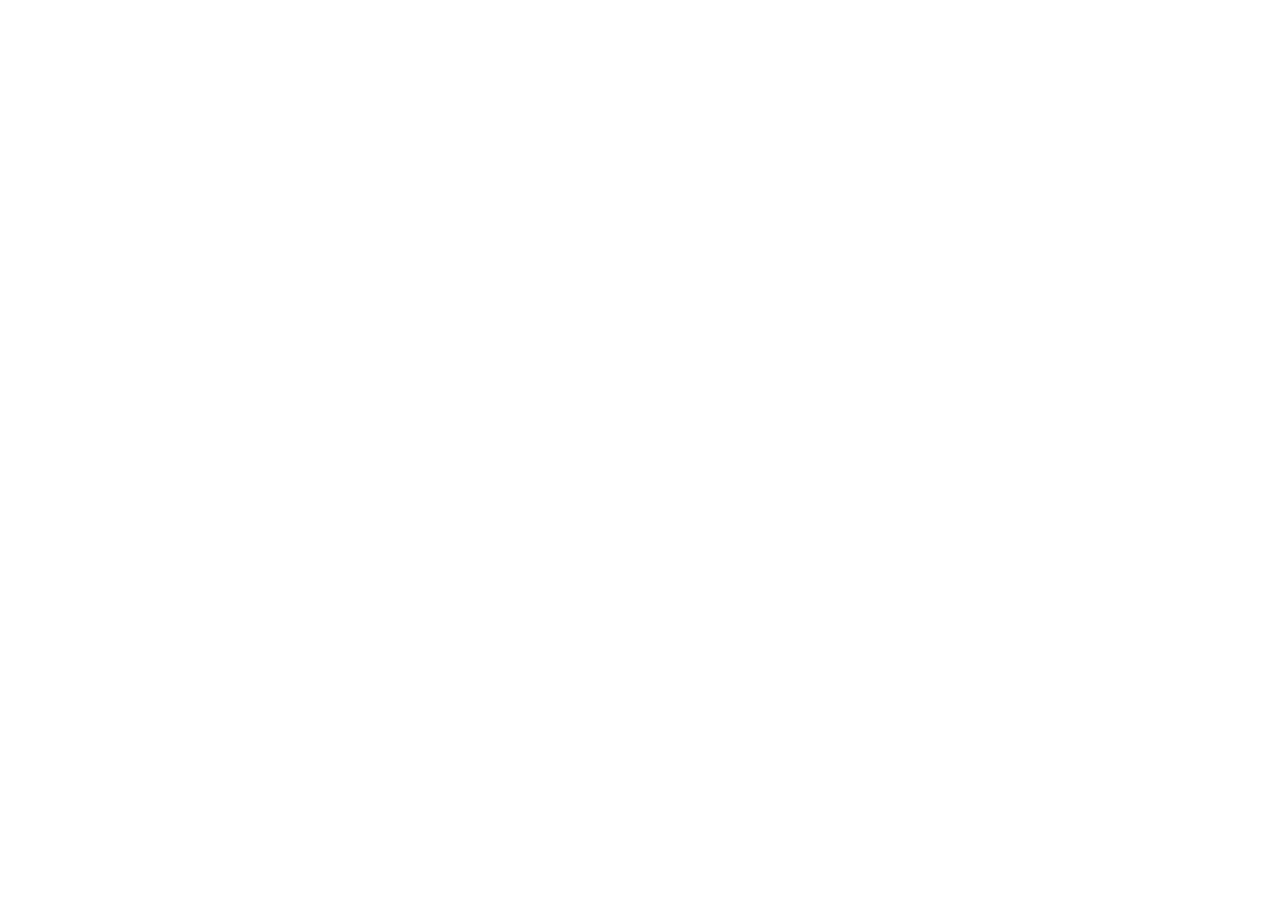
==== commit 445714c7: "fix: absolute asset paths in index.html for subpath deployment" ====
--- a/index.html
+++ b/index.html
@@ -12,8 +12,8 @@
     <link rel="preconnect" href="https://fonts.gstatic.com" crossorigin />
     <link href="https://fonts.googleapis.com/css2?family=Inter:wght@400;500;600;700&display=swap" rel="stylesheet" />
     THIS IS THE END OF A COMMENT BLOCK, BLOCK TO BE DELETED -->
-    <script type="module" crossorigin src="./assets/index-BxBTfExN.js"></script>
-    <link rel="stylesheet" crossorigin href="./assets/index-Ctx_WYik.css">
+    <script type="module" crossorigin src="/go-global-en/assets/index-BxBTfExN.js"></script>
+    <link rel="stylesheet" crossorigin href="/go-global-en/assets/index-Ctx_WYik.css">
   <meta property="og:type" content="website">
 		<meta property="og:url" content="https://yan-shipeng.github.io/go-global-en/">
 		<meta property="og:title" content="Corporate Integration Management · Strategy Simulation">
@@ -24,7 +24,7 @@
 		<meta name="twitter:title" content="Corporate Integration Management · Strategy Simulation">
 		<meta name="twitter:image" content="https://china-game-mzbua6le.manus.space/__manus/checkpoint-screenshot.png?v=1f44fcd0&amp;badge=0">
 		<meta name="twitter:image:width" content="1200">
-		<meta name="twitter:image:height" content="630"><link rel="manifest" href="./__manus/pwa/manifest.webmanifest" crossorigin="use-credentials" /></head>
+		<meta name="twitter:image:height" content="630"><link rel="manifest" href="/go-global-en/__manus/pwa/manifest.webmanifest" /></head>
 
   <body>
     <script id="manus-runtime">window.__MANUS_HOST_DEV__ = false;
